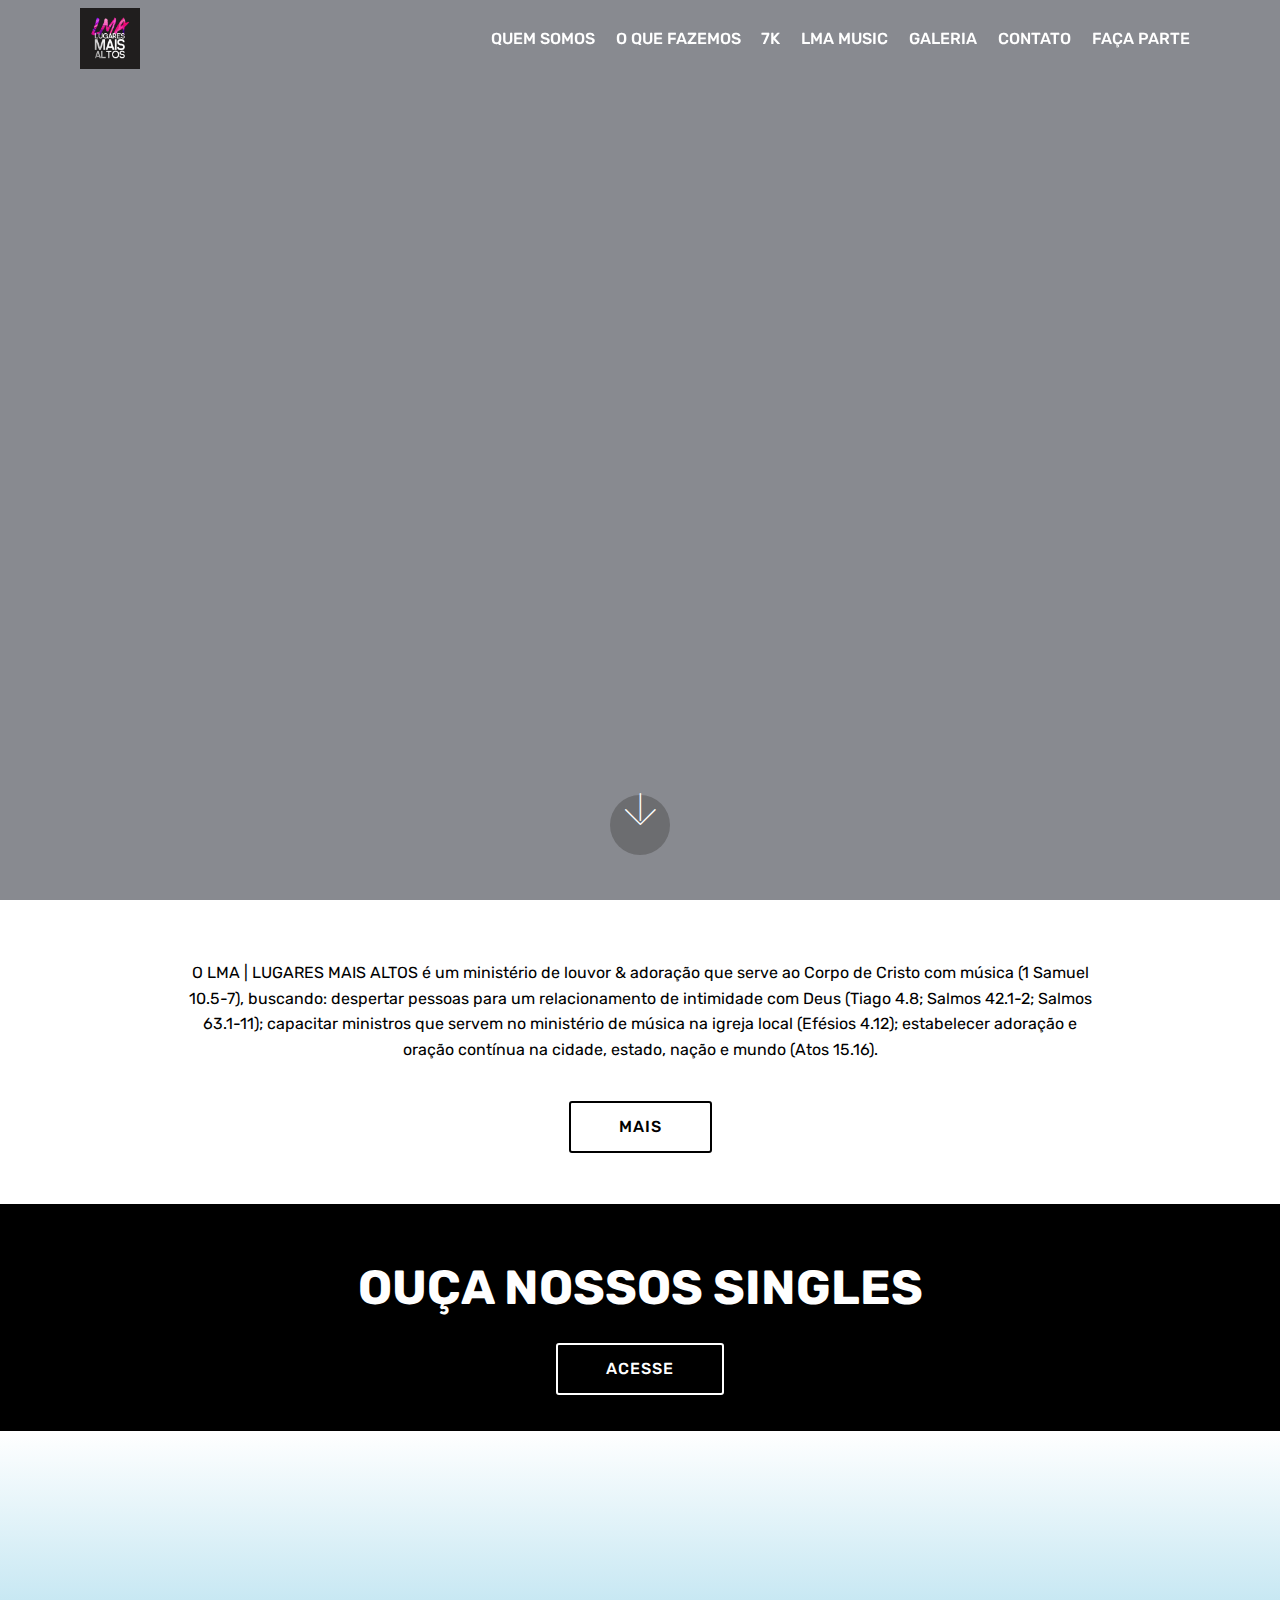
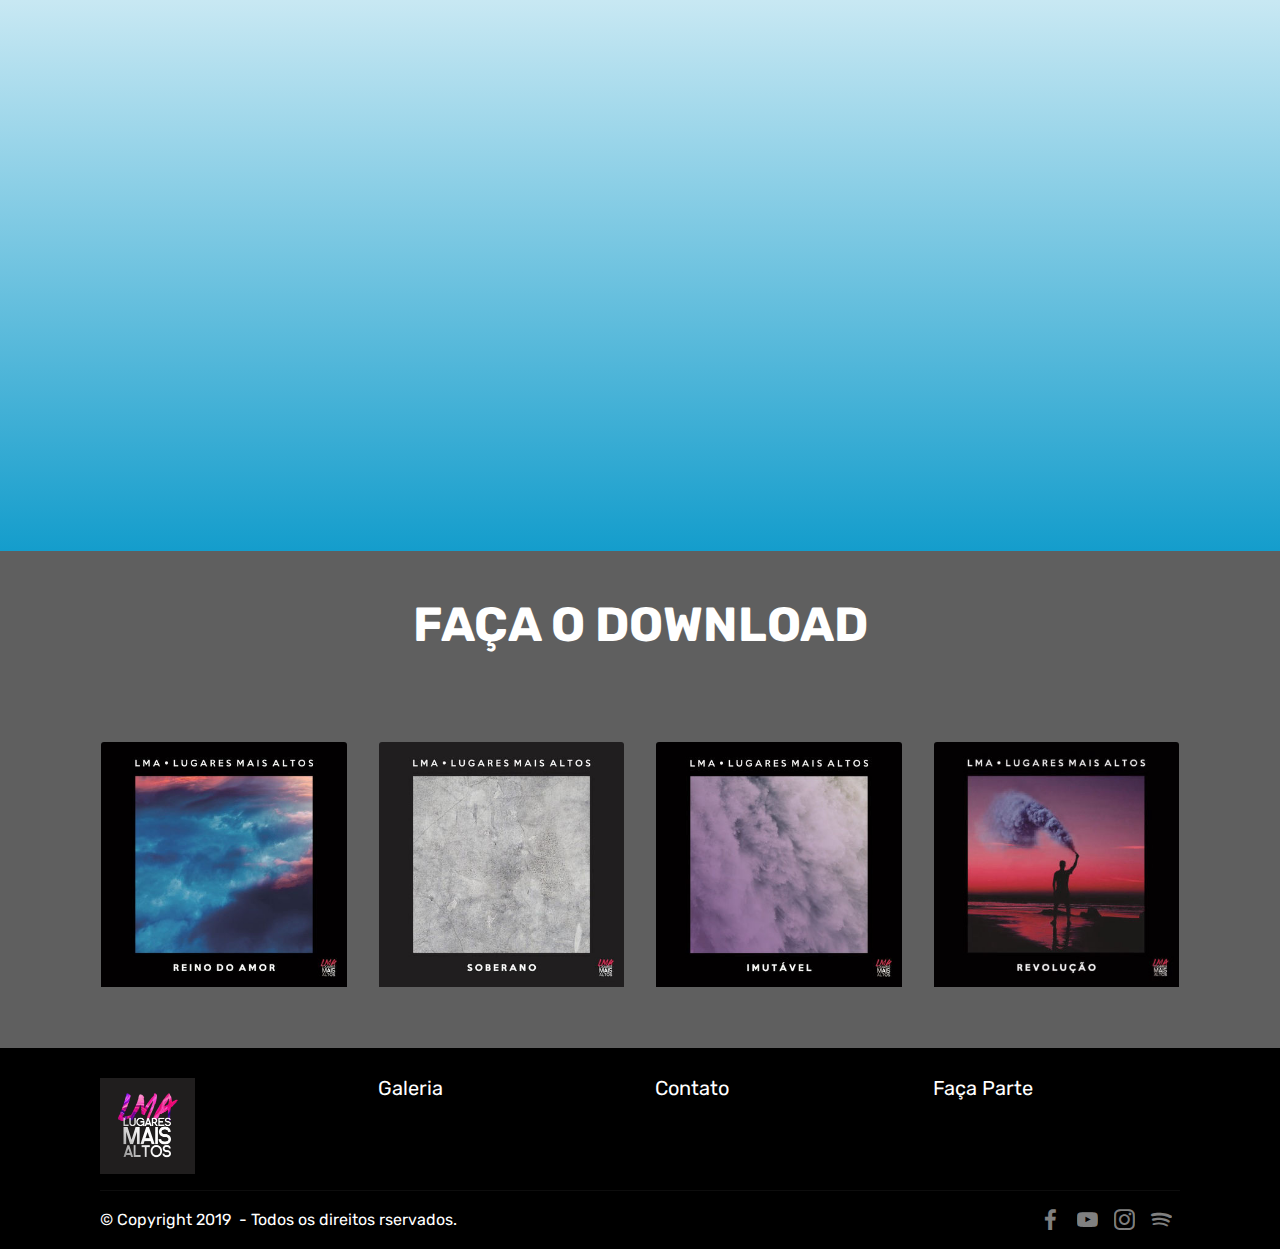
==== index.html @ 35eae483 "create github pages" ====
<!DOCTYPE html>
<html >
<head>
  <!-- Site made with Mobirise Website Builder v4.8.6, https://mobirise.com -->
  <meta charset="UTF-8">
  <meta http-equiv="X-UA-Compatible" content="IE=edge">
  <meta name="generator" content="Mobirise v4.8.6, mobirise.com">
  <meta name="viewport" content="width=device-width, initial-scale=1, minimum-scale=1">
  <link rel="shortcut icon" href="assets/images/lma-2016-logo-96x97.png" type="image/x-icon">
  <meta name="description" content="Página Inicial">
  <title>Início</title>
  <link rel="stylesheet" href="assets/web/assets/mobirise-icons/mobirise-icons.css">
  <link rel="stylesheet" href="assets/tether/tether.min.css">
  <link rel="stylesheet" href="assets/soundcloud-plugin/style.css">
  <link rel="stylesheet" href="assets/bootstrap/css/bootstrap.min.css">
  <link rel="stylesheet" href="assets/bootstrap/css/bootstrap-grid.min.css">
  <link rel="stylesheet" href="assets/bootstrap/css/bootstrap-reboot.min.css">
  <link rel="stylesheet" href="assets/socicon/css/styles.css">
  <link rel="stylesheet" href="assets/dropdown/css/style.css">
  <link rel="stylesheet" href="assets/theme/css/style.css">
  <link rel="stylesheet" href="assets/mobirise/css/mbr-additional.css" type="text/css">
  
  
  
</head>
<body>
  <section class="menu cid-qTkzRZLJNu" once="menu" id="menu1-0">

    

    <nav class="navbar navbar-expand beta-menu navbar-dropdown align-items-center navbar-fixed-top navbar-toggleable-sm bg-color transparent">
        <button class="navbar-toggler navbar-toggler-right" type="button" data-toggle="collapse" data-target="#navbarSupportedContent" aria-controls="navbarSupportedContent" aria-expanded="false" aria-label="Toggle navigation">
            <div class="hamburger">
                <span></span>
                <span></span>
                <span></span>
                <span></span>
            </div>
        </button>
        <div class="menu-logo">
            <div class="navbar-brand">
                <span class="navbar-logo">
                    <a href="index.html">
                         <img src="assets/images/lma-2016-logo-96x97.png" alt="Mobirise" title="" style="height: 3.8rem;">
                    </a>
                </span>
                
            </div>
        </div>
        <div class="collapse navbar-collapse" id="navbarSupportedContent">
            <ul class="navbar-nav nav-dropdown nav-right" data-app-modern-menu="true"><li class="nav-item">
                    <a class="nav-link link text-white display-4" href="page1.html">
                        
                        QUEM SOMOS</a>
                </li>
                <li class="nav-item">
                    <a class="nav-link link text-white display-4" href="page2.html">
                        
                        O QUE FAZEMOS<br></a>
                </li><li class="nav-item"><a class="nav-link link text-white display-4" href="page8.html">7K</a></li><li class="nav-item"><a class="nav-link link text-white display-4" href="page3.html">
                        
                        LMA MUSIC</a></li><li class="nav-item"><a class="nav-link link text-white display-4" href="page4.html">
                        
                        GALERIA</a></li><li class="nav-item"><a class="nav-link link text-white display-4" href="page6.html">
                        
                        CONTATO</a></li><li class="nav-item"><a class="nav-link link text-white display-4" href="page7.html">
                        
                        FAÇA PARTE</a></li></ul>
            
        </div>
    </nav>
</section>

<section class="engine"><a href="https://mobirise.info/b">how to create your own site for free</a></section><section class="cid-qTkA127IK8 mbr-fullscreen" data-bg-video="https://www.youtube.com/watch?v=4GvKTBRTqME&amp;feature=youtu.be" id="header2-1">

    

    <div class="mbr-overlay" style="opacity: 0.5; background-color: rgb(33, 37, 49);"></div>

    <div class="container align-center">
        <div class="row justify-content-md-center">
            <div class="mbr-white col-md-10">
                
                
                
                
            </div>
        </div>
    </div>
    <div class="mbr-arrow hidden-sm-down" aria-hidden="true">
        <a href="#next">
            <i class="mbri-down mbr-iconfont"></i>
        </a>
    </div>
</section>

<section class="header1 cid-rsJAoOtQws" id="header16-2t">

    

    

    <div class="container">
        <div class="row justify-content-md-center">
            <div class="col-md-10 align-center">
                
                
                <p class="mbr-text pb-3 mbr-fonts-style display-5">
                    O LMA | LUGARES MAIS ALTOS é um ministério de louvor &amp; adoração que serve ao Corpo de Cristo com música (1 Samuel 10.5-7), buscando: despertar pessoas para um relacionamento de intimidade com Deus (Tiago 4.8; Salmos 42.1-2; Salmos 63.1-11); capacitar ministros que servem no ministério de música na igreja local (Efésios 4.12); estabelecer adoração e oração contínua na cidade, estado, nação e mundo (Atos 15.16).
                </p>
                <div class="mbr-section-btn"><a class="btn btn-md btn-black-outline display-4" href="https://mobirise.co">MAIS</a></div>
            </div>
        </div>
    </div>

</section>

<section class="mbr-section content5 cid-rsIJt8bteF" id="content5-2c">

    

    

    <div class="container">
        <div class="media-container-row">
            <div class="title col-12 col-md-8">
                <h2 class="align-center mbr-bold mbr-white pb-3 mbr-fonts-style display-2">OUÇA NOSSOS SINGLES</h2>
                
                
                <div class="mbr-section-btn align-center"><a class="btn btn-white-outline display-4" href="https://www.youtube.com/channel/UCrJoLCJeQw2ZOof-l8lA-vQ" target="_blank">ACESSE</a></div>
            </div>
        </div>
    </div>
</section>

<section class="cid-rsJyzVpB35" id="video3-2r">

    
    
    <figure class="mbr-figure align-center">
        <div class="video-block" style="width: 80%;">
            <div><iframe class="mbr-embedded-video" src="https://www.youtube.com/embed/Ai8r0D8HJNg?rel=0&amp;amp;showinfo=0&amp;autoplay=0&amp;loop=0" width="1280" height="720" frameborder="0" allowfullscreen></iframe></div>
        </div>
    </figure>
</section>

<section class="features18 popup-btn-cards cid-rsJyCt2bXz mbr-parallax-background" id="features18-2s">

    

    <div class="mbr-overlay" style="opacity: 0.6; background-color: rgb(0, 0, 0);">
    </div>
    <div class="container">
        <h2 class="mbr-section-title pb-3 align-center mbr-fonts-style display-2"><strong>FAÇA O DOWNLOAD</strong></h2>
        
        <div class="media-container-row pt-5 ">
            <div class="card p-3 col-12 col-md-6 col-lg-3">
                <div class="card-wrapper ">
                    <div class="card-img">
                        <div class="mbr-overlay"></div>
                        <div class="mbr-section-btn text-center"><a href="https://soup.onerpm.com/direct/album_free?download_number=5661447325226" class="btn btn-primary-outline display-4" target="_blank">BAIXAR</a></div>
                        <a href="https://soup.onerpm.com/direct/album_free?download_number=5661447325226" target="_blank"><img src="assets/images/reino-1-400x400.jpg" alt="Mobirise" title=""></a>
                    </div>
                    
                </div>
            </div>
            <div class="card p-3 col-12 col-md-6 col-lg-3">
                <div class="card-wrapper">
                    <div class="card-img">
                        <div class="mbr-overlay"></div>
                        <div class="mbr-section-btn text-center"><a href="https://soup.onerpm.com/direct/album_free?download_number=4660933609583" class="btn btn-primary-outline display-7" target="_blank">BAIXAR</a></div>
                        <img src="assets/images/soberano-400x400.jpg" alt="Mobirise" title="">
                    </div>
                    
                </div>
            </div>

            <div class="card p-3 col-12 col-md-6 col-lg-3">
                <div class="card-wrapper">
                    <div class="card-img">
                        <div class="mbr-overlay"></div>
                        <div class="mbr-section-btn text-center"><a href="https://soup.onerpm.com/direct/album_free?download_number=1095668072969" class="btn btn-primary-outline display-4" target="_blank">BAIXAR</a></div>
                        <img src="assets/images/imutvel-400x400.jpg" alt="Mobirise" title="">
                    </div>
                    
                </div>
            </div>

            <div class="card p-3 col-12 col-md-6 col-lg-3">
                <div class="card-wrapper">
                    <div class="card-img">
                        <div class="mbr-overlay"></div>
                        <div class="mbr-section-btn text-center"><a href="https://soup.onerpm.com/direct/album_free?download_number=7901630334846" class="btn btn-primary-outline display-7">BAIXAR</a></div>
                        <img src="assets/images/22089046-1500330423339702-6349645020967444205-n-402x402.jpg" alt="Mobirise" title="">
                    </div>
                    
                </div>
            </div>
        </div>
    </div>
</section>

<section class="cid-qTkAaeaxX5" id="footer1-2">

    

    

    <div class="container">
        <div class="media-container-row content text-white">
            <div class="col-12 col-md-3">
                <div class="media-wrap">
                    <a href="#top">
                        <img src="assets/images/lma-2016-logo-190x191.png" alt="Mobirise" title="">
                    </a>
                </div>
            </div>
            <div class="col-12 col-md-3 mbr-fonts-style display-7">
                <h5 class="pb-3"><a href="page4.html" class="text-white">Galeria</a></h5>
                <p class="mbr-text"></p>
            </div>
            <div class="col-12 col-md-3 mbr-fonts-style display-7">
                <h5 class="pb-3"><a href="page6.html" class="text-white">Contato</a></h5>
                <p class="mbr-text"></p>
            </div>
            <div class="col-12 col-md-3 mbr-fonts-style display-7">
                <h5 class="pb-3"><a href="page7.html" class="text-white">
                    Faça Parte</a></h5>
                <p class="mbr-text"></p>
            </div>
        </div>
        <div class="footer-lower">
            <div class="media-container-row">
                <div class="col-sm-12">
                    <hr>
                </div>
            </div>
            <div class="media-container-row mbr-white">
                <div class="col-sm-6 copyright">
                    <p class="mbr-text mbr-fonts-style display-7">
                        © Copyright 2019 &nbsp;- Todos os direitos rservados.</p>
                </div>
                <div class="col-md-6">
                    <div class="social-list align-right">
                        <div class="soc-item">
                            <a href="https://www.facebook.com/lugaresmaisaltos" target="_blank">
                                <span class="mbr-iconfont mbr-iconfont-social socicon-facebook socicon"></span>
                            </a>
                        </div>
                        <div class="soc-item">
                            <a href="https://www.youtube.com/channel/UCrJoLCJeQw2ZOof-l8lA-vQ" target="_blank">
                                <span class="mbr-iconfont mbr-iconfont-social socicon-youtube socicon"></span>
                            </a>
                        </div>
                        <div class="soc-item">
                            <a href="https://www.instagram.com/lugaresmaisaltos/" target="_blank">
                                <span class="mbr-iconfont mbr-iconfont-social socicon-instagram socicon"></span>
                            </a>
                        </div>
                        <div class="soc-item">
                            <a href="https://open.spotify.com/album/7Lgj5XxE2x2XbTmu85QAVK" target="_blank">
                                <span class="mbr-iconfont mbr-iconfont-social socicon-spotify socicon"></span>
                            </a>
                        </div>
                        
                        
                    </div>
                </div>
            </div>
        </div>
    </div>
</section>


  <script src="assets/web/assets/jquery/jquery.min.js"></script>
  <script src="assets/popper/popper.min.js"></script>
  <script src="assets/tether/tether.min.js"></script>
  <script src="assets/bootstrap/js/bootstrap.min.js"></script>
  <script src="assets/smoothscroll/smooth-scroll.js"></script>
  <script src="assets/touchswipe/jquery.touch-swipe.min.js"></script>
  <script src="assets/ytplayer/jquery.mb.ytplayer.min.js"></script>
  <script src="assets/vimeoplayer/jquery.mb.vimeo_player.js"></script>
  <script src="assets/mbr-popup-btns/mbr-popup-btns.js"></script>
  <script src="assets/parallax/jarallax.min.js"></script>
  <script src="assets/dropdown/js/script.min.js"></script>
  <script src="assets/theme/js/script.js"></script>
  
  
 <div id="scrollToTop" class="scrollToTop mbr-arrow-up"><a style="text-align: center;"><i></i></a></div>
  </body>
</html>
---- assets/web/assets/mobirise-icons/mobirise-icons.css ----
@font-face {
  font-family: 'MobiriseIcons';
  src:  url('mobirise-icons.eot?spat4u');
  src:  url('mobirise-icons.eot?spat4u#iefix') format('embedded-opentype'),
    url('mobirise-icons.ttf?spat4u') format('truetype'),
    url('mobirise-icons.woff?spat4u') format('woff'),
    url('mobirise-icons.svg?spat4u#MobiriseIcons') format('svg');
  font-weight: normal;
  font-style: normal;
}

[class^="mbri-"], [class*=" mbri-"] {
  /* use !important to prevent issues with browser extensions that change fonts */
  font-family: MobiriseIcons !important;
  speak: none;
  font-style: normal;
  font-weight: normal;
  font-variant: normal;
  text-transform: none;
  line-height: 1;

  /* Better Font Rendering =========== */
  -webkit-font-smoothing: antialiased;
  -moz-osx-font-smoothing: grayscale;
}

.mbri-add-submenu:before {
  content: "\e900";
}
.mbri-alert:before {
  content: "\e901";
}
.mbri-align-center:before {
  content: "\e902";
}
.mbri-align-justify:before {
  content: "\e903";
}
.mbri-align-left:before {
  content: "\e904";
}
.mbri-align-right:before {
  content: "\e905";
}
.mbri-android:before {
  content: "\e906";
}
.mbri-apple:before {
  content: "\e907";
}
.mbri-arrow-down:before {
  content: "\e908";
}
.mbri-arrow-next:before {
  content: "\e909";
}
.mbri-arrow-prev:before {
  content: "\e90a";
}
.mbri-arrow-up:before {
  content: "\e90b";
}
.mbri-bold:before {
  content: "\e90c";
}
.mbri-bookmark:before {
  content: "\e90d";
}
.mbri-bootstrap:before {
  content: "\e90e";
}
.mbri-briefcase:before {
  content: "\e90f";
}
.mbri-browse:before {
  content: "\e910";
}
.mbri-bulleted-list:before {
  content: "\e911";
}
.mbri-calendar:before {
  content: "\e912";
}
.mbri-camera:before {
  content: "\e913";
}
.mbri-cart-add:before {
  content: "\e914";
}
.mbri-cart-full:before {
  content: "\e915";
}
.mbri-cash:before {
  content: "\e916";
}
.mbri-change-style:before {
  content: "\e917";
}
.mbri-chat:before {
  content: "\e918";
}
.mbri-clock:before {
  content: "\e919";
}
.mbri-close:before {
  content: "\e91a";
}
.mbri-cloud:before {
  content: "\e91b";
}
.mbri-code:before {
  content: "\e91c";
}
.mbri-contact-form:before {
  content: "\e91d";
}
.mbri-credit-card:before {
  content: "\e91e";
}
.mbri-cursor-click:before {
  content: "\e91f";
}
.mbri-cust-feedback:before {
  content: "\e920";
}
.mbri-database:before {
  content: "\e921";
}
.mbri-delivery:before {
  content: "\e922";
}
.mbri-desktop:before {
  content: "\e923";
}
.mbri-devices:before {
  content: "\e924";
}
.mbri-down:before {
  content: "\e925";
}
.mbri-download:before {
  content: "\e989";
}
.mbri-drag-n-drop:before {
  content: "\e927";
}
.mbri-drag-n-drop2:before {
  content: "\e928";
}
.mbri-edit:before {
  content: "\e929";
}
.mbri-edit2:before {
  content: "\e92a";
}
.mbri-error:before {
  content: "\e92b";
}
.mbri-extension:before {
  content: "\e92c";
}
.mbri-features:before {
  content: "\e92d";
}
.mbri-file:before {
  content: "\e92e";
}
.mbri-flag:before {
  content: "\e92f";
}
.mbri-folder:before {
  content: "\e930";
}
.mbri-gift:before {
  content: "\e931";
}
.mbri-github:before {
  content: "\e932";
}
.mbri-globe:before {
  content: "\e933";
}
.mbri-globe-2:before {
  content: "\e934";
}
.mbri-growing-chart:before {
  content: "\e935";
}
.mbri-hearth:before {
  content: "\e936";
}
.mbri-help:before {
  content: "\e937";
}
.mbri-home:before {
  content: "\e938";
}
.mbri-hot-cup:before {
  content: "\e939";
}
.mbri-idea:before {
  content: "\e93a";
}
.mbri-image-gallery:before {
  content: "\e93b";
}
.mbri-image-slider:before {
  content: "\e93c";
}
.mbri-info:before {
  content: "\e93d";
}
.mbri-italic:before {
  content: "\e93e";
}
.mbri-key:before {
  content: "\e93f";
}
.mbri-laptop:before {
  content: "\e940";
}
.mbri-layers:before {
  content: "\e941";
}
.mbri-left-right:before {
  content: "\e942";
}
.mbri-left:before {
  content: "\e943";
}
.mbri-letter:before {
  content: "\e944";
}
.mbri-like:before {
  content: "\e945";
}
.mbri-link:before {
  content: "\e946";
}
.mbri-lock:before {
  content: "\e947";
}
.mbri-login:before {
  content: "\e948";
}
.mbri-logout:before {
  content: "\e949";
}
.mbri-magic-stick:before {
  content: "\e94a";
}
.mbri-map-pin:before {
  content: "\e94b";
}
.mbri-menu:before {
  content: "\e94c";
}
.mbri-mobile:before {
  content: "\e94d";
}
.mbri-mobile2:before {
  content: "\e94e";
}
.mbri-mobirise:before {
  content: "\e94f";
}
.mbri-more-horizontal:before {
  content: "\e950";
}
.mbri-more-vertical:before {
  content: "\e951";
}
.mbri-music:before {
  content: "\e952";
}
.mbri-new-file:before {
  content: "\e953";
}
.mbri-numbered-list:before {
  content: "\e954";
}
.mbri-opened-folder:before {
  content: "\e955";
}
.mbri-pages:before {
  content: "\e956";
}
.mbri-paper-plane:before {
  content: "\e957";
}
.mbri-paperclip:before {
  content: "\e958";
}
.mbri-photo:before {
  content: "\e959";
}
.mbri-photos:before {
  content: "\e95a";
}
.mbri-pin:before {
  content: "\e95b";
}
.mbri-play:before {
  content: "\e95c";
}
.mbri-plus:before {
  content: "\e95d";
}
.mbri-preview:before {
  content: "\e95e";
}
.mbri-print:before {
  content: "\e95f";
}
.mbri-protect:before {
  content: "\e960";
}
.mbri-question:before {
  content: "\e961";
}
.mbri-quote-left:before {
  content: "\e962";
}
.mbri-quote-right:before {
  content: "\e963";
}
.mbri-refresh:before {
  content: "\e964";
}
.mbri-responsive:before {
  content: "\e965";
}
.mbri-right:before {
  content: "\e966";
}
.mbri-rocket:before {
  content: "\e967";
}
.mbri-sad-face:before {
  content: "\e968";
}
.mbri-sale:before {
  content: "\e969";
}
.mbri-save:before {
  content: "\e96a";
}
.mbri-search:before {
  content: "\e96b";
}
.mbri-setting:before {
  content: "\e96c";
}
.mbri-setting2:before {
  content: "\e96d";
}
.mbri-setting3:before {
  content: "\e96e";
}
.mbri-share:before {
  content: "\e96f";
}
.mbri-shopping-bag:before {
  content: "\e970";
}
.mbri-shopping-basket:before {
  content: "\e971";
}
.mbri-shopping-cart:before {
  content: "\e972";
}
.mbri-sites:before {
  content: "\e973";
}
.mbri-smile-face:before {
  content: "\e974";
}
.mbri-speed:before {
  content: "\e975";
}
.mbri-star:before {
  content: "\e976";
}
.mbri-success:before {
  content: "\e977";
}
.mbri-sun:before {
  content: "\e978";
}
.mbri-sun2:before {
  content: "\e979";
}
.mbri-tablet:before {
  content: "\e97a";
}
.mbri-tablet-vertical:before {
  content: "\e97b";
}
.mbri-target:before {
  content: "\e97c";
}
.mbri-timer:before {
  content: "\e97d";
}
.mbri-to-ftp:before {
  content: "\e97e";
}
.mbri-to-local-drive:before {
  content: "\e97f";
}
.mbri-touch-swipe:before {
  content: "\e980";
}
.mbri-touch:before {
  content: "\e981";
}
.mbri-trash:before {
  content: "\e982";
}
.mbri-underline:before {
  content: "\e983";
}
.mbri-unlink:before {
  content: "\e984";
}
.mbri-unlock:before {
  content: "\e985";
}
.mbri-up-down:before {
  content: "\e986";
}
.mbri-up:before {
  content: "\e987";
}
.mbri-update:before {
  content: "\e988";
}
.mbri-upload:before {
 content: "\e926"; 
}
.mbri-user:before {
  content: "\e98a";
}
.mbri-user2:before {
  content: "\e98b";
}
.mbri-users:before {
  content: "\e98c";
}
.mbri-video:before {
  content: "\e98d";
}
.mbri-video-play:before {
  content: "\e98e";
}
.mbri-watch:before {
  content: "\e98f";
}
.mbri-website-theme:before {
  content: "\e990";
}
.mbri-wifi:before {
  content: "\e991";
}
.mbri-windows:before {
  content: "\e992";
}
.mbri-zoom-out:before {
  content: "\e993";
}
.mbri-redo:before {
  content: "\e994";
}
.mbri-undo:before {
  content: "\e995";
}
---- assets/soundcloud-plugin/style.css ----
.addons-container {
  position: relative;
  margin-left: auto;
  margin-right: auto;
  padding-right: 15px;
  padding-left: 15px; }
  @media (min-width: 576px) {
    .addons-container {
      padding-right: 15px;
      padding-left: 15px; } }
  @media (min-width: 768px) {
    .addons-container {
      padding-right: 15px;
      padding-left: 15px; } }
  @media (min-width: 992px) {
    .addons-container {
      padding-right: 15px;
      padding-left: 15px; } }
  @media (min-width: 1200px) {
    .addons-container {
      padding-right: 15px;
      padding-left: 15px; } }
  @media (min-width: 576px) {
    .addons-container {
      width: 540px;
      max-width: 100%; } }
  @media (min-width: 768px) {
    .addons-container {
      width: 720px;
      max-width: 100%; } }
  @media (min-width: 992px) {
    .addons-container {
      width: 960px;
      max-width: 100%; } }
  @media (min-width: 1200px) {
    .addons-container {
      width: 1140px;
      max-width: 100%; } }

.addons-container-inner{
    position: relative;
    width: 100%;
    min-height: 1px;
    padding-right: 15px;
    padding-left: 15px;
}
@media (min-width: 567px) {
    .addons-container-inner{
        -ms-flex: 0 0 66.666667%;
        flex: 0 0 66.666667%;
        max-width: 66.666667%;
    }
}
.addons-row{
    display: flex;
    justify-content:center;
}
---- assets/socicon/css/styles.css ----
@charset "UTF-8";

@font-face {
  font-family: "socicon";
  src:url("../fonts/socicon.eot");
  src:url("../fonts/socicon.eot?#iefix") format("embedded-opentype"),
    url("../fonts/socicon.woff") format("woff"),
    url("../fonts/socicon.ttf") format("truetype"),
    url("../fonts/socicon.svg#socicon") format("svg");
  font-weight: normal;
  font-style: normal;

}

[data-icon]:before {
  font-family: "socicon" !important;
  content: attr(data-icon);
  font-style: normal !important;
  font-weight: normal !important;
  font-variant: normal !important;
  text-transform: none !important;
  speak: none;
  line-height: 1;
  -webkit-font-smoothing: antialiased;
  -moz-osx-font-smoothing: grayscale;
}

[class^="socicon-"]:before,
[class*=" socicon-"]:before {
  font-family: "socicon" !important;
  font-style: normal !important;
  font-weight: normal !important;
  font-variant: normal !important;
  text-transform: none !important;
  speak: none;
  line-height: 1;
  -webkit-font-smoothing: antialiased;
  -moz-osx-font-smoothing: grayscale;
}

.socicon-modelmayhem:before {
  content: "\e000";
}
.socicon-mixcloud:before {
  content: "\e001";
}
.socicon-drupal:before {
  content: "\e002";
}
.socicon-swarm:before {
  content: "\e003";
}
.socicon-istock:before {
  content: "\e004";
}
.socicon-yammer:before {
  content: "\e005";
}
.socicon-ello:before {
  content: "\e006";
}
.socicon-stackoverflow:before {
  content: "\e007";
}
.socicon-persona:before {
  content: "\e008";
}
.socicon-triplej:before {
  content: "\e009";
}
.socicon-houzz:before {
  content: "\e00a";
}
.socicon-rss:before {
  content: "\e00b";
}
.socicon-paypal:before {
  content: "\e00c";
}
.socicon-odnoklassniki:before {
  content: "\e00d";
}
.socicon-airbnb:before {
  content: "\e00e";
}
.socicon-periscope:before {
  content: "\e00f";
}
.socicon-outlook:before {
  content: "\e010";
}
.socicon-coderwall:before {
  content: "\e011";
}
.socicon-tripadvisor:before {
  content: "\e012";
}
.socicon-appnet:before {
  content: "\e013";
}
.socicon-goodreads:before {
  content: "\e014";
}
.socicon-tripit:before {
  content: "\e015";
}
.socicon-lanyrd:before {
  content: "\e016";
}
.socicon-slideshare:before {
  content: "\e017";
}
.socicon-buffer:before {
  content: "\e018";
}
.socicon-disqus:before {
  content: "\e019";
}
.socicon-vkontakte:before {
  content: "\e01a";
}
.socicon-whatsapp:before {
  content: "\e01b";
}
.socicon-patreon:before {
  content: "\e01c";
}
.socicon-storehouse:before {
  content: "\e01d";
}
.socicon-pocket:before {
  content: "\e01e";
}
.socicon-mail:before {
  content: "\e01f";
}
.socicon-blogger:before {
  content: "\e020";
}
.socicon-technorati:before {
  content: "\e021";
}
.socicon-reddit:before {
  content: "\e022";
}
.socicon-dribbble:before {
  content: "\e023";
}
.socicon-stumbleupon:before {
  content: "\e024";
}
.socicon-digg:before {
  content: "\e025";
}
.socicon-envato:before {
  content: "\e026";
}
.socicon-behance:before {
  content: "\e027";
}
.socicon-delicious:before {
  content: "\e028";
}
.socicon-deviantart:before {
  content: "\e029";
}
.socicon-forrst:before {
  content: "\e02a";
}
.socicon-play:before {
  content: "\e02b";
}
.socicon-zerply:before {
  content: "\e02c";
}
.socicon-wikipedia:before {
  content: "\e02d";
}
.socicon-apple:before {
  content: "\e02e";
}
.socicon-flattr:before {
  content: "\e02f";
}
.socicon-github:before {
  content: "\e030";
}
.socicon-renren:before {
  content: "\e031";
}
.socicon-friendfeed:before {
  content: "\e032";
}
.socicon-newsvine:before {
  content: "\e033";
}
.socicon-identica:before {
  content: "\e034";
}
.socicon-bebo:before {
  content: "\e035";
}
.socicon-zynga:before {
  content: "\e036";
}
.socicon-steam:before {
  content: "\e037";
}
.socicon-xbox:before {
  content: "\e038";
}
.socicon-windows:before {
  content: "\e039";
}
.socicon-qq:before {
  content: "\e03a";
}
.socicon-douban:before {
  content: "\e03b";
}
.socicon-meetup:before {
  content: "\e03c";
}
.socicon-playstation:before {
  content: "\e03d";
}
.socicon-android:before {
  content: "\e03e";
}
.socicon-snapchat:before {
  content: "\e03f";
}
.socicon-twitter:before {
  content: "\e040";
}
.socicon-facebook:before {
  content: "\e041";
}
.socicon-googleplus:before {
  content: "\e042";
}
.socicon-pinterest:before {
  content: "\e043";
}
.socicon-foursquare:before {
  content: "\e044";
}
.socicon-yahoo:before {
  content: "\e045";
}
.socicon-skype:before {
  content: "\e046";
}
.socicon-yelp:before {
  content: "\e047";
}
.socicon-feedburner:before {
  content: "\e048";
}
.socicon-linkedin:before {
  content: "\e049";
}
.socicon-viadeo:before {
  content: "\e04a";
}
.socicon-xing:before {
  content: "\e04b";
}
.socicon-myspace:before {
  content: "\e04c";
}
.socicon-soundcloud:before {
  content: "\e04d";
}
.socicon-spotify:before {
  content: "\e04e";
}
.socicon-grooveshark:before {
  content: "\e04f";
}
.socicon-lastfm:before {
  content: "\e050";
}
.socicon-youtube:before {
  content: "\e051";
}
.socicon-vimeo:before {
  content: "\e052";
}
.socicon-dailymotion:before {
  content: "\e053";
}
.socicon-vine:before {
  content: "\e054";
}
.socicon-flickr:before {
  content: "\e055";
}
.socicon-500px:before {
  content: "\e056";
}
.socicon-wordpress:before {
  content: "\e058";
}
.socicon-tumblr:before {
  content: "\e059";
}
.socicon-twitch:before {
  content: "\e05a";
}
.socicon-8tracks:before {
  content: "\e05b";
}
.socicon-amazon:before {
  content: "\e05c";
}
.socicon-icq:before {
  content: "\e05d";
}
.socicon-smugmug:before {
  content: "\e05e";
}
.socicon-ravelry:before {
  content: "\e05f";
}
.socicon-weibo:before {
  content: "\e060";
}
.socicon-baidu:before {
  content: "\e061";
}
.socicon-angellist:before {
  content: "\e062";
}
.socicon-ebay:before {
  content: "\e063";
}
.socicon-imdb:before {
  content: "\e064";
}
.socicon-stayfriends:before {
  content: "\e065";
}
.socicon-residentadvisor:before {
  content: "\e066";
}
.socicon-google:before {
  content: "\e067";
}
.socicon-yandex:before {
  content: "\e068";
}
.socicon-sharethis:before {
  content: "\e069";
}
.socicon-bandcamp:before {
  content: "\e06a";
}
.socicon-itunes:before {
  content: "\e06b";
}
.socicon-deezer:before {
  content: "\e06c";
}
.socicon-telegram:before {
  content: "\e06e";
}
.socicon-openid:before {
  content: "\e06f";
}
.socicon-amplement:before {
  content: "\e070";
}
.socicon-viber:before {
  content: "\e071";
}
.socicon-zomato:before {
  content: "\e072";
}
.socicon-draugiem:before {
  content: "\e074";
}
.socicon-endomodo:before {
  content: "\e075";
}
.socicon-filmweb:before {
  content: "\e076";
}
.socicon-stackexchange:before {
  content: "\e077";
}
.socicon-wykop:before {
  content: "\e078";
}
.socicon-teamspeak:before {
  content: "\e079";
}
.socicon-teamviewer:before {
  content: "\e07a";
}
.socicon-ventrilo:before {
  content: "\e07b";
}
.socicon-younow:before {
  content: "\e07c";
}
.socicon-raidcall:before {
  content: "\e07d";
}
.socicon-mumble:before {
  content: "\e07e";
}
.socicon-medium:before {
  content: "\e06d";
}
.socicon-bebee:before {
  content: "\e07f";
}
.socicon-hitbox:before {
  content: "\e080";
}
.socicon-reverbnation:before {
  content: "\e081";
}
.socicon-formulr:before {
  content: "\e082";
}
.socicon-instagram:before {
  content: "\e057";
}
.socicon-battlenet:before {
  content: "\e083";
}
.socicon-chrome:before {
  content: "\e084";
}
.socicon-discord:before {
  content: "\e086";
}
.socicon-issuu:before {
  content: "\e087";
}
.socicon-macos:before {
  content: "\e088";
}
.socicon-firefox:before {
  content: "\e089";
}
.socicon-opera:before {
  content: "\e08d";
}
.socicon-keybase:before {
  content: "\e090";
}
.socicon-alliance:before {
  content: "\e091";
}
.socicon-livejournal:before {
  content: "\e092";
}
.socicon-googlephotos:before {
  content: "\e093";
}
.socicon-horde:before {
  content: "\e094";
}
.socicon-etsy:before {
  content: "\e095";
}
.socicon-zapier:before {
  content: "\e096";
}
.socicon-google-scholar:before {
  content: "\e097";
}
.socicon-researchgate:before {
  content: "\e098";
}
.socicon-wechat:before {
  content: "\e099";
}
.socicon-strava:before {
  content: "\e09a";
}
.socicon-line:before {
  content: "\e09b";
}
.socicon-lyft:before {
  content: "\e09c";
}
.socicon-uber:before {
  content: "\e09d";
}
.socicon-songkick:before {
  content: "\e09e";
}
.socicon-viewbug:before {
  content: "\e09f";
}
.socicon-googlegroups:before {
  content: "\e0a0";
}
.socicon-quora:before {
  content: "\e073";
}
.socicon-diablo:before {
  content: "\e085";
}
.socicon-blizzard:before {
  content: "\e0a1";
}
.socicon-hearthstone:before {
  content: "\e08b";
}
.socicon-heroes:before {
  content: "\e08a";
}
.socicon-overwatch:before {
  content: "\e08c";
}
.socicon-warcraft:before {
  content: "\e08e";
}
.socicon-starcraft:before {
  content: "\e08f";
}
.socicon-beam:before {
  content: "\e0a2";
}
.socicon-curse:before {
  content: "\e0a3";
}
.socicon-player:before {
  content: "\e0a4";
}
.socicon-streamjar:before {
  content: "\e0a5";
}
.socicon-nintendo:before {
  content: "\e0a6";
}
.socicon-hellocoton:before {
  content: "\e0a7";
}
---- assets/dropdown/css/style.css ----
.navbar-dropdown {
  left: 0;
  padding: 0;
  position: absolute;
  right: 0;
  top: 0;
  transition: all 0.45s ease;
  z-index: 1030;
  background: #282828; }
  .navbar-dropdown .navbar-logo {
    margin-right: 0.8rem;
    transition: margin 0.3s ease-in-out;
    vertical-align: middle; }
    .navbar-dropdown .navbar-logo img {
      height: 3.125rem;
      transition: all 0.3s ease-in-out; }
    .navbar-dropdown .navbar-logo.mbr-iconfont {
      font-size: 3.125rem;
      line-height: 3.125rem; }
  .navbar-dropdown .navbar-caption {
    font-weight: 700;
    white-space: normal;
    vertical-align: -4px;
    line-height: 3.125rem !important; }
    .navbar-dropdown .navbar-caption, .navbar-dropdown .navbar-caption:hover {
      color: inherit;
      text-decoration: none; }
  .navbar-dropdown .mbr-iconfont + .navbar-caption {
    vertical-align: -1px; }
  .navbar-dropdown.navbar-fixed-top {
    position: fixed; }
  .navbar-dropdown .navbar-brand span {
    vertical-align: -4px; }
  .navbar-dropdown.bg-color.transparent {
    background: none; }
  .navbar-dropdown.navbar-short .navbar-brand {
    padding: 0.625rem 0; }
    .navbar-dropdown.navbar-short .navbar-brand span {
      vertical-align: -1px; }
  .navbar-dropdown.navbar-short .navbar-caption {
    line-height: 2.375rem !important;
    vertical-align: -2px; }
  .navbar-dropdown.navbar-short .navbar-logo {
    margin-right: 0.5rem; }
    .navbar-dropdown.navbar-short .navbar-logo img {
      height: 2.375rem; }
    .navbar-dropdown.navbar-short .navbar-logo.mbr-iconfont {
      font-size: 2.375rem;
      line-height: 2.375rem; }
  .navbar-dropdown.navbar-short .mbr-table-cell {
    height: 3.625rem; }
  .navbar-dropdown .navbar-close {
    left: 0.6875rem;
    position: fixed;
    top: 0.75rem;
    z-index: 1000; }
  .navbar-dropdown .hamburger-icon {
    content: "";
    display: inline-block;
    vertical-align: middle;
    width: 16px;
    -webkit-box-shadow: 0 -6px 0 1px #282828,0 0 0 1px #282828,0 6px 0 1px #282828;
    -moz-box-shadow: 0 -6px 0 1px #282828,0 0 0 1px #282828,0 6px 0 1px #282828;
    box-shadow: 0 -6px 0 1px #282828,0 0 0 1px #282828,0 6px 0 1px #282828; }

.dropdown-menu .dropdown-toggle[data-toggle="dropdown-submenu"]::after {
  border-bottom: 0.35em solid transparent;
  border-left: 0.35em solid;
  border-right: 0;
  border-top: 0.35em solid transparent;
  margin-left: 0.3rem; }

.dropdown-menu .dropdown-item:focus {
  outline: 0; }

.nav-dropdown {
  font-size: 0.75rem;
  font-weight: 500;
  height: auto !important; }
  .nav-dropdown .nav-btn {
    padding-left: 1rem; }
  .nav-dropdown .link {
    margin: .667em 1.667em;
    font-weight: 500;
    padding: 0;
    transition: color .2s ease-in-out; }
    .nav-dropdown .link.dropdown-toggle {
      margin-right: 2.583em; }
      .nav-dropdown .link.dropdown-toggle::after {
        margin-left: .25rem;
        border-top: 0.35em solid;
        border-right: 0.35em solid transparent;
        border-left: 0.35em solid transparent;
        border-bottom: 0; }
      .nav-dropdown .link.dropdown-toggle[aria-expanded="true"] {
        margin: 0;
        padding: 0.667em 3.263em  0.667em 1.667em; }
  .nav-dropdown .link::after,
  .nav-dropdown .dropdown-item::after {
    color: inherit; }
  .nav-dropdown .btn {
    font-size: 0.75rem;
    font-weight: 700;
    letter-spacing: 0;
    margin-bottom: 0;
    padding-left: 1.25rem;
    padding-right: 1.25rem; }
  .nav-dropdown .dropdown-menu {
    border-radius: 0;
    border: 0;
    left: 0;
    margin: 0;
    padding-bottom: 1.25rem;
    padding-top: 1.25rem;
    position: relative; }
  .nav-dropdown .dropdown-submenu {
    margin-left: 0.125rem;
    top: 0; }
  .nav-dropdown .dropdown-item {
    font-weight: 500;
    line-height: 2;
    padding: 0.3846em 4.615em 0.3846em 1.5385em;
    position: relative;
    transition: color .2s ease-in-out, background-color .2s ease-in-out; }
    .nav-dropdown .dropdown-item::after {
      margin-top: -0.3077em;
      position: absolute;
      right: 1.1538em;
      top: 50%; }
    .nav-dropdown .dropdown-item:focus, .nav-dropdown .dropdown-item:hover {
      background: none; }

@media (max-width: 767px) {
  .nav-dropdown.navbar-toggleable-sm {
    bottom: 0;
    display: none;
    left: 0;
    overflow-x: hidden;
    position: fixed;
    top: 0;
    transform: translateX(-100%);
    -ms-transform: translateX(-100%);
    -webkit-transform: translateX(-100%);
    width: 18.75rem;
    z-index: 999; } }
.nav-dropdown.navbar-toggleable-xl {
  bottom: 0;
  display: none;
  left: 0;
  overflow-x: hidden;
  position: fixed;
  top: 0;
  transform: translateX(-100%);
  -ms-transform: translateX(-100%);
  -webkit-transform: translateX(-100%);
  width: 18.75rem;
  z-index: 999; }

.nav-dropdown-sm {
  display: block !important;
  overflow-x: hidden;
  overflow: auto;
  padding-top: 3.875rem; }
  .nav-dropdown-sm::after {
    content: "";
    display: block;
    height: 3rem;
    width: 100%; }
  .nav-dropdown-sm.collapse.in ~ .navbar-close {
    display: block !important; }
  .nav-dropdown-sm.collapsing, .nav-dropdown-sm.collapse.in {
    transform: translateX(0);
    -ms-transform: translateX(0);
    -webkit-transform: translateX(0);
    transition: all 0.25s ease-out;
    -webkit-transition: all 0.25s ease-out;
    background: #282828; }
  .nav-dropdown-sm.collapsing[aria-expanded="false"] {
    transform: translateX(-100%);
    -ms-transform: translateX(-100%);
    -webkit-transform: translateX(-100%); }
  .nav-dropdown-sm .nav-item {
    display: block;
    margin-left: 0 !important;
    padding-left: 0; }
  .nav-dropdown-sm .link,
  .nav-dropdown-sm .dropdown-item {
    border-top: 1px dotted rgba(255, 255, 255, 0.1);
    font-size: 0.8125rem;
    line-height: 1.6;
    margin: 0 !important;
    padding: 0.875rem 2.4rem 0.875rem 1.5625rem !important;
    position: relative;
    white-space: normal; }
    .nav-dropdown-sm .link:focus, .nav-dropdown-sm .link:hover,
    .nav-dropdown-sm .dropdown-item:focus,
    .nav-dropdown-sm .dropdown-item:hover {
      background: rgba(0, 0, 0, 0.2) !important;
      color: #c0a375; }
  .nav-dropdown-sm .nav-btn {
    position: relative;
    padding: 1.5625rem 1.5625rem 0 1.5625rem; }
    .nav-dropdown-sm .nav-btn::before {
      border-top: 1px dotted rgba(255, 255, 255, 0.1);
      content: "";
      left: 0;
      position: absolute;
      top: 0;
      width: 100%; }
    .nav-dropdown-sm .nav-btn + .nav-btn {
      padding-top: 0.625rem; }
      .nav-dropdown-sm .nav-btn + .nav-btn::before {
        display: none; }
  .nav-dropdown-sm .btn {
    padding: 0.625rem 0; }
  .nav-dropdown-sm .dropdown-toggle[data-toggle="dropdown-submenu"]::after {
    margin-left: .25rem;
    border-top: 0.35em solid;
    border-right: 0.35em solid transparent;
    border-left: 0.35em solid transparent;
    border-bottom: 0; }
  .nav-dropdown-sm .dropdown-toggle[data-toggle="dropdown-submenu"][aria-expanded="true"]::after {
    border-top: 0;
    border-right: 0.35em solid transparent;
    border-left: 0.35em solid transparent;
    border-bottom: 0.35em solid; }
  .nav-dropdown-sm .dropdown-menu {
    margin: 0;
    padding: 0;
    position: relative;
    top: 0;
    left: 0;
    width: 100%;
    border: 0;
    float: none;
    border-radius: 0;
    background: none; }
  .nav-dropdown-sm .dropdown-submenu {
    left: 100%;
    margin-left: 0.125rem;
    margin-top: -1.25rem;
    top: 0; }

.navbar-toggleable-sm .nav-dropdown .dropdown-menu {
  position: absolute; }

.navbar-toggleable-sm .nav-dropdown .dropdown-submenu {
  left: 100%;
  margin-left: 0.125rem;
  margin-top: -1.25rem;
  top: 0; }

.navbar-toggleable-sm.opened .nav-dropdown .dropdown-menu {
  position: relative; }

.navbar-toggleable-sm.opened .nav-dropdown .dropdown-submenu {
  left: 0;
  margin-left: 00rem;
  margin-top: 0rem;
  top: 0; }

.is-builder .nav-dropdown.collapsing {
  transition: none !important; }

/*# sourceMappingURL=style.css.map */
---- assets/theme/css/style.css ----
/*!
 * Mobirise v4 theme (https://mobirise.com/)
 * Copyright 2017 Mobirise
 */section{background-color:#eeeeee}section,.container,.container-fluid{position:relative;word-wrap:break-word}a.mbr-iconfont:hover{text-decoration:none}.article .lead p,.article .lead ul,.article .lead ol,.article .lead pre,.article .lead blockquote{margin-bottom:0}a{font-style:normal;font-weight:400;cursor:pointer}a,a:hover{text-decoration:none}figure{margin-bottom:0}body{color:#232323}h1,h2,h3,h4,h5,h6,.h1,.h2,.h3,.h4,.h5,.h6,.display-1,.display-2,.display-3,.display-4{line-height:1;word-break:break-word;word-wrap:break-word}b,strong{font-weight:bold}blockquote{padding:10px 0 10px 20px;position:relative;border-left:2px solid;border-color:#ff3366}input:-webkit-autofill,input:-webkit-autofill:hover,input:-webkit-autofill:focus,input:-webkit-autofill:active{transition-delay:9999s;transition-property:background-color, color}textarea[type="hidden"]{display:none}body{position:relative}section{background-position:50% 50%;background-repeat:no-repeat;background-size:cover}section .mbr-background-video,section .mbr-background-video-preview{position:absolute;bottom:0;left:0;right:0;top:0}.hidden{visibility:hidden}.mbr-z-index20{z-index:20}/*! Base colors */.mbr-white{color:#ffffff}.mbr-black{color:#000000}.mbr-bg-white{background-color:#ffffff}.mbr-bg-black{background-color:#000000}/*! Text-aligns */.align-left{text-align:left}.align-center{text-align:center}.align-right{text-align:right}@media (max-width: 767px){.align-left,.align-center,.align-right,.mbr-section-btn,.mbr-section-title{text-align:center}}/*! Font-weight  */.mbr-light{font-weight:300}.mbr-regular{font-weight:400}.mbr-semibold{font-weight:500}.mbr-bold{font-weight:700}/*! Media  */.media-size-item{-webkit-flex:1 1 auto;-moz-flex:1 1 auto;-ms-flex:1 1 auto;-o-flex:1 1 auto;flex:1 1 auto}.media-content{-webkit-flex-basis:100%;flex-basis:100%}.media-container-row{display:-ms-flexbox;display:-webkit-flex;display:flex;-webkit-flex-direction:row;-ms-flex-direction:row;flex-direction:row;-webkit-flex-wrap:wrap;-ms-flex-wrap:wrap;flex-wrap:wrap;-webkit-justify-content:center;-ms-flex-pack:center;justify-content:center;-webkit-align-content:center;-ms-flex-line-pack:center;align-content:center;-webkit-align-items:start;-ms-flex-align:start;align-items:start}.media-container-row .media-size-item{width:400px}.media-container-column{display:-ms-flexbox;display:-webkit-flex;display:flex;-webkit-flex-direction:column;-ms-flex-direction:column;flex-direction:column;-webkit-flex-wrap:wrap;-ms-flex-wrap:wrap;flex-wrap:wrap;-webkit-justify-content:center;-ms-flex-pack:center;justify-content:center;-webkit-align-content:center;-ms-flex-line-pack:center;align-content:center;-webkit-align-items:stretch;-ms-flex-align:stretch;align-items:stretch}.media-container-column>*{width:100%}@media (min-width: 992px){.media-container-row{-webkit-flex-wrap:nowrap;-ms-flex-wrap:nowrap;flex-wrap:nowrap}}figure{overflow:hidden}figure[mbr-media-size]{transition:width 0.1s}.mbr-figure img,.mbr-figure iframe{display:block;width:100%}.card{background-color:transparent;border:none}.card-img{text-align:center;flex-shrink:0;-webkit-flex-shrink:0}.media{max-width:100%;margin:0 auto}.mbr-figure{-ms-flex-item-align:center;-ms-grid-row-align:center;-webkit-align-self:center;align-self:center}.media-container>div{max-width:100%}.mbr-figure img,.card-img img{width:100%}@media (max-width: 991px){.media-size-item{width:auto !important}.media{width:auto}.mbr-figure{width:100% !important}}/*! Buttons */.mbr-section-btn{margin-left:-.25rem;margin-right:-.25rem;font-size:0}nav .mbr-section-btn{margin-left:0rem;margin-right:0rem}/*! Btn icon margin */.btn .mbr-iconfont,.btn.btn-sm .mbr-iconfont{cursor:pointer;margin-right:0.5rem}.btn.btn-md .mbr-iconfont,.btn.btn-md .mbr-iconfont{margin-right:0.8rem}.mbr-regular{font-weight:400}.mbr-semibold{font-weight:500}.mbr-bold{font-weight:700}[type="submit"]{-webkit-appearance:none}/*! Full-screen */.mbr-fullscreen .mbr-overlay{min-height:100vh}.mbr-fullscreen{display:flex;display:-webkit-flex;display:-moz-flex;display:-ms-flex;display:-o-flex;align-items:center;-webkit-align-items:center;min-height:100vh;padding-top:3rem;padding-bottom:3rem}/*! Map */.map{height:25rem;position:relative}.map iframe{width:100%;height:100%}.form-asterisk{font-family:initial;position:absolute;top:-2px;font-weight:normal}/*! Scroll to top arrow */.mbr-arrow-up{bottom:25px;right:90px;position:fixed;text-align:right;z-index:5000;color:#ffffff;font-size:32px;transform:rotate(180deg);-webkit-transform:rotate(180deg)}.mbr-arrow-up a{background:rgba(0,0,0,0.2);border-radius:3px;color:#fff;display:inline-block;height:60px;width:60px;outline-style:none !important;position:relative;text-decoration:none;transition:all .3s ease-in-out;cursor:pointer;text-align:center}.mbr-arrow-up a:hover{background-color:rgba(0,0,0,0.4)}.mbr-arrow-up a i{line-height:60px}.mbr-arrow-up-icon{display:block;color:#fff}.mbr-arrow-up-icon::before{content:"\203a";display:inline-block;font-family:serif;font-size:32px;line-height:1;font-style:normal;position:relative;top:6px;left:-4px;-webkit-transform:rotate(-90deg);transform:rotate(-90deg)}/*! Arrow Down */.mbr-arrow{position:absolute;bottom:45px;left:50%;width:60px;height:60px;cursor:pointer;background-color:rgba(80,80,80,0.5);border-radius:50%;-webkit-transform:translateX(-50%);transform:translateX(-50%)}.mbr-arrow>a{display:inline-block;text-decoration:none;outline-style:none;-webkit-animation:arrowdown 1.7s ease-in-out infinite;animation:arrowdown 1.7s ease-in-out infinite}.mbr-arrow>a>i{position:absolute;top:-2px;left:15px;font-size:2rem}@keyframes arrowdown{0%{transform:translateY(0px);-webkit-transform:translateY(0px)}50%{transform:translateY(-5px);-webkit-transform:translateY(-5px)}100%{transform:translateY(0px);-webkit-transform:translateY(0px)}}@-webkit-keyframes arrowdown{0%{transform:translateY(0px);-webkit-transform:translateY(0px)}50%{transform:translateY(-5px);-webkit-transform:translateY(-5px)}100%{transform:translateY(0px);-webkit-transform:translateY(0px)}}@media (max-width: 500px){.mbr-arrow-up{left:50%;right:auto;transform:translateX(-50%) rotate(180deg);-webkit-transform:translateX(-50%) rotate(180deg)}}@keyframes gradient-animation{from{background-position:0% 100%;animation-timing-function:ease-in-out}to{background-position:100% 0%;animation-timing-function:ease-in-out}}@-webkit-keyframes gradient-animation{from{background-position:0% 100%;animation-timing-function:ease-in-out}to{background-position:100% 0%;animation-timing-function:ease-in-out}}.bg-gradient{background-size:200% 200%;animation:gradient-animation 5s infinite alternate;-webkit-animation:gradient-animation 5s infinite alternate}.menu .navbar-brand{display:-webkit-flex}.menu .navbar-brand span{display:flex;display:-webkit-flex}.menu .navbar-brand .navbar-caption-wrap{display:-webkit-flex}.menu .navbar-brand .navbar-logo img{display:-webkit-flex}@media (min-width: 768px) and (max-width: 991px){.menu .navbar-toggleable-sm .navbar-nav{display:-webkit-box;display:-webkit-flex;display:-ms-flexbox}}@media (min-width: 992px){.menu .navbar-nav.nav-dropdown{display:-webkit-flex}.menu .navbar-toggleable-sm .navbar-collapse{display:-webkit-flex !important}}.navbar{display:-webkit-flex;-webkit-flex-wrap:wrap;-webkit-align-items:center;-webkit-justify-content:space-between}.navbar-collapse{-webkit-flex-basis:100%;-webkit-flex-grow:1;-webkit-align-items:center}.nav-dropdown .link{padding:.667em 1.667em !important;margin:0 !important}.nav{display:-webkit-flex;-webkit-flex-wrap:wrap}.row{display:-webkit-flex;-webkit-flex-wrap:wrap}.justify-content-center{-webkit-justify-content:center}.form-inline{display:-webkit-flex;-webkit-flex-flow:row wrap;-webkit-align-items:center}.card-wrapper{flex:1;-webkit-flex:1}.carousel-control{display:-webkit-flex;-webkit-align-items:center;-webkit-justify-content:center}.carousel-controls{display:-webkit-flex}.media{display:-webkit-flex}
/*# sourceMappingURL=style.css.map */
.engine {
	position: absolute;
	text-indent: -2400px;
	text-align: center;
	padding: 0;
	top: 0;
	left: -2400px;
}
---- assets/mobirise/css/mbr-additional.css ----
@import url(https://fonts.googleapis.com/css?family=Rubik:300,300i,400,400i,500,500i,700,700i,900,900i);





body {
  font-style: normal;
  line-height: 1.5;
}
.mbr-section-title {
  font-style: normal;
  line-height: 1.2;
}
.mbr-section-subtitle {
  line-height: 1.3;
}
.mbr-text {
  font-style: normal;
  line-height: 1.6;
}
.display-1 {
  font-family: 'Rubik', sans-serif;
  font-size: 4.25rem;
}
.display-1 > .mbr-iconfont {
  font-size: 6.8rem;
}
.display-2 {
  font-family: 'Rubik', sans-serif;
  font-size: 3rem;
}
.display-2 > .mbr-iconfont {
  font-size: 4.8rem;
}
.display-4 {
  font-family: 'Rubik', sans-serif;
  font-size: 1rem;
}
.display-4 > .mbr-iconfont {
  font-size: 1.6rem;
}
.display-5 {
  font-family: 'Rubik', sans-serif;
  font-size: 1rem;
}
.display-5 > .mbr-iconfont {
  font-size: 1.6rem;
}
.display-7 {
  font-family: 'Rubik', sans-serif;
  font-size: 1rem;
}
.display-7 > .mbr-iconfont {
  font-size: 1.6rem;
}
/* ---- Fluid typography for mobile devices ---- */
/* 1.4 - font scale ratio ( bootstrap == 1.42857 ) */
/* 100vw - current viewport width */
/* (48 - 20)  48 == 48rem == 768px, 20 == 20rem == 320px(minimal supported viewport) */
/* 0.65 - min scale variable, may vary */
@media (max-width: 768px) {
  .display-1 {
    font-size: 3.4rem;
    font-size: calc( 2.1374999999999997rem + (4.25 - 2.1374999999999997) * ((100vw - 20rem) / (48 - 20)));
    line-height: calc( 1.4 * (2.1374999999999997rem + (4.25 - 2.1374999999999997) * ((100vw - 20rem) / (48 - 20))));
  }
  .display-2 {
    font-size: 2.4rem;
    font-size: calc( 1.7rem + (3 - 1.7) * ((100vw - 20rem) / (48 - 20)));
    line-height: calc( 1.4 * (1.7rem + (3 - 1.7) * ((100vw - 20rem) / (48 - 20))));
  }
  .display-4 {
    font-size: 0.8rem;
    font-size: calc( 1rem + (1 - 1) * ((100vw - 20rem) / (48 - 20)));
    line-height: calc( 1.4 * (1rem + (1 - 1) * ((100vw - 20rem) / (48 - 20))));
  }
  .display-5 {
    font-size: 0.8rem;
    font-size: calc( 1rem + (1 - 1) * ((100vw - 20rem) / (48 - 20)));
    line-height: calc( 1.4 * (1rem + (1 - 1) * ((100vw - 20rem) / (48 - 20))));
  }
}
/* Buttons */
.btn {
  font-weight: 500;
  border-width: 2px;
  font-style: normal;
  letter-spacing: 1px;
  margin: .4rem .8rem;
  white-space: normal;
  -webkit-transition: all 0.3s ease-in-out;
  -moz-transition: all 0.3s ease-in-out;
  transition: all 0.3s ease-in-out;
  display: inline-flex;
  align-items: center;
  justify-content: center;
  word-break: break-word;
  -webkit-align-items: center;
  -webkit-justify-content: center;
  display: -webkit-inline-flex;
  padding: 1rem 3rem;
  border-radius: 3px;
}
.btn-sm {
  font-weight: 500;
  letter-spacing: 1px;
  -webkit-transition: all 0.3s ease-in-out;
  -moz-transition: all 0.3s ease-in-out;
  transition: all 0.3s ease-in-out;
  padding: 0.6rem 1.5rem;
  border-radius: 3px;
}
.btn-md {
  font-weight: 500;
  letter-spacing: 1px;
  margin: .4rem .8rem !important;
  -webkit-transition: all 0.3s ease-in-out;
  -moz-transition: all 0.3s ease-in-out;
  transition: all 0.3s ease-in-out;
  padding: 1rem 3rem;
  border-radius: 3px;
}
.btn-lg {
  font-weight: 500;
  letter-spacing: 1px;
  margin: .4rem .8rem !important;
  -webkit-transition: all 0.3s ease-in-out;
  -moz-transition: all 0.3s ease-in-out;
  transition: all 0.3s ease-in-out;
  padding: 1.2rem 3.2rem;
  border-radius: 3px;
}
.bg-primary {
  background-color: #149dcc !important;
}
.bg-success {
  background-color: #f7ed4a !important;
}
.bg-info {
  background-color: #82786e !important;
}
.bg-warning {
  background-color: #879a9f !important;
}
.bg-danger {
  background-color: #b1a374 !important;
}
.btn-primary,
.btn-primary:active {
  background-color: #149dcc !important;
  border-color: #149dcc !important;
  color: #ffffff !important;
}
.btn-primary:hover,
.btn-primary:focus,
.btn-primary.focus,
.btn-primary.active {
  color: #ffffff !important;
  background-color: #0d6786 !important;
  border-color: #0d6786 !important;
}
.btn-primary.disabled,
.btn-primary:disabled {
  color: #ffffff !important;
  background-color: #0d6786 !important;
  border-color: #0d6786 !important;
}
.btn-secondary,
.btn-secondary:active {
  background-color: #ff3366 !important;
  border-color: #ff3366 !important;
  color: #ffffff !important;
}
.btn-secondary:hover,
.btn-secondary:focus,
.btn-secondary.focus,
.btn-secondary.active {
  color: #ffffff !important;
  background-color: #e50039 !important;
  border-color: #e50039 !important;
}
.btn-secondary.disabled,
.btn-secondary:disabled {
  color: #ffffff !important;
  background-color: #e50039 !important;
  border-color: #e50039 !important;
}
.btn-info,
.btn-info:active {
  background-color: #82786e !important;
  border-color: #82786e !important;
  color: #ffffff !important;
}
.btn-info:hover,
.btn-info:focus,
.btn-info.focus,
.btn-info.active {
  color: #ffffff !important;
  background-color: #59524b !important;
  border-color: #59524b !important;
}
.btn-info.disabled,
.btn-info:disabled {
  color: #ffffff !important;
  background-color: #59524b !important;
  border-color: #59524b !important;
}
.btn-success,
.btn-success:active {
  background-color: #f7ed4a !important;
  border-color: #f7ed4a !important;
  color: #3f3c03 !important;
}
.btn-success:hover,
.btn-success:focus,
.btn-success.focus,
.btn-success.active {
  color: #3f3c03 !important;
  background-color: #eadd0a !important;
  border-color: #eadd0a !important;
}
.btn-success.disabled,
.btn-success:disabled {
  color: #3f3c03 !important;
  background-color: #eadd0a !important;
  border-color: #eadd0a !important;
}
.btn-warning,
.btn-warning:active {
  background-color: #879a9f !important;
  border-color: #879a9f !important;
  color: #ffffff !important;
}
.btn-warning:hover,
.btn-warning:focus,
.btn-warning.focus,
.btn-warning.active {
  color: #ffffff !important;
  background-color: #617479 !important;
  border-color: #617479 !important;
}
.btn-warning.disabled,
.btn-warning:disabled {
  color: #ffffff !important;
  background-color: #617479 !important;
  border-color: #617479 !important;
}
.btn-danger,
.btn-danger:active {
  background-color: #b1a374 !important;
  border-color: #b1a374 !important;
  color: #ffffff !important;
}
.btn-danger:hover,
.btn-danger:focus,
.btn-danger.focus,
.btn-danger.active {
  color: #ffffff !important;
  background-color: #8b7d4e !important;
  border-color: #8b7d4e !important;
}
.btn-danger.disabled,
.btn-danger:disabled {
  color: #ffffff !important;
  background-color: #8b7d4e !important;
  border-color: #8b7d4e !important;
}
.btn-white {
  color: #333333 !important;
}
.btn-white,
.btn-white:active {
  background-color: #ffffff !important;
  border-color: #ffffff !important;
  color: #808080 !important;
}
.btn-white:hover,
.btn-white:focus,
.btn-white.focus,
.btn-white.active {
  color: #808080 !important;
  background-color: #d9d9d9 !important;
  border-color: #d9d9d9 !important;
}
.btn-white.disabled,
.btn-white:disabled {
  color: #808080 !important;
  background-color: #d9d9d9 !important;
  border-color: #d9d9d9 !important;
}
.btn-black,
.btn-black:active {
  background-color: #333333 !important;
  border-color: #333333 !important;
  color: #ffffff !important;
}
.btn-black:hover,
.btn-black:focus,
.btn-black.focus,
.btn-black.active {
  color: #ffffff !important;
  background-color: #0d0d0d !important;
  border-color: #0d0d0d !important;
}
.btn-black.disabled,
.btn-black:disabled {
  color: #ffffff !important;
  background-color: #0d0d0d !important;
  border-color: #0d0d0d !important;
}
.btn-primary-outline,
.btn-primary-outline:active {
  background: none;
  border-color: #0b566f;
  color: #0b566f;
}
.btn-primary-outline:hover,
.btn-primary-outline:focus,
.btn-primary-outline.focus,
.btn-primary-outline.active {
  color: #ffffff;
  background-color: #149dcc;
  border-color: #149dcc;
}
.btn-primary-outline.disabled,
.btn-primary-outline:disabled {
  color: #ffffff !important;
  background-color: #149dcc !important;
  border-color: #149dcc !important;
}
.btn-secondary-outline,
.btn-secondary-outline:active {
  background: none;
  border-color: #cc0033;
  color: #cc0033;
}
.btn-secondary-outline:hover,
.btn-secondary-outline:focus,
.btn-secondary-outline.focus,
.btn-secondary-outline.active {
  color: #ffffff;
  background-color: #ff3366;
  border-color: #ff3366;
}
.btn-secondary-outline.disabled,
.btn-secondary-outline:disabled {
  color: #ffffff !important;
  background-color: #ff3366 !important;
  border-color: #ff3366 !important;
}
.btn-info-outline,
.btn-info-outline:active {
  background: none;
  border-color: #4b453f;
  color: #4b453f;
}
.btn-info-outline:hover,
.btn-info-outline:focus,
.btn-info-outline.focus,
.btn-info-outline.active {
  color: #ffffff;
  background-color: #82786e;
  border-color: #82786e;
}
.btn-info-outline.disabled,
.btn-info-outline:disabled {
  color: #ffffff !important;
  background-color: #82786e !important;
  border-color: #82786e !important;
}
.btn-success-outline,
.btn-success-outline:active {
  background: none;
  border-color: #d2c609;
  color: #d2c609;
}
.btn-success-outline:hover,
.btn-success-outline:focus,
.btn-success-outline.focus,
.btn-success-outline.active {
  color: #3f3c03;
  background-color: #f7ed4a;
  border-color: #f7ed4a;
}
.btn-success-outline.disabled,
.btn-success-outline:disabled {
  color: #3f3c03 !important;
  background-color: #f7ed4a !important;
  border-color: #f7ed4a !important;
}
.btn-warning-outline,
.btn-warning-outline:active {
  background: none;
  border-color: #55666b;
  color: #55666b;
}
.btn-warning-outline:hover,
.btn-warning-outline:focus,
.btn-warning-outline.focus,
.btn-warning-outline.active {
  color: #ffffff;
  background-color: #879a9f;
  border-color: #879a9f;
}
.btn-warning-outline.disabled,
.btn-warning-outline:disabled {
  color: #ffffff !important;
  background-color: #879a9f !important;
  border-color: #879a9f !important;
}
.btn-danger-outline,
.btn-danger-outline:active {
  background: none;
  border-color: #7a6e45;
  color: #7a6e45;
}
.btn-danger-outline:hover,
.btn-danger-outline:focus,
.btn-danger-outline.focus,
.btn-danger-outline.active {
  color: #ffffff;
  background-color: #b1a374;
  border-color: #b1a374;
}
.btn-danger-outline.disabled,
.btn-danger-outline:disabled {
  color: #ffffff !important;
  background-color: #b1a374 !important;
  border-color: #b1a374 !important;
}
.btn-black-outline,
.btn-black-outline:active {
  background: none;
  border-color: #000000;
  color: #000000;
}
.btn-black-outline:hover,
.btn-black-outline:focus,
.btn-black-outline.focus,
.btn-black-outline.active {
  color: #ffffff;
  background-color: #333333;
  border-color: #333333;
}
.btn-black-outline.disabled,
.btn-black-outline:disabled {
  color: #ffffff !important;
  background-color: #333333 !important;
  border-color: #333333 !important;
}
.btn-white-outline,
.btn-white-outline:active,
.btn-white-outline.active {
  background: none;
  border-color: #ffffff;
  color: #ffffff;
}
.btn-white-outline:hover,
.btn-white-outline:focus,
.btn-white-outline.focus {
  color: #333333;
  background-color: #ffffff;
  border-color: #ffffff;
}
.text-primary {
  color: #149dcc !important;
}
.text-secondary {
  color: #ff3366 !important;
}
.text-success {
  color: #f7ed4a !important;
}
.text-info {
  color: #82786e !important;
}
.text-warning {
  color: #879a9f !important;
}
.text-danger {
  color: #b1a374 !important;
}
.text-white {
  color: #ffffff !important;
}
.text-black {
  color: #000000 !important;
}
a.text-primary:hover,
a.text-primary:focus {
  color: #0b566f !important;
}
a.text-secondary:hover,
a.text-secondary:focus {
  color: #cc0033 !important;
}
a.text-success:hover,
a.text-success:focus {
  color: #d2c609 !important;
}
a.text-info:hover,
a.text-info:focus {
  color: #4b453f !important;
}
a.text-warning:hover,
a.text-warning:focus {
  color: #55666b !important;
}
a.text-danger:hover,
a.text-danger:focus {
  color: #7a6e45 !important;
}
a.text-white:hover,
a.text-white:focus {
  color: #b3b3b3 !important;
}
a.text-black:hover,
a.text-black:focus {
  color: #4d4d4d !important;
}
.alert-success {
  background-color: #70c770;
}
.alert-info {
  background-color: #82786e;
}
.alert-warning {
  background-color: #879a9f;
}
.alert-danger {
  background-color: #b1a374;
}
.mbr-section-btn a.btn:not(.btn-form):hover,
.mbr-section-btn a.btn:not(.btn-form):focus {
  box-shadow: none !important;
}
.mbr-gallery-filter li.active .btn {
  background-color: #149dcc;
  border-color: #149dcc;
  color: #ffffff;
}
.mbr-gallery-filter li.active .btn:focus {
  box-shadow: none;
}
.btn-form {
  border-radius: 0;
}
.btn-form:hover {
  cursor: pointer;
}
a,
a:hover {
  color: #149dcc;
}
.mbr-plan-header.bg-primary .mbr-plan-subtitle,
.mbr-plan-header.bg-primary .mbr-plan-price-desc {
  color: #b4e6f8;
}
.mbr-plan-header.bg-success .mbr-plan-subtitle,
.mbr-plan-header.bg-success .mbr-plan-price-desc {
  color: #ffffff;
}
.mbr-plan-header.bg-info .mbr-plan-subtitle,
.mbr-plan-header.bg-info .mbr-plan-price-desc {
  color: #beb8b2;
}
.mbr-plan-header.bg-warning .mbr-plan-subtitle,
.mbr-plan-header.bg-warning .mbr-plan-price-desc {
  color: #ced6d8;
}
.mbr-plan-header.bg-danger .mbr-plan-subtitle,
.mbr-plan-header.bg-danger .mbr-plan-price-desc {
  color: #dfd9c6;
}
/* Scroll to top button*/
#scrollToTop a i:before {
  content: '';
  position: absolute;
  height: 40%;
  top: 25%;
  background: #fff;
  width: 2px;
  left: calc(50% - 1px);
}
#scrollToTop a i:after {
  content: '';
  position: absolute;
  display: block;
  border-top: 2px solid #fff;
  border-right: 2px solid #fff;
  width: 40%;
  height: 40%;
  left: 30%;
  bottom: 30%;
  transform: rotate(135deg);
  -webkit-transform: rotate(135deg);
}
/* Others*/
.note-check a[data-value=Rubik] {
  font-style: normal;
}
.mbr-arrow a {
  color: #ffffff;
}
@media (max-width: 767px) {
  .mbr-arrow {
    display: none;
  }
}
.form-control-label {
  position: relative;
  cursor: pointer;
  margin-bottom: .357em;
  padding: 0;
}
.alert {
  color: #ffffff;
  border-radius: 0;
  border: 0;
  font-size: .875rem;
  line-height: 1.5;
  margin-bottom: 1.875rem;
  padding: 1.25rem;
  position: relative;
}
.alert.alert-form::after {
  background-color: inherit;
  bottom: -7px;
  content: "";
  display: block;
  height: 14px;
  left: 50%;
  margin-left: -7px;
  position: absolute;
  transform: rotate(45deg);
  width: 14px;
  -webkit-transform: rotate(45deg);
}
.form-control {
  background-color: #f5f5f5;
  box-shadow: none;
  color: #565656;
  font-family: 'Rubik', sans-serif;
  font-size: 1rem;
  line-height: 1.43;
  min-height: 3.5em;
  padding: 1.07em .5em;
}
.form-control > .mbr-iconfont {
  font-size: 1.6rem;
}
.form-control,
.form-control:focus {
  border: 1px solid #e8e8e8;
}
.form-active .form-control:invalid {
  border-color: red;
}
.mbr-overlay {
  background-color: #000;
  bottom: 0;
  left: 0;
  opacity: .5;
  position: absolute;
  right: 0;
  top: 0;
  z-index: 0;
}
blockquote {
  font-style: italic;
  padding: 10px 0 10px 20px;
  font-size: 1.09rem;
  position: relative;
  border-color: #149dcc;
  border-width: 3px;
}
ul,
ol,
pre,
blockquote {
  margin-bottom: 2.3125rem;
}
pre {
  background: #f4f4f4;
  padding: 10px 24px;
  white-space: pre-wrap;
}
.inactive {
  -webkit-user-select: none;
  -moz-user-select: none;
  -ms-user-select: none;
  user-select: none;
  pointer-events: none;
  -webkit-user-drag: none;
  user-drag: none;
}
.mbr-section__comments .row {
  justify-content: center;
  -webkit-justify-content: center;
}
/* Forms */
.mbr-form .btn {
  margin: .4rem 0;
}
@media (max-width: 767px) {
  .btn {
    font-size: .75rem !important;
  }
  .btn .mbr-iconfont {
    font-size: 1rem !important;
  }
}
/* Social block */
.btn-social {
  font-size: 20px;
  border-radius: 50%;
  padding: 0;
  width: 44px;
  height: 44px;
  line-height: 44px;
  text-align: center;
  position: relative;
  border: 2px solid #c0a375;
  border-color: #149dcc;
  color: #232323;
  cursor: pointer;
}
.btn-social i {
  top: 0;
  line-height: 44px;
  width: 44px;
}
.btn-social:hover {
  color: #fff;
  background: #149dcc;
}
.btn-social + .btn {
  margin-left: .1rem;
}
/* Footer */
.mbr-footer-content li::before,
.mbr-footer .mbr-contacts li::before {
  background: #149dcc;
}
.mbr-footer-content li a:hover,
.mbr-footer .mbr-contacts li a:hover {
  color: #149dcc;
}
/* Headers*/
.offset-1 {
  margin-left: 8.33333%;
}
.offset-2 {
  margin-left: 16.66667%;
}
.offset-3 {
  margin-left: 25%;
}
.offset-4 {
  margin-left: 33.33333%;
}
.offset-5 {
  margin-left: 41.66667%;
}
.offset-6 {
  margin-left: 50%;
}
.offset-7 {
  margin-left: 58.33333%;
}
.offset-8 {
  margin-left: 66.66667%;
}
.offset-9 {
  margin-left: 75%;
}
.offset-10 {
  margin-left: 83.33333%;
}
.offset-11 {
  margin-left: 91.66667%;
}
@media (min-width: 576px) {
  .offset-sm-0 {
    margin-left: 0%;
  }
  .offset-sm-1 {
    margin-left: 8.33333%;
  }
  .offset-sm-2 {
    margin-left: 16.66667%;
  }
  .offset-sm-3 {
    margin-left: 25%;
  }
  .offset-sm-4 {
    margin-left: 33.33333%;
  }
  .offset-sm-5 {
    margin-left: 41.66667%;
  }
  .offset-sm-6 {
    margin-left: 50%;
  }
  .offset-sm-7 {
    margin-left: 58.33333%;
  }
  .offset-sm-8 {
    margin-left: 66.66667%;
  }
  .offset-sm-9 {
    margin-left: 75%;
  }
  .offset-sm-10 {
    margin-left: 83.33333%;
  }
  .offset-sm-11 {
    margin-left: 91.66667%;
  }
}
@media (min-width: 768px) {
  .offset-md-0 {
    margin-left: 0%;
  }
  .offset-md-1 {
    margin-left: 8.33333%;
  }
  .offset-md-2 {
    margin-left: 16.66667%;
  }
  .offset-md-3 {
    margin-left: 25%;
  }
  .offset-md-4 {
    margin-left: 33.33333%;
  }
  .offset-md-5 {
    margin-left: 41.66667%;
  }
  .offset-md-6 {
    margin-left: 50%;
  }
  .offset-md-7 {
    margin-left: 58.33333%;
  }
  .offset-md-8 {
    margin-left: 66.66667%;
  }
  .offset-md-9 {
    margin-left: 75%;
  }
  .offset-md-10 {
    margin-left: 83.33333%;
  }
  .offset-md-11 {
    margin-left: 91.66667%;
  }
}
@media (min-width: 992px) {
  .offset-lg-0 {
    margin-left: 0%;
  }
  .offset-lg-1 {
    margin-left: 8.33333%;
  }
  .offset-lg-2 {
    margin-left: 16.66667%;
  }
  .offset-lg-3 {
    margin-left: 25%;
  }
  .offset-lg-4 {
    margin-left: 33.33333%;
  }
  .offset-lg-5 {
    margin-left: 41.66667%;
  }
  .offset-lg-6 {
    margin-left: 50%;
  }
  .offset-lg-7 {
    margin-left: 58.33333%;
  }
  .offset-lg-8 {
    margin-left: 66.66667%;
  }
  .offset-lg-9 {
    margin-left: 75%;
  }
  .offset-lg-10 {
    margin-left: 83.33333%;
  }
  .offset-lg-11 {
    margin-left: 91.66667%;
  }
}
@media (min-width: 1200px) {
  .offset-xl-0 {
    margin-left: 0%;
  }
  .offset-xl-1 {
    margin-left: 8.33333%;
  }
  .offset-xl-2 {
    margin-left: 16.66667%;
  }
  .offset-xl-3 {
    margin-left: 25%;
  }
  .offset-xl-4 {
    margin-left: 33.33333%;
  }
  .offset-xl-5 {
    margin-left: 41.66667%;
  }
  .offset-xl-6 {
    margin-left: 50%;
  }
  .offset-xl-7 {
    margin-left: 58.33333%;
  }
  .offset-xl-8 {
    margin-left: 66.66667%;
  }
  .offset-xl-9 {
    margin-left: 75%;
  }
  .offset-xl-10 {
    margin-left: 83.33333%;
  }
  .offset-xl-11 {
    margin-left: 91.66667%;
  }
}
.navbar-toggler {
  -webkit-align-self: flex-start;
  -ms-flex-item-align: start;
  align-self: flex-start;
  padding: 0.25rem 0.75rem;
  font-size: 1.25rem;
  line-height: 1;
  background: transparent;
  border: 1px solid transparent;
  -webkit-border-radius: 0.25rem;
  border-radius: 0.25rem;
}
.navbar-toggler:focus,
.navbar-toggler:hover {
  text-decoration: none;
}
.navbar-toggler-icon {
  display: inline-block;
  width: 1.5em;
  height: 1.5em;
  vertical-align: middle;
  content: "";
  background: no-repeat center center;
  -webkit-background-size: 100% 100%;
  -o-background-size: 100% 100%;
  background-size: 100% 100%;
}
.navbar-toggler-left {
  position: absolute;
  left: 1rem;
}
.navbar-toggler-right {
  position: absolute;
  right: 1rem;
}
@media (max-width: 575px) {
  .navbar-toggleable .navbar-nav .dropdown-menu {
    position: static;
    float: none;
  }
  .navbar-toggleable > .container {
    padding-right: 0;
    padding-left: 0;
  }
}
@media (min-width: 576px) {
  .navbar-toggleable {
    -webkit-box-orient: horizontal;
    -webkit-box-direction: normal;
    -webkit-flex-direction: row;
    -ms-flex-direction: row;
    flex-direction: row;
    -webkit-flex-wrap: nowrap;
    -ms-flex-wrap: nowrap;
    flex-wrap: nowrap;
    -webkit-box-align: center;
    -webkit-align-items: center;
    -ms-flex-align: center;
    align-items: center;
  }
  .navbar-toggleable .navbar-nav {
    -webkit-box-orient: horizontal;
    -webkit-box-direction: normal;
    -webkit-flex-direction: row;
    -ms-flex-direction: row;
    flex-direction: row;
  }
  .navbar-toggleable .navbar-nav .nav-link {
    padding-right: .5rem;
    padding-left: .5rem;
  }
  .navbar-toggleable > .container {
    display: -webkit-box;
    display: -webkit-flex;
    display: -ms-flexbox;
    display: flex;
    -webkit-flex-wrap: nowrap;
    -ms-flex-wrap: nowrap;
    flex-wrap: nowrap;
    -webkit-box-align: center;
    -webkit-align-items: center;
    -ms-flex-align: center;
    align-items: center;
  }
  .navbar-toggleable .navbar-collapse {
    display: -webkit-box !important;
    display: -webkit-flex !important;
    display: -ms-flexbox !important;
    display: flex !important;
    width: 100%;
  }
  .navbar-toggleable .navbar-toggler {
    display: none;
  }
}
@media (max-width: 767px) {
  .navbar-toggleable-sm .navbar-nav .dropdown-menu {
    position: static;
    float: none;
  }
  .navbar-toggleable-sm > .container {
    padding-right: 0;
    padding-left: 0;
  }
}
@media (min-width: 768px) {
  .navbar-toggleable-sm {
    -webkit-box-orient: horizontal;
    -webkit-box-direction: normal;
    -webkit-flex-direction: row;
    -ms-flex-direction: row;
    flex-direction: row;
    -webkit-flex-wrap: nowrap;
    -ms-flex-wrap: nowrap;
    flex-wrap: nowrap;
    -webkit-box-align: center;
    -webkit-align-items: center;
    -ms-flex-align: center;
    align-items: center;
  }
  .navbar-toggleable-sm .navbar-nav {
    -webkit-box-orient: horizontal;
    -webkit-box-direction: normal;
    -webkit-flex-direction: row;
    -ms-flex-direction: row;
    flex-direction: row;
  }
  .navbar-toggleable-sm .navbar-nav .nav-link {
    padding-right: .5rem;
    padding-left: .5rem;
  }
  .navbar-toggleable-sm > .container {
    display: -webkit-box;
    display: -webkit-flex;
    display: -ms-flexbox;
    display: flex;
    -webkit-flex-wrap: nowrap;
    -ms-flex-wrap: nowrap;
    flex-wrap: nowrap;
    -webkit-box-align: center;
    -webkit-align-items: center;
    -ms-flex-align: center;
    align-items: center;
  }
  .navbar-toggleable-sm .navbar-collapse {
    display: none;
    width: 100%;
  }
  .navbar-toggleable-sm .navbar-toggler {
    display: none;
  }
}
@media (max-width: 991px) {
  .navbar-toggleable-md .navbar-nav .dropdown-menu {
    position: static;
    float: none;
  }
  .navbar-toggleable-md > .container {
    padding-right: 0;
    padding-left: 0;
  }
}
@media (min-width: 992px) {
  .navbar-toggleable-md {
    -webkit-box-orient: horizontal;
    -webkit-box-direction: normal;
    -webkit-flex-direction: row;
    -ms-flex-direction: row;
    flex-direction: row;
    -webkit-flex-wrap: nowrap;
    -ms-flex-wrap: nowrap;
    flex-wrap: nowrap;
    -webkit-box-align: center;
    -webkit-align-items: center;
    -ms-flex-align: center;
    align-items: center;
  }
  .navbar-toggleable-md .navbar-nav {
    -webkit-box-orient: horizontal;
    -webkit-box-direction: normal;
    -webkit-flex-direction: row;
    -ms-flex-direction: row;
    flex-direction: row;
  }
  .navbar-toggleable-md .navbar-nav .nav-link {
    padding-right: .5rem;
    padding-left: .5rem;
  }
  .navbar-toggleable-md > .container {
    display: -webkit-box;
    display: -webkit-flex;
    display: -ms-flexbox;
    display: flex;
    -webkit-flex-wrap: nowrap;
    -ms-flex-wrap: nowrap;
    flex-wrap: nowrap;
    -webkit-box-align: center;
    -webkit-align-items: center;
    -ms-flex-align: center;
    align-items: center;
  }
  .navbar-toggleable-md .navbar-collapse {
    display: -webkit-box !important;
    display: -webkit-flex !important;
    display: -ms-flexbox !important;
    display: flex !important;
    width: 100%;
  }
  .navbar-toggleable-md .navbar-toggler {
    display: none;
  }
}
@media (max-width: 1199px) {
  .navbar-toggleable-lg .navbar-nav .dropdown-menu {
    position: static;
    float: none;
  }
  .navbar-toggleable-lg > .container {
    padding-right: 0;
    padding-left: 0;
  }
}
@media (min-width: 1200px) {
  .navbar-toggleable-lg {
    -webkit-box-orient: horizontal;
    -webkit-box-direction: normal;
    -webkit-flex-direction: row;
    -ms-flex-direction: row;
    flex-direction: row;
    -webkit-flex-wrap: nowrap;
    -ms-flex-wrap: nowrap;
    flex-wrap: nowrap;
    -webkit-box-align: center;
    -webkit-align-items: center;
    -ms-flex-align: center;
    align-items: center;
  }
  .navbar-toggleable-lg .navbar-nav {
    -webkit-box-orient: horizontal;
    -webkit-box-direction: normal;
    -webkit-flex-direction: row;
    -ms-flex-direction: row;
    flex-direction: row;
  }
  .navbar-toggleable-lg .navbar-nav .nav-link {
    padding-right: .5rem;
    padding-left: .5rem;
  }
  .navbar-toggleable-lg > .container {
    display: -webkit-box;
    display: -webkit-flex;
    display: -ms-flexbox;
    display: flex;
    -webkit-flex-wrap: nowrap;
    -ms-flex-wrap: nowrap;
    flex-wrap: nowrap;
    -webkit-box-align: center;
    -webkit-align-items: center;
    -ms-flex-align: center;
    align-items: center;
  }
  .navbar-toggleable-lg .navbar-collapse {
    display: -webkit-box !important;
    display: -webkit-flex !important;
    display: -ms-flexbox !important;
    display: flex !important;
    width: 100%;
  }
  .navbar-toggleable-lg .navbar-toggler {
    display: none;
  }
}
.navbar-toggleable-xl {
  -webkit-box-orient: horizontal;
  -webkit-box-direction: normal;
  -webkit-flex-direction: row;
  -ms-flex-direction: row;
  flex-direction: row;
  -webkit-flex-wrap: nowrap;
  -ms-flex-wrap: nowrap;
  flex-wrap: nowrap;
  -webkit-box-align: center;
  -webkit-align-items: center;
  -ms-flex-align: center;
  align-items: center;
}
.navbar-toggleable-xl .navbar-nav .dropdown-menu {
  position: static;
  float: none;
}
.navbar-toggleable-xl > .container {
  padding-right: 0;
  padding-left: 0;
}
.navbar-toggleable-xl .navbar-nav {
  -webkit-box-orient: horizontal;
  -webkit-box-direction: normal;
  -webkit-flex-direction: row;
  -ms-flex-direction: row;
  flex-direction: row;
}
.navbar-toggleable-xl .navbar-nav .nav-link {
  padding-right: .5rem;
  padding-left: .5rem;
}
.navbar-toggleable-xl > .container {
  display: -webkit-box;
  display: -webkit-flex;
  display: -ms-flexbox;
  display: flex;
  -webkit-flex-wrap: nowrap;
  -ms-flex-wrap: nowrap;
  flex-wrap: nowrap;
  -webkit-box-align: center;
  -webkit-align-items: center;
  -ms-flex-align: center;
  align-items: center;
}
.navbar-toggleable-xl .navbar-collapse {
  display: -webkit-box !important;
  display: -webkit-flex !important;
  display: -ms-flexbox !important;
  display: flex !important;
  width: 100%;
}
.navbar-toggleable-xl .navbar-toggler {
  display: none;
}
.card-img {
  width: auto;
}
.menu .navbar.collapsed:not(.beta-menu) {
  flex-direction: column;
  -webkit-flex-direction: column;
}
.carousel-item.active,
.carousel-item-next,
.carousel-item-prev {
  display: -webkit-box;
  display: -webkit-flex;
  display: -ms-flexbox;
  display: flex;
}
.note-air-layout .dropup .dropdown-menu,
.note-air-layout .navbar-fixed-bottom .dropdown .dropdown-menu {
  bottom: initial !important;
}
html,
body {
  height: auto;
  min-height: 100vh;
}
.dropup .dropdown-toggle::after {
  display: none;
}
.cid-qTkzRZLJNu .navbar {
  padding: .5rem 0;
  background: #333333;
  transition: none;
  min-height: 77px;
}
.cid-qTkzRZLJNu .navbar-dropdown.bg-color.transparent.opened {
  background: #333333;
}
.cid-qTkzRZLJNu a {
  font-style: normal;
}
.cid-qTkzRZLJNu .nav-item span {
  padding-right: 0.4em;
  line-height: 0.5em;
  vertical-align: text-bottom;
  position: relative;
  text-decoration: none;
}
.cid-qTkzRZLJNu .nav-item a {
  display: flex;
  align-items: center;
  justify-content: center;
  padding: 0.7rem 0 !important;
  margin: 0rem .65rem !important;
}
.cid-qTkzRZLJNu .nav-item:focus,
.cid-qTkzRZLJNu .nav-link:focus {
  outline: none;
}
.cid-qTkzRZLJNu .btn {
  padding: 0.4rem 1.5rem;
  display: inline-flex;
  align-items: center;
}
.cid-qTkzRZLJNu .btn .mbr-iconfont {
  font-size: 1.6rem;
}
.cid-qTkzRZLJNu .menu-logo {
  margin-right: auto;
}
.cid-qTkzRZLJNu .menu-logo .navbar-brand {
  display: flex;
  margin-left: 5rem;
  padding: 0;
  transition: padding .2s;
  min-height: 3.8rem;
  align-items: center;
}
.cid-qTkzRZLJNu .menu-logo .navbar-brand .navbar-caption-wrap {
  display: -webkit-flex;
  -webkit-align-items: center;
  align-items: center;
  word-break: break-word;
  min-width: 7rem;
  margin: .3rem 0;
}
.cid-qTkzRZLJNu .menu-logo .navbar-brand .navbar-caption-wrap .navbar-caption {
  line-height: 1.2rem !important;
  padding-right: 2rem;
}
.cid-qTkzRZLJNu .menu-logo .navbar-brand .navbar-logo {
  font-size: 4rem;
  transition: font-size 0.25s;
}
.cid-qTkzRZLJNu .menu-logo .navbar-brand .navbar-logo img {
  display: flex;
}
.cid-qTkzRZLJNu .menu-logo .navbar-brand .navbar-logo .mbr-iconfont {
  transition: font-size 0.25s;
}
.cid-qTkzRZLJNu .navbar-toggleable-sm .navbar-collapse {
  justify-content: flex-end;
  -webkit-justify-content: flex-end;
  padding-right: 5rem;
  width: auto;
}
.cid-qTkzRZLJNu .navbar-toggleable-sm .navbar-collapse .navbar-nav {
  flex-wrap: wrap;
  -webkit-flex-wrap: wrap;
  padding-left: 0;
}
.cid-qTkzRZLJNu .navbar-toggleable-sm .navbar-collapse .navbar-nav .nav-item {
  -webkit-align-self: center;
  align-self: center;
}
.cid-qTkzRZLJNu .navbar-toggleable-sm .navbar-collapse .navbar-buttons {
  padding-left: 0;
  padding-bottom: 0;
}
.cid-qTkzRZLJNu .dropdown .dropdown-menu {
  background: #333333;
  display: none;
  position: absolute;
  min-width: 5rem;
  padding-top: 1.4rem;
  padding-bottom: 1.4rem;
  text-align: left;
}
.cid-qTkzRZLJNu .dropdown .dropdown-menu .dropdown-item {
  width: auto;
  padding: 0.235em 1.5385em 0.235em 1.5385em !important;
}
.cid-qTkzRZLJNu .dropdown .dropdown-menu .dropdown-item::after {
  right: 0.5rem;
}
.cid-qTkzRZLJNu .dropdown .dropdown-menu .dropdown-submenu {
  margin: 0;
}
.cid-qTkzRZLJNu .dropdown.open > .dropdown-menu {
  display: block;
}
.cid-qTkzRZLJNu .navbar-toggleable-sm.opened:after {
  position: absolute;
  width: 100vw;
  height: 100vh;
  content: '';
  background-color: rgba(0, 0, 0, 0.1);
  left: 0;
  bottom: 0;
  transform: translateY(100%);
  -webkit-transform: translateY(100%);
  z-index: 1000;
}
.cid-qTkzRZLJNu .navbar.navbar-short {
  min-height: 60px;
  transition: all .2s;
}
.cid-qTkzRZLJNu .navbar.navbar-short .navbar-toggler-right {
  top: 20px;
}
.cid-qTkzRZLJNu .navbar.navbar-short .navbar-logo a {
  font-size: 2.5rem !important;
  line-height: 2.5rem;
  transition: font-size 0.25s;
}
.cid-qTkzRZLJNu .navbar.navbar-short .navbar-logo a .mbr-iconfont {
  font-size: 2.5rem !important;
}
.cid-qTkzRZLJNu .navbar.navbar-short .navbar-logo a img {
  height: 3rem !important;
}
.cid-qTkzRZLJNu .navbar.navbar-short .navbar-brand {
  min-height: 3rem;
}
.cid-qTkzRZLJNu button.navbar-toggler {
  width: 31px;
  height: 18px;
  cursor: pointer;
  transition: all .2s;
  top: 1.5rem;
  right: 1rem;
}
.cid-qTkzRZLJNu button.navbar-toggler:focus {
  outline: none;
}
.cid-qTkzRZLJNu button.navbar-toggler .hamburger span {
  position: absolute;
  right: 0;
  width: 30px;
  height: 2px;
  border-right: 5px;
  background-color: #ffffff;
}
.cid-qTkzRZLJNu button.navbar-toggler .hamburger span:nth-child(1) {
  top: 0;
  transition: all .2s;
}
.cid-qTkzRZLJNu button.navbar-toggler .hamburger span:nth-child(2) {
  top: 8px;
  transition: all .15s;
}
.cid-qTkzRZLJNu button.navbar-toggler .hamburger span:nth-child(3) {
  top: 8px;
  transition: all .15s;
}
.cid-qTkzRZLJNu button.navbar-toggler .hamburger span:nth-child(4) {
  top: 16px;
  transition: all .2s;
}
.cid-qTkzRZLJNu nav.opened .hamburger span:nth-child(1) {
  top: 8px;
  width: 0;
  opacity: 0;
  right: 50%;
  transition: all .2s;
}
.cid-qTkzRZLJNu nav.opened .hamburger span:nth-child(2) {
  -webkit-transform: rotate(45deg);
  transform: rotate(45deg);
  transition: all .25s;
}
.cid-qTkzRZLJNu nav.opened .hamburger span:nth-child(3) {
  -webkit-transform: rotate(-45deg);
  transform: rotate(-45deg);
  transition: all .25s;
}
.cid-qTkzRZLJNu nav.opened .hamburger span:nth-child(4) {
  top: 8px;
  width: 0;
  opacity: 0;
  right: 50%;
  transition: all .2s;
}
.cid-qTkzRZLJNu .collapsed.navbar-expand {
  flex-direction: column;
}
.cid-qTkzRZLJNu .collapsed .btn {
  display: flex;
}
.cid-qTkzRZLJNu .collapsed .navbar-collapse {
  display: none !important;
  padding-right: 0 !important;
}
.cid-qTkzRZLJNu .collapsed .navbar-collapse.collapsing,
.cid-qTkzRZLJNu .collapsed .navbar-collapse.show {
  display: block !important;
}
.cid-qTkzRZLJNu .collapsed .navbar-collapse.collapsing .navbar-nav,
.cid-qTkzRZLJNu .collapsed .navbar-collapse.show .navbar-nav {
  display: block;
  text-align: center;
}
.cid-qTkzRZLJNu .collapsed .navbar-collapse.collapsing .navbar-nav .nav-item,
.cid-qTkzRZLJNu .collapsed .navbar-collapse.show .navbar-nav .nav-item {
  clear: both;
}
.cid-qTkzRZLJNu .collapsed .navbar-collapse.collapsing .navbar-nav .nav-item:last-child,
.cid-qTkzRZLJNu .collapsed .navbar-collapse.show .navbar-nav .nav-item:last-child {
  margin-bottom: 1rem;
}
.cid-qTkzRZLJNu .collapsed .navbar-collapse.collapsing .navbar-buttons,
.cid-qTkzRZLJNu .collapsed .navbar-collapse.show .navbar-buttons {
  text-align: center;
}
.cid-qTkzRZLJNu .collapsed .navbar-collapse.collapsing .navbar-buttons:last-child,
.cid-qTkzRZLJNu .collapsed .navbar-collapse.show .navbar-buttons:last-child {
  margin-bottom: 1rem;
}
.cid-qTkzRZLJNu .collapsed button.navbar-toggler {
  display: block;
}
.cid-qTkzRZLJNu .collapsed .navbar-brand {
  margin-left: 1rem !important;
}
.cid-qTkzRZLJNu .collapsed .navbar-toggleable-sm {
  flex-direction: column;
  -webkit-flex-direction: column;
}
.cid-qTkzRZLJNu .collapsed .dropdown .dropdown-menu {
  width: 100%;
  text-align: center;
  position: relative;
  opacity: 0;
  display: block;
  height: 0;
  visibility: hidden;
  padding: 0;
  transition-duration: .5s;
  transition-property: opacity,padding,height;
}
.cid-qTkzRZLJNu .collapsed .dropdown.open > .dropdown-menu {
  position: relative;
  opacity: 1;
  height: auto;
  padding: 1.4rem 0;
  visibility: visible;
}
.cid-qTkzRZLJNu .collapsed .dropdown .dropdown-submenu {
  left: 0;
  text-align: center;
  width: 100%;
}
.cid-qTkzRZLJNu .collapsed .dropdown .dropdown-toggle[data-toggle="dropdown-submenu"]::after {
  margin-top: 0;
  position: inherit;
  right: 0;
  top: 50%;
  display: inline-block;
  width: 0;
  height: 0;
  margin-left: .3em;
  vertical-align: middle;
  content: "";
  border-top: .30em solid;
  border-right: .30em solid transparent;
  border-left: .30em solid transparent;
}
@media (max-width: 991px) {
  .cid-qTkzRZLJNu .navbar-expand {
    flex-direction: column;
  }
  .cid-qTkzRZLJNu img {
    height: 3.8rem !important;
  }
  .cid-qTkzRZLJNu .btn {
    display: flex;
  }
  .cid-qTkzRZLJNu button.navbar-toggler {
    display: block;
  }
  .cid-qTkzRZLJNu .navbar-brand {
    margin-left: 1rem !important;
  }
  .cid-qTkzRZLJNu .navbar-toggleable-sm {
    flex-direction: column;
    -webkit-flex-direction: column;
  }
  .cid-qTkzRZLJNu .navbar-collapse {
    display: none !important;
    padding-right: 0 !important;
  }
  .cid-qTkzRZLJNu .navbar-collapse.collapsing,
  .cid-qTkzRZLJNu .navbar-collapse.show {
    display: block !important;
  }
  .cid-qTkzRZLJNu .navbar-collapse.collapsing .navbar-nav,
  .cid-qTkzRZLJNu .navbar-collapse.show .navbar-nav {
    display: block;
    text-align: center;
  }
  .cid-qTkzRZLJNu .navbar-collapse.collapsing .navbar-nav .nav-item,
  .cid-qTkzRZLJNu .navbar-collapse.show .navbar-nav .nav-item {
    clear: both;
  }
  .cid-qTkzRZLJNu .navbar-collapse.collapsing .navbar-nav .nav-item:last-child,
  .cid-qTkzRZLJNu .navbar-collapse.show .navbar-nav .nav-item:last-child {
    margin-bottom: 1rem;
  }
  .cid-qTkzRZLJNu .navbar-collapse.collapsing .navbar-buttons,
  .cid-qTkzRZLJNu .navbar-collapse.show .navbar-buttons {
    text-align: center;
  }
  .cid-qTkzRZLJNu .navbar-collapse.collapsing .navbar-buttons:last-child,
  .cid-qTkzRZLJNu .navbar-collapse.show .navbar-buttons:last-child {
    margin-bottom: 1rem;
  }
  .cid-qTkzRZLJNu .dropdown .dropdown-menu {
    width: 100%;
    text-align: center;
    position: relative;
    opacity: 0;
    display: block;
    height: 0;
    visibility: hidden;
    padding: 0;
    transition-duration: .5s;
    transition-property: opacity,padding,height;
  }
  .cid-qTkzRZLJNu .dropdown.open > .dropdown-menu {
    position: relative;
    opacity: 1;
    height: auto;
    padding: 1.4rem 0;
    visibility: visible;
  }
  .cid-qTkzRZLJNu .dropdown .dropdown-submenu {
    left: 0;
    text-align: center;
    width: 100%;
  }
  .cid-qTkzRZLJNu .dropdown .dropdown-toggle[data-toggle="dropdown-submenu"]::after {
    margin-top: 0;
    position: inherit;
    right: 0;
    top: 50%;
    display: inline-block;
    width: 0;
    height: 0;
    margin-left: .3em;
    vertical-align: middle;
    content: "";
    border-top: .30em solid;
    border-right: .30em solid transparent;
    border-left: .30em solid transparent;
  }
}
@media (min-width: 767px) {
  .cid-qTkzRZLJNu .menu-logo {
    flex-shrink: 0;
  }
}
.cid-qTkzRZLJNu .navbar-collapse {
  flex-basis: auto;
}
.cid-qTkzRZLJNu .nav-link:hover,
.cid-qTkzRZLJNu .dropdown-item:hover {
  color: #c1c1c1 !important;
}
.cid-rsJAoOtQws {
  padding-top: 60px;
  padding-bottom: 45px;
  background-color: #ffffff;
}
.cid-rsJAoOtQws P {
  color: #767676;
}
.cid-rsJAoOtQws .mbr-text,
.cid-rsJAoOtQws .mbr-section-btn {
  color: #000000;
}
.cid-rsIJt8bteF {
  padding-top: 60px;
  padding-bottom: 30px;
  background-color: #000000;
}
.cid-rsIJt8bteF H2 {
  color: #ffffff;
}
.cid-rsJyzVpB35 {
  background: #149dcc;
  background: linear-gradient(0deg, #149dcc, #ffffff);
}
.cid-rsJyzVpB35 .video-block {
  margin: auto;
  width: 100% !important;
}
@media (max-width: 768px) {
  .cid-rsJyzVpB35 .video-block {
    width: 100% !important;
  }
}
.cid-rsJyCt2bXz {
  padding-top: 45px;
  padding-bottom: 45px;
  background-image: url("../../../assets/images/axf1655-2000x1335.jpg");
}
.cid-rsJyCt2bXz .mbr-section-subtitle {
  color: #767676;
}
.cid-rsJyCt2bXz .mbr-text {
  color: #767676;
}
.cid-rsJyCt2bXz .card {
  display: -webkit-flex;
  position: relative;
  justify-content: center;
  -webkit-justify-content: center;
}
.cid-rsJyCt2bXz .card-wrapper {
  height: 100%;
  box-shadow: 0px 0px 0px 0px rgba(0, 0, 0, 0);
  transition: box-shadow 0.3s;
}
.cid-rsJyCt2bXz .card-wrapper .card-img {
  display: -webkit-flex;
  flex-direction: column;
  align-items: center;
  justify-content: center;
  position: relative;
  overflow: hidden;
  border-bottom-right-radius: 0;
  border-bottom-left-radius: 0;
  -webkit-flex-direction: column;
  -webkit-align-items: center;
  -webkit-justify-content: center;
}
.cid-rsJyCt2bXz .card-wrapper .card-img .mbr-overlay {
  background-color: #efefef;
  display: none;
  transition: opacity .3s;
}
.cid-rsJyCt2bXz .card-wrapper .card-img .mbr-section-btn {
  display: -webkit-flex;
  position: absolute;
  transition: opacity .3s;
  width: 100%;
  margin: auto;
  left: 0;
  justify-content: center;
  align-items: center;
  -webkit-justify-content: center;
  -webkit-align-items: center;
}
.cid-rsJyCt2bXz .card-wrapper .card-img img {
  width: 100%;
}
.cid-rsJyCt2bXz .card-wrapper .card-box {
  background-color: #232323;
  padding: 0 2rem 2rem 2rem;
  border-bottom-left-radius: 0;
  border-bottom-right-radius: 0;
}
.cid-rsJyCt2bXz .card-wrapper .card-box h4 {
  font-weight: 500;
  margin-bottom: 0;
  padding-top: 2rem;
}
.cid-rsJyCt2bXz .card-wrapper .card-box p {
  margin-bottom: 0;
  padding-top: 1.5rem;
  padding-top: 2rem;
}
.cid-rsJyCt2bXz .card-wrapper:hover {
  box-shadow: 0px 0px 30px 0px rgba(0, 0, 0, 0.05);
  transition: box-shadow 0.3s;
}
.cid-rsJyCt2bXz .popup-btn .mbr-overlay {
  display: block !important;
  opacity: 0;
}
.cid-rsJyCt2bXz .popup-btn .mbr-section-btn {
  height: 100%;
  display: -webkit-flex !important;
  opacity: 0;
}
.cid-rsJyCt2bXz .popup-btn:hover .mbr-overlay {
  opacity: .5;
}
.cid-rsJyCt2bXz .popup-btn:hover .mbr-section-btn {
  opacity: 1;
}
.cid-rsJyCt2bXz .mbr-section-title {
  color: #ffffff;
}
.cid-qTkAaeaxX5 {
  padding-top: 30px;
  padding-bottom: 0px;
  background-color: #000000;
}
@media (max-width: 767px) {
  .cid-qTkAaeaxX5 .content {
    text-align: center;
  }
  .cid-qTkAaeaxX5 .content > div:not(:last-child) {
    margin-bottom: 2rem;
  }
}
@media (max-width: 767px) {
  .cid-qTkAaeaxX5 .media-wrap {
    margin-bottom: 1rem;
  }
}
.cid-qTkAaeaxX5 .media-wrap .mbr-iconfont-logo {
  font-size: 7.5rem;
  color: #f36;
}
.cid-qTkAaeaxX5 .media-wrap img {
  height: 6rem;
}
@media (max-width: 767px) {
  .cid-qTkAaeaxX5 .footer-lower .copyright {
    margin-bottom: 1rem;
    text-align: center;
  }
}
.cid-qTkAaeaxX5 .footer-lower hr {
  margin: 1rem 0;
  border-color: #fff;
  opacity: .05;
}
.cid-qTkAaeaxX5 .footer-lower .social-list {
  padding-left: 0;
  margin-bottom: 0;
  list-style: none;
  display: flex;
  flex-wrap: wrap;
  justify-content: flex-end;
  -webkit-justify-content: flex-end;
}
.cid-qTkAaeaxX5 .footer-lower .social-list .mbr-iconfont-social {
  font-size: 1.3rem;
  color: #fff;
}
.cid-qTkAaeaxX5 .footer-lower .social-list .soc-item {
  margin: 0 .5rem;
}
.cid-qTkAaeaxX5 .footer-lower .social-list a {
  margin: 0;
  opacity: .5;
  -webkit-transition: .2s linear;
  transition: .2s linear;
}
.cid-qTkAaeaxX5 .footer-lower .social-list a:hover {
  opacity: 1;
}
@media (max-width: 767px) {
  .cid-qTkAaeaxX5 .footer-lower .social-list {
    justify-content: center;
    -webkit-justify-content: center;
  }
}
.cid-rlL7C9WPtw .navbar {
  padding: .5rem 0;
  background: #333333;
  transition: none;
  min-height: 77px;
}
.cid-rlL7C9WPtw .navbar-dropdown.bg-color.transparent.opened {
  background: #333333;
}
.cid-rlL7C9WPtw a {
  font-style: normal;
}
.cid-rlL7C9WPtw .nav-item span {
  padding-right: 0.4em;
  line-height: 0.5em;
  vertical-align: text-bottom;
  position: relative;
  text-decoration: none;
}
.cid-rlL7C9WPtw .nav-item a {
  display: flex;
  align-items: center;
  justify-content: center;
  padding: 0.7rem 0 !important;
  margin: 0rem .65rem !important;
}
.cid-rlL7C9WPtw .nav-item:focus,
.cid-rlL7C9WPtw .nav-link:focus {
  outline: none;
}
.cid-rlL7C9WPtw .btn {
  padding: 0.4rem 1.5rem;
  display: inline-flex;
  align-items: center;
}
.cid-rlL7C9WPtw .btn .mbr-iconfont {
  font-size: 1.6rem;
}
.cid-rlL7C9WPtw .menu-logo {
  margin-right: auto;
}
.cid-rlL7C9WPtw .menu-logo .navbar-brand {
  display: flex;
  margin-left: 5rem;
  padding: 0;
  transition: padding .2s;
  min-height: 3.8rem;
  align-items: center;
}
.cid-rlL7C9WPtw .menu-logo .navbar-brand .navbar-caption-wrap {
  display: -webkit-flex;
  -webkit-align-items: center;
  align-items: center;
  word-break: break-word;
  min-width: 7rem;
  margin: .3rem 0;
}
.cid-rlL7C9WPtw .menu-logo .navbar-brand .navbar-caption-wrap .navbar-caption {
  line-height: 1.2rem !important;
  padding-right: 2rem;
}
.cid-rlL7C9WPtw .menu-logo .navbar-brand .navbar-logo {
  font-size: 4rem;
  transition: font-size 0.25s;
}
.cid-rlL7C9WPtw .menu-logo .navbar-brand .navbar-logo img {
  display: flex;
}
.cid-rlL7C9WPtw .menu-logo .navbar-brand .navbar-logo .mbr-iconfont {
  transition: font-size 0.25s;
}
.cid-rlL7C9WPtw .navbar-toggleable-sm .navbar-collapse {
  justify-content: flex-end;
  -webkit-justify-content: flex-end;
  padding-right: 5rem;
  width: auto;
}
.cid-rlL7C9WPtw .navbar-toggleable-sm .navbar-collapse .navbar-nav {
  flex-wrap: wrap;
  -webkit-flex-wrap: wrap;
  padding-left: 0;
}
.cid-rlL7C9WPtw .navbar-toggleable-sm .navbar-collapse .navbar-nav .nav-item {
  -webkit-align-self: center;
  align-self: center;
}
.cid-rlL7C9WPtw .navbar-toggleable-sm .navbar-collapse .navbar-buttons {
  padding-left: 0;
  padding-bottom: 0;
}
.cid-rlL7C9WPtw .dropdown .dropdown-menu {
  background: #333333;
  display: none;
  position: absolute;
  min-width: 5rem;
  padding-top: 1.4rem;
  padding-bottom: 1.4rem;
  text-align: left;
}
.cid-rlL7C9WPtw .dropdown .dropdown-menu .dropdown-item {
  width: auto;
  padding: 0.235em 1.5385em 0.235em 1.5385em !important;
}
.cid-rlL7C9WPtw .dropdown .dropdown-menu .dropdown-item::after {
  right: 0.5rem;
}
.cid-rlL7C9WPtw .dropdown .dropdown-menu .dropdown-submenu {
  margin: 0;
}
.cid-rlL7C9WPtw .dropdown.open > .dropdown-menu {
  display: block;
}
.cid-rlL7C9WPtw .navbar-toggleable-sm.opened:after {
  position: absolute;
  width: 100vw;
  height: 100vh;
  content: '';
  background-color: rgba(0, 0, 0, 0.1);
  left: 0;
  bottom: 0;
  transform: translateY(100%);
  -webkit-transform: translateY(100%);
  z-index: 1000;
}
.cid-rlL7C9WPtw .navbar.navbar-short {
  min-height: 60px;
  transition: all .2s;
}
.cid-rlL7C9WPtw .navbar.navbar-short .navbar-toggler-right {
  top: 20px;
}
.cid-rlL7C9WPtw .navbar.navbar-short .navbar-logo a {
  font-size: 2.5rem !important;
  line-height: 2.5rem;
  transition: font-size 0.25s;
}
.cid-rlL7C9WPtw .navbar.navbar-short .navbar-logo a .mbr-iconfont {
  font-size: 2.5rem !important;
}
.cid-rlL7C9WPtw .navbar.navbar-short .navbar-logo a img {
  height: 3rem !important;
}
.cid-rlL7C9WPtw .navbar.navbar-short .navbar-brand {
  min-height: 3rem;
}
.cid-rlL7C9WPtw button.navbar-toggler {
  width: 31px;
  height: 18px;
  cursor: pointer;
  transition: all .2s;
  top: 1.5rem;
  right: 1rem;
}
.cid-rlL7C9WPtw button.navbar-toggler:focus {
  outline: none;
}
.cid-rlL7C9WPtw button.navbar-toggler .hamburger span {
  position: absolute;
  right: 0;
  width: 30px;
  height: 2px;
  border-right: 5px;
  background-color: #ffffff;
}
.cid-rlL7C9WPtw button.navbar-toggler .hamburger span:nth-child(1) {
  top: 0;
  transition: all .2s;
}
.cid-rlL7C9WPtw button.navbar-toggler .hamburger span:nth-child(2) {
  top: 8px;
  transition: all .15s;
}
.cid-rlL7C9WPtw button.navbar-toggler .hamburger span:nth-child(3) {
  top: 8px;
  transition: all .15s;
}
.cid-rlL7C9WPtw button.navbar-toggler .hamburger span:nth-child(4) {
  top: 16px;
  transition: all .2s;
}
.cid-rlL7C9WPtw nav.opened .hamburger span:nth-child(1) {
  top: 8px;
  width: 0;
  opacity: 0;
  right: 50%;
  transition: all .2s;
}
.cid-rlL7C9WPtw nav.opened .hamburger span:nth-child(2) {
  -webkit-transform: rotate(45deg);
  transform: rotate(45deg);
  transition: all .25s;
}
.cid-rlL7C9WPtw nav.opened .hamburger span:nth-child(3) {
  -webkit-transform: rotate(-45deg);
  transform: rotate(-45deg);
  transition: all .25s;
}
.cid-rlL7C9WPtw nav.opened .hamburger span:nth-child(4) {
  top: 8px;
  width: 0;
  opacity: 0;
  right: 50%;
  transition: all .2s;
}
.cid-rlL7C9WPtw .collapsed.navbar-expand {
  flex-direction: column;
}
.cid-rlL7C9WPtw .collapsed .btn {
  display: flex;
}
.cid-rlL7C9WPtw .collapsed .navbar-collapse {
  display: none !important;
  padding-right: 0 !important;
}
.cid-rlL7C9WPtw .collapsed .navbar-collapse.collapsing,
.cid-rlL7C9WPtw .collapsed .navbar-collapse.show {
  display: block !important;
}
.cid-rlL7C9WPtw .collapsed .navbar-collapse.collapsing .navbar-nav,
.cid-rlL7C9WPtw .collapsed .navbar-collapse.show .navbar-nav {
  display: block;
  text-align: center;
}
.cid-rlL7C9WPtw .collapsed .navbar-collapse.collapsing .navbar-nav .nav-item,
.cid-rlL7C9WPtw .collapsed .navbar-collapse.show .navbar-nav .nav-item {
  clear: both;
}
.cid-rlL7C9WPtw .collapsed .navbar-collapse.collapsing .navbar-nav .nav-item:last-child,
.cid-rlL7C9WPtw .collapsed .navbar-collapse.show .navbar-nav .nav-item:last-child {
  margin-bottom: 1rem;
}
.cid-rlL7C9WPtw .collapsed .navbar-collapse.collapsing .navbar-buttons,
.cid-rlL7C9WPtw .collapsed .navbar-collapse.show .navbar-buttons {
  text-align: center;
}
.cid-rlL7C9WPtw .collapsed .navbar-collapse.collapsing .navbar-buttons:last-child,
.cid-rlL7C9WPtw .collapsed .navbar-collapse.show .navbar-buttons:last-child {
  margin-bottom: 1rem;
}
.cid-rlL7C9WPtw .collapsed button.navbar-toggler {
  display: block;
}
.cid-rlL7C9WPtw .collapsed .navbar-brand {
  margin-left: 1rem !important;
}
.cid-rlL7C9WPtw .collapsed .navbar-toggleable-sm {
  flex-direction: column;
  -webkit-flex-direction: column;
}
.cid-rlL7C9WPtw .collapsed .dropdown .dropdown-menu {
  width: 100%;
  text-align: center;
  position: relative;
  opacity: 0;
  display: block;
  height: 0;
  visibility: hidden;
  padding: 0;
  transition-duration: .5s;
  transition-property: opacity,padding,height;
}
.cid-rlL7C9WPtw .collapsed .dropdown.open > .dropdown-menu {
  position: relative;
  opacity: 1;
  height: auto;
  padding: 1.4rem 0;
  visibility: visible;
}
.cid-rlL7C9WPtw .collapsed .dropdown .dropdown-submenu {
  left: 0;
  text-align: center;
  width: 100%;
}
.cid-rlL7C9WPtw .collapsed .dropdown .dropdown-toggle[data-toggle="dropdown-submenu"]::after {
  margin-top: 0;
  position: inherit;
  right: 0;
  top: 50%;
  display: inline-block;
  width: 0;
  height: 0;
  margin-left: .3em;
  vertical-align: middle;
  content: "";
  border-top: .30em solid;
  border-right: .30em solid transparent;
  border-left: .30em solid transparent;
}
@media (max-width: 991px) {
  .cid-rlL7C9WPtw .navbar-expand {
    flex-direction: column;
  }
  .cid-rlL7C9WPtw img {
    height: 3.8rem !important;
  }
  .cid-rlL7C9WPtw .btn {
    display: flex;
  }
  .cid-rlL7C9WPtw button.navbar-toggler {
    display: block;
  }
  .cid-rlL7C9WPtw .navbar-brand {
    margin-left: 1rem !important;
  }
  .cid-rlL7C9WPtw .navbar-toggleable-sm {
    flex-direction: column;
    -webkit-flex-direction: column;
  }
  .cid-rlL7C9WPtw .navbar-collapse {
    display: none !important;
    padding-right: 0 !important;
  }
  .cid-rlL7C9WPtw .navbar-collapse.collapsing,
  .cid-rlL7C9WPtw .navbar-collapse.show {
    display: block !important;
  }
  .cid-rlL7C9WPtw .navbar-collapse.collapsing .navbar-nav,
  .cid-rlL7C9WPtw .navbar-collapse.show .navbar-nav {
    display: block;
    text-align: center;
  }
  .cid-rlL7C9WPtw .navbar-collapse.collapsing .navbar-nav .nav-item,
  .cid-rlL7C9WPtw .navbar-collapse.show .navbar-nav .nav-item {
    clear: both;
  }
  .cid-rlL7C9WPtw .navbar-collapse.collapsing .navbar-nav .nav-item:last-child,
  .cid-rlL7C9WPtw .navbar-collapse.show .navbar-nav .nav-item:last-child {
    margin-bottom: 1rem;
  }
  .cid-rlL7C9WPtw .navbar-collapse.collapsing .navbar-buttons,
  .cid-rlL7C9WPtw .navbar-collapse.show .navbar-buttons {
    text-align: center;
  }
  .cid-rlL7C9WPtw .navbar-collapse.collapsing .navbar-buttons:last-child,
  .cid-rlL7C9WPtw .navbar-collapse.show .navbar-buttons:last-child {
    margin-bottom: 1rem;
  }
  .cid-rlL7C9WPtw .dropdown .dropdown-menu {
    width: 100%;
    text-align: center;
    position: relative;
    opacity: 0;
    display: block;
    height: 0;
    visibility: hidden;
    padding: 0;
    transition-duration: .5s;
    transition-property: opacity,padding,height;
  }
  .cid-rlL7C9WPtw .dropdown.open > .dropdown-menu {
    position: relative;
    opacity: 1;
    height: auto;
    padding: 1.4rem 0;
    visibility: visible;
  }
  .cid-rlL7C9WPtw .dropdown .dropdown-submenu {
    left: 0;
    text-align: center;
    width: 100%;
  }
  .cid-rlL7C9WPtw .dropdown .dropdown-toggle[data-toggle="dropdown-submenu"]::after {
    margin-top: 0;
    position: inherit;
    right: 0;
    top: 50%;
    display: inline-block;
    width: 0;
    height: 0;
    margin-left: .3em;
    vertical-align: middle;
    content: "";
    border-top: .30em solid;
    border-right: .30em solid transparent;
    border-left: .30em solid transparent;
  }
}
@media (min-width: 767px) {
  .cid-rlL7C9WPtw .menu-logo {
    flex-shrink: 0;
  }
}
.cid-rlL7C9WPtw .navbar-collapse {
  flex-basis: auto;
}
.cid-rlL7C9WPtw .nav-link:hover,
.cid-rlL7C9WPtw .dropdown-item:hover {
  color: #c1c1c1 !important;
}
.cid-rlL8clQP1W {
  background-image: url("../../../assets/images/axf1610-2000x13350.jpg");
}
.cid-rsIRTrzYFs {
  padding-top: 75px;
  padding-bottom: 60px;
  background-color: #ffffff;
}
.cid-rsIRTrzYFs P {
  color: #767676;
}
.cid-rsIRTrzYFs H1 {
  color: #000000;
}
.cid-rlQyrSdmOv {
  padding-top: 60px;
  padding-bottom: 60px;
  background-image: url("../../../assets/images/2019-02-12-23.01.02-2000x1376.jpg");
}
.cid-rlQyrSdmOv h1 {
  color: #616161;
}
.cid-rlQyrSdmOv h2,
.cid-rlQyrSdmOv h3,
.cid-rlQyrSdmOv p {
  color: #767676;
}
.cid-rlQyrSdmOv .mbr-section-subtitle {
  font-style: italic;
}
.cid-rlQyrSdmOv P {
  color: #ffffff;
}
.cid-rlQyrSdmOv H1 {
  color: #ffffff;
}
.cid-rsISDkRSPp {
  padding-top: 75px;
  padding-bottom: 60px;
  background-color: #ffffff;
}
.cid-rsISDkRSPp P {
  color: #767676;
}
.cid-rsISDkRSPp H1 {
  color: #000000;
}
.cid-rsITzGrJyi {
  padding-top: 60px;
  padding-bottom: 60px;
  background-image: url("../../../assets/images/2018-10-23-12.30.35-1334x890.jpg");
}
.cid-rsITzGrJyi h1 {
  color: #616161;
}
.cid-rsITzGrJyi h2,
.cid-rsITzGrJyi h3,
.cid-rsITzGrJyi p {
  color: #767676;
}
.cid-rsITzGrJyi .mbr-section-subtitle {
  font-style: italic;
}
.cid-rsITzGrJyi P {
  color: #ffffff;
}
.cid-rsITzGrJyi H1 {
  color: #ffffff;
}
.cid-rsITAOKcMz {
  padding-top: 75px;
  padding-bottom: 60px;
  background-color: #ffffff;
}
.cid-rsITAOKcMz P {
  color: #767676;
}
.cid-rsITAOKcMz H1 {
  color: #000000;
}
.cid-rlL7FS3324 {
  padding-top: 30px;
  padding-bottom: 45px;
  background-color: #242222;
}
@media (max-width: 767px) {
  .cid-rlL7FS3324 .content {
    text-align: center;
  }
  .cid-rlL7FS3324 .content > div:not(:last-child) {
    margin-bottom: 2rem;
  }
}
@media (max-width: 767px) {
  .cid-rlL7FS3324 .media-wrap {
    margin-bottom: 1rem;
  }
}
.cid-rlL7FS3324 .media-wrap .mbr-iconfont-logo {
  font-size: 7.5rem;
  color: #f36;
}
.cid-rlL7FS3324 .media-wrap img {
  height: 6rem;
}
@media (max-width: 767px) {
  .cid-rlL7FS3324 .footer-lower .copyright {
    margin-bottom: 1rem;
    text-align: center;
  }
}
.cid-rlL7FS3324 .footer-lower hr {
  margin: 1rem 0;
  border-color: #fff;
  opacity: .05;
}
.cid-rlL7FS3324 .footer-lower .social-list {
  padding-left: 0;
  margin-bottom: 0;
  list-style: none;
  display: flex;
  flex-wrap: wrap;
  justify-content: flex-end;
  -webkit-justify-content: flex-end;
}
.cid-rlL7FS3324 .footer-lower .social-list .mbr-iconfont-social {
  font-size: 1.3rem;
  color: #fff;
}
.cid-rlL7FS3324 .footer-lower .social-list .soc-item {
  margin: 0 .5rem;
}
.cid-rlL7FS3324 .footer-lower .social-list a {
  margin: 0;
  opacity: .5;
  -webkit-transition: .2s linear;
  transition: .2s linear;
}
.cid-rlL7FS3324 .footer-lower .social-list a:hover {
  opacity: 1;
}
@media (max-width: 767px) {
  .cid-rlL7FS3324 .footer-lower .social-list {
    justify-content: center;
    -webkit-justify-content: center;
  }
}
.cid-rlQCru3ZbL .navbar {
  padding: .5rem 0;
  background: #333333;
  transition: none;
  min-height: 77px;
}
.cid-rlQCru3ZbL .navbar-dropdown.bg-color.transparent.opened {
  background: #333333;
}
.cid-rlQCru3ZbL a {
  font-style: normal;
}
.cid-rlQCru3ZbL .nav-item span {
  padding-right: 0.4em;
  line-height: 0.5em;
  vertical-align: text-bottom;
  position: relative;
  text-decoration: none;
}
.cid-rlQCru3ZbL .nav-item a {
  display: flex;
  align-items: center;
  justify-content: center;
  padding: 0.7rem 0 !important;
  margin: 0rem .65rem !important;
}
.cid-rlQCru3ZbL .nav-item:focus,
.cid-rlQCru3ZbL .nav-link:focus {
  outline: none;
}
.cid-rlQCru3ZbL .btn {
  padding: 0.4rem 1.5rem;
  display: inline-flex;
  align-items: center;
}
.cid-rlQCru3ZbL .btn .mbr-iconfont {
  font-size: 1.6rem;
}
.cid-rlQCru3ZbL .menu-logo {
  margin-right: auto;
}
.cid-rlQCru3ZbL .menu-logo .navbar-brand {
  display: flex;
  margin-left: 5rem;
  padding: 0;
  transition: padding .2s;
  min-height: 3.8rem;
  align-items: center;
}
.cid-rlQCru3ZbL .menu-logo .navbar-brand .navbar-caption-wrap {
  display: -webkit-flex;
  -webkit-align-items: center;
  align-items: center;
  word-break: break-word;
  min-width: 7rem;
  margin: .3rem 0;
}
.cid-rlQCru3ZbL .menu-logo .navbar-brand .navbar-caption-wrap .navbar-caption {
  line-height: 1.2rem !important;
  padding-right: 2rem;
}
.cid-rlQCru3ZbL .menu-logo .navbar-brand .navbar-logo {
  font-size: 4rem;
  transition: font-size 0.25s;
}
.cid-rlQCru3ZbL .menu-logo .navbar-brand .navbar-logo img {
  display: flex;
}
.cid-rlQCru3ZbL .menu-logo .navbar-brand .navbar-logo .mbr-iconfont {
  transition: font-size 0.25s;
}
.cid-rlQCru3ZbL .navbar-toggleable-sm .navbar-collapse {
  justify-content: flex-end;
  -webkit-justify-content: flex-end;
  padding-right: 5rem;
  width: auto;
}
.cid-rlQCru3ZbL .navbar-toggleable-sm .navbar-collapse .navbar-nav {
  flex-wrap: wrap;
  -webkit-flex-wrap: wrap;
  padding-left: 0;
}
.cid-rlQCru3ZbL .navbar-toggleable-sm .navbar-collapse .navbar-nav .nav-item {
  -webkit-align-self: center;
  align-self: center;
}
.cid-rlQCru3ZbL .navbar-toggleable-sm .navbar-collapse .navbar-buttons {
  padding-left: 0;
  padding-bottom: 0;
}
.cid-rlQCru3ZbL .dropdown .dropdown-menu {
  background: #333333;
  display: none;
  position: absolute;
  min-width: 5rem;
  padding-top: 1.4rem;
  padding-bottom: 1.4rem;
  text-align: left;
}
.cid-rlQCru3ZbL .dropdown .dropdown-menu .dropdown-item {
  width: auto;
  padding: 0.235em 1.5385em 0.235em 1.5385em !important;
}
.cid-rlQCru3ZbL .dropdown .dropdown-menu .dropdown-item::after {
  right: 0.5rem;
}
.cid-rlQCru3ZbL .dropdown .dropdown-menu .dropdown-submenu {
  margin: 0;
}
.cid-rlQCru3ZbL .dropdown.open > .dropdown-menu {
  display: block;
}
.cid-rlQCru3ZbL .navbar-toggleable-sm.opened:after {
  position: absolute;
  width: 100vw;
  height: 100vh;
  content: '';
  background-color: rgba(0, 0, 0, 0.1);
  left: 0;
  bottom: 0;
  transform: translateY(100%);
  -webkit-transform: translateY(100%);
  z-index: 1000;
}
.cid-rlQCru3ZbL .navbar.navbar-short {
  min-height: 60px;
  transition: all .2s;
}
.cid-rlQCru3ZbL .navbar.navbar-short .navbar-toggler-right {
  top: 20px;
}
.cid-rlQCru3ZbL .navbar.navbar-short .navbar-logo a {
  font-size: 2.5rem !important;
  line-height: 2.5rem;
  transition: font-size 0.25s;
}
.cid-rlQCru3ZbL .navbar.navbar-short .navbar-logo a .mbr-iconfont {
  font-size: 2.5rem !important;
}
.cid-rlQCru3ZbL .navbar.navbar-short .navbar-logo a img {
  height: 3rem !important;
}
.cid-rlQCru3ZbL .navbar.navbar-short .navbar-brand {
  min-height: 3rem;
}
.cid-rlQCru3ZbL button.navbar-toggler {
  width: 31px;
  height: 18px;
  cursor: pointer;
  transition: all .2s;
  top: 1.5rem;
  right: 1rem;
}
.cid-rlQCru3ZbL button.navbar-toggler:focus {
  outline: none;
}
.cid-rlQCru3ZbL button.navbar-toggler .hamburger span {
  position: absolute;
  right: 0;
  width: 30px;
  height: 2px;
  border-right: 5px;
  background-color: #ffffff;
}
.cid-rlQCru3ZbL button.navbar-toggler .hamburger span:nth-child(1) {
  top: 0;
  transition: all .2s;
}
.cid-rlQCru3ZbL button.navbar-toggler .hamburger span:nth-child(2) {
  top: 8px;
  transition: all .15s;
}
.cid-rlQCru3ZbL button.navbar-toggler .hamburger span:nth-child(3) {
  top: 8px;
  transition: all .15s;
}
.cid-rlQCru3ZbL button.navbar-toggler .hamburger span:nth-child(4) {
  top: 16px;
  transition: all .2s;
}
.cid-rlQCru3ZbL nav.opened .hamburger span:nth-child(1) {
  top: 8px;
  width: 0;
  opacity: 0;
  right: 50%;
  transition: all .2s;
}
.cid-rlQCru3ZbL nav.opened .hamburger span:nth-child(2) {
  -webkit-transform: rotate(45deg);
  transform: rotate(45deg);
  transition: all .25s;
}
.cid-rlQCru3ZbL nav.opened .hamburger span:nth-child(3) {
  -webkit-transform: rotate(-45deg);
  transform: rotate(-45deg);
  transition: all .25s;
}
.cid-rlQCru3ZbL nav.opened .hamburger span:nth-child(4) {
  top: 8px;
  width: 0;
  opacity: 0;
  right: 50%;
  transition: all .2s;
}
.cid-rlQCru3ZbL .collapsed.navbar-expand {
  flex-direction: column;
}
.cid-rlQCru3ZbL .collapsed .btn {
  display: flex;
}
.cid-rlQCru3ZbL .collapsed .navbar-collapse {
  display: none !important;
  padding-right: 0 !important;
}
.cid-rlQCru3ZbL .collapsed .navbar-collapse.collapsing,
.cid-rlQCru3ZbL .collapsed .navbar-collapse.show {
  display: block !important;
}
.cid-rlQCru3ZbL .collapsed .navbar-collapse.collapsing .navbar-nav,
.cid-rlQCru3ZbL .collapsed .navbar-collapse.show .navbar-nav {
  display: block;
  text-align: center;
}
.cid-rlQCru3ZbL .collapsed .navbar-collapse.collapsing .navbar-nav .nav-item,
.cid-rlQCru3ZbL .collapsed .navbar-collapse.show .navbar-nav .nav-item {
  clear: both;
}
.cid-rlQCru3ZbL .collapsed .navbar-collapse.collapsing .navbar-nav .nav-item:last-child,
.cid-rlQCru3ZbL .collapsed .navbar-collapse.show .navbar-nav .nav-item:last-child {
  margin-bottom: 1rem;
}
.cid-rlQCru3ZbL .collapsed .navbar-collapse.collapsing .navbar-buttons,
.cid-rlQCru3ZbL .collapsed .navbar-collapse.show .navbar-buttons {
  text-align: center;
}
.cid-rlQCru3ZbL .collapsed .navbar-collapse.collapsing .navbar-buttons:last-child,
.cid-rlQCru3ZbL .collapsed .navbar-collapse.show .navbar-buttons:last-child {
  margin-bottom: 1rem;
}
.cid-rlQCru3ZbL .collapsed button.navbar-toggler {
  display: block;
}
.cid-rlQCru3ZbL .collapsed .navbar-brand {
  margin-left: 1rem !important;
}
.cid-rlQCru3ZbL .collapsed .navbar-toggleable-sm {
  flex-direction: column;
  -webkit-flex-direction: column;
}
.cid-rlQCru3ZbL .collapsed .dropdown .dropdown-menu {
  width: 100%;
  text-align: center;
  position: relative;
  opacity: 0;
  display: block;
  height: 0;
  visibility: hidden;
  padding: 0;
  transition-duration: .5s;
  transition-property: opacity,padding,height;
}
.cid-rlQCru3ZbL .collapsed .dropdown.open > .dropdown-menu {
  position: relative;
  opacity: 1;
  height: auto;
  padding: 1.4rem 0;
  visibility: visible;
}
.cid-rlQCru3ZbL .collapsed .dropdown .dropdown-submenu {
  left: 0;
  text-align: center;
  width: 100%;
}
.cid-rlQCru3ZbL .collapsed .dropdown .dropdown-toggle[data-toggle="dropdown-submenu"]::after {
  margin-top: 0;
  position: inherit;
  right: 0;
  top: 50%;
  display: inline-block;
  width: 0;
  height: 0;
  margin-left: .3em;
  vertical-align: middle;
  content: "";
  border-top: .30em solid;
  border-right: .30em solid transparent;
  border-left: .30em solid transparent;
}
@media (max-width: 991px) {
  .cid-rlQCru3ZbL .navbar-expand {
    flex-direction: column;
  }
  .cid-rlQCru3ZbL img {
    height: 3.8rem !important;
  }
  .cid-rlQCru3ZbL .btn {
    display: flex;
  }
  .cid-rlQCru3ZbL button.navbar-toggler {
    display: block;
  }
  .cid-rlQCru3ZbL .navbar-brand {
    margin-left: 1rem !important;
  }
  .cid-rlQCru3ZbL .navbar-toggleable-sm {
    flex-direction: column;
    -webkit-flex-direction: column;
  }
  .cid-rlQCru3ZbL .navbar-collapse {
    display: none !important;
    padding-right: 0 !important;
  }
  .cid-rlQCru3ZbL .navbar-collapse.collapsing,
  .cid-rlQCru3ZbL .navbar-collapse.show {
    display: block !important;
  }
  .cid-rlQCru3ZbL .navbar-collapse.collapsing .navbar-nav,
  .cid-rlQCru3ZbL .navbar-collapse.show .navbar-nav {
    display: block;
    text-align: center;
  }
  .cid-rlQCru3ZbL .navbar-collapse.collapsing .navbar-nav .nav-item,
  .cid-rlQCru3ZbL .navbar-collapse.show .navbar-nav .nav-item {
    clear: both;
  }
  .cid-rlQCru3ZbL .navbar-collapse.collapsing .navbar-nav .nav-item:last-child,
  .cid-rlQCru3ZbL .navbar-collapse.show .navbar-nav .nav-item:last-child {
    margin-bottom: 1rem;
  }
  .cid-rlQCru3ZbL .navbar-collapse.collapsing .navbar-buttons,
  .cid-rlQCru3ZbL .navbar-collapse.show .navbar-buttons {
    text-align: center;
  }
  .cid-rlQCru3ZbL .navbar-collapse.collapsing .navbar-buttons:last-child,
  .cid-rlQCru3ZbL .navbar-collapse.show .navbar-buttons:last-child {
    margin-bottom: 1rem;
  }
  .cid-rlQCru3ZbL .dropdown .dropdown-menu {
    width: 100%;
    text-align: center;
    position: relative;
    opacity: 0;
    display: block;
    height: 0;
    visibility: hidden;
    padding: 0;
    transition-duration: .5s;
    transition-property: opacity,padding,height;
  }
  .cid-rlQCru3ZbL .dropdown.open > .dropdown-menu {
    position: relative;
    opacity: 1;
    height: auto;
    padding: 1.4rem 0;
    visibility: visible;
  }
  .cid-rlQCru3ZbL .dropdown .dropdown-submenu {
    left: 0;
    text-align: center;
    width: 100%;
  }
  .cid-rlQCru3ZbL .dropdown .dropdown-toggle[data-toggle="dropdown-submenu"]::after {
    margin-top: 0;
    position: inherit;
    right: 0;
    top: 50%;
    display: inline-block;
    width: 0;
    height: 0;
    margin-left: .3em;
    vertical-align: middle;
    content: "";
    border-top: .30em solid;
    border-right: .30em solid transparent;
    border-left: .30em solid transparent;
  }
}
@media (min-width: 767px) {
  .cid-rlQCru3ZbL .menu-logo {
    flex-shrink: 0;
  }
}
.cid-rlQCru3ZbL .navbar-collapse {
  flex-basis: auto;
}
.cid-rlQCru3ZbL .nav-link:hover,
.cid-rlQCru3ZbL .dropdown-item:hover {
  color: #c1c1c1 !important;
}
.cid-rlQNfkQNvh {
  background-image: url("../../../assets/images/2019-02-12-23.00.48-2000x138911.jpg");
}
.cid-rsJrdO9PIB {
  padding-top: 75px;
  padding-bottom: 60px;
  background-color: #ffffff;
}
.cid-rsJrdO9PIB P {
  color: #767676;
}
.cid-rsJrdO9PIB H1 {
  color: #000000;
}
.cid-rsJrYhwQdn {
  padding-top: 75px;
  padding-bottom: 75px;
  background-image: url("../../../assets/images/2016-06-08-12.16.39-640x640.jpg");
}
.cid-rsJrYhwQdn h1 {
  color: #616161;
}
.cid-rsJrYhwQdn h2,
.cid-rsJrYhwQdn h3,
.cid-rsJrYhwQdn p {
  color: #767676;
}
.cid-rsJrYhwQdn .mbr-section-subtitle {
  font-style: italic;
}
.cid-rsJrYhwQdn P {
  color: #ffffff;
}
.cid-rsJrYhwQdn H1 {
  color: #ffffff;
}
.cid-rsJreGTFt2 {
  padding-top: 75px;
  padding-bottom: 60px;
  background-color: #ffffff;
}
.cid-rsJreGTFt2 P {
  color: #767676;
}
.cid-rsJreGTFt2 H1 {
  color: #000000;
}
.cid-rlQNkByway {
  padding-top: 90px;
  padding-bottom: 90px;
  background-color: #262222;
}
@media (min-width: 992px) {
  .cid-rlQNkByway .mbr-figure {
    padding-right: 4rem;
  }
}
@media (max-width: 991px) {
  .cid-rlQNkByway .mbr-figure {
    padding-bottom: 3rem;
  }
}
@media (max-width: 767px) {
  .cid-rlQNkByway .mbr-text {
    text-align: center;
  }
}
.cid-rlQNj4NvJe {
  padding-top: 90px;
  padding-bottom: 90px;
  background-color: #262222;
}
.cid-rlQNj4NvJe .media-container-row {
  flex-direction: row-reverse;
  -webkit-flex-direction: row-reverse;
}
@media (min-width: 992px) {
  .cid-rlQNj4NvJe .mbr-figure {
    padding-right: 4rem;
    padding-right: 0;
    padding-left: 4rem;
  }
}
@media (max-width: 991px) {
  .cid-rlQNj4NvJe .mbr-figure {
    padding-bottom: 3rem;
  }
}
@media (max-width: 767px) {
  .cid-rlQNj4NvJe .mbr-text {
    text-align: center;
  }
}
.cid-rsJrfuBxMH {
  padding-top: 75px;
  padding-bottom: 60px;
  background-color: #ffffff;
}
.cid-rsJrfuBxMH P {
  color: #767676;
}
.cid-rsJrfuBxMH H1 {
  color: #000000;
}
.cid-rlQXVFgIPX {
  padding-top: 90px;
  padding-bottom: 90px;
  background-color: #262222;
}
.cid-rlQXVFgIPX .media-container-row {
  flex-direction: row-reverse;
  -webkit-flex-direction: row-reverse;
}
@media (min-width: 992px) {
  .cid-rlQXVFgIPX .mbr-figure {
    padding-right: 4rem;
    padding-right: 0;
    padding-left: 4rem;
  }
}
@media (max-width: 991px) {
  .cid-rlQXVFgIPX .mbr-figure {
    padding-bottom: 3rem;
  }
}
@media (max-width: 767px) {
  .cid-rlQXVFgIPX .mbr-text {
    text-align: center;
  }
}
.cid-rsIX7D0Q6j {
  padding-top: 60px;
  padding-bottom: 60px;
  background-color: #000000;
}
@media (max-width: 767px) {
  .cid-rsIX7D0Q6j .content {
    text-align: center;
  }
  .cid-rsIX7D0Q6j .content > div:not(:last-child) {
    margin-bottom: 2rem;
  }
}
@media (max-width: 767px) {
  .cid-rsIX7D0Q6j .media-wrap {
    margin-bottom: 1rem;
  }
}
.cid-rsIX7D0Q6j .media-wrap .mbr-iconfont-logo {
  font-size: 7.5rem;
  color: #f36;
}
.cid-rsIX7D0Q6j .media-wrap img {
  height: 6rem;
}
@media (max-width: 767px) {
  .cid-rsIX7D0Q6j .footer-lower .copyright {
    margin-bottom: 1rem;
    text-align: center;
  }
}
.cid-rsIX7D0Q6j .footer-lower hr {
  margin: 1rem 0;
  border-color: #fff;
  opacity: .05;
}
.cid-rsIX7D0Q6j .footer-lower .social-list {
  padding-left: 0;
  margin-bottom: 0;
  list-style: none;
  display: flex;
  -webkit-flex-wrap: wrap;
  flex-wrap: wrap;
  -webkit-justify-content: flex-end;
  justify-content: flex-end;
}
.cid-rsIX7D0Q6j .footer-lower .social-list .mbr-iconfont-social {
  font-size: 1.3rem;
  color: #fff;
}
.cid-rsIX7D0Q6j .footer-lower .social-list .soc-item {
  margin: 0 .5rem;
}
.cid-rsIX7D0Q6j .footer-lower .social-list a {
  margin: 0;
  opacity: .5;
  -webkit-transition: .2s linear;
  transition: .2s linear;
}
.cid-rsIX7D0Q6j .footer-lower .social-list a:hover {
  opacity: 1;
}
@media (max-width: 767px) {
  .cid-rsIX7D0Q6j .footer-lower .social-list {
    -webkit-justify-content: center;
    justify-content: center;
  }
}
.cid-rlLgAjOTc4 .navbar {
  padding: .5rem 0;
  background: #333333;
  transition: none;
  min-height: 77px;
}
.cid-rlLgAjOTc4 .navbar-dropdown.bg-color.transparent.opened {
  background: #333333;
}
.cid-rlLgAjOTc4 a {
  font-style: normal;
}
.cid-rlLgAjOTc4 .nav-item span {
  padding-right: 0.4em;
  line-height: 0.5em;
  vertical-align: text-bottom;
  position: relative;
  text-decoration: none;
}
.cid-rlLgAjOTc4 .nav-item a {
  display: flex;
  align-items: center;
  justify-content: center;
  padding: 0.7rem 0 !important;
  margin: 0rem .65rem !important;
}
.cid-rlLgAjOTc4 .nav-item:focus,
.cid-rlLgAjOTc4 .nav-link:focus {
  outline: none;
}
.cid-rlLgAjOTc4 .btn {
  padding: 0.4rem 1.5rem;
  display: inline-flex;
  align-items: center;
}
.cid-rlLgAjOTc4 .btn .mbr-iconfont {
  font-size: 1.6rem;
}
.cid-rlLgAjOTc4 .menu-logo {
  margin-right: auto;
}
.cid-rlLgAjOTc4 .menu-logo .navbar-brand {
  display: flex;
  margin-left: 5rem;
  padding: 0;
  transition: padding .2s;
  min-height: 3.8rem;
  align-items: center;
}
.cid-rlLgAjOTc4 .menu-logo .navbar-brand .navbar-caption-wrap {
  display: -webkit-flex;
  -webkit-align-items: center;
  align-items: center;
  word-break: break-word;
  min-width: 7rem;
  margin: .3rem 0;
}
.cid-rlLgAjOTc4 .menu-logo .navbar-brand .navbar-caption-wrap .navbar-caption {
  line-height: 1.2rem !important;
  padding-right: 2rem;
}
.cid-rlLgAjOTc4 .menu-logo .navbar-brand .navbar-logo {
  font-size: 4rem;
  transition: font-size 0.25s;
}
.cid-rlLgAjOTc4 .menu-logo .navbar-brand .navbar-logo img {
  display: flex;
}
.cid-rlLgAjOTc4 .menu-logo .navbar-brand .navbar-logo .mbr-iconfont {
  transition: font-size 0.25s;
}
.cid-rlLgAjOTc4 .navbar-toggleable-sm .navbar-collapse {
  justify-content: flex-end;
  -webkit-justify-content: flex-end;
  padding-right: 5rem;
  width: auto;
}
.cid-rlLgAjOTc4 .navbar-toggleable-sm .navbar-collapse .navbar-nav {
  flex-wrap: wrap;
  -webkit-flex-wrap: wrap;
  padding-left: 0;
}
.cid-rlLgAjOTc4 .navbar-toggleable-sm .navbar-collapse .navbar-nav .nav-item {
  -webkit-align-self: center;
  align-self: center;
}
.cid-rlLgAjOTc4 .navbar-toggleable-sm .navbar-collapse .navbar-buttons {
  padding-left: 0;
  padding-bottom: 0;
}
.cid-rlLgAjOTc4 .dropdown .dropdown-menu {
  background: #333333;
  display: none;
  position: absolute;
  min-width: 5rem;
  padding-top: 1.4rem;
  padding-bottom: 1.4rem;
  text-align: left;
}
.cid-rlLgAjOTc4 .dropdown .dropdown-menu .dropdown-item {
  width: auto;
  padding: 0.235em 1.5385em 0.235em 1.5385em !important;
}
.cid-rlLgAjOTc4 .dropdown .dropdown-menu .dropdown-item::after {
  right: 0.5rem;
}
.cid-rlLgAjOTc4 .dropdown .dropdown-menu .dropdown-submenu {
  margin: 0;
}
.cid-rlLgAjOTc4 .dropdown.open > .dropdown-menu {
  display: block;
}
.cid-rlLgAjOTc4 .navbar-toggleable-sm.opened:after {
  position: absolute;
  width: 100vw;
  height: 100vh;
  content: '';
  background-color: rgba(0, 0, 0, 0.1);
  left: 0;
  bottom: 0;
  transform: translateY(100%);
  -webkit-transform: translateY(100%);
  z-index: 1000;
}
.cid-rlLgAjOTc4 .navbar.navbar-short {
  min-height: 60px;
  transition: all .2s;
}
.cid-rlLgAjOTc4 .navbar.navbar-short .navbar-toggler-right {
  top: 20px;
}
.cid-rlLgAjOTc4 .navbar.navbar-short .navbar-logo a {
  font-size: 2.5rem !important;
  line-height: 2.5rem;
  transition: font-size 0.25s;
}
.cid-rlLgAjOTc4 .navbar.navbar-short .navbar-logo a .mbr-iconfont {
  font-size: 2.5rem !important;
}
.cid-rlLgAjOTc4 .navbar.navbar-short .navbar-logo a img {
  height: 3rem !important;
}
.cid-rlLgAjOTc4 .navbar.navbar-short .navbar-brand {
  min-height: 3rem;
}
.cid-rlLgAjOTc4 button.navbar-toggler {
  width: 31px;
  height: 18px;
  cursor: pointer;
  transition: all .2s;
  top: 1.5rem;
  right: 1rem;
}
.cid-rlLgAjOTc4 button.navbar-toggler:focus {
  outline: none;
}
.cid-rlLgAjOTc4 button.navbar-toggler .hamburger span {
  position: absolute;
  right: 0;
  width: 30px;
  height: 2px;
  border-right: 5px;
  background-color: #ffffff;
}
.cid-rlLgAjOTc4 button.navbar-toggler .hamburger span:nth-child(1) {
  top: 0;
  transition: all .2s;
}
.cid-rlLgAjOTc4 button.navbar-toggler .hamburger span:nth-child(2) {
  top: 8px;
  transition: all .15s;
}
.cid-rlLgAjOTc4 button.navbar-toggler .hamburger span:nth-child(3) {
  top: 8px;
  transition: all .15s;
}
.cid-rlLgAjOTc4 button.navbar-toggler .hamburger span:nth-child(4) {
  top: 16px;
  transition: all .2s;
}
.cid-rlLgAjOTc4 nav.opened .hamburger span:nth-child(1) {
  top: 8px;
  width: 0;
  opacity: 0;
  right: 50%;
  transition: all .2s;
}
.cid-rlLgAjOTc4 nav.opened .hamburger span:nth-child(2) {
  -webkit-transform: rotate(45deg);
  transform: rotate(45deg);
  transition: all .25s;
}
.cid-rlLgAjOTc4 nav.opened .hamburger span:nth-child(3) {
  -webkit-transform: rotate(-45deg);
  transform: rotate(-45deg);
  transition: all .25s;
}
.cid-rlLgAjOTc4 nav.opened .hamburger span:nth-child(4) {
  top: 8px;
  width: 0;
  opacity: 0;
  right: 50%;
  transition: all .2s;
}
.cid-rlLgAjOTc4 .collapsed.navbar-expand {
  flex-direction: column;
}
.cid-rlLgAjOTc4 .collapsed .btn {
  display: flex;
}
.cid-rlLgAjOTc4 .collapsed .navbar-collapse {
  display: none !important;
  padding-right: 0 !important;
}
.cid-rlLgAjOTc4 .collapsed .navbar-collapse.collapsing,
.cid-rlLgAjOTc4 .collapsed .navbar-collapse.show {
  display: block !important;
}
.cid-rlLgAjOTc4 .collapsed .navbar-collapse.collapsing .navbar-nav,
.cid-rlLgAjOTc4 .collapsed .navbar-collapse.show .navbar-nav {
  display: block;
  text-align: center;
}
.cid-rlLgAjOTc4 .collapsed .navbar-collapse.collapsing .navbar-nav .nav-item,
.cid-rlLgAjOTc4 .collapsed .navbar-collapse.show .navbar-nav .nav-item {
  clear: both;
}
.cid-rlLgAjOTc4 .collapsed .navbar-collapse.collapsing .navbar-nav .nav-item:last-child,
.cid-rlLgAjOTc4 .collapsed .navbar-collapse.show .navbar-nav .nav-item:last-child {
  margin-bottom: 1rem;
}
.cid-rlLgAjOTc4 .collapsed .navbar-collapse.collapsing .navbar-buttons,
.cid-rlLgAjOTc4 .collapsed .navbar-collapse.show .navbar-buttons {
  text-align: center;
}
.cid-rlLgAjOTc4 .collapsed .navbar-collapse.collapsing .navbar-buttons:last-child,
.cid-rlLgAjOTc4 .collapsed .navbar-collapse.show .navbar-buttons:last-child {
  margin-bottom: 1rem;
}
.cid-rlLgAjOTc4 .collapsed button.navbar-toggler {
  display: block;
}
.cid-rlLgAjOTc4 .collapsed .navbar-brand {
  margin-left: 1rem !important;
}
.cid-rlLgAjOTc4 .collapsed .navbar-toggleable-sm {
  flex-direction: column;
  -webkit-flex-direction: column;
}
.cid-rlLgAjOTc4 .collapsed .dropdown .dropdown-menu {
  width: 100%;
  text-align: center;
  position: relative;
  opacity: 0;
  display: block;
  height: 0;
  visibility: hidden;
  padding: 0;
  transition-duration: .5s;
  transition-property: opacity,padding,height;
}
.cid-rlLgAjOTc4 .collapsed .dropdown.open > .dropdown-menu {
  position: relative;
  opacity: 1;
  height: auto;
  padding: 1.4rem 0;
  visibility: visible;
}
.cid-rlLgAjOTc4 .collapsed .dropdown .dropdown-submenu {
  left: 0;
  text-align: center;
  width: 100%;
}
.cid-rlLgAjOTc4 .collapsed .dropdown .dropdown-toggle[data-toggle="dropdown-submenu"]::after {
  margin-top: 0;
  position: inherit;
  right: 0;
  top: 50%;
  display: inline-block;
  width: 0;
  height: 0;
  margin-left: .3em;
  vertical-align: middle;
  content: "";
  border-top: .30em solid;
  border-right: .30em solid transparent;
  border-left: .30em solid transparent;
}
@media (max-width: 991px) {
  .cid-rlLgAjOTc4 .navbar-expand {
    flex-direction: column;
  }
  .cid-rlLgAjOTc4 img {
    height: 3.8rem !important;
  }
  .cid-rlLgAjOTc4 .btn {
    display: flex;
  }
  .cid-rlLgAjOTc4 button.navbar-toggler {
    display: block;
  }
  .cid-rlLgAjOTc4 .navbar-brand {
    margin-left: 1rem !important;
  }
  .cid-rlLgAjOTc4 .navbar-toggleable-sm {
    flex-direction: column;
    -webkit-flex-direction: column;
  }
  .cid-rlLgAjOTc4 .navbar-collapse {
    display: none !important;
    padding-right: 0 !important;
  }
  .cid-rlLgAjOTc4 .navbar-collapse.collapsing,
  .cid-rlLgAjOTc4 .navbar-collapse.show {
    display: block !important;
  }
  .cid-rlLgAjOTc4 .navbar-collapse.collapsing .navbar-nav,
  .cid-rlLgAjOTc4 .navbar-collapse.show .navbar-nav {
    display: block;
    text-align: center;
  }
  .cid-rlLgAjOTc4 .navbar-collapse.collapsing .navbar-nav .nav-item,
  .cid-rlLgAjOTc4 .navbar-collapse.show .navbar-nav .nav-item {
    clear: both;
  }
  .cid-rlLgAjOTc4 .navbar-collapse.collapsing .navbar-nav .nav-item:last-child,
  .cid-rlLgAjOTc4 .navbar-collapse.show .navbar-nav .nav-item:last-child {
    margin-bottom: 1rem;
  }
  .cid-rlLgAjOTc4 .navbar-collapse.collapsing .navbar-buttons,
  .cid-rlLgAjOTc4 .navbar-collapse.show .navbar-buttons {
    text-align: center;
  }
  .cid-rlLgAjOTc4 .navbar-collapse.collapsing .navbar-buttons:last-child,
  .cid-rlLgAjOTc4 .navbar-collapse.show .navbar-buttons:last-child {
    margin-bottom: 1rem;
  }
  .cid-rlLgAjOTc4 .dropdown .dropdown-menu {
    width: 100%;
    text-align: center;
    position: relative;
    opacity: 0;
    display: block;
    height: 0;
    visibility: hidden;
    padding: 0;
    transition-duration: .5s;
    transition-property: opacity,padding,height;
  }
  .cid-rlLgAjOTc4 .dropdown.open > .dropdown-menu {
    position: relative;
    opacity: 1;
    height: auto;
    padding: 1.4rem 0;
    visibility: visible;
  }
  .cid-rlLgAjOTc4 .dropdown .dropdown-submenu {
    left: 0;
    text-align: center;
    width: 100%;
  }
  .cid-rlLgAjOTc4 .dropdown .dropdown-toggle[data-toggle="dropdown-submenu"]::after {
    margin-top: 0;
    position: inherit;
    right: 0;
    top: 50%;
    display: inline-block;
    width: 0;
    height: 0;
    margin-left: .3em;
    vertical-align: middle;
    content: "";
    border-top: .30em solid;
    border-right: .30em solid transparent;
    border-left: .30em solid transparent;
  }
}
@media (min-width: 767px) {
  .cid-rlLgAjOTc4 .menu-logo {
    flex-shrink: 0;
  }
}
.cid-rlLgAjOTc4 .navbar-collapse {
  flex-basis: auto;
}
.cid-rlLgAjOTc4 .nav-link:hover,
.cid-rlLgAjOTc4 .dropdown-item:hover {
  color: #c1c1c1 !important;
}
.cid-rlR1q091Ts .modal-body .close {
  background: #1b1b1b;
}
.cid-rlR1q091Ts .modal-body .close span {
  font-style: normal;
}
.cid-rlR1q091Ts .carousel-inner > .active,
.cid-rlR1q091Ts .carousel-inner > .next,
.cid-rlR1q091Ts .carousel-inner > .prev {
  display: table;
}
.cid-rlR1q091Ts .carousel-control .icon-next,
.cid-rlR1q091Ts .carousel-control .icon-prev {
  margin-top: -18px;
  font-size: 40px;
  line-height: 27px;
}
.cid-rlR1q091Ts .carousel-control:hover {
  background: #1b1b1b;
  color: #fff;
  opacity: 1;
}
@media (max-width: 767px) {
  .cid-rlR1q091Ts .container .carousel-control {
    margin-bottom: 0;
  }
}
.cid-rlR1q091Ts .boxed-slider {
  position: relative;
  padding: 93px 0;
}
.cid-rlR1q091Ts .boxed-slider > div {
  position: relative;
}
.cid-rlR1q091Ts .container img {
  width: 100%;
}
.cid-rlR1q091Ts .container img + .row {
  position: absolute;
  top: 50%;
  left: 0;
  right: 0;
  -webkit-transform: translateY(-50%);
  -moz-transform: translateY(-50%);
  transform: translateY(-50%);
  z-index: 2;
}
.cid-rlR1q091Ts .mbr-section {
  padding: 0;
  background-attachment: scroll;
}
.cid-rlR1q091Ts .mbr-table-cell {
  padding: 0;
}
.cid-rlR1q091Ts .container .carousel-indicators {
  margin-bottom: 3px;
}
.cid-rlR1q091Ts .carousel-caption {
  top: 50%;
  right: 0;
  bottom: auto;
  left: 0;
  display: -webkit-flex;
  align-items: center;
  -webkit-transform: translateY(-50%);
  transform: translateY(-50%);
  -webkit-align-items: center;
}
.cid-rlR1q091Ts .mbr-overlay {
  z-index: 1;
}
.cid-rlR1q091Ts .container-slide.container {
  min-width: 100%;
  min-height: 100vh;
  padding: 0;
}
.cid-rlR1q091Ts .carousel-item {
  background-position: 50% 50%;
  background-repeat: no-repeat;
  background-size: cover;
  -o-transition: -o-transform 0.6s ease-in-out;
  -webkit-transition: -webkit-transform 0.6s ease-in-out;
  transition: transform 0.6s ease-in-out, -webkit-transform 0.6s ease-in-out, -o-transform 0.6s ease-in-out;
  -webkit-backface-visibility: hidden;
  backface-visibility: hidden;
  -webkit-perspective: 1000px;
  perspective: 1000px;
}
@media (max-width: 576px) {
  .cid-rlR1q091Ts .carousel-item .container {
    width: 100%;
  }
}
.cid-rlR1q091Ts .carousel-item-next.carousel-item-left,
.cid-rlR1q091Ts .carousel-item-prev.carousel-item-right {
  -webkit-transform: translate3d(0, 0, 0);
  transform: translate3d(0, 0, 0);
}
.cid-rlR1q091Ts .active.carousel-item-right,
.cid-rlR1q091Ts .carousel-item-next {
  -webkit-transform: translate3d(100%, 0, 0);
  transform: translate3d(100%, 0, 0);
}
.cid-rlR1q091Ts .active.carousel-item-left,
.cid-rlR1q091Ts .carousel-item-prev {
  -webkit-transform: translate3d(-100%, 0, 0);
  transform: translate3d(-100%, 0, 0);
}
.cid-rlR1q091Ts .mbr-slider .carousel-control {
  top: 50%;
  width: 70px;
  height: 70px;
  margin-top: -1.5rem;
  font-size: 35px;
  background-color: rgba(0, 0, 0, 0.5);
  border: 2px solid #fff;
  border-radius: 50%;
  transition: all .3s;
}
.cid-rlR1q091Ts .mbr-slider .carousel-control.carousel-control-prev {
  left: 0;
  margin-left: 2.5rem;
}
.cid-rlR1q091Ts .mbr-slider .carousel-control.carousel-control-next {
  right: 0;
  margin-right: 2.5rem;
}
.cid-rlR1q091Ts .mbr-slider .carousel-control .mbr-iconfont {
  font-size: 2rem;
}
@media (max-width: 767px) {
  .cid-rlR1q091Ts .mbr-slider .carousel-control {
    top: auto;
    bottom: 1rem;
  }
}
.cid-rlR1q091Ts .mbr-slider .carousel-indicators {
  position: absolute;
  bottom: 0;
  margin-bottom: 1.5rem !important;
}
.cid-rlR1q091Ts .mbr-slider .carousel-indicators li {
  max-width: 20px;
  width: 20px;
  height: 20px;
  max-height: 20px;
  margin: 3px;
  background-color: rgba(0, 0, 0, 0.5);
  border: 2px solid #fff;
  border-radius: 50%;
  opacity: .5;
  transition: all .3s;
}
.cid-rlR1q091Ts .mbr-slider .carousel-indicators li.active,
.cid-rlR1q091Ts .mbr-slider .carousel-indicators li:hover {
  opacity: .9;
}
.cid-rlR1q091Ts .mbr-slider .carousel-indicators li::after,
.cid-rlR1q091Ts .mbr-slider .carousel-indicators li::before {
  content: none;
}
.cid-rlR1q091Ts .mbr-slider .carousel-indicators.ie-fix {
  left: 50%;
  display: block;
  width: 60%;
  margin-left: -30%;
  text-align: center;
}
@media (max-width: 576px) {
  .cid-rlR1q091Ts .mbr-slider .carousel-indicators {
    display: none !important;
  }
}
.cid-rlR1q091Ts .mbr-slider > .container img {
  width: 100%;
}
.cid-rlR1q091Ts .mbr-slider > .container img + .row {
  position: absolute;
  top: 50%;
  right: 0;
  left: 0;
  z-index: 2;
  -moz-transform: translateY(-50%);
  -webkit-transform: translateY(-50%);
  transform: translateY(-50%);
}
.cid-rlR1q091Ts .mbr-slider > .container .carousel-indicators {
  margin-bottom: 3px;
}
@media (max-width: 576px) {
  .cid-rlR1q091Ts .mbr-slider > .container .carousel-control {
    margin-bottom: 0;
  }
}
.cid-rlR1q091Ts .mbr-slider .mbr-section {
  padding: 0;
  background-attachment: scroll;
}
.cid-rlR1q091Ts .mbr-slider .mbr-table-cell {
  padding: 0;
}
.cid-rlR1q091Ts .carousel-item .container.container-slide {
  position: initial;
  width: auto;
  min-height: 0;
}
.cid-rlR1q091Ts .full-screen .slider-fullscreen-image {
  min-height: 100vh;
  background-repeat: no-repeat;
  background-position: 50% 50%;
  background-size: cover;
}
.cid-rlR1q091Ts .full-screen .slider-fullscreen-image.active {
  display: -o-flex;
}
.cid-rlR1q091Ts .full-screen .container {
  width: auto;
  padding-right: 0;
  padding-left: 0;
}
.cid-rlR1q091Ts .full-screen .carousel-item .container.container-slide {
  width: 100%;
  min-height: 100vh;
  padding: 0;
}
.cid-rlR1q091Ts .full-screen .carousel-item .container.container-slide img {
  display: none;
}
.cid-rlR1q091Ts .mbr-background-video-preview {
  position: absolute;
  top: 0;
  right: 0;
  bottom: 0;
  left: 0;
}
.cid-rlR1q091Ts .mbr-overlay ~ .container-slide {
  z-index: auto;
}
.cid-rsJUhfqYRl {
  padding-top: 90px;
  padding-bottom: 90px;
  background-color: #ffffff;
}
.cid-rsJUhfqYRl h4 {
  font-weight: 500;
  margin-bottom: 0;
  text-align: left;
  padding-top: 2rem;
}
.cid-rsJUhfqYRl p {
  margin-bottom: 0;
  text-align: left;
  padding-top: 1.5rem;
}
.cid-rsJUhfqYRl .mbr-section-btn {
  padding-top: 2.5rem;
}
.cid-rsJUhfqYRl .mbr-section-btn a {
  margin: 0;
}
.cid-rsJUhfqYRl .mbr-text {
  color: #767676;
}
.cid-rsJUhfqYRl .card-wrapper {
  height: 100%;
}
@media (max-width: 767px) {
  .cid-rsJUhfqYRl .card:not(.last-child) {
    padding-bottom: 2rem;
  }
}
.cid-rsJUhfqYRl H2 {
  text-align: center;
}
.cid-rsJUhfqYRl .mbr-section-subtitle {
  text-align: center;
}
.cid-rsJYc7O8Jw {
  padding-top: 45px;
  padding-bottom: 45px;
  background-color: #2e2e2e;
}
@media (max-width: 767px) {
  .cid-rsJYc7O8Jw .content {
    text-align: center;
  }
  .cid-rsJYc7O8Jw .content > div:not(:last-child) {
    margin-bottom: 2rem;
  }
}
.cid-rsJYc7O8Jw .img-logo img {
  height: 6rem;
}
.cid-rsJYc7O8Jw .form-group,
.cid-rsJYc7O8Jw .input-group-btn {
  padding: 0;
}
.cid-rsJYc7O8Jw .form-control {
  font-size: .75rem;
  text-align: center;
  min-width: 150px;
}
.cid-rsJYc7O8Jw .input-group-btn .btn {
  padding: .75rem 1.5625rem !important;
  margin-left: .625rem;
  text-transform: none;
  color: #fff;
  text-align: center;
}
.cid-rsJYc7O8Jw .social-list {
  padding-left: 0;
  margin-bottom: 0;
  list-style: none;
  display: flex;
  -webkit-flex-wrap: wrap;
  flex-wrap: wrap;
}
.cid-rsJYc7O8Jw .social-list .mbr-iconfont-social {
  font-size: 1.3rem;
  color: #fff;
}
.cid-rsJYc7O8Jw .social-list .soc-item {
  margin: 0 .5rem;
}
.cid-rsJYc7O8Jw .social-list a {
  margin: 0;
  opacity: .5;
  -webkit-transition: .2s linear;
  transition: .2s linear;
}
.cid-rsJYc7O8Jw .social-list a:hover {
  opacity: 1;
}
@media (max-width: 767px) {
  .cid-rsJYc7O8Jw .social-list {
    -webkit-justify-content: center;
    justify-content: center;
  }
}
@media (max-width: 767px) {
  .cid-rsJYc7O8Jw .footer-lower .copyright {
    margin-bottom: 1rem;
    text-align: center;
  }
}
.cid-rsJYc7O8Jw .footer-lower hr {
  margin: 1rem 0;
  border-color: #fff;
  opacity: .05;
}
.cid-rsJYc7O8Jw .form-group {
  margin: 0;
}
@media (max-width: 767px) {
  .cid-rsJYc7O8Jw .foot-logo {
    text-align: center !important;
  }
  .cid-rsJYc7O8Jw .foot-title {
    text-align: center !important;
  }
  .cid-rsJYc7O8Jw .mbr-text {
    text-align: center !important;
  }
  .cid-rsJYc7O8Jw .form-group {
    margin: 0;
  }
}
.cid-rlRcHbQtvB .navbar {
  padding: .5rem 0;
  background: #333333;
  transition: none;
  min-height: 77px;
}
.cid-rlRcHbQtvB .navbar-dropdown.bg-color.transparent.opened {
  background: #333333;
}
.cid-rlRcHbQtvB a {
  font-style: normal;
}
.cid-rlRcHbQtvB .nav-item span {
  padding-right: 0.4em;
  line-height: 0.5em;
  vertical-align: text-bottom;
  position: relative;
  text-decoration: none;
}
.cid-rlRcHbQtvB .nav-item a {
  display: flex;
  align-items: center;
  justify-content: center;
  padding: 0.7rem 0 !important;
  margin: 0rem .65rem !important;
}
.cid-rlRcHbQtvB .nav-item:focus,
.cid-rlRcHbQtvB .nav-link:focus {
  outline: none;
}
.cid-rlRcHbQtvB .btn {
  padding: 0.4rem 1.5rem;
  display: inline-flex;
  align-items: center;
}
.cid-rlRcHbQtvB .btn .mbr-iconfont {
  font-size: 1.6rem;
}
.cid-rlRcHbQtvB .menu-logo {
  margin-right: auto;
}
.cid-rlRcHbQtvB .menu-logo .navbar-brand {
  display: flex;
  margin-left: 5rem;
  padding: 0;
  transition: padding .2s;
  min-height: 3.8rem;
  align-items: center;
}
.cid-rlRcHbQtvB .menu-logo .navbar-brand .navbar-caption-wrap {
  display: -webkit-flex;
  -webkit-align-items: center;
  align-items: center;
  word-break: break-word;
  min-width: 7rem;
  margin: .3rem 0;
}
.cid-rlRcHbQtvB .menu-logo .navbar-brand .navbar-caption-wrap .navbar-caption {
  line-height: 1.2rem !important;
  padding-right: 2rem;
}
.cid-rlRcHbQtvB .menu-logo .navbar-brand .navbar-logo {
  font-size: 4rem;
  transition: font-size 0.25s;
}
.cid-rlRcHbQtvB .menu-logo .navbar-brand .navbar-logo img {
  display: flex;
}
.cid-rlRcHbQtvB .menu-logo .navbar-brand .navbar-logo .mbr-iconfont {
  transition: font-size 0.25s;
}
.cid-rlRcHbQtvB .navbar-toggleable-sm .navbar-collapse {
  justify-content: flex-end;
  -webkit-justify-content: flex-end;
  padding-right: 5rem;
  width: auto;
}
.cid-rlRcHbQtvB .navbar-toggleable-sm .navbar-collapse .navbar-nav {
  flex-wrap: wrap;
  -webkit-flex-wrap: wrap;
  padding-left: 0;
}
.cid-rlRcHbQtvB .navbar-toggleable-sm .navbar-collapse .navbar-nav .nav-item {
  -webkit-align-self: center;
  align-self: center;
}
.cid-rlRcHbQtvB .navbar-toggleable-sm .navbar-collapse .navbar-buttons {
  padding-left: 0;
  padding-bottom: 0;
}
.cid-rlRcHbQtvB .dropdown .dropdown-menu {
  background: #333333;
  display: none;
  position: absolute;
  min-width: 5rem;
  padding-top: 1.4rem;
  padding-bottom: 1.4rem;
  text-align: left;
}
.cid-rlRcHbQtvB .dropdown .dropdown-menu .dropdown-item {
  width: auto;
  padding: 0.235em 1.5385em 0.235em 1.5385em !important;
}
.cid-rlRcHbQtvB .dropdown .dropdown-menu .dropdown-item::after {
  right: 0.5rem;
}
.cid-rlRcHbQtvB .dropdown .dropdown-menu .dropdown-submenu {
  margin: 0;
}
.cid-rlRcHbQtvB .dropdown.open > .dropdown-menu {
  display: block;
}
.cid-rlRcHbQtvB .navbar-toggleable-sm.opened:after {
  position: absolute;
  width: 100vw;
  height: 100vh;
  content: '';
  background-color: rgba(0, 0, 0, 0.1);
  left: 0;
  bottom: 0;
  transform: translateY(100%);
  -webkit-transform: translateY(100%);
  z-index: 1000;
}
.cid-rlRcHbQtvB .navbar.navbar-short {
  min-height: 60px;
  transition: all .2s;
}
.cid-rlRcHbQtvB .navbar.navbar-short .navbar-toggler-right {
  top: 20px;
}
.cid-rlRcHbQtvB .navbar.navbar-short .navbar-logo a {
  font-size: 2.5rem !important;
  line-height: 2.5rem;
  transition: font-size 0.25s;
}
.cid-rlRcHbQtvB .navbar.navbar-short .navbar-logo a .mbr-iconfont {
  font-size: 2.5rem !important;
}
.cid-rlRcHbQtvB .navbar.navbar-short .navbar-logo a img {
  height: 3rem !important;
}
.cid-rlRcHbQtvB .navbar.navbar-short .navbar-brand {
  min-height: 3rem;
}
.cid-rlRcHbQtvB button.navbar-toggler {
  width: 31px;
  height: 18px;
  cursor: pointer;
  transition: all .2s;
  top: 1.5rem;
  right: 1rem;
}
.cid-rlRcHbQtvB button.navbar-toggler:focus {
  outline: none;
}
.cid-rlRcHbQtvB button.navbar-toggler .hamburger span {
  position: absolute;
  right: 0;
  width: 30px;
  height: 2px;
  border-right: 5px;
  background-color: #ffffff;
}
.cid-rlRcHbQtvB button.navbar-toggler .hamburger span:nth-child(1) {
  top: 0;
  transition: all .2s;
}
.cid-rlRcHbQtvB button.navbar-toggler .hamburger span:nth-child(2) {
  top: 8px;
  transition: all .15s;
}
.cid-rlRcHbQtvB button.navbar-toggler .hamburger span:nth-child(3) {
  top: 8px;
  transition: all .15s;
}
.cid-rlRcHbQtvB button.navbar-toggler .hamburger span:nth-child(4) {
  top: 16px;
  transition: all .2s;
}
.cid-rlRcHbQtvB nav.opened .hamburger span:nth-child(1) {
  top: 8px;
  width: 0;
  opacity: 0;
  right: 50%;
  transition: all .2s;
}
.cid-rlRcHbQtvB nav.opened .hamburger span:nth-child(2) {
  -webkit-transform: rotate(45deg);
  transform: rotate(45deg);
  transition: all .25s;
}
.cid-rlRcHbQtvB nav.opened .hamburger span:nth-child(3) {
  -webkit-transform: rotate(-45deg);
  transform: rotate(-45deg);
  transition: all .25s;
}
.cid-rlRcHbQtvB nav.opened .hamburger span:nth-child(4) {
  top: 8px;
  width: 0;
  opacity: 0;
  right: 50%;
  transition: all .2s;
}
.cid-rlRcHbQtvB .collapsed.navbar-expand {
  flex-direction: column;
}
.cid-rlRcHbQtvB .collapsed .btn {
  display: flex;
}
.cid-rlRcHbQtvB .collapsed .navbar-collapse {
  display: none !important;
  padding-right: 0 !important;
}
.cid-rlRcHbQtvB .collapsed .navbar-collapse.collapsing,
.cid-rlRcHbQtvB .collapsed .navbar-collapse.show {
  display: block !important;
}
.cid-rlRcHbQtvB .collapsed .navbar-collapse.collapsing .navbar-nav,
.cid-rlRcHbQtvB .collapsed .navbar-collapse.show .navbar-nav {
  display: block;
  text-align: center;
}
.cid-rlRcHbQtvB .collapsed .navbar-collapse.collapsing .navbar-nav .nav-item,
.cid-rlRcHbQtvB .collapsed .navbar-collapse.show .navbar-nav .nav-item {
  clear: both;
}
.cid-rlRcHbQtvB .collapsed .navbar-collapse.collapsing .navbar-nav .nav-item:last-child,
.cid-rlRcHbQtvB .collapsed .navbar-collapse.show .navbar-nav .nav-item:last-child {
  margin-bottom: 1rem;
}
.cid-rlRcHbQtvB .collapsed .navbar-collapse.collapsing .navbar-buttons,
.cid-rlRcHbQtvB .collapsed .navbar-collapse.show .navbar-buttons {
  text-align: center;
}
.cid-rlRcHbQtvB .collapsed .navbar-collapse.collapsing .navbar-buttons:last-child,
.cid-rlRcHbQtvB .collapsed .navbar-collapse.show .navbar-buttons:last-child {
  margin-bottom: 1rem;
}
.cid-rlRcHbQtvB .collapsed button.navbar-toggler {
  display: block;
}
.cid-rlRcHbQtvB .collapsed .navbar-brand {
  margin-left: 1rem !important;
}
.cid-rlRcHbQtvB .collapsed .navbar-toggleable-sm {
  flex-direction: column;
  -webkit-flex-direction: column;
}
.cid-rlRcHbQtvB .collapsed .dropdown .dropdown-menu {
  width: 100%;
  text-align: center;
  position: relative;
  opacity: 0;
  display: block;
  height: 0;
  visibility: hidden;
  padding: 0;
  transition-duration: .5s;
  transition-property: opacity,padding,height;
}
.cid-rlRcHbQtvB .collapsed .dropdown.open > .dropdown-menu {
  position: relative;
  opacity: 1;
  height: auto;
  padding: 1.4rem 0;
  visibility: visible;
}
.cid-rlRcHbQtvB .collapsed .dropdown .dropdown-submenu {
  left: 0;
  text-align: center;
  width: 100%;
}
.cid-rlRcHbQtvB .collapsed .dropdown .dropdown-toggle[data-toggle="dropdown-submenu"]::after {
  margin-top: 0;
  position: inherit;
  right: 0;
  top: 50%;
  display: inline-block;
  width: 0;
  height: 0;
  margin-left: .3em;
  vertical-align: middle;
  content: "";
  border-top: .30em solid;
  border-right: .30em solid transparent;
  border-left: .30em solid transparent;
}
@media (max-width: 991px) {
  .cid-rlRcHbQtvB .navbar-expand {
    flex-direction: column;
  }
  .cid-rlRcHbQtvB img {
    height: 3.8rem !important;
  }
  .cid-rlRcHbQtvB .btn {
    display: flex;
  }
  .cid-rlRcHbQtvB button.navbar-toggler {
    display: block;
  }
  .cid-rlRcHbQtvB .navbar-brand {
    margin-left: 1rem !important;
  }
  .cid-rlRcHbQtvB .navbar-toggleable-sm {
    flex-direction: column;
    -webkit-flex-direction: column;
  }
  .cid-rlRcHbQtvB .navbar-collapse {
    display: none !important;
    padding-right: 0 !important;
  }
  .cid-rlRcHbQtvB .navbar-collapse.collapsing,
  .cid-rlRcHbQtvB .navbar-collapse.show {
    display: block !important;
  }
  .cid-rlRcHbQtvB .navbar-collapse.collapsing .navbar-nav,
  .cid-rlRcHbQtvB .navbar-collapse.show .navbar-nav {
    display: block;
    text-align: center;
  }
  .cid-rlRcHbQtvB .navbar-collapse.collapsing .navbar-nav .nav-item,
  .cid-rlRcHbQtvB .navbar-collapse.show .navbar-nav .nav-item {
    clear: both;
  }
  .cid-rlRcHbQtvB .navbar-collapse.collapsing .navbar-nav .nav-item:last-child,
  .cid-rlRcHbQtvB .navbar-collapse.show .navbar-nav .nav-item:last-child {
    margin-bottom: 1rem;
  }
  .cid-rlRcHbQtvB .navbar-collapse.collapsing .navbar-buttons,
  .cid-rlRcHbQtvB .navbar-collapse.show .navbar-buttons {
    text-align: center;
  }
  .cid-rlRcHbQtvB .navbar-collapse.collapsing .navbar-buttons:last-child,
  .cid-rlRcHbQtvB .navbar-collapse.show .navbar-buttons:last-child {
    margin-bottom: 1rem;
  }
  .cid-rlRcHbQtvB .dropdown .dropdown-menu {
    width: 100%;
    text-align: center;
    position: relative;
    opacity: 0;
    display: block;
    height: 0;
    visibility: hidden;
    padding: 0;
    transition-duration: .5s;
    transition-property: opacity,padding,height;
  }
  .cid-rlRcHbQtvB .dropdown.open > .dropdown-menu {
    position: relative;
    opacity: 1;
    height: auto;
    padding: 1.4rem 0;
    visibility: visible;
  }
  .cid-rlRcHbQtvB .dropdown .dropdown-submenu {
    left: 0;
    text-align: center;
    width: 100%;
  }
  .cid-rlRcHbQtvB .dropdown .dropdown-toggle[data-toggle="dropdown-submenu"]::after {
    margin-top: 0;
    position: inherit;
    right: 0;
    top: 50%;
    display: inline-block;
    width: 0;
    height: 0;
    margin-left: .3em;
    vertical-align: middle;
    content: "";
    border-top: .30em solid;
    border-right: .30em solid transparent;
    border-left: .30em solid transparent;
  }
}
@media (min-width: 767px) {
  .cid-rlRcHbQtvB .menu-logo {
    flex-shrink: 0;
  }
}
.cid-rlRcHbQtvB .navbar-collapse {
  flex-basis: auto;
}
.cid-rlRcHbQtvB .nav-link:hover,
.cid-rlRcHbQtvB .dropdown-item:hover {
  color: #c1c1c1 !important;
}
.cid-rlLhl58ZqL {
  background-image: url("../../../assets/images/axf1631-2000x1335.jpg");
}
.cid-rlLhwf3yCN {
  padding-top: 90px;
  padding-bottom: 90px;
  background-color: #000000;
}
.cid-rlLhwf3yCN .mbr-slider .carousel-control {
  background: #1b1b1b;
}
.cid-rlLhwf3yCN .mbr-slider .carousel-control-prev {
  left: 0;
  margin-left: 2.5rem;
}
.cid-rlLhwf3yCN .mbr-slider .carousel-control-next {
  right: 0;
  margin-right: 2.5rem;
}
.cid-rlLhwf3yCN .mbr-slider .modal-body .close {
  background: #1b1b1b;
}
.cid-rlLhwf3yCN .mbr-gallery-item > div::before {
  content: '';
  position: absolute;
  left: 0;
  top: 0;
  width: 100%;
  height: 100%;
  background: #615858;
  opacity: 0;
  -webkit-transition: 0.2s opacity ease-in-out;
  transition: 0.2s opacity ease-in-out;
  background: linear-gradient(to left, #615858, #000000) !important;
}
.cid-rlLhwf3yCN .mbr-gallery-item > div:hover .mbr-gallery-title::before {
  background: transparent !important;
}
.cid-rlLhwf3yCN .mbr-gallery-item > div:hover:before {
  opacity: 0.4 !important;
}
.cid-rlLhwf3yCN .mbr-gallery-title {
  font-size: .9em;
  position: absolute;
  display: block;
  width: 100%;
  bottom: 0;
  padding: 1rem;
  color: #fff;
  z-index: 2;
}
.cid-rlLhwf3yCN .mbr-gallery-title:before {
  content: " ";
  width: 100%;
  height: 100%;
  top: 0;
  left: 0;
  z-index: -1;
  position: absolute;
  background: #615858 !important;
  opacity: 0.4;
  -webkit-transition: 0.2s background ease-in-out;
  transition: 0.2s background ease-in-out;
  background: linear-gradient(to left, #615858, #000000) !important;
}
.cid-rlLhyAlqnS {
  padding-top: 30px;
  padding-bottom: 0px;
  background-color: #2e2e2e;
}
@media (max-width: 767px) {
  .cid-rlLhyAlqnS .content {
    text-align: center;
  }
  .cid-rlLhyAlqnS .content > div:not(:last-child) {
    margin-bottom: 2rem;
  }
}
@media (max-width: 767px) {
  .cid-rlLhyAlqnS .media-wrap {
    margin-bottom: 1rem;
  }
}
.cid-rlLhyAlqnS .media-wrap .mbr-iconfont-logo {
  font-size: 7.5rem;
  color: #f36;
}
.cid-rlLhyAlqnS .media-wrap img {
  height: 6rem;
}
@media (max-width: 767px) {
  .cid-rlLhyAlqnS .footer-lower .copyright {
    margin-bottom: 1rem;
    text-align: center;
  }
}
.cid-rlLhyAlqnS .footer-lower hr {
  margin: 1rem 0;
  border-color: #fff;
  opacity: .05;
}
.cid-rlLhyAlqnS .footer-lower .social-list {
  padding-left: 0;
  margin-bottom: 0;
  list-style: none;
  display: flex;
  flex-wrap: wrap;
  justify-content: flex-end;
  -webkit-justify-content: flex-end;
}
.cid-rlLhyAlqnS .footer-lower .social-list .mbr-iconfont-social {
  font-size: 1.3rem;
  color: #fff;
}
.cid-rlLhyAlqnS .footer-lower .social-list .soc-item {
  margin: 0 .5rem;
}
.cid-rlLhyAlqnS .footer-lower .social-list a {
  margin: 0;
  opacity: .5;
  -webkit-transition: .2s linear;
  transition: .2s linear;
}
.cid-rlLhyAlqnS .footer-lower .social-list a:hover {
  opacity: 1;
}
@media (max-width: 767px) {
  .cid-rlLhyAlqnS .footer-lower .social-list {
    justify-content: center;
    -webkit-justify-content: center;
  }
}
.cid-qTkzRZLJNu .navbar {
  padding: .5rem 0;
  background: #333333;
  transition: none;
  min-height: 77px;
}
.cid-qTkzRZLJNu .navbar-dropdown.bg-color.transparent.opened {
  background: #333333;
}
.cid-qTkzRZLJNu a {
  font-style: normal;
}
.cid-qTkzRZLJNu .nav-item span {
  padding-right: 0.4em;
  line-height: 0.5em;
  vertical-align: text-bottom;
  position: relative;
  text-decoration: none;
}
.cid-qTkzRZLJNu .nav-item a {
  display: flex;
  align-items: center;
  justify-content: center;
  padding: 0.7rem 0 !important;
  margin: 0rem .65rem !important;
}
.cid-qTkzRZLJNu .nav-item:focus,
.cid-qTkzRZLJNu .nav-link:focus {
  outline: none;
}
.cid-qTkzRZLJNu .btn {
  padding: 0.4rem 1.5rem;
  display: inline-flex;
  align-items: center;
}
.cid-qTkzRZLJNu .btn .mbr-iconfont {
  font-size: 1.6rem;
}
.cid-qTkzRZLJNu .menu-logo {
  margin-right: auto;
}
.cid-qTkzRZLJNu .menu-logo .navbar-brand {
  display: flex;
  margin-left: 5rem;
  padding: 0;
  transition: padding .2s;
  min-height: 3.8rem;
  align-items: center;
}
.cid-qTkzRZLJNu .menu-logo .navbar-brand .navbar-caption-wrap {
  display: -webkit-flex;
  -webkit-align-items: center;
  align-items: center;
  word-break: break-word;
  min-width: 7rem;
  margin: .3rem 0;
}
.cid-qTkzRZLJNu .menu-logo .navbar-brand .navbar-caption-wrap .navbar-caption {
  line-height: 1.2rem !important;
  padding-right: 2rem;
}
.cid-qTkzRZLJNu .menu-logo .navbar-brand .navbar-logo {
  font-size: 4rem;
  transition: font-size 0.25s;
}
.cid-qTkzRZLJNu .menu-logo .navbar-brand .navbar-logo img {
  display: flex;
}
.cid-qTkzRZLJNu .menu-logo .navbar-brand .navbar-logo .mbr-iconfont {
  transition: font-size 0.25s;
}
.cid-qTkzRZLJNu .navbar-toggleable-sm .navbar-collapse {
  justify-content: flex-end;
  -webkit-justify-content: flex-end;
  padding-right: 5rem;
  width: auto;
}
.cid-qTkzRZLJNu .navbar-toggleable-sm .navbar-collapse .navbar-nav {
  flex-wrap: wrap;
  -webkit-flex-wrap: wrap;
  padding-left: 0;
}
.cid-qTkzRZLJNu .navbar-toggleable-sm .navbar-collapse .navbar-nav .nav-item {
  -webkit-align-self: center;
  align-self: center;
}
.cid-qTkzRZLJNu .navbar-toggleable-sm .navbar-collapse .navbar-buttons {
  padding-left: 0;
  padding-bottom: 0;
}
.cid-qTkzRZLJNu .dropdown .dropdown-menu {
  background: #333333;
  display: none;
  position: absolute;
  min-width: 5rem;
  padding-top: 1.4rem;
  padding-bottom: 1.4rem;
  text-align: left;
}
.cid-qTkzRZLJNu .dropdown .dropdown-menu .dropdown-item {
  width: auto;
  padding: 0.235em 1.5385em 0.235em 1.5385em !important;
}
.cid-qTkzRZLJNu .dropdown .dropdown-menu .dropdown-item::after {
  right: 0.5rem;
}
.cid-qTkzRZLJNu .dropdown .dropdown-menu .dropdown-submenu {
  margin: 0;
}
.cid-qTkzRZLJNu .dropdown.open > .dropdown-menu {
  display: block;
}
.cid-qTkzRZLJNu .navbar-toggleable-sm.opened:after {
  position: absolute;
  width: 100vw;
  height: 100vh;
  content: '';
  background-color: rgba(0, 0, 0, 0.1);
  left: 0;
  bottom: 0;
  transform: translateY(100%);
  -webkit-transform: translateY(100%);
  z-index: 1000;
}
.cid-qTkzRZLJNu .navbar.navbar-short {
  min-height: 60px;
  transition: all .2s;
}
.cid-qTkzRZLJNu .navbar.navbar-short .navbar-toggler-right {
  top: 20px;
}
.cid-qTkzRZLJNu .navbar.navbar-short .navbar-logo a {
  font-size: 2.5rem !important;
  line-height: 2.5rem;
  transition: font-size 0.25s;
}
.cid-qTkzRZLJNu .navbar.navbar-short .navbar-logo a .mbr-iconfont {
  font-size: 2.5rem !important;
}
.cid-qTkzRZLJNu .navbar.navbar-short .navbar-logo a img {
  height: 3rem !important;
}
.cid-qTkzRZLJNu .navbar.navbar-short .navbar-brand {
  min-height: 3rem;
}
.cid-qTkzRZLJNu button.navbar-toggler {
  width: 31px;
  height: 18px;
  cursor: pointer;
  transition: all .2s;
  top: 1.5rem;
  right: 1rem;
}
.cid-qTkzRZLJNu button.navbar-toggler:focus {
  outline: none;
}
.cid-qTkzRZLJNu button.navbar-toggler .hamburger span {
  position: absolute;
  right: 0;
  width: 30px;
  height: 2px;
  border-right: 5px;
  background-color: #ffffff;
}
.cid-qTkzRZLJNu button.navbar-toggler .hamburger span:nth-child(1) {
  top: 0;
  transition: all .2s;
}
.cid-qTkzRZLJNu button.navbar-toggler .hamburger span:nth-child(2) {
  top: 8px;
  transition: all .15s;
}
.cid-qTkzRZLJNu button.navbar-toggler .hamburger span:nth-child(3) {
  top: 8px;
  transition: all .15s;
}
.cid-qTkzRZLJNu button.navbar-toggler .hamburger span:nth-child(4) {
  top: 16px;
  transition: all .2s;
}
.cid-qTkzRZLJNu nav.opened .hamburger span:nth-child(1) {
  top: 8px;
  width: 0;
  opacity: 0;
  right: 50%;
  transition: all .2s;
}
.cid-qTkzRZLJNu nav.opened .hamburger span:nth-child(2) {
  -webkit-transform: rotate(45deg);
  transform: rotate(45deg);
  transition: all .25s;
}
.cid-qTkzRZLJNu nav.opened .hamburger span:nth-child(3) {
  -webkit-transform: rotate(-45deg);
  transform: rotate(-45deg);
  transition: all .25s;
}
.cid-qTkzRZLJNu nav.opened .hamburger span:nth-child(4) {
  top: 8px;
  width: 0;
  opacity: 0;
  right: 50%;
  transition: all .2s;
}
.cid-qTkzRZLJNu .collapsed.navbar-expand {
  flex-direction: column;
}
.cid-qTkzRZLJNu .collapsed .btn {
  display: flex;
}
.cid-qTkzRZLJNu .collapsed .navbar-collapse {
  display: none !important;
  padding-right: 0 !important;
}
.cid-qTkzRZLJNu .collapsed .navbar-collapse.collapsing,
.cid-qTkzRZLJNu .collapsed .navbar-collapse.show {
  display: block !important;
}
.cid-qTkzRZLJNu .collapsed .navbar-collapse.collapsing .navbar-nav,
.cid-qTkzRZLJNu .collapsed .navbar-collapse.show .navbar-nav {
  display: block;
  text-align: center;
}
.cid-qTkzRZLJNu .collapsed .navbar-collapse.collapsing .navbar-nav .nav-item,
.cid-qTkzRZLJNu .collapsed .navbar-collapse.show .navbar-nav .nav-item {
  clear: both;
}
.cid-qTkzRZLJNu .collapsed .navbar-collapse.collapsing .navbar-nav .nav-item:last-child,
.cid-qTkzRZLJNu .collapsed .navbar-collapse.show .navbar-nav .nav-item:last-child {
  margin-bottom: 1rem;
}
.cid-qTkzRZLJNu .collapsed .navbar-collapse.collapsing .navbar-buttons,
.cid-qTkzRZLJNu .collapsed .navbar-collapse.show .navbar-buttons {
  text-align: center;
}
.cid-qTkzRZLJNu .collapsed .navbar-collapse.collapsing .navbar-buttons:last-child,
.cid-qTkzRZLJNu .collapsed .navbar-collapse.show .navbar-buttons:last-child {
  margin-bottom: 1rem;
}
.cid-qTkzRZLJNu .collapsed button.navbar-toggler {
  display: block;
}
.cid-qTkzRZLJNu .collapsed .navbar-brand {
  margin-left: 1rem !important;
}
.cid-qTkzRZLJNu .collapsed .navbar-toggleable-sm {
  flex-direction: column;
  -webkit-flex-direction: column;
}
.cid-qTkzRZLJNu .collapsed .dropdown .dropdown-menu {
  width: 100%;
  text-align: center;
  position: relative;
  opacity: 0;
  display: block;
  height: 0;
  visibility: hidden;
  padding: 0;
  transition-duration: .5s;
  transition-property: opacity,padding,height;
}
.cid-qTkzRZLJNu .collapsed .dropdown.open > .dropdown-menu {
  position: relative;
  opacity: 1;
  height: auto;
  padding: 1.4rem 0;
  visibility: visible;
}
.cid-qTkzRZLJNu .collapsed .dropdown .dropdown-submenu {
  left: 0;
  text-align: center;
  width: 100%;
}
.cid-qTkzRZLJNu .collapsed .dropdown .dropdown-toggle[data-toggle="dropdown-submenu"]::after {
  margin-top: 0;
  position: inherit;
  right: 0;
  top: 50%;
  display: inline-block;
  width: 0;
  height: 0;
  margin-left: .3em;
  vertical-align: middle;
  content: "";
  border-top: .30em solid;
  border-right: .30em solid transparent;
  border-left: .30em solid transparent;
}
@media (max-width: 991px) {
  .cid-qTkzRZLJNu .navbar-expand {
    flex-direction: column;
  }
  .cid-qTkzRZLJNu img {
    height: 3.8rem !important;
  }
  .cid-qTkzRZLJNu .btn {
    display: flex;
  }
  .cid-qTkzRZLJNu button.navbar-toggler {
    display: block;
  }
  .cid-qTkzRZLJNu .navbar-brand {
    margin-left: 1rem !important;
  }
  .cid-qTkzRZLJNu .navbar-toggleable-sm {
    flex-direction: column;
    -webkit-flex-direction: column;
  }
  .cid-qTkzRZLJNu .navbar-collapse {
    display: none !important;
    padding-right: 0 !important;
  }
  .cid-qTkzRZLJNu .navbar-collapse.collapsing,
  .cid-qTkzRZLJNu .navbar-collapse.show {
    display: block !important;
  }
  .cid-qTkzRZLJNu .navbar-collapse.collapsing .navbar-nav,
  .cid-qTkzRZLJNu .navbar-collapse.show .navbar-nav {
    display: block;
    text-align: center;
  }
  .cid-qTkzRZLJNu .navbar-collapse.collapsing .navbar-nav .nav-item,
  .cid-qTkzRZLJNu .navbar-collapse.show .navbar-nav .nav-item {
    clear: both;
  }
  .cid-qTkzRZLJNu .navbar-collapse.collapsing .navbar-nav .nav-item:last-child,
  .cid-qTkzRZLJNu .navbar-collapse.show .navbar-nav .nav-item:last-child {
    margin-bottom: 1rem;
  }
  .cid-qTkzRZLJNu .navbar-collapse.collapsing .navbar-buttons,
  .cid-qTkzRZLJNu .navbar-collapse.show .navbar-buttons {
    text-align: center;
  }
  .cid-qTkzRZLJNu .navbar-collapse.collapsing .navbar-buttons:last-child,
  .cid-qTkzRZLJNu .navbar-collapse.show .navbar-buttons:last-child {
    margin-bottom: 1rem;
  }
  .cid-qTkzRZLJNu .dropdown .dropdown-menu {
    width: 100%;
    text-align: center;
    position: relative;
    opacity: 0;
    display: block;
    height: 0;
    visibility: hidden;
    padding: 0;
    transition-duration: .5s;
    transition-property: opacity,padding,height;
  }
  .cid-qTkzRZLJNu .dropdown.open > .dropdown-menu {
    position: relative;
    opacity: 1;
    height: auto;
    padding: 1.4rem 0;
    visibility: visible;
  }
  .cid-qTkzRZLJNu .dropdown .dropdown-submenu {
    left: 0;
    text-align: center;
    width: 100%;
  }
  .cid-qTkzRZLJNu .dropdown .dropdown-toggle[data-toggle="dropdown-submenu"]::after {
    margin-top: 0;
    position: inherit;
    right: 0;
    top: 50%;
    display: inline-block;
    width: 0;
    height: 0;
    margin-left: .3em;
    vertical-align: middle;
    content: "";
    border-top: .30em solid;
    border-right: .30em solid transparent;
    border-left: .30em solid transparent;
  }
}
@media (min-width: 767px) {
  .cid-qTkzRZLJNu .menu-logo {
    flex-shrink: 0;
  }
}
.cid-qTkzRZLJNu .navbar-collapse {
  flex-basis: auto;
}
.cid-qTkzRZLJNu .nav-link:hover,
.cid-qTkzRZLJNu .dropdown-item:hover {
  color: #c1c1c1 !important;
}
.cid-rlRoIc0dNv {
  background-image: url("../../../assets/images/img-2534-2000x1333.jpg");
}
.cid-rsK0TC8bqg {
  padding-top: 90px;
  padding-bottom: 90px;
  background-color: #ffffff;
}
.cid-rsK0TC8bqg .title {
  margin-bottom: 2rem;
}
.cid-rsK0TC8bqg .mbr-section-subtitle {
  color: #767676;
}
.cid-rsK0TC8bqg a:not([href]):not([tabindex]) {
  color: #fff;
  border-radius: 3px;
}
.cid-rsK0TC8bqg a.btn-white:not([href]):not([tabindex]) {
  color: #333;
}
.cid-rsK0TC8bqg textarea.form-control {
  min-height: 188px;
}
.cid-rlRqOErZ35 {
  padding-top: 30px;
  padding-bottom: 45px;
  background-color: #242222;
}
@media (max-width: 767px) {
  .cid-rlRqOErZ35 .content {
    text-align: center;
  }
  .cid-rlRqOErZ35 .content > div:not(:last-child) {
    margin-bottom: 2rem;
  }
}
@media (max-width: 767px) {
  .cid-rlRqOErZ35 .media-wrap {
    margin-bottom: 1rem;
  }
}
.cid-rlRqOErZ35 .media-wrap .mbr-iconfont-logo {
  font-size: 7.5rem;
  color: #f36;
}
.cid-rlRqOErZ35 .media-wrap img {
  height: 6rem;
}
@media (max-width: 767px) {
  .cid-rlRqOErZ35 .footer-lower .copyright {
    margin-bottom: 1rem;
    text-align: center;
  }
}
.cid-rlRqOErZ35 .footer-lower hr {
  margin: 1rem 0;
  border-color: #fff;
  opacity: .05;
}
.cid-rlRqOErZ35 .footer-lower .social-list {
  padding-left: 0;
  margin-bottom: 0;
  list-style: none;
  display: flex;
  flex-wrap: wrap;
  justify-content: flex-end;
  -webkit-justify-content: flex-end;
}
.cid-rlRqOErZ35 .footer-lower .social-list .mbr-iconfont-social {
  font-size: 1.3rem;
  color: #fff;
}
.cid-rlRqOErZ35 .footer-lower .social-list .soc-item {
  margin: 0 .5rem;
}
.cid-rlRqOErZ35 .footer-lower .social-list a {
  margin: 0;
  opacity: .5;
  -webkit-transition: .2s linear;
  transition: .2s linear;
}
.cid-rlRqOErZ35 .footer-lower .social-list a:hover {
  opacity: 1;
}
@media (max-width: 767px) {
  .cid-rlRqOErZ35 .footer-lower .social-list {
    justify-content: center;
    -webkit-justify-content: center;
  }
}
.cid-rlRrPa6UGP .navbar {
  padding: .5rem 0;
  background: #333333;
  transition: none;
  min-height: 77px;
}
.cid-rlRrPa6UGP .navbar-dropdown.bg-color.transparent.opened {
  background: #333333;
}
.cid-rlRrPa6UGP a {
  font-style: normal;
}
.cid-rlRrPa6UGP .nav-item span {
  padding-right: 0.4em;
  line-height: 0.5em;
  vertical-align: text-bottom;
  position: relative;
  text-decoration: none;
}
.cid-rlRrPa6UGP .nav-item a {
  display: flex;
  align-items: center;
  justify-content: center;
  padding: 0.7rem 0 !important;
  margin: 0rem .65rem !important;
}
.cid-rlRrPa6UGP .nav-item:focus,
.cid-rlRrPa6UGP .nav-link:focus {
  outline: none;
}
.cid-rlRrPa6UGP .btn {
  padding: 0.4rem 1.5rem;
  display: inline-flex;
  align-items: center;
}
.cid-rlRrPa6UGP .btn .mbr-iconfont {
  font-size: 1.6rem;
}
.cid-rlRrPa6UGP .menu-logo {
  margin-right: auto;
}
.cid-rlRrPa6UGP .menu-logo .navbar-brand {
  display: flex;
  margin-left: 5rem;
  padding: 0;
  transition: padding .2s;
  min-height: 3.8rem;
  align-items: center;
}
.cid-rlRrPa6UGP .menu-logo .navbar-brand .navbar-caption-wrap {
  display: -webkit-flex;
  -webkit-align-items: center;
  align-items: center;
  word-break: break-word;
  min-width: 7rem;
  margin: .3rem 0;
}
.cid-rlRrPa6UGP .menu-logo .navbar-brand .navbar-caption-wrap .navbar-caption {
  line-height: 1.2rem !important;
  padding-right: 2rem;
}
.cid-rlRrPa6UGP .menu-logo .navbar-brand .navbar-logo {
  font-size: 4rem;
  transition: font-size 0.25s;
}
.cid-rlRrPa6UGP .menu-logo .navbar-brand .navbar-logo img {
  display: flex;
}
.cid-rlRrPa6UGP .menu-logo .navbar-brand .navbar-logo .mbr-iconfont {
  transition: font-size 0.25s;
}
.cid-rlRrPa6UGP .navbar-toggleable-sm .navbar-collapse {
  justify-content: flex-end;
  -webkit-justify-content: flex-end;
  padding-right: 5rem;
  width: auto;
}
.cid-rlRrPa6UGP .navbar-toggleable-sm .navbar-collapse .navbar-nav {
  flex-wrap: wrap;
  -webkit-flex-wrap: wrap;
  padding-left: 0;
}
.cid-rlRrPa6UGP .navbar-toggleable-sm .navbar-collapse .navbar-nav .nav-item {
  -webkit-align-self: center;
  align-self: center;
}
.cid-rlRrPa6UGP .navbar-toggleable-sm .navbar-collapse .navbar-buttons {
  padding-left: 0;
  padding-bottom: 0;
}
.cid-rlRrPa6UGP .dropdown .dropdown-menu {
  background: #333333;
  display: none;
  position: absolute;
  min-width: 5rem;
  padding-top: 1.4rem;
  padding-bottom: 1.4rem;
  text-align: left;
}
.cid-rlRrPa6UGP .dropdown .dropdown-menu .dropdown-item {
  width: auto;
  padding: 0.235em 1.5385em 0.235em 1.5385em !important;
}
.cid-rlRrPa6UGP .dropdown .dropdown-menu .dropdown-item::after {
  right: 0.5rem;
}
.cid-rlRrPa6UGP .dropdown .dropdown-menu .dropdown-submenu {
  margin: 0;
}
.cid-rlRrPa6UGP .dropdown.open > .dropdown-menu {
  display: block;
}
.cid-rlRrPa6UGP .navbar-toggleable-sm.opened:after {
  position: absolute;
  width: 100vw;
  height: 100vh;
  content: '';
  background-color: rgba(0, 0, 0, 0.1);
  left: 0;
  bottom: 0;
  transform: translateY(100%);
  -webkit-transform: translateY(100%);
  z-index: 1000;
}
.cid-rlRrPa6UGP .navbar.navbar-short {
  min-height: 60px;
  transition: all .2s;
}
.cid-rlRrPa6UGP .navbar.navbar-short .navbar-toggler-right {
  top: 20px;
}
.cid-rlRrPa6UGP .navbar.navbar-short .navbar-logo a {
  font-size: 2.5rem !important;
  line-height: 2.5rem;
  transition: font-size 0.25s;
}
.cid-rlRrPa6UGP .navbar.navbar-short .navbar-logo a .mbr-iconfont {
  font-size: 2.5rem !important;
}
.cid-rlRrPa6UGP .navbar.navbar-short .navbar-logo a img {
  height: 3rem !important;
}
.cid-rlRrPa6UGP .navbar.navbar-short .navbar-brand {
  min-height: 3rem;
}
.cid-rlRrPa6UGP button.navbar-toggler {
  width: 31px;
  height: 18px;
  cursor: pointer;
  transition: all .2s;
  top: 1.5rem;
  right: 1rem;
}
.cid-rlRrPa6UGP button.navbar-toggler:focus {
  outline: none;
}
.cid-rlRrPa6UGP button.navbar-toggler .hamburger span {
  position: absolute;
  right: 0;
  width: 30px;
  height: 2px;
  border-right: 5px;
  background-color: #ffffff;
}
.cid-rlRrPa6UGP button.navbar-toggler .hamburger span:nth-child(1) {
  top: 0;
  transition: all .2s;
}
.cid-rlRrPa6UGP button.navbar-toggler .hamburger span:nth-child(2) {
  top: 8px;
  transition: all .15s;
}
.cid-rlRrPa6UGP button.navbar-toggler .hamburger span:nth-child(3) {
  top: 8px;
  transition: all .15s;
}
.cid-rlRrPa6UGP button.navbar-toggler .hamburger span:nth-child(4) {
  top: 16px;
  transition: all .2s;
}
.cid-rlRrPa6UGP nav.opened .hamburger span:nth-child(1) {
  top: 8px;
  width: 0;
  opacity: 0;
  right: 50%;
  transition: all .2s;
}
.cid-rlRrPa6UGP nav.opened .hamburger span:nth-child(2) {
  -webkit-transform: rotate(45deg);
  transform: rotate(45deg);
  transition: all .25s;
}
.cid-rlRrPa6UGP nav.opened .hamburger span:nth-child(3) {
  -webkit-transform: rotate(-45deg);
  transform: rotate(-45deg);
  transition: all .25s;
}
.cid-rlRrPa6UGP nav.opened .hamburger span:nth-child(4) {
  top: 8px;
  width: 0;
  opacity: 0;
  right: 50%;
  transition: all .2s;
}
.cid-rlRrPa6UGP .collapsed.navbar-expand {
  flex-direction: column;
}
.cid-rlRrPa6UGP .collapsed .btn {
  display: flex;
}
.cid-rlRrPa6UGP .collapsed .navbar-collapse {
  display: none !important;
  padding-right: 0 !important;
}
.cid-rlRrPa6UGP .collapsed .navbar-collapse.collapsing,
.cid-rlRrPa6UGP .collapsed .navbar-collapse.show {
  display: block !important;
}
.cid-rlRrPa6UGP .collapsed .navbar-collapse.collapsing .navbar-nav,
.cid-rlRrPa6UGP .collapsed .navbar-collapse.show .navbar-nav {
  display: block;
  text-align: center;
}
.cid-rlRrPa6UGP .collapsed .navbar-collapse.collapsing .navbar-nav .nav-item,
.cid-rlRrPa6UGP .collapsed .navbar-collapse.show .navbar-nav .nav-item {
  clear: both;
}
.cid-rlRrPa6UGP .collapsed .navbar-collapse.collapsing .navbar-nav .nav-item:last-child,
.cid-rlRrPa6UGP .collapsed .navbar-collapse.show .navbar-nav .nav-item:last-child {
  margin-bottom: 1rem;
}
.cid-rlRrPa6UGP .collapsed .navbar-collapse.collapsing .navbar-buttons,
.cid-rlRrPa6UGP .collapsed .navbar-collapse.show .navbar-buttons {
  text-align: center;
}
.cid-rlRrPa6UGP .collapsed .navbar-collapse.collapsing .navbar-buttons:last-child,
.cid-rlRrPa6UGP .collapsed .navbar-collapse.show .navbar-buttons:last-child {
  margin-bottom: 1rem;
}
.cid-rlRrPa6UGP .collapsed button.navbar-toggler {
  display: block;
}
.cid-rlRrPa6UGP .collapsed .navbar-brand {
  margin-left: 1rem !important;
}
.cid-rlRrPa6UGP .collapsed .navbar-toggleable-sm {
  flex-direction: column;
  -webkit-flex-direction: column;
}
.cid-rlRrPa6UGP .collapsed .dropdown .dropdown-menu {
  width: 100%;
  text-align: center;
  position: relative;
  opacity: 0;
  display: block;
  height: 0;
  visibility: hidden;
  padding: 0;
  transition-duration: .5s;
  transition-property: opacity,padding,height;
}
.cid-rlRrPa6UGP .collapsed .dropdown.open > .dropdown-menu {
  position: relative;
  opacity: 1;
  height: auto;
  padding: 1.4rem 0;
  visibility: visible;
}
.cid-rlRrPa6UGP .collapsed .dropdown .dropdown-submenu {
  left: 0;
  text-align: center;
  width: 100%;
}
.cid-rlRrPa6UGP .collapsed .dropdown .dropdown-toggle[data-toggle="dropdown-submenu"]::after {
  margin-top: 0;
  position: inherit;
  right: 0;
  top: 50%;
  display: inline-block;
  width: 0;
  height: 0;
  margin-left: .3em;
  vertical-align: middle;
  content: "";
  border-top: .30em solid;
  border-right: .30em solid transparent;
  border-left: .30em solid transparent;
}
@media (max-width: 991px) {
  .cid-rlRrPa6UGP .navbar-expand {
    flex-direction: column;
  }
  .cid-rlRrPa6UGP img {
    height: 3.8rem !important;
  }
  .cid-rlRrPa6UGP .btn {
    display: flex;
  }
  .cid-rlRrPa6UGP button.navbar-toggler {
    display: block;
  }
  .cid-rlRrPa6UGP .navbar-brand {
    margin-left: 1rem !important;
  }
  .cid-rlRrPa6UGP .navbar-toggleable-sm {
    flex-direction: column;
    -webkit-flex-direction: column;
  }
  .cid-rlRrPa6UGP .navbar-collapse {
    display: none !important;
    padding-right: 0 !important;
  }
  .cid-rlRrPa6UGP .navbar-collapse.collapsing,
  .cid-rlRrPa6UGP .navbar-collapse.show {
    display: block !important;
  }
  .cid-rlRrPa6UGP .navbar-collapse.collapsing .navbar-nav,
  .cid-rlRrPa6UGP .navbar-collapse.show .navbar-nav {
    display: block;
    text-align: center;
  }
  .cid-rlRrPa6UGP .navbar-collapse.collapsing .navbar-nav .nav-item,
  .cid-rlRrPa6UGP .navbar-collapse.show .navbar-nav .nav-item {
    clear: both;
  }
  .cid-rlRrPa6UGP .navbar-collapse.collapsing .navbar-nav .nav-item:last-child,
  .cid-rlRrPa6UGP .navbar-collapse.show .navbar-nav .nav-item:last-child {
    margin-bottom: 1rem;
  }
  .cid-rlRrPa6UGP .navbar-collapse.collapsing .navbar-buttons,
  .cid-rlRrPa6UGP .navbar-collapse.show .navbar-buttons {
    text-align: center;
  }
  .cid-rlRrPa6UGP .navbar-collapse.collapsing .navbar-buttons:last-child,
  .cid-rlRrPa6UGP .navbar-collapse.show .navbar-buttons:last-child {
    margin-bottom: 1rem;
  }
  .cid-rlRrPa6UGP .dropdown .dropdown-menu {
    width: 100%;
    text-align: center;
    position: relative;
    opacity: 0;
    display: block;
    height: 0;
    visibility: hidden;
    padding: 0;
    transition-duration: .5s;
    transition-property: opacity,padding,height;
  }
  .cid-rlRrPa6UGP .dropdown.open > .dropdown-menu {
    position: relative;
    opacity: 1;
    height: auto;
    padding: 1.4rem 0;
    visibility: visible;
  }
  .cid-rlRrPa6UGP .dropdown .dropdown-submenu {
    left: 0;
    text-align: center;
    width: 100%;
  }
  .cid-rlRrPa6UGP .dropdown .dropdown-toggle[data-toggle="dropdown-submenu"]::after {
    margin-top: 0;
    position: inherit;
    right: 0;
    top: 50%;
    display: inline-block;
    width: 0;
    height: 0;
    margin-left: .3em;
    vertical-align: middle;
    content: "";
    border-top: .30em solid;
    border-right: .30em solid transparent;
    border-left: .30em solid transparent;
  }
}
@media (min-width: 767px) {
  .cid-rlRrPa6UGP .menu-logo {
    flex-shrink: 0;
  }
}
.cid-rlRrPa6UGP .navbar-collapse {
  flex-basis: auto;
}
.cid-rlRrPa6UGP .nav-link:hover,
.cid-rlRrPa6UGP .dropdown-item:hover {
  color: #c1c1c1 !important;
}
.cid-rlRrTbHyMz {
  background-image: url("../../../assets/images/2019-02-12-23.01.12-2000x1460.jpg");
}
.cid-rlRvz2xgA7 {
  padding-top: 90px;
  padding-bottom: 90px;
  background-image: url("../../../assets/images/2019-02-12-23.01.12-2000x1460.jpg");
}
.cid-rlRvz2xgA7 .mbr-text {
  color: #232323;
}
.cid-rlRvz2xgA7 h4 {
  text-align: center;
}
.cid-rlRvz2xgA7 p {
  text-align: center;
}
.cid-rlRvz2xgA7 .card-img span {
  font-size: 96px;
  color: #149dcc;
}
.cid-rlRrQQiNqd {
  padding-top: 30px;
  padding-bottom: 45px;
  background-color: #242222;
}
@media (max-width: 767px) {
  .cid-rlRrQQiNqd .content {
    text-align: center;
  }
  .cid-rlRrQQiNqd .content > div:not(:last-child) {
    margin-bottom: 2rem;
  }
}
@media (max-width: 767px) {
  .cid-rlRrQQiNqd .media-wrap {
    margin-bottom: 1rem;
  }
}
.cid-rlRrQQiNqd .media-wrap .mbr-iconfont-logo {
  font-size: 7.5rem;
  color: #f36;
}
.cid-rlRrQQiNqd .media-wrap img {
  height: 6rem;
}
@media (max-width: 767px) {
  .cid-rlRrQQiNqd .footer-lower .copyright {
    margin-bottom: 1rem;
    text-align: center;
  }
}
.cid-rlRrQQiNqd .footer-lower hr {
  margin: 1rem 0;
  border-color: #fff;
  opacity: .05;
}
.cid-rlRrQQiNqd .footer-lower .social-list {
  padding-left: 0;
  margin-bottom: 0;
  list-style: none;
  display: flex;
  flex-wrap: wrap;
  justify-content: flex-end;
  -webkit-justify-content: flex-end;
}
.cid-rlRrQQiNqd .footer-lower .social-list .mbr-iconfont-social {
  font-size: 1.3rem;
  color: #fff;
}
.cid-rlRrQQiNqd .footer-lower .social-list .soc-item {
  margin: 0 .5rem;
}
.cid-rlRrQQiNqd .footer-lower .social-list a {
  margin: 0;
  opacity: .5;
  -webkit-transition: .2s linear;
  transition: .2s linear;
}
.cid-rlRrQQiNqd .footer-lower .social-list a:hover {
  opacity: 1;
}
@media (max-width: 767px) {
  .cid-rlRrQQiNqd .footer-lower .social-list {
    justify-content: center;
    -webkit-justify-content: center;
  }
}
.cid-rlRjx7uJ1o .navbar {
  padding: .5rem 0;
  background: #333333;
  transition: none;
  min-height: 77px;
}
.cid-rlRjx7uJ1o .navbar-dropdown.bg-color.transparent.opened {
  background: #333333;
}
.cid-rlRjx7uJ1o a {
  font-style: normal;
}
.cid-rlRjx7uJ1o .nav-item span {
  padding-right: 0.4em;
  line-height: 0.5em;
  vertical-align: text-bottom;
  position: relative;
  text-decoration: none;
}
.cid-rlRjx7uJ1o .nav-item a {
  display: flex;
  align-items: center;
  justify-content: center;
  padding: 0.7rem 0 !important;
  margin: 0rem .65rem !important;
}
.cid-rlRjx7uJ1o .nav-item:focus,
.cid-rlRjx7uJ1o .nav-link:focus {
  outline: none;
}
.cid-rlRjx7uJ1o .btn {
  padding: 0.4rem 1.5rem;
  display: inline-flex;
  align-items: center;
}
.cid-rlRjx7uJ1o .btn .mbr-iconfont {
  font-size: 1.6rem;
}
.cid-rlRjx7uJ1o .menu-logo {
  margin-right: auto;
}
.cid-rlRjx7uJ1o .menu-logo .navbar-brand {
  display: flex;
  margin-left: 5rem;
  padding: 0;
  transition: padding .2s;
  min-height: 3.8rem;
  align-items: center;
}
.cid-rlRjx7uJ1o .menu-logo .navbar-brand .navbar-caption-wrap {
  display: -webkit-flex;
  -webkit-align-items: center;
  align-items: center;
  word-break: break-word;
  min-width: 7rem;
  margin: .3rem 0;
}
.cid-rlRjx7uJ1o .menu-logo .navbar-brand .navbar-caption-wrap .navbar-caption {
  line-height: 1.2rem !important;
  padding-right: 2rem;
}
.cid-rlRjx7uJ1o .menu-logo .navbar-brand .navbar-logo {
  font-size: 4rem;
  transition: font-size 0.25s;
}
.cid-rlRjx7uJ1o .menu-logo .navbar-brand .navbar-logo img {
  display: flex;
}
.cid-rlRjx7uJ1o .menu-logo .navbar-brand .navbar-logo .mbr-iconfont {
  transition: font-size 0.25s;
}
.cid-rlRjx7uJ1o .navbar-toggleable-sm .navbar-collapse {
  justify-content: flex-end;
  -webkit-justify-content: flex-end;
  padding-right: 5rem;
  width: auto;
}
.cid-rlRjx7uJ1o .navbar-toggleable-sm .navbar-collapse .navbar-nav {
  flex-wrap: wrap;
  -webkit-flex-wrap: wrap;
  padding-left: 0;
}
.cid-rlRjx7uJ1o .navbar-toggleable-sm .navbar-collapse .navbar-nav .nav-item {
  -webkit-align-self: center;
  align-self: center;
}
.cid-rlRjx7uJ1o .navbar-toggleable-sm .navbar-collapse .navbar-buttons {
  padding-left: 0;
  padding-bottom: 0;
}
.cid-rlRjx7uJ1o .dropdown .dropdown-menu {
  background: #333333;
  display: none;
  position: absolute;
  min-width: 5rem;
  padding-top: 1.4rem;
  padding-bottom: 1.4rem;
  text-align: left;
}
.cid-rlRjx7uJ1o .dropdown .dropdown-menu .dropdown-item {
  width: auto;
  padding: 0.235em 1.5385em 0.235em 1.5385em !important;
}
.cid-rlRjx7uJ1o .dropdown .dropdown-menu .dropdown-item::after {
  right: 0.5rem;
}
.cid-rlRjx7uJ1o .dropdown .dropdown-menu .dropdown-submenu {
  margin: 0;
}
.cid-rlRjx7uJ1o .dropdown.open > .dropdown-menu {
  display: block;
}
.cid-rlRjx7uJ1o .navbar-toggleable-sm.opened:after {
  position: absolute;
  width: 100vw;
  height: 100vh;
  content: '';
  background-color: rgba(0, 0, 0, 0.1);
  left: 0;
  bottom: 0;
  transform: translateY(100%);
  -webkit-transform: translateY(100%);
  z-index: 1000;
}
.cid-rlRjx7uJ1o .navbar.navbar-short {
  min-height: 60px;
  transition: all .2s;
}
.cid-rlRjx7uJ1o .navbar.navbar-short .navbar-toggler-right {
  top: 20px;
}
.cid-rlRjx7uJ1o .navbar.navbar-short .navbar-logo a {
  font-size: 2.5rem !important;
  line-height: 2.5rem;
  transition: font-size 0.25s;
}
.cid-rlRjx7uJ1o .navbar.navbar-short .navbar-logo a .mbr-iconfont {
  font-size: 2.5rem !important;
}
.cid-rlRjx7uJ1o .navbar.navbar-short .navbar-logo a img {
  height: 3rem !important;
}
.cid-rlRjx7uJ1o .navbar.navbar-short .navbar-brand {
  min-height: 3rem;
}
.cid-rlRjx7uJ1o button.navbar-toggler {
  width: 31px;
  height: 18px;
  cursor: pointer;
  transition: all .2s;
  top: 1.5rem;
  right: 1rem;
}
.cid-rlRjx7uJ1o button.navbar-toggler:focus {
  outline: none;
}
.cid-rlRjx7uJ1o button.navbar-toggler .hamburger span {
  position: absolute;
  right: 0;
  width: 30px;
  height: 2px;
  border-right: 5px;
  background-color: #ffffff;
}
.cid-rlRjx7uJ1o button.navbar-toggler .hamburger span:nth-child(1) {
  top: 0;
  transition: all .2s;
}
.cid-rlRjx7uJ1o button.navbar-toggler .hamburger span:nth-child(2) {
  top: 8px;
  transition: all .15s;
}
.cid-rlRjx7uJ1o button.navbar-toggler .hamburger span:nth-child(3) {
  top: 8px;
  transition: all .15s;
}
.cid-rlRjx7uJ1o button.navbar-toggler .hamburger span:nth-child(4) {
  top: 16px;
  transition: all .2s;
}
.cid-rlRjx7uJ1o nav.opened .hamburger span:nth-child(1) {
  top: 8px;
  width: 0;
  opacity: 0;
  right: 50%;
  transition: all .2s;
}
.cid-rlRjx7uJ1o nav.opened .hamburger span:nth-child(2) {
  -webkit-transform: rotate(45deg);
  transform: rotate(45deg);
  transition: all .25s;
}
.cid-rlRjx7uJ1o nav.opened .hamburger span:nth-child(3) {
  -webkit-transform: rotate(-45deg);
  transform: rotate(-45deg);
  transition: all .25s;
}
.cid-rlRjx7uJ1o nav.opened .hamburger span:nth-child(4) {
  top: 8px;
  width: 0;
  opacity: 0;
  right: 50%;
  transition: all .2s;
}
.cid-rlRjx7uJ1o .collapsed.navbar-expand {
  flex-direction: column;
}
.cid-rlRjx7uJ1o .collapsed .btn {
  display: flex;
}
.cid-rlRjx7uJ1o .collapsed .navbar-collapse {
  display: none !important;
  padding-right: 0 !important;
}
.cid-rlRjx7uJ1o .collapsed .navbar-collapse.collapsing,
.cid-rlRjx7uJ1o .collapsed .navbar-collapse.show {
  display: block !important;
}
.cid-rlRjx7uJ1o .collapsed .navbar-collapse.collapsing .navbar-nav,
.cid-rlRjx7uJ1o .collapsed .navbar-collapse.show .navbar-nav {
  display: block;
  text-align: center;
}
.cid-rlRjx7uJ1o .collapsed .navbar-collapse.collapsing .navbar-nav .nav-item,
.cid-rlRjx7uJ1o .collapsed .navbar-collapse.show .navbar-nav .nav-item {
  clear: both;
}
.cid-rlRjx7uJ1o .collapsed .navbar-collapse.collapsing .navbar-nav .nav-item:last-child,
.cid-rlRjx7uJ1o .collapsed .navbar-collapse.show .navbar-nav .nav-item:last-child {
  margin-bottom: 1rem;
}
.cid-rlRjx7uJ1o .collapsed .navbar-collapse.collapsing .navbar-buttons,
.cid-rlRjx7uJ1o .collapsed .navbar-collapse.show .navbar-buttons {
  text-align: center;
}
.cid-rlRjx7uJ1o .collapsed .navbar-collapse.collapsing .navbar-buttons:last-child,
.cid-rlRjx7uJ1o .collapsed .navbar-collapse.show .navbar-buttons:last-child {
  margin-bottom: 1rem;
}
.cid-rlRjx7uJ1o .collapsed button.navbar-toggler {
  display: block;
}
.cid-rlRjx7uJ1o .collapsed .navbar-brand {
  margin-left: 1rem !important;
}
.cid-rlRjx7uJ1o .collapsed .navbar-toggleable-sm {
  flex-direction: column;
  -webkit-flex-direction: column;
}
.cid-rlRjx7uJ1o .collapsed .dropdown .dropdown-menu {
  width: 100%;
  text-align: center;
  position: relative;
  opacity: 0;
  display: block;
  height: 0;
  visibility: hidden;
  padding: 0;
  transition-duration: .5s;
  transition-property: opacity,padding,height;
}
.cid-rlRjx7uJ1o .collapsed .dropdown.open > .dropdown-menu {
  position: relative;
  opacity: 1;
  height: auto;
  padding: 1.4rem 0;
  visibility: visible;
}
.cid-rlRjx7uJ1o .collapsed .dropdown .dropdown-submenu {
  left: 0;
  text-align: center;
  width: 100%;
}
.cid-rlRjx7uJ1o .collapsed .dropdown .dropdown-toggle[data-toggle="dropdown-submenu"]::after {
  margin-top: 0;
  position: inherit;
  right: 0;
  top: 50%;
  display: inline-block;
  width: 0;
  height: 0;
  margin-left: .3em;
  vertical-align: middle;
  content: "";
  border-top: .30em solid;
  border-right: .30em solid transparent;
  border-left: .30em solid transparent;
}
@media (max-width: 991px) {
  .cid-rlRjx7uJ1o .navbar-expand {
    flex-direction: column;
  }
  .cid-rlRjx7uJ1o img {
    height: 3.8rem !important;
  }
  .cid-rlRjx7uJ1o .btn {
    display: flex;
  }
  .cid-rlRjx7uJ1o button.navbar-toggler {
    display: block;
  }
  .cid-rlRjx7uJ1o .navbar-brand {
    margin-left: 1rem !important;
  }
  .cid-rlRjx7uJ1o .navbar-toggleable-sm {
    flex-direction: column;
    -webkit-flex-direction: column;
  }
  .cid-rlRjx7uJ1o .navbar-collapse {
    display: none !important;
    padding-right: 0 !important;
  }
  .cid-rlRjx7uJ1o .navbar-collapse.collapsing,
  .cid-rlRjx7uJ1o .navbar-collapse.show {
    display: block !important;
  }
  .cid-rlRjx7uJ1o .navbar-collapse.collapsing .navbar-nav,
  .cid-rlRjx7uJ1o .navbar-collapse.show .navbar-nav {
    display: block;
    text-align: center;
  }
  .cid-rlRjx7uJ1o .navbar-collapse.collapsing .navbar-nav .nav-item,
  .cid-rlRjx7uJ1o .navbar-collapse.show .navbar-nav .nav-item {
    clear: both;
  }
  .cid-rlRjx7uJ1o .navbar-collapse.collapsing .navbar-nav .nav-item:last-child,
  .cid-rlRjx7uJ1o .navbar-collapse.show .navbar-nav .nav-item:last-child {
    margin-bottom: 1rem;
  }
  .cid-rlRjx7uJ1o .navbar-collapse.collapsing .navbar-buttons,
  .cid-rlRjx7uJ1o .navbar-collapse.show .navbar-buttons {
    text-align: center;
  }
  .cid-rlRjx7uJ1o .navbar-collapse.collapsing .navbar-buttons:last-child,
  .cid-rlRjx7uJ1o .navbar-collapse.show .navbar-buttons:last-child {
    margin-bottom: 1rem;
  }
  .cid-rlRjx7uJ1o .dropdown .dropdown-menu {
    width: 100%;
    text-align: center;
    position: relative;
    opacity: 0;
    display: block;
    height: 0;
    visibility: hidden;
    padding: 0;
    transition-duration: .5s;
    transition-property: opacity,padding,height;
  }
  .cid-rlRjx7uJ1o .dropdown.open > .dropdown-menu {
    position: relative;
    opacity: 1;
    height: auto;
    padding: 1.4rem 0;
    visibility: visible;
  }
  .cid-rlRjx7uJ1o .dropdown .dropdown-submenu {
    left: 0;
    text-align: center;
    width: 100%;
  }
  .cid-rlRjx7uJ1o .dropdown .dropdown-toggle[data-toggle="dropdown-submenu"]::after {
    margin-top: 0;
    position: inherit;
    right: 0;
    top: 50%;
    display: inline-block;
    width: 0;
    height: 0;
    margin-left: .3em;
    vertical-align: middle;
    content: "";
    border-top: .30em solid;
    border-right: .30em solid transparent;
    border-left: .30em solid transparent;
  }
}
@media (min-width: 767px) {
  .cid-rlRjx7uJ1o .menu-logo {
    flex-shrink: 0;
  }
}
.cid-rlRjx7uJ1o .navbar-collapse {
  flex-basis: auto;
}
.cid-rlRjx7uJ1o .nav-link:hover,
.cid-rlRjx7uJ1o .dropdown-item:hover {
  color: #c1c1c1 !important;
}
.cid-rsJhzkSLjv {
  background-image: url("../../../assets/images/axf1667-3-2000x1335.jpg");
}
.cid-rsJkwMoHTK {
  padding-top: 90px;
  padding-bottom: 60px;
  background-color: #ffffff;
}
.cid-rsJkwMoHTK P {
  color: #767676;
}
.cid-rsJkwMoHTK H1 {
  color: #000000;
}
.cid-rlRiSOzc7W {
  padding-top: 120px;
  padding-bottom: 120px;
  background-image: url("../../../assets/images/2018-07-21-14.40.39-1280x8531.jpg");
}
.cid-rlRiSOzc7W .mbr-section-subtitle {
  letter-spacing: .2rem;
}
.cid-rlRiSOzc7W H1 {
  text-align: center;
}
.cid-rlRiSOzc7W .mbr-text,
.cid-rlRiSOzc7W .mbr-section-btn {
  text-align: right;
}
.cid-rlRlo22uAb {
  padding-top: 90px;
  padding-bottom: 90px;
  background-color: #ffffff;
}
.cid-rlRlo22uAb .card-box {
  background-color: #efefef;
  padding: 2rem;
}
.cid-rlRlo22uAb h4 {
  font-weight: 500;
  margin-bottom: 0;
  text-align: left;
}
.cid-rlRlo22uAb p {
  color: #767676;
  text-align: left;
}
.cid-rlRlo22uAb .card-wrapper {
  position: relative;
  box-shadow: 0px 0px 0px 0px rgba(0, 0, 0, 0);
  transition: box-shadow 0.3s;
}
.cid-rlRlo22uAb .card-wrapper:hover {
  box-shadow: 0px 0px 30px 0px rgba(0, 0, 0, 0.05);
  transition: box-shadow 0.3s;
}
.cid-rlRlo22uAb .card-img {
  position: absolute;
  top: 0;
  left: 0;
  width: 100%;
  overflow: hidden;
}
.cid-rlRlTLn54r {
  background: linear-gradient(45deg, #465052, #000000);
}
.cid-rlRlTLn54r .mbr-text,
.cid-rlRlTLn54r .mbr-section-btn {
  text-align: left;
}
.cid-rlRjKvnRY1 {
  padding-top: 30px;
  padding-bottom: 45px;
  background-color: #242222;
}
@media (max-width: 767px) {
  .cid-rlRjKvnRY1 .content {
    text-align: center;
  }
  .cid-rlRjKvnRY1 .content > div:not(:last-child) {
    margin-bottom: 2rem;
  }
}
@media (max-width: 767px) {
  .cid-rlRjKvnRY1 .media-wrap {
    margin-bottom: 1rem;
  }
}
.cid-rlRjKvnRY1 .media-wrap .mbr-iconfont-logo {
  font-size: 7.5rem;
  color: #f36;
}
.cid-rlRjKvnRY1 .media-wrap img {
  height: 6rem;
}
@media (max-width: 767px) {
  .cid-rlRjKvnRY1 .footer-lower .copyright {
    margin-bottom: 1rem;
    text-align: center;
  }
}
.cid-rlRjKvnRY1 .footer-lower hr {
  margin: 1rem 0;
  border-color: #fff;
  opacity: .05;
}
.cid-rlRjKvnRY1 .footer-lower .social-list {
  padding-left: 0;
  margin-bottom: 0;
  list-style: none;
  display: flex;
  flex-wrap: wrap;
  justify-content: flex-end;
  -webkit-justify-content: flex-end;
}
.cid-rlRjKvnRY1 .footer-lower .social-list .mbr-iconfont-social {
  font-size: 1.3rem;
  color: #fff;
}
.cid-rlRjKvnRY1 .footer-lower .social-list .soc-item {
  margin: 0 .5rem;
}
.cid-rlRjKvnRY1 .footer-lower .social-list a {
  margin: 0;
  opacity: .5;
  -webkit-transition: .2s linear;
  transition: .2s linear;
}
.cid-rlRjKvnRY1 .footer-lower .social-list a:hover {
  opacity: 1;
}
@media (max-width: 767px) {
  .cid-rlRjKvnRY1 .footer-lower .social-list {
    justify-content: center;
    -webkit-justify-content: center;
  }
}
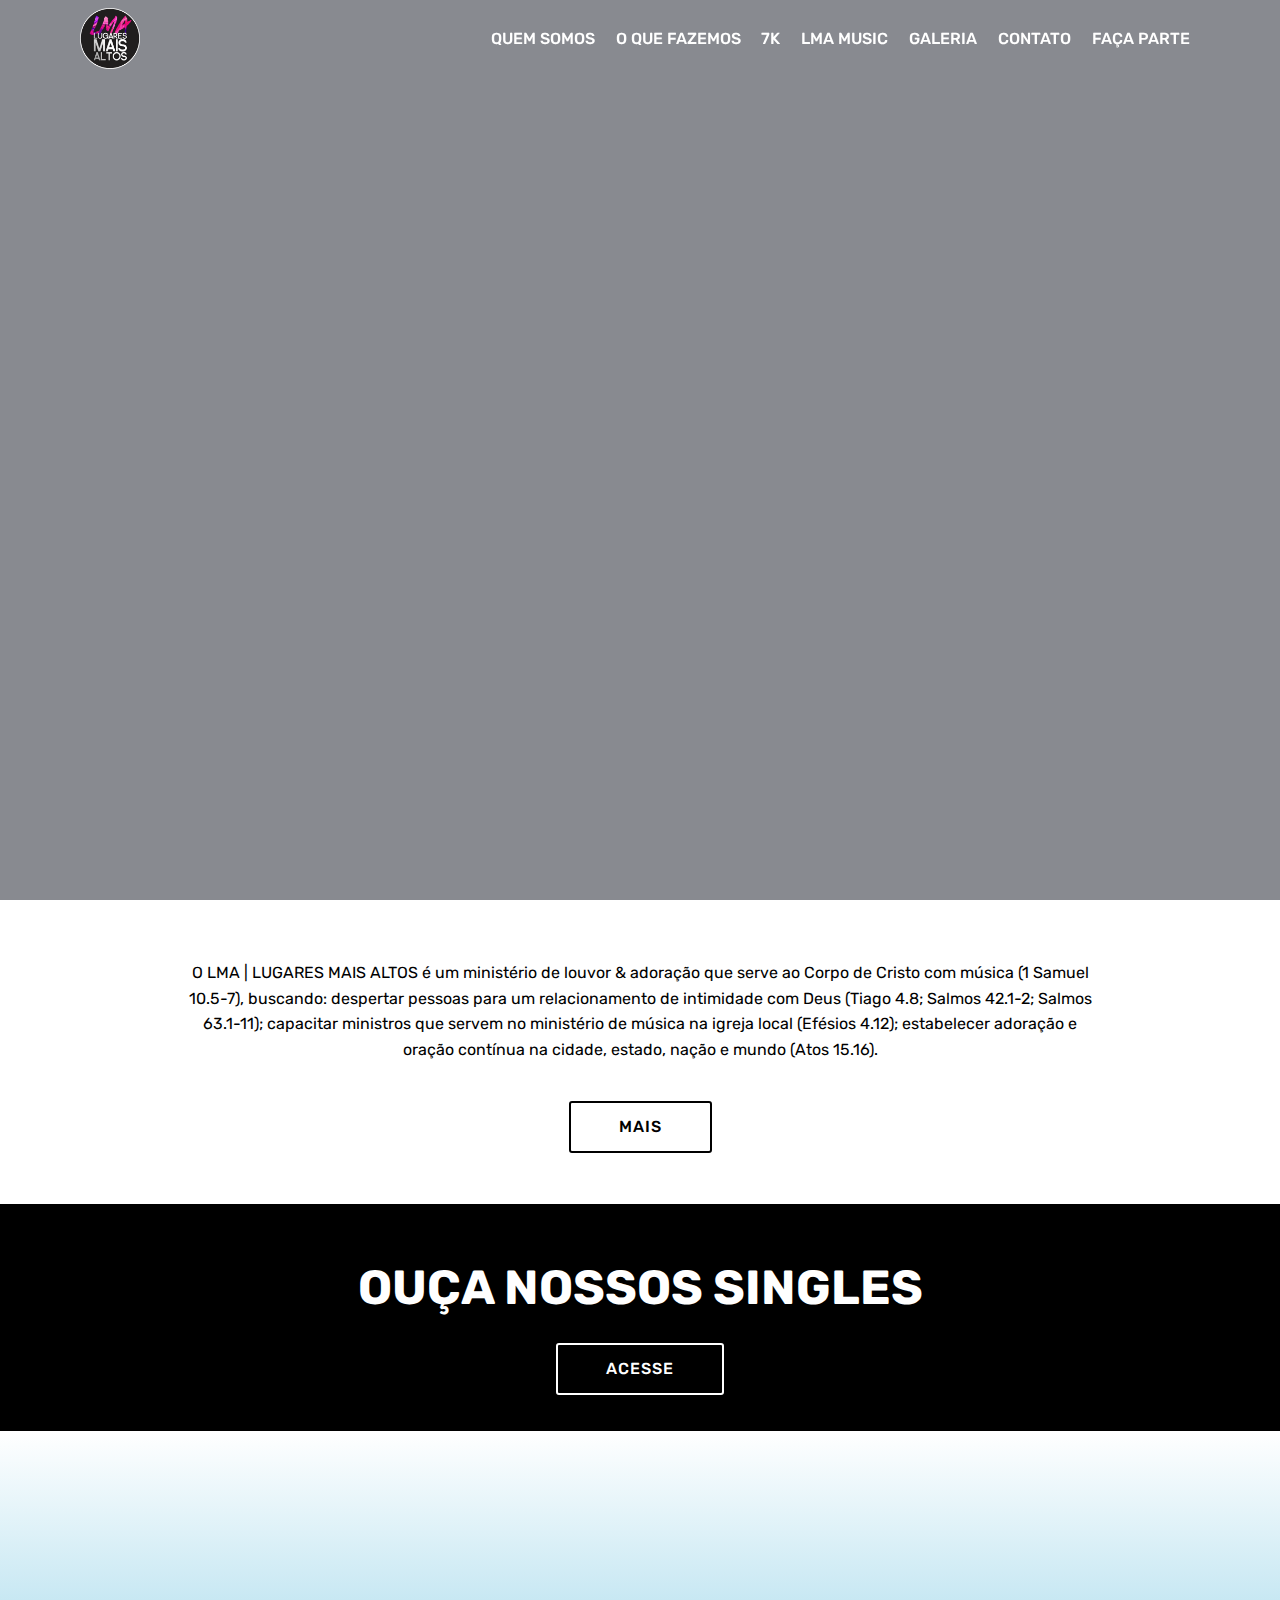
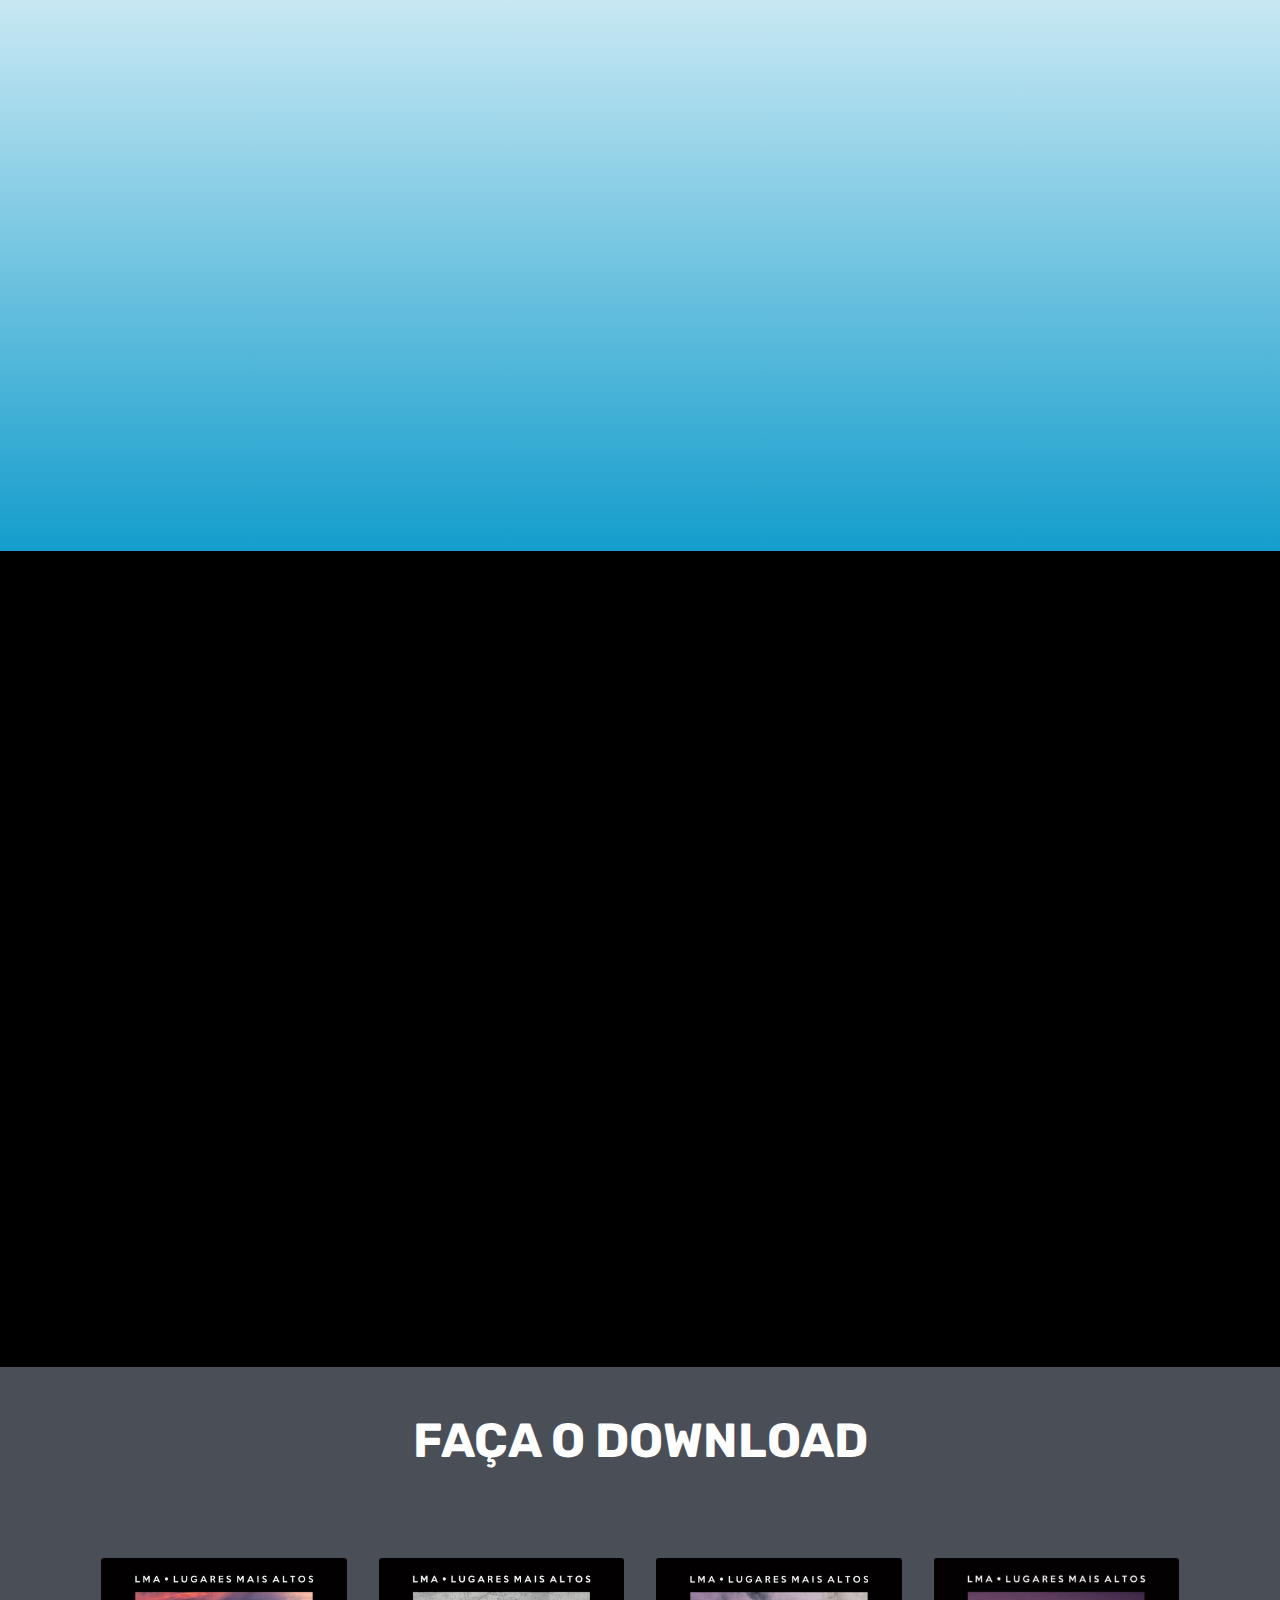
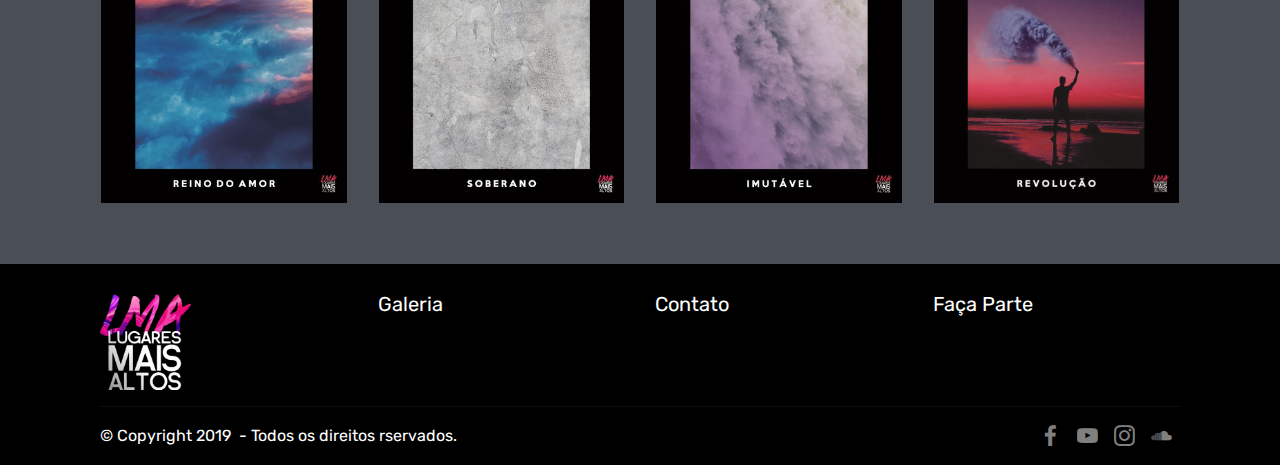
==== commit b8c3e239: "create github pages" ====
--- a/index.html
+++ b/index.html
@@ -6,7 +6,7 @@
   <meta http-equiv="X-UA-Compatible" content="IE=edge">
   <meta name="generator" content="Mobirise v4.8.6, mobirise.com">
   <meta name="viewport" content="width=device-width, initial-scale=1, minimum-scale=1">
-  <link rel="shortcut icon" href="assets/images/lma-2016-logo-96x97.png" type="image/x-icon">
+  <link rel="shortcut icon" href="assets/images/logo-114x115.png" type="image/x-icon">
   <meta name="description" content="Página Inicial">
   <title>Início</title>
   <link rel="stylesheet" href="assets/web/assets/mobirise-icons/mobirise-icons.css">
@@ -41,7 +41,7 @@
             <div class="navbar-brand">
                 <span class="navbar-logo">
                     <a href="index.html">
-                         <img src="assets/images/lma-2016-logo-96x97.png" alt="Mobirise" title="" style="height: 3.8rem;">
+                         <img src="assets/images/logo-114x115.png" alt="Mobirise" title="" style="height: 3.8rem;">
                     </a>
                 </span>
                 
@@ -71,7 +71,7 @@
     </nav>
 </section>
 
-<section class="engine"><a href="https://mobirise.info/b">how to create your own site for free</a></section><section class="cid-qTkA127IK8 mbr-fullscreen" data-bg-video="https://www.youtube.com/watch?v=4GvKTBRTqME&amp;feature=youtu.be" id="header2-1">
+<section class="engine"><a href="https://mobirise.info/e">make a site</a></section><section class="cid-qTkA127IK8 mbr-fullscreen" data-bg-video="https://www.youtube.com/watch?v=4GvKTBRTqME&amp;feature=youtu.be" id="header2-1">
 
     
 
@@ -87,11 +87,7 @@
             </div>
         </div>
     </div>
-    <div class="mbr-arrow hidden-sm-down" aria-hidden="true">
-        <a href="#next">
-            <i class="mbri-down mbr-iconfont"></i>
-        </a>
-    </div>
+    
 </section>
 
 <section class="header1 cid-rsJAoOtQws" id="header16-2t">
@@ -108,7 +104,7 @@
                 <p class="mbr-text pb-3 mbr-fonts-style display-5">
                     O LMA | LUGARES MAIS ALTOS é um ministério de louvor &amp; adoração que serve ao Corpo de Cristo com música (1 Samuel 10.5-7), buscando: despertar pessoas para um relacionamento de intimidade com Deus (Tiago 4.8; Salmos 42.1-2; Salmos 63.1-11); capacitar ministros que servem no ministério de música na igreja local (Efésios 4.12); estabelecer adoração e oração contínua na cidade, estado, nação e mundo (Atos 15.16).
                 </p>
-                <div class="mbr-section-btn"><a class="btn btn-md btn-black-outline display-4" href="https://mobirise.co">MAIS</a></div>
+                <div class="mbr-section-btn"><a class="btn btn-md btn-black-outline display-4" href="page1.html">MAIS</a></div>
             </div>
         </div>
     </div>
@@ -144,11 +140,23 @@
     </figure>
 </section>
 
+<section class="mbr-gallery mbr-section mbr-section--no-padding mbr-soundcloud-container" id="soundcloud2-30" data-rv-view="91" style="background-color: rgb(0, 0, 0); padding-top: 3rem; padding-bottom: 3rem;">
+    <!-- Gallery -->
+    <div class="mbr-section__container mbr-gallery-layout-article">
+            <div>
+                <figure class="mbr-figure mbr-figure--wysiwyg mbr-figure--full-width mbr-figure--caption-outside-bottom">
+                    <iframe class="mbr-embedded-video" frameborder="0" allowfullscreen="" src="https://w.soundcloud.com/player/?url=http%3A%2F%2Fapi.soundcloud.com%2Ftracks%2F635864112&amp;amp;auto_play=false&amp;amp;hide_related=false&amp;amp;show_comments=true&amp;amp;show_user=true&amp;amp;show_reposts=false&amp;amp;visual=true"></iframe>
+                </figure>
+            </div>
+        <div class="clearfix"></div>
+    </div>
+</section>
+
 <section class="features18 popup-btn-cards cid-rsJyCt2bXz mbr-parallax-background" id="features18-2s">
 
     
 
-    <div class="mbr-overlay" style="opacity: 0.6; background-color: rgb(0, 0, 0);">
+    <div class="mbr-overlay" style="opacity: 0.8; background-color: rgb(33, 37, 49);">
     </div>
     <div class="container">
         <h2 class="mbr-section-title pb-3 align-center mbr-fonts-style display-2"><strong>FAÇA O DOWNLOAD</strong></h2>
@@ -158,7 +166,7 @@
                 <div class="card-wrapper ">
                     <div class="card-img">
                         <div class="mbr-overlay"></div>
-                        <div class="mbr-section-btn text-center"><a href="https://soup.onerpm.com/direct/album_free?download_number=5661447325226" class="btn btn-primary-outline display-4" target="_blank">BAIXAR</a></div>
+                        <div class="mbr-section-btn text-center"><a href="https://api.soundcloud.com/tracks/635863815/download?client_id=LBCcHmRB8XSStWL6wKH2HPACspQlXg2P" class="btn btn-primary-outline display-4">BAIXAR</a></div>
                         <a href="https://soup.onerpm.com/direct/album_free?download_number=5661447325226" target="_blank"><img src="assets/images/reino-1-400x400.jpg" alt="Mobirise" title=""></a>
                     </div>
                     
@@ -168,8 +176,8 @@
                 <div class="card-wrapper">
                     <div class="card-img">
                         <div class="mbr-overlay"></div>
-                        <div class="mbr-section-btn text-center"><a href="https://soup.onerpm.com/direct/album_free?download_number=4660933609583" class="btn btn-primary-outline display-7" target="_blank">BAIXAR</a></div>
-                        <img src="assets/images/soberano-400x400.jpg" alt="Mobirise" title="">
+                        <div class="mbr-section-btn text-center"><a href="https://api.soundcloud.com/tracks/635864520/download?client_id=LBCcHmRB8XSStWL6wKH2HPACspQlXg2P" class="btn btn-primary-outline display-7">BAIXAR</a></div>
+                        <img src="assets/images/soberano-1-400x400.jpg" alt="Mobirise" title="">
                     </div>
                     
                 </div>
@@ -179,7 +187,7 @@
                 <div class="card-wrapper">
                     <div class="card-img">
                         <div class="mbr-overlay"></div>
-                        <div class="mbr-section-btn text-center"><a href="https://soup.onerpm.com/direct/album_free?download_number=1095668072969" class="btn btn-primary-outline display-4" target="_blank">BAIXAR</a></div>
+                        <div class="mbr-section-btn text-center"><a href="https://api.soundcloud.com/tracks/635863374/download?client_id=LBCcHmRB8XSStWL6wKH2HPACspQlXg2P" class="btn btn-primary-outline display-4">BAIXAR</a></div>
                         <img src="assets/images/imutvel-400x400.jpg" alt="Mobirise" title="">
                     </div>
                     
@@ -190,7 +198,7 @@
                 <div class="card-wrapper">
                     <div class="card-img">
                         <div class="mbr-overlay"></div>
-                        <div class="mbr-section-btn text-center"><a href="https://soup.onerpm.com/direct/album_free?download_number=7901630334846" class="btn btn-primary-outline display-7">BAIXAR</a></div>
+                        <div class="mbr-section-btn text-center"><a href="https://api.soundcloud.com/tracks/635864112/download?client_id=LBCcHmRB8XSStWL6wKH2HPACspQlXg2P" class="btn btn-primary-outline display-7">BAIXAR</a></div>
                         <img src="assets/images/22089046-1500330423339702-6349645020967444205-n-402x402.jpg" alt="Mobirise" title="">
                     </div>
                     
@@ -211,7 +219,7 @@
             <div class="col-12 col-md-3">
                 <div class="media-wrap">
                     <a href="#top">
-                        <img src="assets/images/lma-2016-logo-190x191.png" alt="Mobirise" title="">
+                        <img src="assets/images/lma-logo-132x140.png" alt="Mobirise" title="">
                     </a>
                 </div>
             </div>
@@ -258,8 +266,8 @@
                             </a>
                         </div>
                         <div class="soc-item">
-                            <a href="https://open.spotify.com/album/7Lgj5XxE2x2XbTmu85QAVK" target="_blank">
-                                <span class="mbr-iconfont mbr-iconfont-social socicon-spotify socicon"></span>
+                            <a href="https://soundcloud.com/lma-lugaresmaisaltos" target="_blank">
+                                <span class="mbr-iconfont mbr-iconfont-social socicon-soundcloud socicon"></span>
                             </a>
                         </div>
                         
--- a/assets/mobirise/css/mbr-additional.css
+++ b/assets/mobirise/css/mbr-additional.css
@@ -1290,12 +1290,12 @@
 }
 .cid-qTkzRZLJNu .navbar {
   padding: .5rem 0;
-  background: #333333;
+  background: #000000;
   transition: none;
   min-height: 77px;
 }
 .cid-qTkzRZLJNu .navbar-dropdown.bg-color.transparent.opened {
-  background: #333333;
+  background: #000000;
 }
 .cid-qTkzRZLJNu a {
   font-style: normal;
@@ -1379,7 +1379,7 @@
   padding-bottom: 0;
 }
 .cid-qTkzRZLJNu .dropdown .dropdown-menu {
-  background: #333333;
+  background: #000000;
   display: none;
   position: absolute;
   min-width: 5rem;
@@ -1766,7 +1766,7 @@
   width: 100%;
 }
 .cid-rsJyCt2bXz .card-wrapper .card-box {
-  background-color: #232323;
+  background-color: #212531;
   padding: 0 2rem 2rem 2rem;
   border-bottom-left-radius: 0;
   border-bottom-right-radius: 0;
@@ -1870,48 +1870,48 @@
     -webkit-justify-content: center;
   }
 }
-.cid-rlL7C9WPtw .navbar {
+.cid-rtgp7wep13 .navbar {
   padding: .5rem 0;
-  background: #333333;
+  background: #000000;
   transition: none;
   min-height: 77px;
 }
-.cid-rlL7C9WPtw .navbar-dropdown.bg-color.transparent.opened {
-  background: #333333;
-}
-.cid-rlL7C9WPtw a {
+.cid-rtgp7wep13 .navbar-dropdown.bg-color.transparent.opened {
+  background: #000000;
+}
+.cid-rtgp7wep13 a {
   font-style: normal;
 }
-.cid-rlL7C9WPtw .nav-item span {
+.cid-rtgp7wep13 .nav-item span {
   padding-right: 0.4em;
   line-height: 0.5em;
   vertical-align: text-bottom;
   position: relative;
   text-decoration: none;
 }
-.cid-rlL7C9WPtw .nav-item a {
+.cid-rtgp7wep13 .nav-item a {
   display: flex;
   align-items: center;
   justify-content: center;
   padding: 0.7rem 0 !important;
   margin: 0rem .65rem !important;
 }
-.cid-rlL7C9WPtw .nav-item:focus,
-.cid-rlL7C9WPtw .nav-link:focus {
+.cid-rtgp7wep13 .nav-item:focus,
+.cid-rtgp7wep13 .nav-link:focus {
   outline: none;
 }
-.cid-rlL7C9WPtw .btn {
+.cid-rtgp7wep13 .btn {
   padding: 0.4rem 1.5rem;
   display: inline-flex;
   align-items: center;
 }
-.cid-rlL7C9WPtw .btn .mbr-iconfont {
+.cid-rtgp7wep13 .btn .mbr-iconfont {
   font-size: 1.6rem;
 }
-.cid-rlL7C9WPtw .menu-logo {
+.cid-rtgp7wep13 .menu-logo {
   margin-right: auto;
 }
-.cid-rlL7C9WPtw .menu-logo .navbar-brand {
+.cid-rtgp7wep13 .menu-logo .navbar-brand {
   display: flex;
   margin-left: 5rem;
   padding: 0;
@@ -1919,7 +1919,7 @@
   min-height: 3.8rem;
   align-items: center;
 }
-.cid-rlL7C9WPtw .menu-logo .navbar-brand .navbar-caption-wrap {
+.cid-rtgp7wep13 .menu-logo .navbar-brand .navbar-caption-wrap {
   display: -webkit-flex;
   -webkit-align-items: center;
   align-items: center;
@@ -1927,41 +1927,41 @@
   min-width: 7rem;
   margin: .3rem 0;
 }
-.cid-rlL7C9WPtw .menu-logo .navbar-brand .navbar-caption-wrap .navbar-caption {
+.cid-rtgp7wep13 .menu-logo .navbar-brand .navbar-caption-wrap .navbar-caption {
   line-height: 1.2rem !important;
   padding-right: 2rem;
 }
-.cid-rlL7C9WPtw .menu-logo .navbar-brand .navbar-logo {
+.cid-rtgp7wep13 .menu-logo .navbar-brand .navbar-logo {
   font-size: 4rem;
   transition: font-size 0.25s;
 }
-.cid-rlL7C9WPtw .menu-logo .navbar-brand .navbar-logo img {
+.cid-rtgp7wep13 .menu-logo .navbar-brand .navbar-logo img {
   display: flex;
 }
-.cid-rlL7C9WPtw .menu-logo .navbar-brand .navbar-logo .mbr-iconfont {
+.cid-rtgp7wep13 .menu-logo .navbar-brand .navbar-logo .mbr-iconfont {
   transition: font-size 0.25s;
 }
-.cid-rlL7C9WPtw .navbar-toggleable-sm .navbar-collapse {
+.cid-rtgp7wep13 .navbar-toggleable-sm .navbar-collapse {
   justify-content: flex-end;
   -webkit-justify-content: flex-end;
   padding-right: 5rem;
   width: auto;
 }
-.cid-rlL7C9WPtw .navbar-toggleable-sm .navbar-collapse .navbar-nav {
+.cid-rtgp7wep13 .navbar-toggleable-sm .navbar-collapse .navbar-nav {
   flex-wrap: wrap;
   -webkit-flex-wrap: wrap;
   padding-left: 0;
 }
-.cid-rlL7C9WPtw .navbar-toggleable-sm .navbar-collapse .navbar-nav .nav-item {
+.cid-rtgp7wep13 .navbar-toggleable-sm .navbar-collapse .navbar-nav .nav-item {
   -webkit-align-self: center;
   align-self: center;
 }
-.cid-rlL7C9WPtw .navbar-toggleable-sm .navbar-collapse .navbar-buttons {
+.cid-rtgp7wep13 .navbar-toggleable-sm .navbar-collapse .navbar-buttons {
   padding-left: 0;
   padding-bottom: 0;
 }
-.cid-rlL7C9WPtw .dropdown .dropdown-menu {
-  background: #333333;
+.cid-rtgp7wep13 .dropdown .dropdown-menu {
+  background: #000000;
   display: none;
   position: absolute;
   min-width: 5rem;
@@ -1969,20 +1969,20 @@
   padding-bottom: 1.4rem;
   text-align: left;
 }
-.cid-rlL7C9WPtw .dropdown .dropdown-menu .dropdown-item {
+.cid-rtgp7wep13 .dropdown .dropdown-menu .dropdown-item {
   width: auto;
   padding: 0.235em 1.5385em 0.235em 1.5385em !important;
 }
-.cid-rlL7C9WPtw .dropdown .dropdown-menu .dropdown-item::after {
+.cid-rtgp7wep13 .dropdown .dropdown-menu .dropdown-item::after {
   right: 0.5rem;
 }
-.cid-rlL7C9WPtw .dropdown .dropdown-menu .dropdown-submenu {
+.cid-rtgp7wep13 .dropdown .dropdown-menu .dropdown-submenu {
   margin: 0;
 }
-.cid-rlL7C9WPtw .dropdown.open > .dropdown-menu {
+.cid-rtgp7wep13 .dropdown.open > .dropdown-menu {
   display: block;
 }
-.cid-rlL7C9WPtw .navbar-toggleable-sm.opened:after {
+.cid-rtgp7wep13 .navbar-toggleable-sm.opened:after {
   position: absolute;
   width: 100vw;
   height: 100vh;
@@ -1994,28 +1994,28 @@
   -webkit-transform: translateY(100%);
   z-index: 1000;
 }
-.cid-rlL7C9WPtw .navbar.navbar-short {
+.cid-rtgp7wep13 .navbar.navbar-short {
   min-height: 60px;
   transition: all .2s;
 }
-.cid-rlL7C9WPtw .navbar.navbar-short .navbar-toggler-right {
+.cid-rtgp7wep13 .navbar.navbar-short .navbar-toggler-right {
   top: 20px;
 }
-.cid-rlL7C9WPtw .navbar.navbar-short .navbar-logo a {
+.cid-rtgp7wep13 .navbar.navbar-short .navbar-logo a {
   font-size: 2.5rem !important;
   line-height: 2.5rem;
   transition: font-size 0.25s;
 }
-.cid-rlL7C9WPtw .navbar.navbar-short .navbar-logo a .mbr-iconfont {
+.cid-rtgp7wep13 .navbar.navbar-short .navbar-logo a .mbr-iconfont {
   font-size: 2.5rem !important;
 }
-.cid-rlL7C9WPtw .navbar.navbar-short .navbar-logo a img {
+.cid-rtgp7wep13 .navbar.navbar-short .navbar-logo a img {
   height: 3rem !important;
 }
-.cid-rlL7C9WPtw .navbar.navbar-short .navbar-brand {
+.cid-rtgp7wep13 .navbar.navbar-short .navbar-brand {
   min-height: 3rem;
 }
-.cid-rlL7C9WPtw button.navbar-toggler {
+.cid-rtgp7wep13 button.navbar-toggler {
   width: 31px;
   height: 18px;
   cursor: pointer;
@@ -2023,10 +2023,10 @@
   top: 1.5rem;
   right: 1rem;
 }
-.cid-rlL7C9WPtw button.navbar-toggler:focus {
+.cid-rtgp7wep13 button.navbar-toggler:focus {
   outline: none;
 }
-.cid-rlL7C9WPtw button.navbar-toggler .hamburger span {
+.cid-rtgp7wep13 button.navbar-toggler .hamburger span {
   position: absolute;
   right: 0;
   width: 30px;
@@ -2034,92 +2034,92 @@
   border-right: 5px;
   background-color: #ffffff;
 }
-.cid-rlL7C9WPtw button.navbar-toggler .hamburger span:nth-child(1) {
+.cid-rtgp7wep13 button.navbar-toggler .hamburger span:nth-child(1) {
   top: 0;
   transition: all .2s;
 }
-.cid-rlL7C9WPtw button.navbar-toggler .hamburger span:nth-child(2) {
+.cid-rtgp7wep13 button.navbar-toggler .hamburger span:nth-child(2) {
   top: 8px;
   transition: all .15s;
 }
-.cid-rlL7C9WPtw button.navbar-toggler .hamburger span:nth-child(3) {
+.cid-rtgp7wep13 button.navbar-toggler .hamburger span:nth-child(3) {
   top: 8px;
   transition: all .15s;
 }
-.cid-rlL7C9WPtw button.navbar-toggler .hamburger span:nth-child(4) {
+.cid-rtgp7wep13 button.navbar-toggler .hamburger span:nth-child(4) {
   top: 16px;
   transition: all .2s;
 }
-.cid-rlL7C9WPtw nav.opened .hamburger span:nth-child(1) {
+.cid-rtgp7wep13 nav.opened .hamburger span:nth-child(1) {
   top: 8px;
   width: 0;
   opacity: 0;
   right: 50%;
   transition: all .2s;
 }
-.cid-rlL7C9WPtw nav.opened .hamburger span:nth-child(2) {
+.cid-rtgp7wep13 nav.opened .hamburger span:nth-child(2) {
   -webkit-transform: rotate(45deg);
   transform: rotate(45deg);
   transition: all .25s;
 }
-.cid-rlL7C9WPtw nav.opened .hamburger span:nth-child(3) {
+.cid-rtgp7wep13 nav.opened .hamburger span:nth-child(3) {
   -webkit-transform: rotate(-45deg);
   transform: rotate(-45deg);
   transition: all .25s;
 }
-.cid-rlL7C9WPtw nav.opened .hamburger span:nth-child(4) {
+.cid-rtgp7wep13 nav.opened .hamburger span:nth-child(4) {
   top: 8px;
   width: 0;
   opacity: 0;
   right: 50%;
   transition: all .2s;
 }
-.cid-rlL7C9WPtw .collapsed.navbar-expand {
+.cid-rtgp7wep13 .collapsed.navbar-expand {
   flex-direction: column;
 }
-.cid-rlL7C9WPtw .collapsed .btn {
+.cid-rtgp7wep13 .collapsed .btn {
   display: flex;
 }
-.cid-rlL7C9WPtw .collapsed .navbar-collapse {
+.cid-rtgp7wep13 .collapsed .navbar-collapse {
   display: none !important;
   padding-right: 0 !important;
 }
-.cid-rlL7C9WPtw .collapsed .navbar-collapse.collapsing,
-.cid-rlL7C9WPtw .collapsed .navbar-collapse.show {
+.cid-rtgp7wep13 .collapsed .navbar-collapse.collapsing,
+.cid-rtgp7wep13 .collapsed .navbar-collapse.show {
   display: block !important;
 }
-.cid-rlL7C9WPtw .collapsed .navbar-collapse.collapsing .navbar-nav,
-.cid-rlL7C9WPtw .collapsed .navbar-collapse.show .navbar-nav {
+.cid-rtgp7wep13 .collapsed .navbar-collapse.collapsing .navbar-nav,
+.cid-rtgp7wep13 .collapsed .navbar-collapse.show .navbar-nav {
   display: block;
   text-align: center;
 }
-.cid-rlL7C9WPtw .collapsed .navbar-collapse.collapsing .navbar-nav .nav-item,
-.cid-rlL7C9WPtw .collapsed .navbar-collapse.show .navbar-nav .nav-item {
+.cid-rtgp7wep13 .collapsed .navbar-collapse.collapsing .navbar-nav .nav-item,
+.cid-rtgp7wep13 .collapsed .navbar-collapse.show .navbar-nav .nav-item {
   clear: both;
 }
-.cid-rlL7C9WPtw .collapsed .navbar-collapse.collapsing .navbar-nav .nav-item:last-child,
-.cid-rlL7C9WPtw .collapsed .navbar-collapse.show .navbar-nav .nav-item:last-child {
+.cid-rtgp7wep13 .collapsed .navbar-collapse.collapsing .navbar-nav .nav-item:last-child,
+.cid-rtgp7wep13 .collapsed .navbar-collapse.show .navbar-nav .nav-item:last-child {
   margin-bottom: 1rem;
 }
-.cid-rlL7C9WPtw .collapsed .navbar-collapse.collapsing .navbar-buttons,
-.cid-rlL7C9WPtw .collapsed .navbar-collapse.show .navbar-buttons {
+.cid-rtgp7wep13 .collapsed .navbar-collapse.collapsing .navbar-buttons,
+.cid-rtgp7wep13 .collapsed .navbar-collapse.show .navbar-buttons {
   text-align: center;
 }
-.cid-rlL7C9WPtw .collapsed .navbar-collapse.collapsing .navbar-buttons:last-child,
-.cid-rlL7C9WPtw .collapsed .navbar-collapse.show .navbar-buttons:last-child {
+.cid-rtgp7wep13 .collapsed .navbar-collapse.collapsing .navbar-buttons:last-child,
+.cid-rtgp7wep13 .collapsed .navbar-collapse.show .navbar-buttons:last-child {
   margin-bottom: 1rem;
 }
-.cid-rlL7C9WPtw .collapsed button.navbar-toggler {
+.cid-rtgp7wep13 .collapsed button.navbar-toggler {
   display: block;
 }
-.cid-rlL7C9WPtw .collapsed .navbar-brand {
+.cid-rtgp7wep13 .collapsed .navbar-brand {
   margin-left: 1rem !important;
 }
-.cid-rlL7C9WPtw .collapsed .navbar-toggleable-sm {
+.cid-rtgp7wep13 .collapsed .navbar-toggleable-sm {
   flex-direction: column;
   -webkit-flex-direction: column;
 }
-.cid-rlL7C9WPtw .collapsed .dropdown .dropdown-menu {
+.cid-rtgp7wep13 .collapsed .dropdown .dropdown-menu {
   width: 100%;
   text-align: center;
   position: relative;
@@ -2131,19 +2131,19 @@
   transition-duration: .5s;
   transition-property: opacity,padding,height;
 }
-.cid-rlL7C9WPtw .collapsed .dropdown.open > .dropdown-menu {
+.cid-rtgp7wep13 .collapsed .dropdown.open > .dropdown-menu {
   position: relative;
   opacity: 1;
   height: auto;
   padding: 1.4rem 0;
   visibility: visible;
 }
-.cid-rlL7C9WPtw .collapsed .dropdown .dropdown-submenu {
+.cid-rtgp7wep13 .collapsed .dropdown .dropdown-submenu {
   left: 0;
   text-align: center;
   width: 100%;
 }
-.cid-rlL7C9WPtw .collapsed .dropdown .dropdown-toggle[data-toggle="dropdown-submenu"]::after {
+.cid-rtgp7wep13 .collapsed .dropdown .dropdown-toggle[data-toggle="dropdown-submenu"]::after {
   margin-top: 0;
   position: inherit;
   right: 0;
@@ -2159,55 +2159,55 @@
   border-left: .30em solid transparent;
 }
 @media (max-width: 991px) {
-  .cid-rlL7C9WPtw .navbar-expand {
+  .cid-rtgp7wep13 .navbar-expand {
     flex-direction: column;
   }
-  .cid-rlL7C9WPtw img {
+  .cid-rtgp7wep13 img {
     height: 3.8rem !important;
   }
-  .cid-rlL7C9WPtw .btn {
+  .cid-rtgp7wep13 .btn {
     display: flex;
   }
-  .cid-rlL7C9WPtw button.navbar-toggler {
+  .cid-rtgp7wep13 button.navbar-toggler {
     display: block;
   }
-  .cid-rlL7C9WPtw .navbar-brand {
+  .cid-rtgp7wep13 .navbar-brand {
     margin-left: 1rem !important;
   }
-  .cid-rlL7C9WPtw .navbar-toggleable-sm {
+  .cid-rtgp7wep13 .navbar-toggleable-sm {
     flex-direction: column;
     -webkit-flex-direction: column;
   }
-  .cid-rlL7C9WPtw .navbar-collapse {
+  .cid-rtgp7wep13 .navbar-collapse {
     display: none !important;
     padding-right: 0 !important;
   }
-  .cid-rlL7C9WPtw .navbar-collapse.collapsing,
-  .cid-rlL7C9WPtw .navbar-collapse.show {
+  .cid-rtgp7wep13 .navbar-collapse.collapsing,
+  .cid-rtgp7wep13 .navbar-collapse.show {
     display: block !important;
   }
-  .cid-rlL7C9WPtw .navbar-collapse.collapsing .navbar-nav,
-  .cid-rlL7C9WPtw .navbar-collapse.show .navbar-nav {
+  .cid-rtgp7wep13 .navbar-collapse.collapsing .navbar-nav,
+  .cid-rtgp7wep13 .navbar-collapse.show .navbar-nav {
     display: block;
     text-align: center;
   }
-  .cid-rlL7C9WPtw .navbar-collapse.collapsing .navbar-nav .nav-item,
-  .cid-rlL7C9WPtw .navbar-collapse.show .navbar-nav .nav-item {
+  .cid-rtgp7wep13 .navbar-collapse.collapsing .navbar-nav .nav-item,
+  .cid-rtgp7wep13 .navbar-collapse.show .navbar-nav .nav-item {
     clear: both;
   }
-  .cid-rlL7C9WPtw .navbar-collapse.collapsing .navbar-nav .nav-item:last-child,
-  .cid-rlL7C9WPtw .navbar-collapse.show .navbar-nav .nav-item:last-child {
+  .cid-rtgp7wep13 .navbar-collapse.collapsing .navbar-nav .nav-item:last-child,
+  .cid-rtgp7wep13 .navbar-collapse.show .navbar-nav .nav-item:last-child {
     margin-bottom: 1rem;
   }
-  .cid-rlL7C9WPtw .navbar-collapse.collapsing .navbar-buttons,
-  .cid-rlL7C9WPtw .navbar-collapse.show .navbar-buttons {
+  .cid-rtgp7wep13 .navbar-collapse.collapsing .navbar-buttons,
+  .cid-rtgp7wep13 .navbar-collapse.show .navbar-buttons {
     text-align: center;
   }
-  .cid-rlL7C9WPtw .navbar-collapse.collapsing .navbar-buttons:last-child,
-  .cid-rlL7C9WPtw .navbar-collapse.show .navbar-buttons:last-child {
+  .cid-rtgp7wep13 .navbar-collapse.collapsing .navbar-buttons:last-child,
+  .cid-rtgp7wep13 .navbar-collapse.show .navbar-buttons:last-child {
     margin-bottom: 1rem;
   }
-  .cid-rlL7C9WPtw .dropdown .dropdown-menu {
+  .cid-rtgp7wep13 .dropdown .dropdown-menu {
     width: 100%;
     text-align: center;
     position: relative;
@@ -2219,19 +2219,19 @@
     transition-duration: .5s;
     transition-property: opacity,padding,height;
   }
-  .cid-rlL7C9WPtw .dropdown.open > .dropdown-menu {
+  .cid-rtgp7wep13 .dropdown.open > .dropdown-menu {
     position: relative;
     opacity: 1;
     height: auto;
     padding: 1.4rem 0;
     visibility: visible;
   }
-  .cid-rlL7C9WPtw .dropdown .dropdown-submenu {
+  .cid-rtgp7wep13 .dropdown .dropdown-submenu {
     left: 0;
     text-align: center;
     width: 100%;
   }
-  .cid-rlL7C9WPtw .dropdown .dropdown-toggle[data-toggle="dropdown-submenu"]::after {
+  .cid-rtgp7wep13 .dropdown .dropdown-toggle[data-toggle="dropdown-submenu"]::after {
     margin-top: 0;
     position: inherit;
     right: 0;
@@ -2248,134 +2248,184 @@
   }
 }
 @media (min-width: 767px) {
-  .cid-rlL7C9WPtw .menu-logo {
+  .cid-rtgp7wep13 .menu-logo {
     flex-shrink: 0;
   }
 }
-.cid-rlL7C9WPtw .navbar-collapse {
+.cid-rtgp7wep13 .navbar-collapse {
   flex-basis: auto;
 }
-.cid-rlL7C9WPtw .nav-link:hover,
-.cid-rlL7C9WPtw .dropdown-item:hover {
+.cid-rtgp7wep13 .nav-link:hover,
+.cid-rtgp7wep13 .dropdown-item:hover {
   color: #c1c1c1 !important;
 }
-.cid-rlL8clQP1W {
-  background-image: url("../../../assets/images/axf1610-2000x13350.jpg");
-}
-.cid-rsIRTrzYFs {
+.cid-rlQNfkQNvh {
+  background-image: url("../../../assets/images/2019-02-12-23.00.48-2000x138911.jpg");
+}
+.cid-rsJrdO9PIB {
   padding-top: 75px;
   padding-bottom: 60px;
   background-color: #ffffff;
 }
-.cid-rsIRTrzYFs P {
+.cid-rsJrdO9PIB P {
   color: #767676;
 }
-.cid-rsIRTrzYFs H1 {
+.cid-rsJrdO9PIB H1 {
   color: #000000;
 }
-.cid-rlQyrSdmOv {
-  padding-top: 60px;
-  padding-bottom: 60px;
-  background-image: url("../../../assets/images/2019-02-12-23.01.02-2000x1376.jpg");
-}
-.cid-rlQyrSdmOv h1 {
+.cid-rsJrYhwQdn {
+  padding-top: 75px;
+  padding-bottom: 75px;
+  background-image: url("../../../assets/images/2016-06-08-12.16.39-640x640.jpg");
+}
+.cid-rsJrYhwQdn h1 {
   color: #616161;
 }
-.cid-rlQyrSdmOv h2,
-.cid-rlQyrSdmOv h3,
-.cid-rlQyrSdmOv p {
+.cid-rsJrYhwQdn h2,
+.cid-rsJrYhwQdn h3,
+.cid-rsJrYhwQdn p {
   color: #767676;
 }
-.cid-rlQyrSdmOv .mbr-section-subtitle {
+.cid-rsJrYhwQdn .mbr-section-subtitle {
   font-style: italic;
 }
-.cid-rlQyrSdmOv P {
+.cid-rsJrYhwQdn P {
   color: #ffffff;
 }
-.cid-rlQyrSdmOv H1 {
+.cid-rsJrYhwQdn H1 {
   color: #ffffff;
 }
-.cid-rsISDkRSPp {
+.cid-rsJreGTFt2 {
   padding-top: 75px;
   padding-bottom: 60px;
   background-color: #ffffff;
 }
-.cid-rsISDkRSPp P {
+.cid-rsJreGTFt2 P {
   color: #767676;
 }
-.cid-rsISDkRSPp H1 {
+.cid-rsJreGTFt2 H1 {
   color: #000000;
 }
-.cid-rsITzGrJyi {
-  padding-top: 60px;
-  padding-bottom: 60px;
-  background-image: url("../../../assets/images/2018-10-23-12.30.35-1334x890.jpg");
-}
-.cid-rsITzGrJyi h1 {
-  color: #616161;
-}
-.cid-rsITzGrJyi h2,
-.cid-rsITzGrJyi h3,
-.cid-rsITzGrJyi p {
-  color: #767676;
-}
-.cid-rsITzGrJyi .mbr-section-subtitle {
-  font-style: italic;
-}
-.cid-rsITzGrJyi P {
-  color: #ffffff;
-}
-.cid-rsITzGrJyi H1 {
-  color: #ffffff;
-}
-.cid-rsITAOKcMz {
+.cid-rlQNkByway {
+  padding-top: 90px;
+  padding-bottom: 90px;
+  background-color: #262222;
+}
+@media (min-width: 992px) {
+  .cid-rlQNkByway .mbr-figure {
+    padding-right: 4rem;
+  }
+}
+@media (max-width: 991px) {
+  .cid-rlQNkByway .mbr-figure {
+    padding-bottom: 3rem;
+  }
+}
+@media (max-width: 767px) {
+  .cid-rlQNkByway .mbr-text {
+    text-align: center;
+  }
+}
+.cid-rlQNj4NvJe {
+  padding-top: 90px;
+  padding-bottom: 90px;
+  background-color: #262222;
+}
+.cid-rlQNj4NvJe .media-container-row {
+  flex-direction: row-reverse;
+  -webkit-flex-direction: row-reverse;
+}
+@media (min-width: 992px) {
+  .cid-rlQNj4NvJe .mbr-figure {
+    padding-right: 4rem;
+    padding-right: 0;
+    padding-left: 4rem;
+  }
+}
+@media (max-width: 991px) {
+  .cid-rlQNj4NvJe .mbr-figure {
+    padding-bottom: 3rem;
+  }
+}
+@media (max-width: 767px) {
+  .cid-rlQNj4NvJe .mbr-text {
+    text-align: center;
+  }
+}
+.cid-rsJrfuBxMH {
   padding-top: 75px;
   padding-bottom: 60px;
   background-color: #ffffff;
 }
-.cid-rsITAOKcMz P {
+.cid-rsJrfuBxMH P {
   color: #767676;
 }
-.cid-rsITAOKcMz H1 {
+.cid-rsJrfuBxMH H1 {
   color: #000000;
 }
-.cid-rlL7FS3324 {
+.cid-rlQXVFgIPX {
+  padding-top: 90px;
+  padding-bottom: 90px;
+  background-color: #262222;
+}
+.cid-rlQXVFgIPX .media-container-row {
+  flex-direction: row-reverse;
+  -webkit-flex-direction: row-reverse;
+}
+@media (min-width: 992px) {
+  .cid-rlQXVFgIPX .mbr-figure {
+    padding-right: 4rem;
+    padding-right: 0;
+    padding-left: 4rem;
+  }
+}
+@media (max-width: 991px) {
+  .cid-rlQXVFgIPX .mbr-figure {
+    padding-bottom: 3rem;
+  }
+}
+@media (max-width: 767px) {
+  .cid-rlQXVFgIPX .mbr-text {
+    text-align: center;
+  }
+}
+.cid-rtgpaSoGpB {
   padding-top: 30px;
-  padding-bottom: 45px;
-  background-color: #242222;
+  padding-bottom: 0px;
+  background-color: #000000;
 }
 @media (max-width: 767px) {
-  .cid-rlL7FS3324 .content {
+  .cid-rtgpaSoGpB .content {
     text-align: center;
   }
-  .cid-rlL7FS3324 .content > div:not(:last-child) {
+  .cid-rtgpaSoGpB .content > div:not(:last-child) {
     margin-bottom: 2rem;
   }
 }
 @media (max-width: 767px) {
-  .cid-rlL7FS3324 .media-wrap {
+  .cid-rtgpaSoGpB .media-wrap {
     margin-bottom: 1rem;
   }
 }
-.cid-rlL7FS3324 .media-wrap .mbr-iconfont-logo {
+.cid-rtgpaSoGpB .media-wrap .mbr-iconfont-logo {
   font-size: 7.5rem;
   color: #f36;
 }
-.cid-rlL7FS3324 .media-wrap img {
+.cid-rtgpaSoGpB .media-wrap img {
   height: 6rem;
 }
 @media (max-width: 767px) {
-  .cid-rlL7FS3324 .footer-lower .copyright {
+  .cid-rtgpaSoGpB .footer-lower .copyright {
     margin-bottom: 1rem;
     text-align: center;
   }
 }
-.cid-rlL7FS3324 .footer-lower hr {
+.cid-rtgpaSoGpB .footer-lower hr {
   margin: 1rem 0;
   border-color: #fff;
   opacity: .05;
 }
-.cid-rlL7FS3324 .footer-lower .social-list {
+.cid-rtgpaSoGpB .footer-lower .social-list {
   padding-left: 0;
   margin-bottom: 0;
   list-style: none;
@@ -2384,623 +2434,36 @@
   justify-content: flex-end;
   -webkit-justify-content: flex-end;
 }
-.cid-rlL7FS3324 .footer-lower .social-list .mbr-iconfont-social {
+.cid-rtgpaSoGpB .footer-lower .social-list .mbr-iconfont-social {
   font-size: 1.3rem;
   color: #fff;
 }
-.cid-rlL7FS3324 .footer-lower .social-list .soc-item {
+.cid-rtgpaSoGpB .footer-lower .social-list .soc-item {
   margin: 0 .5rem;
 }
-.cid-rlL7FS3324 .footer-lower .social-list a {
+.cid-rtgpaSoGpB .footer-lower .social-list a {
   margin: 0;
   opacity: .5;
   -webkit-transition: .2s linear;
   transition: .2s linear;
 }
-.cid-rlL7FS3324 .footer-lower .social-list a:hover {
+.cid-rtgpaSoGpB .footer-lower .social-list a:hover {
   opacity: 1;
 }
 @media (max-width: 767px) {
-  .cid-rlL7FS3324 .footer-lower .social-list {
+  .cid-rtgpaSoGpB .footer-lower .social-list {
     justify-content: center;
     -webkit-justify-content: center;
   }
 }
-.cid-rlQCru3ZbL .navbar {
+.cid-rlLgAjOTc4 .navbar {
   padding: .5rem 0;
-  background: #333333;
+  background: #000000;
   transition: none;
   min-height: 77px;
 }
-.cid-rlQCru3ZbL .navbar-dropdown.bg-color.transparent.opened {
-  background: #333333;
-}
-.cid-rlQCru3ZbL a {
-  font-style: normal;
-}
-.cid-rlQCru3ZbL .nav-item span {
-  padding-right: 0.4em;
-  line-height: 0.5em;
-  vertical-align: text-bottom;
-  position: relative;
-  text-decoration: none;
-}
-.cid-rlQCru3ZbL .nav-item a {
-  display: flex;
-  align-items: center;
-  justify-content: center;
-  padding: 0.7rem 0 !important;
-  margin: 0rem .65rem !important;
-}
-.cid-rlQCru3ZbL .nav-item:focus,
-.cid-rlQCru3ZbL .nav-link:focus {
-  outline: none;
-}
-.cid-rlQCru3ZbL .btn {
-  padding: 0.4rem 1.5rem;
-  display: inline-flex;
-  align-items: center;
-}
-.cid-rlQCru3ZbL .btn .mbr-iconfont {
-  font-size: 1.6rem;
-}
-.cid-rlQCru3ZbL .menu-logo {
-  margin-right: auto;
-}
-.cid-rlQCru3ZbL .menu-logo .navbar-brand {
-  display: flex;
-  margin-left: 5rem;
-  padding: 0;
-  transition: padding .2s;
-  min-height: 3.8rem;
-  align-items: center;
-}
-.cid-rlQCru3ZbL .menu-logo .navbar-brand .navbar-caption-wrap {
-  display: -webkit-flex;
-  -webkit-align-items: center;
-  align-items: center;
-  word-break: break-word;
-  min-width: 7rem;
-  margin: .3rem 0;
-}
-.cid-rlQCru3ZbL .menu-logo .navbar-brand .navbar-caption-wrap .navbar-caption {
-  line-height: 1.2rem !important;
-  padding-right: 2rem;
-}
-.cid-rlQCru3ZbL .menu-logo .navbar-brand .navbar-logo {
-  font-size: 4rem;
-  transition: font-size 0.25s;
-}
-.cid-rlQCru3ZbL .menu-logo .navbar-brand .navbar-logo img {
-  display: flex;
-}
-.cid-rlQCru3ZbL .menu-logo .navbar-brand .navbar-logo .mbr-iconfont {
-  transition: font-size 0.25s;
-}
-.cid-rlQCru3ZbL .navbar-toggleable-sm .navbar-collapse {
-  justify-content: flex-end;
-  -webkit-justify-content: flex-end;
-  padding-right: 5rem;
-  width: auto;
-}
-.cid-rlQCru3ZbL .navbar-toggleable-sm .navbar-collapse .navbar-nav {
-  flex-wrap: wrap;
-  -webkit-flex-wrap: wrap;
-  padding-left: 0;
-}
-.cid-rlQCru3ZbL .navbar-toggleable-sm .navbar-collapse .navbar-nav .nav-item {
-  -webkit-align-self: center;
-  align-self: center;
-}
-.cid-rlQCru3ZbL .navbar-toggleable-sm .navbar-collapse .navbar-buttons {
-  padding-left: 0;
-  padding-bottom: 0;
-}
-.cid-rlQCru3ZbL .dropdown .dropdown-menu {
-  background: #333333;
-  display: none;
-  position: absolute;
-  min-width: 5rem;
-  padding-top: 1.4rem;
-  padding-bottom: 1.4rem;
-  text-align: left;
-}
-.cid-rlQCru3ZbL .dropdown .dropdown-menu .dropdown-item {
-  width: auto;
-  padding: 0.235em 1.5385em 0.235em 1.5385em !important;
-}
-.cid-rlQCru3ZbL .dropdown .dropdown-menu .dropdown-item::after {
-  right: 0.5rem;
-}
-.cid-rlQCru3ZbL .dropdown .dropdown-menu .dropdown-submenu {
-  margin: 0;
-}
-.cid-rlQCru3ZbL .dropdown.open > .dropdown-menu {
-  display: block;
-}
-.cid-rlQCru3ZbL .navbar-toggleable-sm.opened:after {
-  position: absolute;
-  width: 100vw;
-  height: 100vh;
-  content: '';
-  background-color: rgba(0, 0, 0, 0.1);
-  left: 0;
-  bottom: 0;
-  transform: translateY(100%);
-  -webkit-transform: translateY(100%);
-  z-index: 1000;
-}
-.cid-rlQCru3ZbL .navbar.navbar-short {
-  min-height: 60px;
-  transition: all .2s;
-}
-.cid-rlQCru3ZbL .navbar.navbar-short .navbar-toggler-right {
-  top: 20px;
-}
-.cid-rlQCru3ZbL .navbar.navbar-short .navbar-logo a {
-  font-size: 2.5rem !important;
-  line-height: 2.5rem;
-  transition: font-size 0.25s;
-}
-.cid-rlQCru3ZbL .navbar.navbar-short .navbar-logo a .mbr-iconfont {
-  font-size: 2.5rem !important;
-}
-.cid-rlQCru3ZbL .navbar.navbar-short .navbar-logo a img {
-  height: 3rem !important;
-}
-.cid-rlQCru3ZbL .navbar.navbar-short .navbar-brand {
-  min-height: 3rem;
-}
-.cid-rlQCru3ZbL button.navbar-toggler {
-  width: 31px;
-  height: 18px;
-  cursor: pointer;
-  transition: all .2s;
-  top: 1.5rem;
-  right: 1rem;
-}
-.cid-rlQCru3ZbL button.navbar-toggler:focus {
-  outline: none;
-}
-.cid-rlQCru3ZbL button.navbar-toggler .hamburger span {
-  position: absolute;
-  right: 0;
-  width: 30px;
-  height: 2px;
-  border-right: 5px;
-  background-color: #ffffff;
-}
-.cid-rlQCru3ZbL button.navbar-toggler .hamburger span:nth-child(1) {
-  top: 0;
-  transition: all .2s;
-}
-.cid-rlQCru3ZbL button.navbar-toggler .hamburger span:nth-child(2) {
-  top: 8px;
-  transition: all .15s;
-}
-.cid-rlQCru3ZbL button.navbar-toggler .hamburger span:nth-child(3) {
-  top: 8px;
-  transition: all .15s;
-}
-.cid-rlQCru3ZbL button.navbar-toggler .hamburger span:nth-child(4) {
-  top: 16px;
-  transition: all .2s;
-}
-.cid-rlQCru3ZbL nav.opened .hamburger span:nth-child(1) {
-  top: 8px;
-  width: 0;
-  opacity: 0;
-  right: 50%;
-  transition: all .2s;
-}
-.cid-rlQCru3ZbL nav.opened .hamburger span:nth-child(2) {
-  -webkit-transform: rotate(45deg);
-  transform: rotate(45deg);
-  transition: all .25s;
-}
-.cid-rlQCru3ZbL nav.opened .hamburger span:nth-child(3) {
-  -webkit-transform: rotate(-45deg);
-  transform: rotate(-45deg);
-  transition: all .25s;
-}
-.cid-rlQCru3ZbL nav.opened .hamburger span:nth-child(4) {
-  top: 8px;
-  width: 0;
-  opacity: 0;
-  right: 50%;
-  transition: all .2s;
-}
-.cid-rlQCru3ZbL .collapsed.navbar-expand {
-  flex-direction: column;
-}
-.cid-rlQCru3ZbL .collapsed .btn {
-  display: flex;
-}
-.cid-rlQCru3ZbL .collapsed .navbar-collapse {
-  display: none !important;
-  padding-right: 0 !important;
-}
-.cid-rlQCru3ZbL .collapsed .navbar-collapse.collapsing,
-.cid-rlQCru3ZbL .collapsed .navbar-collapse.show {
-  display: block !important;
-}
-.cid-rlQCru3ZbL .collapsed .navbar-collapse.collapsing .navbar-nav,
-.cid-rlQCru3ZbL .collapsed .navbar-collapse.show .navbar-nav {
-  display: block;
-  text-align: center;
-}
-.cid-rlQCru3ZbL .collapsed .navbar-collapse.collapsing .navbar-nav .nav-item,
-.cid-rlQCru3ZbL .collapsed .navbar-collapse.show .navbar-nav .nav-item {
-  clear: both;
-}
-.cid-rlQCru3ZbL .collapsed .navbar-collapse.collapsing .navbar-nav .nav-item:last-child,
-.cid-rlQCru3ZbL .collapsed .navbar-collapse.show .navbar-nav .nav-item:last-child {
-  margin-bottom: 1rem;
-}
-.cid-rlQCru3ZbL .collapsed .navbar-collapse.collapsing .navbar-buttons,
-.cid-rlQCru3ZbL .collapsed .navbar-collapse.show .navbar-buttons {
-  text-align: center;
-}
-.cid-rlQCru3ZbL .collapsed .navbar-collapse.collapsing .navbar-buttons:last-child,
-.cid-rlQCru3ZbL .collapsed .navbar-collapse.show .navbar-buttons:last-child {
-  margin-bottom: 1rem;
-}
-.cid-rlQCru3ZbL .collapsed button.navbar-toggler {
-  display: block;
-}
-.cid-rlQCru3ZbL .collapsed .navbar-brand {
-  margin-left: 1rem !important;
-}
-.cid-rlQCru3ZbL .collapsed .navbar-toggleable-sm {
-  flex-direction: column;
-  -webkit-flex-direction: column;
-}
-.cid-rlQCru3ZbL .collapsed .dropdown .dropdown-menu {
-  width: 100%;
-  text-align: center;
-  position: relative;
-  opacity: 0;
-  display: block;
-  height: 0;
-  visibility: hidden;
-  padding: 0;
-  transition-duration: .5s;
-  transition-property: opacity,padding,height;
-}
-.cid-rlQCru3ZbL .collapsed .dropdown.open > .dropdown-menu {
-  position: relative;
-  opacity: 1;
-  height: auto;
-  padding: 1.4rem 0;
-  visibility: visible;
-}
-.cid-rlQCru3ZbL .collapsed .dropdown .dropdown-submenu {
-  left: 0;
-  text-align: center;
-  width: 100%;
-}
-.cid-rlQCru3ZbL .collapsed .dropdown .dropdown-toggle[data-toggle="dropdown-submenu"]::after {
-  margin-top: 0;
-  position: inherit;
-  right: 0;
-  top: 50%;
-  display: inline-block;
-  width: 0;
-  height: 0;
-  margin-left: .3em;
-  vertical-align: middle;
-  content: "";
-  border-top: .30em solid;
-  border-right: .30em solid transparent;
-  border-left: .30em solid transparent;
-}
-@media (max-width: 991px) {
-  .cid-rlQCru3ZbL .navbar-expand {
-    flex-direction: column;
-  }
-  .cid-rlQCru3ZbL img {
-    height: 3.8rem !important;
-  }
-  .cid-rlQCru3ZbL .btn {
-    display: flex;
-  }
-  .cid-rlQCru3ZbL button.navbar-toggler {
-    display: block;
-  }
-  .cid-rlQCru3ZbL .navbar-brand {
-    margin-left: 1rem !important;
-  }
-  .cid-rlQCru3ZbL .navbar-toggleable-sm {
-    flex-direction: column;
-    -webkit-flex-direction: column;
-  }
-  .cid-rlQCru3ZbL .navbar-collapse {
-    display: none !important;
-    padding-right: 0 !important;
-  }
-  .cid-rlQCru3ZbL .navbar-collapse.collapsing,
-  .cid-rlQCru3ZbL .navbar-collapse.show {
-    display: block !important;
-  }
-  .cid-rlQCru3ZbL .navbar-collapse.collapsing .navbar-nav,
-  .cid-rlQCru3ZbL .navbar-collapse.show .navbar-nav {
-    display: block;
-    text-align: center;
-  }
-  .cid-rlQCru3ZbL .navbar-collapse.collapsing .navbar-nav .nav-item,
-  .cid-rlQCru3ZbL .navbar-collapse.show .navbar-nav .nav-item {
-    clear: both;
-  }
-  .cid-rlQCru3ZbL .navbar-collapse.collapsing .navbar-nav .nav-item:last-child,
-  .cid-rlQCru3ZbL .navbar-collapse.show .navbar-nav .nav-item:last-child {
-    margin-bottom: 1rem;
-  }
-  .cid-rlQCru3ZbL .navbar-collapse.collapsing .navbar-buttons,
-  .cid-rlQCru3ZbL .navbar-collapse.show .navbar-buttons {
-    text-align: center;
-  }
-  .cid-rlQCru3ZbL .navbar-collapse.collapsing .navbar-buttons:last-child,
-  .cid-rlQCru3ZbL .navbar-collapse.show .navbar-buttons:last-child {
-    margin-bottom: 1rem;
-  }
-  .cid-rlQCru3ZbL .dropdown .dropdown-menu {
-    width: 100%;
-    text-align: center;
-    position: relative;
-    opacity: 0;
-    display: block;
-    height: 0;
-    visibility: hidden;
-    padding: 0;
-    transition-duration: .5s;
-    transition-property: opacity,padding,height;
-  }
-  .cid-rlQCru3ZbL .dropdown.open > .dropdown-menu {
-    position: relative;
-    opacity: 1;
-    height: auto;
-    padding: 1.4rem 0;
-    visibility: visible;
-  }
-  .cid-rlQCru3ZbL .dropdown .dropdown-submenu {
-    left: 0;
-    text-align: center;
-    width: 100%;
-  }
-  .cid-rlQCru3ZbL .dropdown .dropdown-toggle[data-toggle="dropdown-submenu"]::after {
-    margin-top: 0;
-    position: inherit;
-    right: 0;
-    top: 50%;
-    display: inline-block;
-    width: 0;
-    height: 0;
-    margin-left: .3em;
-    vertical-align: middle;
-    content: "";
-    border-top: .30em solid;
-    border-right: .30em solid transparent;
-    border-left: .30em solid transparent;
-  }
-}
-@media (min-width: 767px) {
-  .cid-rlQCru3ZbL .menu-logo {
-    flex-shrink: 0;
-  }
-}
-.cid-rlQCru3ZbL .navbar-collapse {
-  flex-basis: auto;
-}
-.cid-rlQCru3ZbL .nav-link:hover,
-.cid-rlQCru3ZbL .dropdown-item:hover {
-  color: #c1c1c1 !important;
-}
-.cid-rlQNfkQNvh {
-  background-image: url("../../../assets/images/2019-02-12-23.00.48-2000x138911.jpg");
-}
-.cid-rsJrdO9PIB {
-  padding-top: 75px;
-  padding-bottom: 60px;
-  background-color: #ffffff;
-}
-.cid-rsJrdO9PIB P {
-  color: #767676;
-}
-.cid-rsJrdO9PIB H1 {
-  color: #000000;
-}
-.cid-rsJrYhwQdn {
-  padding-top: 75px;
-  padding-bottom: 75px;
-  background-image: url("../../../assets/images/2016-06-08-12.16.39-640x640.jpg");
-}
-.cid-rsJrYhwQdn h1 {
-  color: #616161;
-}
-.cid-rsJrYhwQdn h2,
-.cid-rsJrYhwQdn h3,
-.cid-rsJrYhwQdn p {
-  color: #767676;
-}
-.cid-rsJrYhwQdn .mbr-section-subtitle {
-  font-style: italic;
-}
-.cid-rsJrYhwQdn P {
-  color: #ffffff;
-}
-.cid-rsJrYhwQdn H1 {
-  color: #ffffff;
-}
-.cid-rsJreGTFt2 {
-  padding-top: 75px;
-  padding-bottom: 60px;
-  background-color: #ffffff;
-}
-.cid-rsJreGTFt2 P {
-  color: #767676;
-}
-.cid-rsJreGTFt2 H1 {
-  color: #000000;
-}
-.cid-rlQNkByway {
-  padding-top: 90px;
-  padding-bottom: 90px;
-  background-color: #262222;
-}
-@media (min-width: 992px) {
-  .cid-rlQNkByway .mbr-figure {
-    padding-right: 4rem;
-  }
-}
-@media (max-width: 991px) {
-  .cid-rlQNkByway .mbr-figure {
-    padding-bottom: 3rem;
-  }
-}
-@media (max-width: 767px) {
-  .cid-rlQNkByway .mbr-text {
-    text-align: center;
-  }
-}
-.cid-rlQNj4NvJe {
-  padding-top: 90px;
-  padding-bottom: 90px;
-  background-color: #262222;
-}
-.cid-rlQNj4NvJe .media-container-row {
-  flex-direction: row-reverse;
-  -webkit-flex-direction: row-reverse;
-}
-@media (min-width: 992px) {
-  .cid-rlQNj4NvJe .mbr-figure {
-    padding-right: 4rem;
-    padding-right: 0;
-    padding-left: 4rem;
-  }
-}
-@media (max-width: 991px) {
-  .cid-rlQNj4NvJe .mbr-figure {
-    padding-bottom: 3rem;
-  }
-}
-@media (max-width: 767px) {
-  .cid-rlQNj4NvJe .mbr-text {
-    text-align: center;
-  }
-}
-.cid-rsJrfuBxMH {
-  padding-top: 75px;
-  padding-bottom: 60px;
-  background-color: #ffffff;
-}
-.cid-rsJrfuBxMH P {
-  color: #767676;
-}
-.cid-rsJrfuBxMH H1 {
-  color: #000000;
-}
-.cid-rlQXVFgIPX {
-  padding-top: 90px;
-  padding-bottom: 90px;
-  background-color: #262222;
-}
-.cid-rlQXVFgIPX .media-container-row {
-  flex-direction: row-reverse;
-  -webkit-flex-direction: row-reverse;
-}
-@media (min-width: 992px) {
-  .cid-rlQXVFgIPX .mbr-figure {
-    padding-right: 4rem;
-    padding-right: 0;
-    padding-left: 4rem;
-  }
-}
-@media (max-width: 991px) {
-  .cid-rlQXVFgIPX .mbr-figure {
-    padding-bottom: 3rem;
-  }
-}
-@media (max-width: 767px) {
-  .cid-rlQXVFgIPX .mbr-text {
-    text-align: center;
-  }
-}
-.cid-rsIX7D0Q6j {
-  padding-top: 60px;
-  padding-bottom: 60px;
-  background-color: #000000;
-}
-@media (max-width: 767px) {
-  .cid-rsIX7D0Q6j .content {
-    text-align: center;
-  }
-  .cid-rsIX7D0Q6j .content > div:not(:last-child) {
-    margin-bottom: 2rem;
-  }
-}
-@media (max-width: 767px) {
-  .cid-rsIX7D0Q6j .media-wrap {
-    margin-bottom: 1rem;
-  }
-}
-.cid-rsIX7D0Q6j .media-wrap .mbr-iconfont-logo {
-  font-size: 7.5rem;
-  color: #f36;
-}
-.cid-rsIX7D0Q6j .media-wrap img {
-  height: 6rem;
-}
-@media (max-width: 767px) {
-  .cid-rsIX7D0Q6j .footer-lower .copyright {
-    margin-bottom: 1rem;
-    text-align: center;
-  }
-}
-.cid-rsIX7D0Q6j .footer-lower hr {
-  margin: 1rem 0;
-  border-color: #fff;
-  opacity: .05;
-}
-.cid-rsIX7D0Q6j .footer-lower .social-list {
-  padding-left: 0;
-  margin-bottom: 0;
-  list-style: none;
-  display: flex;
-  -webkit-flex-wrap: wrap;
-  flex-wrap: wrap;
-  -webkit-justify-content: flex-end;
-  justify-content: flex-end;
-}
-.cid-rsIX7D0Q6j .footer-lower .social-list .mbr-iconfont-social {
-  font-size: 1.3rem;
-  color: #fff;
-}
-.cid-rsIX7D0Q6j .footer-lower .social-list .soc-item {
-  margin: 0 .5rem;
-}
-.cid-rsIX7D0Q6j .footer-lower .social-list a {
-  margin: 0;
-  opacity: .5;
-  -webkit-transition: .2s linear;
-  transition: .2s linear;
-}
-.cid-rsIX7D0Q6j .footer-lower .social-list a:hover {
-  opacity: 1;
-}
-@media (max-width: 767px) {
-  .cid-rsIX7D0Q6j .footer-lower .social-list {
-    -webkit-justify-content: center;
-    justify-content: center;
-  }
-}
-.cid-rlLgAjOTc4 .navbar {
-  padding: .5rem 0;
-  background: #333333;
-  transition: none;
-  min-height: 77px;
-}
 .cid-rlLgAjOTc4 .navbar-dropdown.bg-color.transparent.opened {
-  background: #333333;
+  background: #000000;
 }
 .cid-rlLgAjOTc4 a {
   font-style: normal;
@@ -3084,7 +2547,7 @@
   padding-bottom: 0;
 }
 .cid-rlLgAjOTc4 .dropdown .dropdown-menu {
-  background: #333333;
+  background: #000000;
   display: none;
   position: absolute;
   min-width: 5rem;
@@ -3659,138 +3122,115 @@
 .cid-rsJUhfqYRl .mbr-section-subtitle {
   text-align: center;
 }
-.cid-rsJYc7O8Jw {
-  padding-top: 45px;
-  padding-bottom: 45px;
-  background-color: #2e2e2e;
+.cid-rtfRHCK0QW {
+  padding-top: 30px;
+  padding-bottom: 0px;
+  background-color: #000000;
 }
 @media (max-width: 767px) {
-  .cid-rsJYc7O8Jw .content {
+  .cid-rtfRHCK0QW .content {
     text-align: center;
   }
-  .cid-rsJYc7O8Jw .content > div:not(:last-child) {
+  .cid-rtfRHCK0QW .content > div:not(:last-child) {
     margin-bottom: 2rem;
   }
 }
-.cid-rsJYc7O8Jw .img-logo img {
+@media (max-width: 767px) {
+  .cid-rtfRHCK0QW .media-wrap {
+    margin-bottom: 1rem;
+  }
+}
+.cid-rtfRHCK0QW .media-wrap .mbr-iconfont-logo {
+  font-size: 7.5rem;
+  color: #f36;
+}
+.cid-rtfRHCK0QW .media-wrap img {
   height: 6rem;
 }
-.cid-rsJYc7O8Jw .form-group,
-.cid-rsJYc7O8Jw .input-group-btn {
-  padding: 0;
-}
-.cid-rsJYc7O8Jw .form-control {
-  font-size: .75rem;
-  text-align: center;
-  min-width: 150px;
-}
-.cid-rsJYc7O8Jw .input-group-btn .btn {
-  padding: .75rem 1.5625rem !important;
-  margin-left: .625rem;
-  text-transform: none;
-  color: #fff;
-  text-align: center;
-}
-.cid-rsJYc7O8Jw .social-list {
+@media (max-width: 767px) {
+  .cid-rtfRHCK0QW .footer-lower .copyright {
+    margin-bottom: 1rem;
+    text-align: center;
+  }
+}
+.cid-rtfRHCK0QW .footer-lower hr {
+  margin: 1rem 0;
+  border-color: #fff;
+  opacity: .05;
+}
+.cid-rtfRHCK0QW .footer-lower .social-list {
   padding-left: 0;
   margin-bottom: 0;
   list-style: none;
   display: flex;
-  -webkit-flex-wrap: wrap;
   flex-wrap: wrap;
-}
-.cid-rsJYc7O8Jw .social-list .mbr-iconfont-social {
+  justify-content: flex-end;
+  -webkit-justify-content: flex-end;
+}
+.cid-rtfRHCK0QW .footer-lower .social-list .mbr-iconfont-social {
   font-size: 1.3rem;
   color: #fff;
 }
-.cid-rsJYc7O8Jw .social-list .soc-item {
+.cid-rtfRHCK0QW .footer-lower .social-list .soc-item {
   margin: 0 .5rem;
 }
-.cid-rsJYc7O8Jw .social-list a {
+.cid-rtfRHCK0QW .footer-lower .social-list a {
   margin: 0;
   opacity: .5;
   -webkit-transition: .2s linear;
   transition: .2s linear;
 }
-.cid-rsJYc7O8Jw .social-list a:hover {
+.cid-rtfRHCK0QW .footer-lower .social-list a:hover {
   opacity: 1;
 }
 @media (max-width: 767px) {
-  .cid-rsJYc7O8Jw .social-list {
+  .cid-rtfRHCK0QW .footer-lower .social-list {
+    justify-content: center;
     -webkit-justify-content: center;
-    justify-content: center;
-  }
-}
-@media (max-width: 767px) {
-  .cid-rsJYc7O8Jw .footer-lower .copyright {
-    margin-bottom: 1rem;
-    text-align: center;
-  }
-}
-.cid-rsJYc7O8Jw .footer-lower hr {
-  margin: 1rem 0;
-  border-color: #fff;
-  opacity: .05;
-}
-.cid-rsJYc7O8Jw .form-group {
-  margin: 0;
-}
-@media (max-width: 767px) {
-  .cid-rsJYc7O8Jw .foot-logo {
-    text-align: center !important;
-  }
-  .cid-rsJYc7O8Jw .foot-title {
-    text-align: center !important;
-  }
-  .cid-rsJYc7O8Jw .mbr-text {
-    text-align: center !important;
-  }
-  .cid-rsJYc7O8Jw .form-group {
-    margin: 0;
-  }
-}
-.cid-rlRcHbQtvB .navbar {
+  }
+}
+.cid-rtgpKV0ilm .navbar {
   padding: .5rem 0;
-  background: #333333;
+  background: #000000;
   transition: none;
   min-height: 77px;
 }
-.cid-rlRcHbQtvB .navbar-dropdown.bg-color.transparent.opened {
-  background: #333333;
-}
-.cid-rlRcHbQtvB a {
+.cid-rtgpKV0ilm .navbar-dropdown.bg-color.transparent.opened {
+  background: #000000;
+}
+.cid-rtgpKV0ilm a {
   font-style: normal;
 }
-.cid-rlRcHbQtvB .nav-item span {
+.cid-rtgpKV0ilm .nav-item span {
   padding-right: 0.4em;
   line-height: 0.5em;
   vertical-align: text-bottom;
   position: relative;
   text-decoration: none;
 }
-.cid-rlRcHbQtvB .nav-item a {
+.cid-rtgpKV0ilm .nav-item a {
   display: flex;
   align-items: center;
   justify-content: center;
   padding: 0.7rem 0 !important;
   margin: 0rem .65rem !important;
 }
-.cid-rlRcHbQtvB .nav-item:focus,
-.cid-rlRcHbQtvB .nav-link:focus {
+.cid-rtgpKV0ilm .nav-item:focus,
+.cid-rtgpKV0ilm .nav-link:focus {
   outline: none;
 }
-.cid-rlRcHbQtvB .btn {
+.cid-rtgpKV0ilm .btn {
   padding: 0.4rem 1.5rem;
   display: inline-flex;
   align-items: center;
 }
-.cid-rlRcHbQtvB .btn .mbr-iconfont {
+.cid-rtgpKV0ilm .btn .mbr-iconfont {
   font-size: 1.6rem;
 }
-.cid-rlRcHbQtvB .menu-logo {
+.cid-rtgpKV0ilm .menu-logo {
   margin-right: auto;
 }
-.cid-rlRcHbQtvB .menu-logo .navbar-brand {
+.cid-rtgpKV0ilm .menu-logo .navbar-brand {
   display: flex;
   margin-left: 5rem;
   padding: 0;
@@ -3798,7 +3238,7 @@
   min-height: 3.8rem;
   align-items: center;
 }
-.cid-rlRcHbQtvB .menu-logo .navbar-brand .navbar-caption-wrap {
+.cid-rtgpKV0ilm .menu-logo .navbar-brand .navbar-caption-wrap {
   display: -webkit-flex;
   -webkit-align-items: center;
   align-items: center;
@@ -3806,41 +3246,41 @@
   min-width: 7rem;
   margin: .3rem 0;
 }
-.cid-rlRcHbQtvB .menu-logo .navbar-brand .navbar-caption-wrap .navbar-caption {
+.cid-rtgpKV0ilm .menu-logo .navbar-brand .navbar-caption-wrap .navbar-caption {
   line-height: 1.2rem !important;
   padding-right: 2rem;
 }
-.cid-rlRcHbQtvB .menu-logo .navbar-brand .navbar-logo {
+.cid-rtgpKV0ilm .menu-logo .navbar-brand .navbar-logo {
   font-size: 4rem;
   transition: font-size 0.25s;
 }
-.cid-rlRcHbQtvB .menu-logo .navbar-brand .navbar-logo img {
+.cid-rtgpKV0ilm .menu-logo .navbar-brand .navbar-logo img {
   display: flex;
 }
-.cid-rlRcHbQtvB .menu-logo .navbar-brand .navbar-logo .mbr-iconfont {
+.cid-rtgpKV0ilm .menu-logo .navbar-brand .navbar-logo .mbr-iconfont {
   transition: font-size 0.25s;
 }
-.cid-rlRcHbQtvB .navbar-toggleable-sm .navbar-collapse {
+.cid-rtgpKV0ilm .navbar-toggleable-sm .navbar-collapse {
   justify-content: flex-end;
   -webkit-justify-content: flex-end;
   padding-right: 5rem;
   width: auto;
 }
-.cid-rlRcHbQtvB .navbar-toggleable-sm .navbar-collapse .navbar-nav {
+.cid-rtgpKV0ilm .navbar-toggleable-sm .navbar-collapse .navbar-nav {
   flex-wrap: wrap;
   -webkit-flex-wrap: wrap;
   padding-left: 0;
 }
-.cid-rlRcHbQtvB .navbar-toggleable-sm .navbar-collapse .navbar-nav .nav-item {
+.cid-rtgpKV0ilm .navbar-toggleable-sm .navbar-collapse .navbar-nav .nav-item {
   -webkit-align-self: center;
   align-self: center;
 }
-.cid-rlRcHbQtvB .navbar-toggleable-sm .navbar-collapse .navbar-buttons {
+.cid-rtgpKV0ilm .navbar-toggleable-sm .navbar-collapse .navbar-buttons {
   padding-left: 0;
   padding-bottom: 0;
 }
-.cid-rlRcHbQtvB .dropdown .dropdown-menu {
-  background: #333333;
+.cid-rtgpKV0ilm .dropdown .dropdown-menu {
+  background: #000000;
   display: none;
   position: absolute;
   min-width: 5rem;
@@ -3848,20 +3288,20 @@
   padding-bottom: 1.4rem;
   text-align: left;
 }
-.cid-rlRcHbQtvB .dropdown .dropdown-menu .dropdown-item {
+.cid-rtgpKV0ilm .dropdown .dropdown-menu .dropdown-item {
   width: auto;
   padding: 0.235em 1.5385em 0.235em 1.5385em !important;
 }
-.cid-rlRcHbQtvB .dropdown .dropdown-menu .dropdown-item::after {
+.cid-rtgpKV0ilm .dropdown .dropdown-menu .dropdown-item::after {
   right: 0.5rem;
 }
-.cid-rlRcHbQtvB .dropdown .dropdown-menu .dropdown-submenu {
+.cid-rtgpKV0ilm .dropdown .dropdown-menu .dropdown-submenu {
   margin: 0;
 }
-.cid-rlRcHbQtvB .dropdown.open > .dropdown-menu {
+.cid-rtgpKV0ilm .dropdown.open > .dropdown-menu {
   display: block;
 }
-.cid-rlRcHbQtvB .navbar-toggleable-sm.opened:after {
+.cid-rtgpKV0ilm .navbar-toggleable-sm.opened:after {
   position: absolute;
   width: 100vw;
   height: 100vh;
@@ -3873,28 +3313,28 @@
   -webkit-transform: translateY(100%);
   z-index: 1000;
 }
-.cid-rlRcHbQtvB .navbar.navbar-short {
+.cid-rtgpKV0ilm .navbar.navbar-short {
   min-height: 60px;
   transition: all .2s;
 }
-.cid-rlRcHbQtvB .navbar.navbar-short .navbar-toggler-right {
+.cid-rtgpKV0ilm .navbar.navbar-short .navbar-toggler-right {
   top: 20px;
 }
-.cid-rlRcHbQtvB .navbar.navbar-short .navbar-logo a {
+.cid-rtgpKV0ilm .navbar.navbar-short .navbar-logo a {
   font-size: 2.5rem !important;
   line-height: 2.5rem;
   transition: font-size 0.25s;
 }
-.cid-rlRcHbQtvB .navbar.navbar-short .navbar-logo a .mbr-iconfont {
+.cid-rtgpKV0ilm .navbar.navbar-short .navbar-logo a .mbr-iconfont {
   font-size: 2.5rem !important;
 }
-.cid-rlRcHbQtvB .navbar.navbar-short .navbar-logo a img {
+.cid-rtgpKV0ilm .navbar.navbar-short .navbar-logo a img {
   height: 3rem !important;
 }
-.cid-rlRcHbQtvB .navbar.navbar-short .navbar-brand {
+.cid-rtgpKV0ilm .navbar.navbar-short .navbar-brand {
   min-height: 3rem;
 }
-.cid-rlRcHbQtvB button.navbar-toggler {
+.cid-rtgpKV0ilm button.navbar-toggler {
   width: 31px;
   height: 18px;
   cursor: pointer;
@@ -3902,10 +3342,10 @@
   top: 1.5rem;
   right: 1rem;
 }
-.cid-rlRcHbQtvB button.navbar-toggler:focus {
+.cid-rtgpKV0ilm button.navbar-toggler:focus {
   outline: none;
 }
-.cid-rlRcHbQtvB button.navbar-toggler .hamburger span {
+.cid-rtgpKV0ilm button.navbar-toggler .hamburger span {
   position: absolute;
   right: 0;
   width: 30px;
@@ -3913,92 +3353,92 @@
   border-right: 5px;
   background-color: #ffffff;
 }
-.cid-rlRcHbQtvB button.navbar-toggler .hamburger span:nth-child(1) {
+.cid-rtgpKV0ilm button.navbar-toggler .hamburger span:nth-child(1) {
   top: 0;
   transition: all .2s;
 }
-.cid-rlRcHbQtvB button.navbar-toggler .hamburger span:nth-child(2) {
+.cid-rtgpKV0ilm button.navbar-toggler .hamburger span:nth-child(2) {
   top: 8px;
   transition: all .15s;
 }
-.cid-rlRcHbQtvB button.navbar-toggler .hamburger span:nth-child(3) {
+.cid-rtgpKV0ilm button.navbar-toggler .hamburger span:nth-child(3) {
   top: 8px;
   transition: all .15s;
 }
-.cid-rlRcHbQtvB button.navbar-toggler .hamburger span:nth-child(4) {
+.cid-rtgpKV0ilm button.navbar-toggler .hamburger span:nth-child(4) {
   top: 16px;
   transition: all .2s;
 }
-.cid-rlRcHbQtvB nav.opened .hamburger span:nth-child(1) {
+.cid-rtgpKV0ilm nav.opened .hamburger span:nth-child(1) {
   top: 8px;
   width: 0;
   opacity: 0;
   right: 50%;
   transition: all .2s;
 }
-.cid-rlRcHbQtvB nav.opened .hamburger span:nth-child(2) {
+.cid-rtgpKV0ilm nav.opened .hamburger span:nth-child(2) {
   -webkit-transform: rotate(45deg);
   transform: rotate(45deg);
   transition: all .25s;
 }
-.cid-rlRcHbQtvB nav.opened .hamburger span:nth-child(3) {
+.cid-rtgpKV0ilm nav.opened .hamburger span:nth-child(3) {
   -webkit-transform: rotate(-45deg);
   transform: rotate(-45deg);
   transition: all .25s;
 }
-.cid-rlRcHbQtvB nav.opened .hamburger span:nth-child(4) {
+.cid-rtgpKV0ilm nav.opened .hamburger span:nth-child(4) {
   top: 8px;
   width: 0;
   opacity: 0;
   right: 50%;
   transition: all .2s;
 }
-.cid-rlRcHbQtvB .collapsed.navbar-expand {
+.cid-rtgpKV0ilm .collapsed.navbar-expand {
   flex-direction: column;
 }
-.cid-rlRcHbQtvB .collapsed .btn {
+.cid-rtgpKV0ilm .collapsed .btn {
   display: flex;
 }
-.cid-rlRcHbQtvB .collapsed .navbar-collapse {
+.cid-rtgpKV0ilm .collapsed .navbar-collapse {
   display: none !important;
   padding-right: 0 !important;
 }
-.cid-rlRcHbQtvB .collapsed .navbar-collapse.collapsing,
-.cid-rlRcHbQtvB .collapsed .navbar-collapse.show {
+.cid-rtgpKV0ilm .collapsed .navbar-collapse.collapsing,
+.cid-rtgpKV0ilm .collapsed .navbar-collapse.show {
   display: block !important;
 }
-.cid-rlRcHbQtvB .collapsed .navbar-collapse.collapsing .navbar-nav,
-.cid-rlRcHbQtvB .collapsed .navbar-collapse.show .navbar-nav {
+.cid-rtgpKV0ilm .collapsed .navbar-collapse.collapsing .navbar-nav,
+.cid-rtgpKV0ilm .collapsed .navbar-collapse.show .navbar-nav {
   display: block;
   text-align: center;
 }
-.cid-rlRcHbQtvB .collapsed .navbar-collapse.collapsing .navbar-nav .nav-item,
-.cid-rlRcHbQtvB .collapsed .navbar-collapse.show .navbar-nav .nav-item {
+.cid-rtgpKV0ilm .collapsed .navbar-collapse.collapsing .navbar-nav .nav-item,
+.cid-rtgpKV0ilm .collapsed .navbar-collapse.show .navbar-nav .nav-item {
   clear: both;
 }
-.cid-rlRcHbQtvB .collapsed .navbar-collapse.collapsing .navbar-nav .nav-item:last-child,
-.cid-rlRcHbQtvB .collapsed .navbar-collapse.show .navbar-nav .nav-item:last-child {
+.cid-rtgpKV0ilm .collapsed .navbar-collapse.collapsing .navbar-nav .nav-item:last-child,
+.cid-rtgpKV0ilm .collapsed .navbar-collapse.show .navbar-nav .nav-item:last-child {
   margin-bottom: 1rem;
 }
-.cid-rlRcHbQtvB .collapsed .navbar-collapse.collapsing .navbar-buttons,
-.cid-rlRcHbQtvB .collapsed .navbar-collapse.show .navbar-buttons {
+.cid-rtgpKV0ilm .collapsed .navbar-collapse.collapsing .navbar-buttons,
+.cid-rtgpKV0ilm .collapsed .navbar-collapse.show .navbar-buttons {
   text-align: center;
 }
-.cid-rlRcHbQtvB .collapsed .navbar-collapse.collapsing .navbar-buttons:last-child,
-.cid-rlRcHbQtvB .collapsed .navbar-collapse.show .navbar-buttons:last-child {
+.cid-rtgpKV0ilm .collapsed .navbar-collapse.collapsing .navbar-buttons:last-child,
+.cid-rtgpKV0ilm .collapsed .navbar-collapse.show .navbar-buttons:last-child {
   margin-bottom: 1rem;
 }
-.cid-rlRcHbQtvB .collapsed button.navbar-toggler {
+.cid-rtgpKV0ilm .collapsed button.navbar-toggler {
   display: block;
 }
-.cid-rlRcHbQtvB .collapsed .navbar-brand {
+.cid-rtgpKV0ilm .collapsed .navbar-brand {
   margin-left: 1rem !important;
 }
-.cid-rlRcHbQtvB .collapsed .navbar-toggleable-sm {
+.cid-rtgpKV0ilm .collapsed .navbar-toggleable-sm {
   flex-direction: column;
   -webkit-flex-direction: column;
 }
-.cid-rlRcHbQtvB .collapsed .dropdown .dropdown-menu {
+.cid-rtgpKV0ilm .collapsed .dropdown .dropdown-menu {
   width: 100%;
   text-align: center;
   position: relative;
@@ -4010,19 +3450,19 @@
   transition-duration: .5s;
   transition-property: opacity,padding,height;
 }
-.cid-rlRcHbQtvB .collapsed .dropdown.open > .dropdown-menu {
+.cid-rtgpKV0ilm .collapsed .dropdown.open > .dropdown-menu {
   position: relative;
   opacity: 1;
   height: auto;
   padding: 1.4rem 0;
   visibility: visible;
 }
-.cid-rlRcHbQtvB .collapsed .dropdown .dropdown-submenu {
+.cid-rtgpKV0ilm .collapsed .dropdown .dropdown-submenu {
   left: 0;
   text-align: center;
   width: 100%;
 }
-.cid-rlRcHbQtvB .collapsed .dropdown .dropdown-toggle[data-toggle="dropdown-submenu"]::after {
+.cid-rtgpKV0ilm .collapsed .dropdown .dropdown-toggle[data-toggle="dropdown-submenu"]::after {
   margin-top: 0;
   position: inherit;
   right: 0;
@@ -4038,55 +3478,55 @@
   border-left: .30em solid transparent;
 }
 @media (max-width: 991px) {
-  .cid-rlRcHbQtvB .navbar-expand {
+  .cid-rtgpKV0ilm .navbar-expand {
     flex-direction: column;
   }
-  .cid-rlRcHbQtvB img {
+  .cid-rtgpKV0ilm img {
     height: 3.8rem !important;
   }
-  .cid-rlRcHbQtvB .btn {
+  .cid-rtgpKV0ilm .btn {
     display: flex;
   }
-  .cid-rlRcHbQtvB button.navbar-toggler {
+  .cid-rtgpKV0ilm button.navbar-toggler {
     display: block;
   }
-  .cid-rlRcHbQtvB .navbar-brand {
+  .cid-rtgpKV0ilm .navbar-brand {
     margin-left: 1rem !important;
   }
-  .cid-rlRcHbQtvB .navbar-toggleable-sm {
+  .cid-rtgpKV0ilm .navbar-toggleable-sm {
     flex-direction: column;
     -webkit-flex-direction: column;
   }
-  .cid-rlRcHbQtvB .navbar-collapse {
+  .cid-rtgpKV0ilm .navbar-collapse {
     display: none !important;
     padding-right: 0 !important;
   }
-  .cid-rlRcHbQtvB .navbar-collapse.collapsing,
-  .cid-rlRcHbQtvB .navbar-collapse.show {
+  .cid-rtgpKV0ilm .navbar-collapse.collapsing,
+  .cid-rtgpKV0ilm .navbar-collapse.show {
     display: block !important;
   }
-  .cid-rlRcHbQtvB .navbar-collapse.collapsing .navbar-nav,
-  .cid-rlRcHbQtvB .navbar-collapse.show .navbar-nav {
+  .cid-rtgpKV0ilm .navbar-collapse.collapsing .navbar-nav,
+  .cid-rtgpKV0ilm .navbar-collapse.show .navbar-nav {
     display: block;
     text-align: center;
   }
-  .cid-rlRcHbQtvB .navbar-collapse.collapsing .navbar-nav .nav-item,
-  .cid-rlRcHbQtvB .navbar-collapse.show .navbar-nav .nav-item {
+  .cid-rtgpKV0ilm .navbar-collapse.collapsing .navbar-nav .nav-item,
+  .cid-rtgpKV0ilm .navbar-collapse.show .navbar-nav .nav-item {
     clear: both;
   }
-  .cid-rlRcHbQtvB .navbar-collapse.collapsing .navbar-nav .nav-item:last-child,
-  .cid-rlRcHbQtvB .navbar-collapse.show .navbar-nav .nav-item:last-child {
+  .cid-rtgpKV0ilm .navbar-collapse.collapsing .navbar-nav .nav-item:last-child,
+  .cid-rtgpKV0ilm .navbar-collapse.show .navbar-nav .nav-item:last-child {
     margin-bottom: 1rem;
   }
-  .cid-rlRcHbQtvB .navbar-collapse.collapsing .navbar-buttons,
-  .cid-rlRcHbQtvB .navbar-collapse.show .navbar-buttons {
+  .cid-rtgpKV0ilm .navbar-collapse.collapsing .navbar-buttons,
+  .cid-rtgpKV0ilm .navbar-collapse.show .navbar-buttons {
     text-align: center;
   }
-  .cid-rlRcHbQtvB .navbar-collapse.collapsing .navbar-buttons:last-child,
-  .cid-rlRcHbQtvB .navbar-collapse.show .navbar-buttons:last-child {
+  .cid-rtgpKV0ilm .navbar-collapse.collapsing .navbar-buttons:last-child,
+  .cid-rtgpKV0ilm .navbar-collapse.show .navbar-buttons:last-child {
     margin-bottom: 1rem;
   }
-  .cid-rlRcHbQtvB .dropdown .dropdown-menu {
+  .cid-rtgpKV0ilm .dropdown .dropdown-menu {
     width: 100%;
     text-align: center;
     position: relative;
@@ -4098,19 +3538,19 @@
     transition-duration: .5s;
     transition-property: opacity,padding,height;
   }
-  .cid-rlRcHbQtvB .dropdown.open > .dropdown-menu {
+  .cid-rtgpKV0ilm .dropdown.open > .dropdown-menu {
     position: relative;
     opacity: 1;
     height: auto;
     padding: 1.4rem 0;
     visibility: visible;
   }
-  .cid-rlRcHbQtvB .dropdown .dropdown-submenu {
+  .cid-rtgpKV0ilm .dropdown .dropdown-submenu {
     left: 0;
     text-align: center;
     width: 100%;
   }
-  .cid-rlRcHbQtvB .dropdown .dropdown-toggle[data-toggle="dropdown-submenu"]::after {
+  .cid-rtgpKV0ilm .dropdown .dropdown-toggle[data-toggle="dropdown-submenu"]::after {
     margin-top: 0;
     position: inherit;
     right: 0;
@@ -4127,15 +3567,15 @@
   }
 }
 @media (min-width: 767px) {
-  .cid-rlRcHbQtvB .menu-logo {
+  .cid-rtgpKV0ilm .menu-logo {
     flex-shrink: 0;
   }
 }
-.cid-rlRcHbQtvB .navbar-collapse {
+.cid-rtgpKV0ilm .navbar-collapse {
   flex-basis: auto;
 }
-.cid-rlRcHbQtvB .nav-link:hover,
-.cid-rlRcHbQtvB .dropdown-item:hover {
+.cid-rtgpKV0ilm .nav-link:hover,
+.cid-rtgpKV0ilm .dropdown-item:hover {
   color: #c1c1c1 !important;
 }
 .cid-rlLhl58ZqL {
@@ -4203,43 +3643,43 @@
   transition: 0.2s background ease-in-out;
   background: linear-gradient(to left, #615858, #000000) !important;
 }
-.cid-rlLhyAlqnS {
+.cid-rtgpHz7Rak {
   padding-top: 30px;
   padding-bottom: 0px;
-  background-color: #2e2e2e;
+  background-color: #000000;
 }
 @media (max-width: 767px) {
-  .cid-rlLhyAlqnS .content {
+  .cid-rtgpHz7Rak .content {
     text-align: center;
   }
-  .cid-rlLhyAlqnS .content > div:not(:last-child) {
+  .cid-rtgpHz7Rak .content > div:not(:last-child) {
     margin-bottom: 2rem;
   }
 }
 @media (max-width: 767px) {
-  .cid-rlLhyAlqnS .media-wrap {
+  .cid-rtgpHz7Rak .media-wrap {
     margin-bottom: 1rem;
   }
 }
-.cid-rlLhyAlqnS .media-wrap .mbr-iconfont-logo {
+.cid-rtgpHz7Rak .media-wrap .mbr-iconfont-logo {
   font-size: 7.5rem;
   color: #f36;
 }
-.cid-rlLhyAlqnS .media-wrap img {
+.cid-rtgpHz7Rak .media-wrap img {
   height: 6rem;
 }
 @media (max-width: 767px) {
-  .cid-rlLhyAlqnS .footer-lower .copyright {
+  .cid-rtgpHz7Rak .footer-lower .copyright {
     margin-bottom: 1rem;
     text-align: center;
   }
 }
-.cid-rlLhyAlqnS .footer-lower hr {
+.cid-rtgpHz7Rak .footer-lower hr {
   margin: 1rem 0;
   border-color: #fff;
   opacity: .05;
 }
-.cid-rlLhyAlqnS .footer-lower .social-list {
+.cid-rtgpHz7Rak .footer-lower .social-list {
   padding-left: 0;
   margin-bottom: 0;
   list-style: none;
@@ -4248,70 +3688,70 @@
   justify-content: flex-end;
   -webkit-justify-content: flex-end;
 }
-.cid-rlLhyAlqnS .footer-lower .social-list .mbr-iconfont-social {
+.cid-rtgpHz7Rak .footer-lower .social-list .mbr-iconfont-social {
   font-size: 1.3rem;
   color: #fff;
 }
-.cid-rlLhyAlqnS .footer-lower .social-list .soc-item {
+.cid-rtgpHz7Rak .footer-lower .social-list .soc-item {
   margin: 0 .5rem;
 }
-.cid-rlLhyAlqnS .footer-lower .social-list a {
+.cid-rtgpHz7Rak .footer-lower .social-list a {
   margin: 0;
   opacity: .5;
   -webkit-transition: .2s linear;
   transition: .2s linear;
 }
-.cid-rlLhyAlqnS .footer-lower .social-list a:hover {
+.cid-rtgpHz7Rak .footer-lower .social-list a:hover {
   opacity: 1;
 }
 @media (max-width: 767px) {
-  .cid-rlLhyAlqnS .footer-lower .social-list {
+  .cid-rtgpHz7Rak .footer-lower .social-list {
     justify-content: center;
     -webkit-justify-content: center;
   }
 }
-.cid-qTkzRZLJNu .navbar {
+.cid-rtgq7GMt6H .navbar {
   padding: .5rem 0;
-  background: #333333;
+  background: #000000;
   transition: none;
   min-height: 77px;
 }
-.cid-qTkzRZLJNu .navbar-dropdown.bg-color.transparent.opened {
-  background: #333333;
-}
-.cid-qTkzRZLJNu a {
+.cid-rtgq7GMt6H .navbar-dropdown.bg-color.transparent.opened {
+  background: #000000;
+}
+.cid-rtgq7GMt6H a {
   font-style: normal;
 }
-.cid-qTkzRZLJNu .nav-item span {
+.cid-rtgq7GMt6H .nav-item span {
   padding-right: 0.4em;
   line-height: 0.5em;
   vertical-align: text-bottom;
   position: relative;
   text-decoration: none;
 }
-.cid-qTkzRZLJNu .nav-item a {
+.cid-rtgq7GMt6H .nav-item a {
   display: flex;
   align-items: center;
   justify-content: center;
   padding: 0.7rem 0 !important;
   margin: 0rem .65rem !important;
 }
-.cid-qTkzRZLJNu .nav-item:focus,
-.cid-qTkzRZLJNu .nav-link:focus {
+.cid-rtgq7GMt6H .nav-item:focus,
+.cid-rtgq7GMt6H .nav-link:focus {
   outline: none;
 }
-.cid-qTkzRZLJNu .btn {
+.cid-rtgq7GMt6H .btn {
   padding: 0.4rem 1.5rem;
   display: inline-flex;
   align-items: center;
 }
-.cid-qTkzRZLJNu .btn .mbr-iconfont {
+.cid-rtgq7GMt6H .btn .mbr-iconfont {
   font-size: 1.6rem;
 }
-.cid-qTkzRZLJNu .menu-logo {
+.cid-rtgq7GMt6H .menu-logo {
   margin-right: auto;
 }
-.cid-qTkzRZLJNu .menu-logo .navbar-brand {
+.cid-rtgq7GMt6H .menu-logo .navbar-brand {
   display: flex;
   margin-left: 5rem;
   padding: 0;
@@ -4319,7 +3759,7 @@
   min-height: 3.8rem;
   align-items: center;
 }
-.cid-qTkzRZLJNu .menu-logo .navbar-brand .navbar-caption-wrap {
+.cid-rtgq7GMt6H .menu-logo .navbar-brand .navbar-caption-wrap {
   display: -webkit-flex;
   -webkit-align-items: center;
   align-items: center;
@@ -4327,41 +3767,41 @@
   min-width: 7rem;
   margin: .3rem 0;
 }
-.cid-qTkzRZLJNu .menu-logo .navbar-brand .navbar-caption-wrap .navbar-caption {
+.cid-rtgq7GMt6H .menu-logo .navbar-brand .navbar-caption-wrap .navbar-caption {
   line-height: 1.2rem !important;
   padding-right: 2rem;
 }
-.cid-qTkzRZLJNu .menu-logo .navbar-brand .navbar-logo {
+.cid-rtgq7GMt6H .menu-logo .navbar-brand .navbar-logo {
   font-size: 4rem;
   transition: font-size 0.25s;
 }
-.cid-qTkzRZLJNu .menu-logo .navbar-brand .navbar-logo img {
+.cid-rtgq7GMt6H .menu-logo .navbar-brand .navbar-logo img {
   display: flex;
 }
-.cid-qTkzRZLJNu .menu-logo .navbar-brand .navbar-logo .mbr-iconfont {
+.cid-rtgq7GMt6H .menu-logo .navbar-brand .navbar-logo .mbr-iconfont {
   transition: font-size 0.25s;
 }
-.cid-qTkzRZLJNu .navbar-toggleable-sm .navbar-collapse {
+.cid-rtgq7GMt6H .navbar-toggleable-sm .navbar-collapse {
   justify-content: flex-end;
   -webkit-justify-content: flex-end;
   padding-right: 5rem;
   width: auto;
 }
-.cid-qTkzRZLJNu .navbar-toggleable-sm .navbar-collapse .navbar-nav {
+.cid-rtgq7GMt6H .navbar-toggleable-sm .navbar-collapse .navbar-nav {
   flex-wrap: wrap;
   -webkit-flex-wrap: wrap;
   padding-left: 0;
 }
-.cid-qTkzRZLJNu .navbar-toggleable-sm .navbar-collapse .navbar-nav .nav-item {
+.cid-rtgq7GMt6H .navbar-toggleable-sm .navbar-collapse .navbar-nav .nav-item {
   -webkit-align-self: center;
   align-self: center;
 }
-.cid-qTkzRZLJNu .navbar-toggleable-sm .navbar-collapse .navbar-buttons {
+.cid-rtgq7GMt6H .navbar-toggleable-sm .navbar-collapse .navbar-buttons {
   padding-left: 0;
   padding-bottom: 0;
 }
-.cid-qTkzRZLJNu .dropdown .dropdown-menu {
-  background: #333333;
+.cid-rtgq7GMt6H .dropdown .dropdown-menu {
+  background: #000000;
   display: none;
   position: absolute;
   min-width: 5rem;
@@ -4369,20 +3809,20 @@
   padding-bottom: 1.4rem;
   text-align: left;
 }
-.cid-qTkzRZLJNu .dropdown .dropdown-menu .dropdown-item {
+.cid-rtgq7GMt6H .dropdown .dropdown-menu .dropdown-item {
   width: auto;
   padding: 0.235em 1.5385em 0.235em 1.5385em !important;
 }
-.cid-qTkzRZLJNu .dropdown .dropdown-menu .dropdown-item::after {
+.cid-rtgq7GMt6H .dropdown .dropdown-menu .dropdown-item::after {
   right: 0.5rem;
 }
-.cid-qTkzRZLJNu .dropdown .dropdown-menu .dropdown-submenu {
+.cid-rtgq7GMt6H .dropdown .dropdown-menu .dropdown-submenu {
   margin: 0;
 }
-.cid-qTkzRZLJNu .dropdown.open > .dropdown-menu {
+.cid-rtgq7GMt6H .dropdown.open > .dropdown-menu {
   display: block;
 }
-.cid-qTkzRZLJNu .navbar-toggleable-sm.opened:after {
+.cid-rtgq7GMt6H .navbar-toggleable-sm.opened:after {
   position: absolute;
   width: 100vw;
   height: 100vh;
@@ -4394,28 +3834,28 @@
   -webkit-transform: translateY(100%);
   z-index: 1000;
 }
-.cid-qTkzRZLJNu .navbar.navbar-short {
+.cid-rtgq7GMt6H .navbar.navbar-short {
   min-height: 60px;
   transition: all .2s;
 }
-.cid-qTkzRZLJNu .navbar.navbar-short .navbar-toggler-right {
+.cid-rtgq7GMt6H .navbar.navbar-short .navbar-toggler-right {
   top: 20px;
 }
-.cid-qTkzRZLJNu .navbar.navbar-short .navbar-logo a {
+.cid-rtgq7GMt6H .navbar.navbar-short .navbar-logo a {
   font-size: 2.5rem !important;
   line-height: 2.5rem;
   transition: font-size 0.25s;
 }
-.cid-qTkzRZLJNu .navbar.navbar-short .navbar-logo a .mbr-iconfont {
+.cid-rtgq7GMt6H .navbar.navbar-short .navbar-logo a .mbr-iconfont {
   font-size: 2.5rem !important;
 }
-.cid-qTkzRZLJNu .navbar.navbar-short .navbar-logo a img {
+.cid-rtgq7GMt6H .navbar.navbar-short .navbar-logo a img {
   height: 3rem !important;
 }
-.cid-qTkzRZLJNu .navbar.navbar-short .navbar-brand {
+.cid-rtgq7GMt6H .navbar.navbar-short .navbar-brand {
   min-height: 3rem;
 }
-.cid-qTkzRZLJNu button.navbar-toggler {
+.cid-rtgq7GMt6H button.navbar-toggler {
   width: 31px;
   height: 18px;
   cursor: pointer;
@@ -4423,10 +3863,10 @@
   top: 1.5rem;
   right: 1rem;
 }
-.cid-qTkzRZLJNu button.navbar-toggler:focus {
+.cid-rtgq7GMt6H button.navbar-toggler:focus {
   outline: none;
 }
-.cid-qTkzRZLJNu button.navbar-toggler .hamburger span {
+.cid-rtgq7GMt6H button.navbar-toggler .hamburger span {
   position: absolute;
   right: 0;
   width: 30px;
@@ -4434,92 +3874,92 @@
   border-right: 5px;
   background-color: #ffffff;
 }
-.cid-qTkzRZLJNu button.navbar-toggler .hamburger span:nth-child(1) {
+.cid-rtgq7GMt6H button.navbar-toggler .hamburger span:nth-child(1) {
   top: 0;
   transition: all .2s;
 }
-.cid-qTkzRZLJNu button.navbar-toggler .hamburger span:nth-child(2) {
+.cid-rtgq7GMt6H button.navbar-toggler .hamburger span:nth-child(2) {
   top: 8px;
   transition: all .15s;
 }
-.cid-qTkzRZLJNu button.navbar-toggler .hamburger span:nth-child(3) {
+.cid-rtgq7GMt6H button.navbar-toggler .hamburger span:nth-child(3) {
   top: 8px;
   transition: all .15s;
 }
-.cid-qTkzRZLJNu button.navbar-toggler .hamburger span:nth-child(4) {
+.cid-rtgq7GMt6H button.navbar-toggler .hamburger span:nth-child(4) {
   top: 16px;
   transition: all .2s;
 }
-.cid-qTkzRZLJNu nav.opened .hamburger span:nth-child(1) {
+.cid-rtgq7GMt6H nav.opened .hamburger span:nth-child(1) {
   top: 8px;
   width: 0;
   opacity: 0;
   right: 50%;
   transition: all .2s;
 }
-.cid-qTkzRZLJNu nav.opened .hamburger span:nth-child(2) {
+.cid-rtgq7GMt6H nav.opened .hamburger span:nth-child(2) {
   -webkit-transform: rotate(45deg);
   transform: rotate(45deg);
   transition: all .25s;
 }
-.cid-qTkzRZLJNu nav.opened .hamburger span:nth-child(3) {
+.cid-rtgq7GMt6H nav.opened .hamburger span:nth-child(3) {
   -webkit-transform: rotate(-45deg);
   transform: rotate(-45deg);
   transition: all .25s;
 }
-.cid-qTkzRZLJNu nav.opened .hamburger span:nth-child(4) {
+.cid-rtgq7GMt6H nav.opened .hamburger span:nth-child(4) {
   top: 8px;
   width: 0;
   opacity: 0;
   right: 50%;
   transition: all .2s;
 }
-.cid-qTkzRZLJNu .collapsed.navbar-expand {
+.cid-rtgq7GMt6H .collapsed.navbar-expand {
   flex-direction: column;
 }
-.cid-qTkzRZLJNu .collapsed .btn {
+.cid-rtgq7GMt6H .collapsed .btn {
   display: flex;
 }
-.cid-qTkzRZLJNu .collapsed .navbar-collapse {
+.cid-rtgq7GMt6H .collapsed .navbar-collapse {
   display: none !important;
   padding-right: 0 !important;
 }
-.cid-qTkzRZLJNu .collapsed .navbar-collapse.collapsing,
-.cid-qTkzRZLJNu .collapsed .navbar-collapse.show {
+.cid-rtgq7GMt6H .collapsed .navbar-collapse.collapsing,
+.cid-rtgq7GMt6H .collapsed .navbar-collapse.show {
   display: block !important;
 }
-.cid-qTkzRZLJNu .collapsed .navbar-collapse.collapsing .navbar-nav,
-.cid-qTkzRZLJNu .collapsed .navbar-collapse.show .navbar-nav {
+.cid-rtgq7GMt6H .collapsed .navbar-collapse.collapsing .navbar-nav,
+.cid-rtgq7GMt6H .collapsed .navbar-collapse.show .navbar-nav {
   display: block;
   text-align: center;
 }
-.cid-qTkzRZLJNu .collapsed .navbar-collapse.collapsing .navbar-nav .nav-item,
-.cid-qTkzRZLJNu .collapsed .navbar-collapse.show .navbar-nav .nav-item {
+.cid-rtgq7GMt6H .collapsed .navbar-collapse.collapsing .navbar-nav .nav-item,
+.cid-rtgq7GMt6H .collapsed .navbar-collapse.show .navbar-nav .nav-item {
   clear: both;
 }
-.cid-qTkzRZLJNu .collapsed .navbar-collapse.collapsing .navbar-nav .nav-item:last-child,
-.cid-qTkzRZLJNu .collapsed .navbar-collapse.show .navbar-nav .nav-item:last-child {
+.cid-rtgq7GMt6H .collapsed .navbar-collapse.collapsing .navbar-nav .nav-item:last-child,
+.cid-rtgq7GMt6H .collapsed .navbar-collapse.show .navbar-nav .nav-item:last-child {
   margin-bottom: 1rem;
 }
-.cid-qTkzRZLJNu .collapsed .navbar-collapse.collapsing .navbar-buttons,
-.cid-qTkzRZLJNu .collapsed .navbar-collapse.show .navbar-buttons {
+.cid-rtgq7GMt6H .collapsed .navbar-collapse.collapsing .navbar-buttons,
+.cid-rtgq7GMt6H .collapsed .navbar-collapse.show .navbar-buttons {
   text-align: center;
 }
-.cid-qTkzRZLJNu .collapsed .navbar-collapse.collapsing .navbar-buttons:last-child,
-.cid-qTkzRZLJNu .collapsed .navbar-collapse.show .navbar-buttons:last-child {
+.cid-rtgq7GMt6H .collapsed .navbar-collapse.collapsing .navbar-buttons:last-child,
+.cid-rtgq7GMt6H .collapsed .navbar-collapse.show .navbar-buttons:last-child {
   margin-bottom: 1rem;
 }
-.cid-qTkzRZLJNu .collapsed button.navbar-toggler {
+.cid-rtgq7GMt6H .collapsed button.navbar-toggler {
   display: block;
 }
-.cid-qTkzRZLJNu .collapsed .navbar-brand {
+.cid-rtgq7GMt6H .collapsed .navbar-brand {
   margin-left: 1rem !important;
 }
-.cid-qTkzRZLJNu .collapsed .navbar-toggleable-sm {
+.cid-rtgq7GMt6H .collapsed .navbar-toggleable-sm {
   flex-direction: column;
   -webkit-flex-direction: column;
 }
-.cid-qTkzRZLJNu .collapsed .dropdown .dropdown-menu {
+.cid-rtgq7GMt6H .collapsed .dropdown .dropdown-menu {
   width: 100%;
   text-align: center;
   position: relative;
@@ -4531,19 +3971,19 @@
   transition-duration: .5s;
   transition-property: opacity,padding,height;
 }
-.cid-qTkzRZLJNu .collapsed .dropdown.open > .dropdown-menu {
+.cid-rtgq7GMt6H .collapsed .dropdown.open > .dropdown-menu {
   position: relative;
   opacity: 1;
   height: auto;
   padding: 1.4rem 0;
   visibility: visible;
 }
-.cid-qTkzRZLJNu .collapsed .dropdown .dropdown-submenu {
+.cid-rtgq7GMt6H .collapsed .dropdown .dropdown-submenu {
   left: 0;
   text-align: center;
   width: 100%;
 }
-.cid-qTkzRZLJNu .collapsed .dropdown .dropdown-toggle[data-toggle="dropdown-submenu"]::after {
+.cid-rtgq7GMt6H .collapsed .dropdown .dropdown-toggle[data-toggle="dropdown-submenu"]::after {
   margin-top: 0;
   position: inherit;
   right: 0;
@@ -4559,55 +3999,55 @@
   border-left: .30em solid transparent;
 }
 @media (max-width: 991px) {
-  .cid-qTkzRZLJNu .navbar-expand {
+  .cid-rtgq7GMt6H .navbar-expand {
     flex-direction: column;
   }
-  .cid-qTkzRZLJNu img {
+  .cid-rtgq7GMt6H img {
     height: 3.8rem !important;
   }
-  .cid-qTkzRZLJNu .btn {
+  .cid-rtgq7GMt6H .btn {
     display: flex;
   }
-  .cid-qTkzRZLJNu button.navbar-toggler {
+  .cid-rtgq7GMt6H button.navbar-toggler {
     display: block;
   }
-  .cid-qTkzRZLJNu .navbar-brand {
+  .cid-rtgq7GMt6H .navbar-brand {
     margin-left: 1rem !important;
   }
-  .cid-qTkzRZLJNu .navbar-toggleable-sm {
+  .cid-rtgq7GMt6H .navbar-toggleable-sm {
     flex-direction: column;
     -webkit-flex-direction: column;
   }
-  .cid-qTkzRZLJNu .navbar-collapse {
+  .cid-rtgq7GMt6H .navbar-collapse {
     display: none !important;
     padding-right: 0 !important;
   }
-  .cid-qTkzRZLJNu .navbar-collapse.collapsing,
-  .cid-qTkzRZLJNu .navbar-collapse.show {
+  .cid-rtgq7GMt6H .navbar-collapse.collapsing,
+  .cid-rtgq7GMt6H .navbar-collapse.show {
     display: block !important;
   }
-  .cid-qTkzRZLJNu .navbar-collapse.collapsing .navbar-nav,
-  .cid-qTkzRZLJNu .navbar-collapse.show .navbar-nav {
+  .cid-rtgq7GMt6H .navbar-collapse.collapsing .navbar-nav,
+  .cid-rtgq7GMt6H .navbar-collapse.show .navbar-nav {
     display: block;
     text-align: center;
   }
-  .cid-qTkzRZLJNu .navbar-collapse.collapsing .navbar-nav .nav-item,
-  .cid-qTkzRZLJNu .navbar-collapse.show .navbar-nav .nav-item {
+  .cid-rtgq7GMt6H .navbar-collapse.collapsing .navbar-nav .nav-item,
+  .cid-rtgq7GMt6H .navbar-collapse.show .navbar-nav .nav-item {
     clear: both;
   }
-  .cid-qTkzRZLJNu .navbar-collapse.collapsing .navbar-nav .nav-item:last-child,
-  .cid-qTkzRZLJNu .navbar-collapse.show .navbar-nav .nav-item:last-child {
+  .cid-rtgq7GMt6H .navbar-collapse.collapsing .navbar-nav .nav-item:last-child,
+  .cid-rtgq7GMt6H .navbar-collapse.show .navbar-nav .nav-item:last-child {
     margin-bottom: 1rem;
   }
-  .cid-qTkzRZLJNu .navbar-collapse.collapsing .navbar-buttons,
-  .cid-qTkzRZLJNu .navbar-collapse.show .navbar-buttons {
+  .cid-rtgq7GMt6H .navbar-collapse.collapsing .navbar-buttons,
+  .cid-rtgq7GMt6H .navbar-collapse.show .navbar-buttons {
     text-align: center;
   }
-  .cid-qTkzRZLJNu .navbar-collapse.collapsing .navbar-buttons:last-child,
-  .cid-qTkzRZLJNu .navbar-collapse.show .navbar-buttons:last-child {
+  .cid-rtgq7GMt6H .navbar-collapse.collapsing .navbar-buttons:last-child,
+  .cid-rtgq7GMt6H .navbar-collapse.show .navbar-buttons:last-child {
     margin-bottom: 1rem;
   }
-  .cid-qTkzRZLJNu .dropdown .dropdown-menu {
+  .cid-rtgq7GMt6H .dropdown .dropdown-menu {
     width: 100%;
     text-align: center;
     position: relative;
@@ -4619,19 +4059,19 @@
     transition-duration: .5s;
     transition-property: opacity,padding,height;
   }
-  .cid-qTkzRZLJNu .dropdown.open > .dropdown-menu {
+  .cid-rtgq7GMt6H .dropdown.open > .dropdown-menu {
     position: relative;
     opacity: 1;
     height: auto;
     padding: 1.4rem 0;
     visibility: visible;
   }
-  .cid-qTkzRZLJNu .dropdown .dropdown-submenu {
+  .cid-rtgq7GMt6H .dropdown .dropdown-submenu {
     left: 0;
     text-align: center;
     width: 100%;
   }
-  .cid-qTkzRZLJNu .dropdown .dropdown-toggle[data-toggle="dropdown-submenu"]::after {
+  .cid-rtgq7GMt6H .dropdown .dropdown-toggle[data-toggle="dropdown-submenu"]::after {
     margin-top: 0;
     position: inherit;
     right: 0;
@@ -4648,15 +4088,15 @@
   }
 }
 @media (min-width: 767px) {
-  .cid-qTkzRZLJNu .menu-logo {
+  .cid-rtgq7GMt6H .menu-logo {
     flex-shrink: 0;
   }
 }
-.cid-qTkzRZLJNu .navbar-collapse {
+.cid-rtgq7GMt6H .navbar-collapse {
   flex-basis: auto;
 }
-.cid-qTkzRZLJNu .nav-link:hover,
-.cid-qTkzRZLJNu .dropdown-item:hover {
+.cid-rtgq7GMt6H .nav-link:hover,
+.cid-rtgq7GMt6H .dropdown-item:hover {
   color: #c1c1c1 !important;
 }
 .cid-rlRoIc0dNv {
@@ -4665,7 +4105,7 @@
 .cid-rsK0TC8bqg {
   padding-top: 90px;
   padding-bottom: 90px;
-  background-color: #ffffff;
+  background-color: #212020;
 }
 .cid-rsK0TC8bqg .title {
   margin-bottom: 2rem;
@@ -4683,43 +4123,49 @@
 .cid-rsK0TC8bqg textarea.form-control {
   min-height: 188px;
 }
-.cid-rlRqOErZ35 {
+.cid-rsK0TC8bqg B {
+  color: #ffffff;
+}
+.cid-rsK0TC8bqg LABEL {
+  color: #ffffff;
+}
+.cid-rtgpT2QTK2 {
   padding-top: 30px;
-  padding-bottom: 45px;
-  background-color: #242222;
+  padding-bottom: 0px;
+  background-color: #000000;
 }
 @media (max-width: 767px) {
-  .cid-rlRqOErZ35 .content {
+  .cid-rtgpT2QTK2 .content {
     text-align: center;
   }
-  .cid-rlRqOErZ35 .content > div:not(:last-child) {
+  .cid-rtgpT2QTK2 .content > div:not(:last-child) {
     margin-bottom: 2rem;
   }
 }
 @media (max-width: 767px) {
-  .cid-rlRqOErZ35 .media-wrap {
+  .cid-rtgpT2QTK2 .media-wrap {
     margin-bottom: 1rem;
   }
 }
-.cid-rlRqOErZ35 .media-wrap .mbr-iconfont-logo {
+.cid-rtgpT2QTK2 .media-wrap .mbr-iconfont-logo {
   font-size: 7.5rem;
   color: #f36;
 }
-.cid-rlRqOErZ35 .media-wrap img {
+.cid-rtgpT2QTK2 .media-wrap img {
   height: 6rem;
 }
 @media (max-width: 767px) {
-  .cid-rlRqOErZ35 .footer-lower .copyright {
+  .cid-rtgpT2QTK2 .footer-lower .copyright {
     margin-bottom: 1rem;
     text-align: center;
   }
 }
-.cid-rlRqOErZ35 .footer-lower hr {
+.cid-rtgpT2QTK2 .footer-lower hr {
   margin: 1rem 0;
   border-color: #fff;
   opacity: .05;
 }
-.cid-rlRqOErZ35 .footer-lower .social-list {
+.cid-rtgpT2QTK2 .footer-lower .social-list {
   padding-left: 0;
   margin-bottom: 0;
   list-style: none;
@@ -4728,70 +4174,70 @@
   justify-content: flex-end;
   -webkit-justify-content: flex-end;
 }
-.cid-rlRqOErZ35 .footer-lower .social-list .mbr-iconfont-social {
+.cid-rtgpT2QTK2 .footer-lower .social-list .mbr-iconfont-social {
   font-size: 1.3rem;
   color: #fff;
 }
-.cid-rlRqOErZ35 .footer-lower .social-list .soc-item {
+.cid-rtgpT2QTK2 .footer-lower .social-list .soc-item {
   margin: 0 .5rem;
 }
-.cid-rlRqOErZ35 .footer-lower .social-list a {
+.cid-rtgpT2QTK2 .footer-lower .social-list a {
   margin: 0;
   opacity: .5;
   -webkit-transition: .2s linear;
   transition: .2s linear;
 }
-.cid-rlRqOErZ35 .footer-lower .social-list a:hover {
+.cid-rtgpT2QTK2 .footer-lower .social-list a:hover {
   opacity: 1;
 }
 @media (max-width: 767px) {
-  .cid-rlRqOErZ35 .footer-lower .social-list {
+  .cid-rtgpT2QTK2 .footer-lower .social-list {
     justify-content: center;
     -webkit-justify-content: center;
   }
 }
-.cid-rlRrPa6UGP .navbar {
+.cid-rtgqvlwbAK .navbar {
   padding: .5rem 0;
-  background: #333333;
+  background: #000000;
   transition: none;
   min-height: 77px;
 }
-.cid-rlRrPa6UGP .navbar-dropdown.bg-color.transparent.opened {
-  background: #333333;
-}
-.cid-rlRrPa6UGP a {
+.cid-rtgqvlwbAK .navbar-dropdown.bg-color.transparent.opened {
+  background: #000000;
+}
+.cid-rtgqvlwbAK a {
   font-style: normal;
 }
-.cid-rlRrPa6UGP .nav-item span {
+.cid-rtgqvlwbAK .nav-item span {
   padding-right: 0.4em;
   line-height: 0.5em;
   vertical-align: text-bottom;
   position: relative;
   text-decoration: none;
 }
-.cid-rlRrPa6UGP .nav-item a {
+.cid-rtgqvlwbAK .nav-item a {
   display: flex;
   align-items: center;
   justify-content: center;
   padding: 0.7rem 0 !important;
   margin: 0rem .65rem !important;
 }
-.cid-rlRrPa6UGP .nav-item:focus,
-.cid-rlRrPa6UGP .nav-link:focus {
+.cid-rtgqvlwbAK .nav-item:focus,
+.cid-rtgqvlwbAK .nav-link:focus {
   outline: none;
 }
-.cid-rlRrPa6UGP .btn {
+.cid-rtgqvlwbAK .btn {
   padding: 0.4rem 1.5rem;
   display: inline-flex;
   align-items: center;
 }
-.cid-rlRrPa6UGP .btn .mbr-iconfont {
+.cid-rtgqvlwbAK .btn .mbr-iconfont {
   font-size: 1.6rem;
 }
-.cid-rlRrPa6UGP .menu-logo {
+.cid-rtgqvlwbAK .menu-logo {
   margin-right: auto;
 }
-.cid-rlRrPa6UGP .menu-logo .navbar-brand {
+.cid-rtgqvlwbAK .menu-logo .navbar-brand {
   display: flex;
   margin-left: 5rem;
   padding: 0;
@@ -4799,7 +4245,7 @@
   min-height: 3.8rem;
   align-items: center;
 }
-.cid-rlRrPa6UGP .menu-logo .navbar-brand .navbar-caption-wrap {
+.cid-rtgqvlwbAK .menu-logo .navbar-brand .navbar-caption-wrap {
   display: -webkit-flex;
   -webkit-align-items: center;
   align-items: center;
@@ -4807,41 +4253,41 @@
   min-width: 7rem;
   margin: .3rem 0;
 }
-.cid-rlRrPa6UGP .menu-logo .navbar-brand .navbar-caption-wrap .navbar-caption {
+.cid-rtgqvlwbAK .menu-logo .navbar-brand .navbar-caption-wrap .navbar-caption {
   line-height: 1.2rem !important;
   padding-right: 2rem;
 }
-.cid-rlRrPa6UGP .menu-logo .navbar-brand .navbar-logo {
+.cid-rtgqvlwbAK .menu-logo .navbar-brand .navbar-logo {
   font-size: 4rem;
   transition: font-size 0.25s;
 }
-.cid-rlRrPa6UGP .menu-logo .navbar-brand .navbar-logo img {
+.cid-rtgqvlwbAK .menu-logo .navbar-brand .navbar-logo img {
   display: flex;
 }
-.cid-rlRrPa6UGP .menu-logo .navbar-brand .navbar-logo .mbr-iconfont {
+.cid-rtgqvlwbAK .menu-logo .navbar-brand .navbar-logo .mbr-iconfont {
   transition: font-size 0.25s;
 }
-.cid-rlRrPa6UGP .navbar-toggleable-sm .navbar-collapse {
+.cid-rtgqvlwbAK .navbar-toggleable-sm .navbar-collapse {
   justify-content: flex-end;
   -webkit-justify-content: flex-end;
   padding-right: 5rem;
   width: auto;
 }
-.cid-rlRrPa6UGP .navbar-toggleable-sm .navbar-collapse .navbar-nav {
+.cid-rtgqvlwbAK .navbar-toggleable-sm .navbar-collapse .navbar-nav {
   flex-wrap: wrap;
   -webkit-flex-wrap: wrap;
   padding-left: 0;
 }
-.cid-rlRrPa6UGP .navbar-toggleable-sm .navbar-collapse .navbar-nav .nav-item {
+.cid-rtgqvlwbAK .navbar-toggleable-sm .navbar-collapse .navbar-nav .nav-item {
   -webkit-align-self: center;
   align-self: center;
 }
-.cid-rlRrPa6UGP .navbar-toggleable-sm .navbar-collapse .navbar-buttons {
+.cid-rtgqvlwbAK .navbar-toggleable-sm .navbar-collapse .navbar-buttons {
   padding-left: 0;
   padding-bottom: 0;
 }
-.cid-rlRrPa6UGP .dropdown .dropdown-menu {
-  background: #333333;
+.cid-rtgqvlwbAK .dropdown .dropdown-menu {
+  background: #000000;
   display: none;
   position: absolute;
   min-width: 5rem;
@@ -4849,20 +4295,20 @@
   padding-bottom: 1.4rem;
   text-align: left;
 }
-.cid-rlRrPa6UGP .dropdown .dropdown-menu .dropdown-item {
+.cid-rtgqvlwbAK .dropdown .dropdown-menu .dropdown-item {
   width: auto;
   padding: 0.235em 1.5385em 0.235em 1.5385em !important;
 }
-.cid-rlRrPa6UGP .dropdown .dropdown-menu .dropdown-item::after {
+.cid-rtgqvlwbAK .dropdown .dropdown-menu .dropdown-item::after {
   right: 0.5rem;
 }
-.cid-rlRrPa6UGP .dropdown .dropdown-menu .dropdown-submenu {
+.cid-rtgqvlwbAK .dropdown .dropdown-menu .dropdown-submenu {
   margin: 0;
 }
-.cid-rlRrPa6UGP .dropdown.open > .dropdown-menu {
+.cid-rtgqvlwbAK .dropdown.open > .dropdown-menu {
   display: block;
 }
-.cid-rlRrPa6UGP .navbar-toggleable-sm.opened:after {
+.cid-rtgqvlwbAK .navbar-toggleable-sm.opened:after {
   position: absolute;
   width: 100vw;
   height: 100vh;
@@ -4874,28 +4320,28 @@
   -webkit-transform: translateY(100%);
   z-index: 1000;
 }
-.cid-rlRrPa6UGP .navbar.navbar-short {
+.cid-rtgqvlwbAK .navbar.navbar-short {
   min-height: 60px;
   transition: all .2s;
 }
-.cid-rlRrPa6UGP .navbar.navbar-short .navbar-toggler-right {
+.cid-rtgqvlwbAK .navbar.navbar-short .navbar-toggler-right {
   top: 20px;
 }
-.cid-rlRrPa6UGP .navbar.navbar-short .navbar-logo a {
+.cid-rtgqvlwbAK .navbar.navbar-short .navbar-logo a {
   font-size: 2.5rem !important;
   line-height: 2.5rem;
   transition: font-size 0.25s;
 }
-.cid-rlRrPa6UGP .navbar.navbar-short .navbar-logo a .mbr-iconfont {
+.cid-rtgqvlwbAK .navbar.navbar-short .navbar-logo a .mbr-iconfont {
   font-size: 2.5rem !important;
 }
-.cid-rlRrPa6UGP .navbar.navbar-short .navbar-logo a img {
+.cid-rtgqvlwbAK .navbar.navbar-short .navbar-logo a img {
   height: 3rem !important;
 }
-.cid-rlRrPa6UGP .navbar.navbar-short .navbar-brand {
+.cid-rtgqvlwbAK .navbar.navbar-short .navbar-brand {
   min-height: 3rem;
 }
-.cid-rlRrPa6UGP button.navbar-toggler {
+.cid-rtgqvlwbAK button.navbar-toggler {
   width: 31px;
   height: 18px;
   cursor: pointer;
@@ -4903,10 +4349,10 @@
   top: 1.5rem;
   right: 1rem;
 }
-.cid-rlRrPa6UGP button.navbar-toggler:focus {
+.cid-rtgqvlwbAK button.navbar-toggler:focus {
   outline: none;
 }
-.cid-rlRrPa6UGP button.navbar-toggler .hamburger span {
+.cid-rtgqvlwbAK button.navbar-toggler .hamburger span {
   position: absolute;
   right: 0;
   width: 30px;
@@ -4914,92 +4360,92 @@
   border-right: 5px;
   background-color: #ffffff;
 }
-.cid-rlRrPa6UGP button.navbar-toggler .hamburger span:nth-child(1) {
+.cid-rtgqvlwbAK button.navbar-toggler .hamburger span:nth-child(1) {
   top: 0;
   transition: all .2s;
 }
-.cid-rlRrPa6UGP button.navbar-toggler .hamburger span:nth-child(2) {
+.cid-rtgqvlwbAK button.navbar-toggler .hamburger span:nth-child(2) {
   top: 8px;
   transition: all .15s;
 }
-.cid-rlRrPa6UGP button.navbar-toggler .hamburger span:nth-child(3) {
+.cid-rtgqvlwbAK button.navbar-toggler .hamburger span:nth-child(3) {
   top: 8px;
   transition: all .15s;
 }
-.cid-rlRrPa6UGP button.navbar-toggler .hamburger span:nth-child(4) {
+.cid-rtgqvlwbAK button.navbar-toggler .hamburger span:nth-child(4) {
   top: 16px;
   transition: all .2s;
 }
-.cid-rlRrPa6UGP nav.opened .hamburger span:nth-child(1) {
+.cid-rtgqvlwbAK nav.opened .hamburger span:nth-child(1) {
   top: 8px;
   width: 0;
   opacity: 0;
   right: 50%;
   transition: all .2s;
 }
-.cid-rlRrPa6UGP nav.opened .hamburger span:nth-child(2) {
+.cid-rtgqvlwbAK nav.opened .hamburger span:nth-child(2) {
   -webkit-transform: rotate(45deg);
   transform: rotate(45deg);
   transition: all .25s;
 }
-.cid-rlRrPa6UGP nav.opened .hamburger span:nth-child(3) {
+.cid-rtgqvlwbAK nav.opened .hamburger span:nth-child(3) {
   -webkit-transform: rotate(-45deg);
   transform: rotate(-45deg);
   transition: all .25s;
 }
-.cid-rlRrPa6UGP nav.opened .hamburger span:nth-child(4) {
+.cid-rtgqvlwbAK nav.opened .hamburger span:nth-child(4) {
   top: 8px;
   width: 0;
   opacity: 0;
   right: 50%;
   transition: all .2s;
 }
-.cid-rlRrPa6UGP .collapsed.navbar-expand {
+.cid-rtgqvlwbAK .collapsed.navbar-expand {
   flex-direction: column;
 }
-.cid-rlRrPa6UGP .collapsed .btn {
+.cid-rtgqvlwbAK .collapsed .btn {
   display: flex;
 }
-.cid-rlRrPa6UGP .collapsed .navbar-collapse {
+.cid-rtgqvlwbAK .collapsed .navbar-collapse {
   display: none !important;
   padding-right: 0 !important;
 }
-.cid-rlRrPa6UGP .collapsed .navbar-collapse.collapsing,
-.cid-rlRrPa6UGP .collapsed .navbar-collapse.show {
+.cid-rtgqvlwbAK .collapsed .navbar-collapse.collapsing,
+.cid-rtgqvlwbAK .collapsed .navbar-collapse.show {
   display: block !important;
 }
-.cid-rlRrPa6UGP .collapsed .navbar-collapse.collapsing .navbar-nav,
-.cid-rlRrPa6UGP .collapsed .navbar-collapse.show .navbar-nav {
+.cid-rtgqvlwbAK .collapsed .navbar-collapse.collapsing .navbar-nav,
+.cid-rtgqvlwbAK .collapsed .navbar-collapse.show .navbar-nav {
   display: block;
   text-align: center;
 }
-.cid-rlRrPa6UGP .collapsed .navbar-collapse.collapsing .navbar-nav .nav-item,
-.cid-rlRrPa6UGP .collapsed .navbar-collapse.show .navbar-nav .nav-item {
+.cid-rtgqvlwbAK .collapsed .navbar-collapse.collapsing .navbar-nav .nav-item,
+.cid-rtgqvlwbAK .collapsed .navbar-collapse.show .navbar-nav .nav-item {
   clear: both;
 }
-.cid-rlRrPa6UGP .collapsed .navbar-collapse.collapsing .navbar-nav .nav-item:last-child,
-.cid-rlRrPa6UGP .collapsed .navbar-collapse.show .navbar-nav .nav-item:last-child {
+.cid-rtgqvlwbAK .collapsed .navbar-collapse.collapsing .navbar-nav .nav-item:last-child,
+.cid-rtgqvlwbAK .collapsed .navbar-collapse.show .navbar-nav .nav-item:last-child {
   margin-bottom: 1rem;
 }
-.cid-rlRrPa6UGP .collapsed .navbar-collapse.collapsing .navbar-buttons,
-.cid-rlRrPa6UGP .collapsed .navbar-collapse.show .navbar-buttons {
+.cid-rtgqvlwbAK .collapsed .navbar-collapse.collapsing .navbar-buttons,
+.cid-rtgqvlwbAK .collapsed .navbar-collapse.show .navbar-buttons {
   text-align: center;
 }
-.cid-rlRrPa6UGP .collapsed .navbar-collapse.collapsing .navbar-buttons:last-child,
-.cid-rlRrPa6UGP .collapsed .navbar-collapse.show .navbar-buttons:last-child {
+.cid-rtgqvlwbAK .collapsed .navbar-collapse.collapsing .navbar-buttons:last-child,
+.cid-rtgqvlwbAK .collapsed .navbar-collapse.show .navbar-buttons:last-child {
   margin-bottom: 1rem;
 }
-.cid-rlRrPa6UGP .collapsed button.navbar-toggler {
+.cid-rtgqvlwbAK .collapsed button.navbar-toggler {
   display: block;
 }
-.cid-rlRrPa6UGP .collapsed .navbar-brand {
+.cid-rtgqvlwbAK .collapsed .navbar-brand {
   margin-left: 1rem !important;
 }
-.cid-rlRrPa6UGP .collapsed .navbar-toggleable-sm {
+.cid-rtgqvlwbAK .collapsed .navbar-toggleable-sm {
   flex-direction: column;
   -webkit-flex-direction: column;
 }
-.cid-rlRrPa6UGP .collapsed .dropdown .dropdown-menu {
+.cid-rtgqvlwbAK .collapsed .dropdown .dropdown-menu {
   width: 100%;
   text-align: center;
   position: relative;
@@ -5011,19 +4457,19 @@
   transition-duration: .5s;
   transition-property: opacity,padding,height;
 }
-.cid-rlRrPa6UGP .collapsed .dropdown.open > .dropdown-menu {
+.cid-rtgqvlwbAK .collapsed .dropdown.open > .dropdown-menu {
   position: relative;
   opacity: 1;
   height: auto;
   padding: 1.4rem 0;
   visibility: visible;
 }
-.cid-rlRrPa6UGP .collapsed .dropdown .dropdown-submenu {
+.cid-rtgqvlwbAK .collapsed .dropdown .dropdown-submenu {
   left: 0;
   text-align: center;
   width: 100%;
 }
-.cid-rlRrPa6UGP .collapsed .dropdown .dropdown-toggle[data-toggle="dropdown-submenu"]::after {
+.cid-rtgqvlwbAK .collapsed .dropdown .dropdown-toggle[data-toggle="dropdown-submenu"]::after {
   margin-top: 0;
   position: inherit;
   right: 0;
@@ -5039,55 +4485,55 @@
   border-left: .30em solid transparent;
 }
 @media (max-width: 991px) {
-  .cid-rlRrPa6UGP .navbar-expand {
+  .cid-rtgqvlwbAK .navbar-expand {
     flex-direction: column;
   }
-  .cid-rlRrPa6UGP img {
+  .cid-rtgqvlwbAK img {
     height: 3.8rem !important;
   }
-  .cid-rlRrPa6UGP .btn {
+  .cid-rtgqvlwbAK .btn {
     display: flex;
   }
-  .cid-rlRrPa6UGP button.navbar-toggler {
+  .cid-rtgqvlwbAK button.navbar-toggler {
     display: block;
   }
-  .cid-rlRrPa6UGP .navbar-brand {
+  .cid-rtgqvlwbAK .navbar-brand {
     margin-left: 1rem !important;
   }
-  .cid-rlRrPa6UGP .navbar-toggleable-sm {
+  .cid-rtgqvlwbAK .navbar-toggleable-sm {
     flex-direction: column;
     -webkit-flex-direction: column;
   }
-  .cid-rlRrPa6UGP .navbar-collapse {
+  .cid-rtgqvlwbAK .navbar-collapse {
     display: none !important;
     padding-right: 0 !important;
   }
-  .cid-rlRrPa6UGP .navbar-collapse.collapsing,
-  .cid-rlRrPa6UGP .navbar-collapse.show {
+  .cid-rtgqvlwbAK .navbar-collapse.collapsing,
+  .cid-rtgqvlwbAK .navbar-collapse.show {
     display: block !important;
   }
-  .cid-rlRrPa6UGP .navbar-collapse.collapsing .navbar-nav,
-  .cid-rlRrPa6UGP .navbar-collapse.show .navbar-nav {
+  .cid-rtgqvlwbAK .navbar-collapse.collapsing .navbar-nav,
+  .cid-rtgqvlwbAK .navbar-collapse.show .navbar-nav {
     display: block;
     text-align: center;
   }
-  .cid-rlRrPa6UGP .navbar-collapse.collapsing .navbar-nav .nav-item,
-  .cid-rlRrPa6UGP .navbar-collapse.show .navbar-nav .nav-item {
+  .cid-rtgqvlwbAK .navbar-collapse.collapsing .navbar-nav .nav-item,
+  .cid-rtgqvlwbAK .navbar-collapse.show .navbar-nav .nav-item {
     clear: both;
   }
-  .cid-rlRrPa6UGP .navbar-collapse.collapsing .navbar-nav .nav-item:last-child,
-  .cid-rlRrPa6UGP .navbar-collapse.show .navbar-nav .nav-item:last-child {
+  .cid-rtgqvlwbAK .navbar-collapse.collapsing .navbar-nav .nav-item:last-child,
+  .cid-rtgqvlwbAK .navbar-collapse.show .navbar-nav .nav-item:last-child {
     margin-bottom: 1rem;
   }
-  .cid-rlRrPa6UGP .navbar-collapse.collapsing .navbar-buttons,
-  .cid-rlRrPa6UGP .navbar-collapse.show .navbar-buttons {
+  .cid-rtgqvlwbAK .navbar-collapse.collapsing .navbar-buttons,
+  .cid-rtgqvlwbAK .navbar-collapse.show .navbar-buttons {
     text-align: center;
   }
-  .cid-rlRrPa6UGP .navbar-collapse.collapsing .navbar-buttons:last-child,
-  .cid-rlRrPa6UGP .navbar-collapse.show .navbar-buttons:last-child {
+  .cid-rtgqvlwbAK .navbar-collapse.collapsing .navbar-buttons:last-child,
+  .cid-rtgqvlwbAK .navbar-collapse.show .navbar-buttons:last-child {
     margin-bottom: 1rem;
   }
-  .cid-rlRrPa6UGP .dropdown .dropdown-menu {
+  .cid-rtgqvlwbAK .dropdown .dropdown-menu {
     width: 100%;
     text-align: center;
     position: relative;
@@ -5099,19 +4545,19 @@
     transition-duration: .5s;
     transition-property: opacity,padding,height;
   }
-  .cid-rlRrPa6UGP .dropdown.open > .dropdown-menu {
+  .cid-rtgqvlwbAK .dropdown.open > .dropdown-menu {
     position: relative;
     opacity: 1;
     height: auto;
     padding: 1.4rem 0;
     visibility: visible;
   }
-  .cid-rlRrPa6UGP .dropdown .dropdown-submenu {
+  .cid-rtgqvlwbAK .dropdown .dropdown-submenu {
     left: 0;
     text-align: center;
     width: 100%;
   }
-  .cid-rlRrPa6UGP .dropdown .dropdown-toggle[data-toggle="dropdown-submenu"]::after {
+  .cid-rtgqvlwbAK .dropdown .dropdown-toggle[data-toggle="dropdown-submenu"]::after {
     margin-top: 0;
     position: inherit;
     right: 0;
@@ -5128,15 +4574,15 @@
   }
 }
 @media (min-width: 767px) {
-  .cid-rlRrPa6UGP .menu-logo {
+  .cid-rtgqvlwbAK .menu-logo {
     flex-shrink: 0;
   }
 }
-.cid-rlRrPa6UGP .navbar-collapse {
+.cid-rtgqvlwbAK .navbar-collapse {
   flex-basis: auto;
 }
-.cid-rlRrPa6UGP .nav-link:hover,
-.cid-rlRrPa6UGP .dropdown-item:hover {
+.cid-rtgqvlwbAK .nav-link:hover,
+.cid-rtgqvlwbAK .dropdown-item:hover {
   color: #c1c1c1 !important;
 }
 .cid-rlRrTbHyMz {
@@ -5149,6 +4595,7 @@
 }
 .cid-rlRvz2xgA7 .mbr-text {
   color: #232323;
+  text-align: left;
 }
 .cid-rlRvz2xgA7 h4 {
   text-align: center;
@@ -5160,43 +4607,43 @@
   font-size: 96px;
   color: #149dcc;
 }
-.cid-rlRrQQiNqd {
+.cid-rtgqcmITf4 {
   padding-top: 30px;
-  padding-bottom: 45px;
-  background-color: #242222;
+  padding-bottom: 0px;
+  background-color: #000000;
 }
 @media (max-width: 767px) {
-  .cid-rlRrQQiNqd .content {
+  .cid-rtgqcmITf4 .content {
     text-align: center;
   }
-  .cid-rlRrQQiNqd .content > div:not(:last-child) {
+  .cid-rtgqcmITf4 .content > div:not(:last-child) {
     margin-bottom: 2rem;
   }
 }
 @media (max-width: 767px) {
-  .cid-rlRrQQiNqd .media-wrap {
+  .cid-rtgqcmITf4 .media-wrap {
     margin-bottom: 1rem;
   }
 }
-.cid-rlRrQQiNqd .media-wrap .mbr-iconfont-logo {
+.cid-rtgqcmITf4 .media-wrap .mbr-iconfont-logo {
   font-size: 7.5rem;
   color: #f36;
 }
-.cid-rlRrQQiNqd .media-wrap img {
+.cid-rtgqcmITf4 .media-wrap img {
   height: 6rem;
 }
 @media (max-width: 767px) {
-  .cid-rlRrQQiNqd .footer-lower .copyright {
+  .cid-rtgqcmITf4 .footer-lower .copyright {
     margin-bottom: 1rem;
     text-align: center;
   }
 }
-.cid-rlRrQQiNqd .footer-lower hr {
+.cid-rtgqcmITf4 .footer-lower hr {
   margin: 1rem 0;
   border-color: #fff;
   opacity: .05;
 }
-.cid-rlRrQQiNqd .footer-lower .social-list {
+.cid-rtgqcmITf4 .footer-lower .social-list {
   padding-left: 0;
   margin-bottom: 0;
   list-style: none;
@@ -5205,36 +4652,36 @@
   justify-content: flex-end;
   -webkit-justify-content: flex-end;
 }
-.cid-rlRrQQiNqd .footer-lower .social-list .mbr-iconfont-social {
+.cid-rtgqcmITf4 .footer-lower .social-list .mbr-iconfont-social {
   font-size: 1.3rem;
   color: #fff;
 }
-.cid-rlRrQQiNqd .footer-lower .social-list .soc-item {
+.cid-rtgqcmITf4 .footer-lower .social-list .soc-item {
   margin: 0 .5rem;
 }
-.cid-rlRrQQiNqd .footer-lower .social-list a {
+.cid-rtgqcmITf4 .footer-lower .social-list a {
   margin: 0;
   opacity: .5;
   -webkit-transition: .2s linear;
   transition: .2s linear;
 }
-.cid-rlRrQQiNqd .footer-lower .social-list a:hover {
+.cid-rtgqcmITf4 .footer-lower .social-list a:hover {
   opacity: 1;
 }
 @media (max-width: 767px) {
-  .cid-rlRrQQiNqd .footer-lower .social-list {
+  .cid-rtgqcmITf4 .footer-lower .social-list {
     justify-content: center;
     -webkit-justify-content: center;
   }
 }
 .cid-rlRjx7uJ1o .navbar {
   padding: .5rem 0;
-  background: #333333;
+  background: #000000;
   transition: none;
   min-height: 77px;
 }
 .cid-rlRjx7uJ1o .navbar-dropdown.bg-color.transparent.opened {
-  background: #333333;
+  background: #000000;
 }
 .cid-rlRjx7uJ1o a {
   font-style: normal;
@@ -5318,7 +4765,7 @@
   padding-bottom: 0;
 }
 .cid-rlRjx7uJ1o .dropdown .dropdown-menu {
-  background: #333333;
+  background: #000000;
   display: none;
   position: absolute;
   min-width: 5rem;
@@ -5617,7 +5064,7 @@
   color: #c1c1c1 !important;
 }
 .cid-rsJhzkSLjv {
-  background-image: url("../../../assets/images/axf1667-3-2000x1335.jpg");
+  background-image: url("../../../assets/images/axf1667-3-1284x797.jpg");
 }
 .cid-rsJkwMoHTK {
   padding-top: 90px;
@@ -5686,43 +5133,43 @@
 .cid-rlRlTLn54r .mbr-section-btn {
   text-align: left;
 }
-.cid-rlRjKvnRY1 {
+.cid-rtgphd4udU {
   padding-top: 30px;
-  padding-bottom: 45px;
-  background-color: #242222;
+  padding-bottom: 0px;
+  background-color: #000000;
 }
 @media (max-width: 767px) {
-  .cid-rlRjKvnRY1 .content {
+  .cid-rtgphd4udU .content {
     text-align: center;
   }
-  .cid-rlRjKvnRY1 .content > div:not(:last-child) {
+  .cid-rtgphd4udU .content > div:not(:last-child) {
     margin-bottom: 2rem;
   }
 }
 @media (max-width: 767px) {
-  .cid-rlRjKvnRY1 .media-wrap {
+  .cid-rtgphd4udU .media-wrap {
     margin-bottom: 1rem;
   }
 }
-.cid-rlRjKvnRY1 .media-wrap .mbr-iconfont-logo {
+.cid-rtgphd4udU .media-wrap .mbr-iconfont-logo {
   font-size: 7.5rem;
   color: #f36;
 }
-.cid-rlRjKvnRY1 .media-wrap img {
+.cid-rtgphd4udU .media-wrap img {
   height: 6rem;
 }
 @media (max-width: 767px) {
-  .cid-rlRjKvnRY1 .footer-lower .copyright {
+  .cid-rtgphd4udU .footer-lower .copyright {
     margin-bottom: 1rem;
     text-align: center;
   }
 }
-.cid-rlRjKvnRY1 .footer-lower hr {
+.cid-rtgphd4udU .footer-lower hr {
   margin: 1rem 0;
   border-color: #fff;
   opacity: .05;
 }
-.cid-rlRjKvnRY1 .footer-lower .social-list {
+.cid-rtgphd4udU .footer-lower .social-list {
   padding-left: 0;
   margin-bottom: 0;
   list-style: none;
@@ -5731,25 +5178,561 @@
   justify-content: flex-end;
   -webkit-justify-content: flex-end;
 }
-.cid-rlRjKvnRY1 .footer-lower .social-list .mbr-iconfont-social {
+.cid-rtgphd4udU .footer-lower .social-list .mbr-iconfont-social {
   font-size: 1.3rem;
   color: #fff;
 }
-.cid-rlRjKvnRY1 .footer-lower .social-list .soc-item {
+.cid-rtgphd4udU .footer-lower .social-list .soc-item {
   margin: 0 .5rem;
 }
-.cid-rlRjKvnRY1 .footer-lower .social-list a {
+.cid-rtgphd4udU .footer-lower .social-list a {
   margin: 0;
   opacity: .5;
   -webkit-transition: .2s linear;
   transition: .2s linear;
 }
-.cid-rlRjKvnRY1 .footer-lower .social-list a:hover {
+.cid-rtgphd4udU .footer-lower .social-list a:hover {
   opacity: 1;
 }
 @media (max-width: 767px) {
-  .cid-rlRjKvnRY1 .footer-lower .social-list {
+  .cid-rtgphd4udU .footer-lower .social-list {
     justify-content: center;
     -webkit-justify-content: center;
   }
 }
+.cid-rtgoYfyivD .navbar {
+  padding: .5rem 0;
+  background: #000000;
+  transition: none;
+  min-height: 77px;
+}
+.cid-rtgoYfyivD .navbar-dropdown.bg-color.transparent.opened {
+  background: #000000;
+}
+.cid-rtgoYfyivD a {
+  font-style: normal;
+}
+.cid-rtgoYfyivD .nav-item span {
+  padding-right: 0.4em;
+  line-height: 0.5em;
+  vertical-align: text-bottom;
+  position: relative;
+  text-decoration: none;
+}
+.cid-rtgoYfyivD .nav-item a {
+  display: flex;
+  align-items: center;
+  justify-content: center;
+  padding: 0.7rem 0 !important;
+  margin: 0rem .65rem !important;
+}
+.cid-rtgoYfyivD .nav-item:focus,
+.cid-rtgoYfyivD .nav-link:focus {
+  outline: none;
+}
+.cid-rtgoYfyivD .btn {
+  padding: 0.4rem 1.5rem;
+  display: inline-flex;
+  align-items: center;
+}
+.cid-rtgoYfyivD .btn .mbr-iconfont {
+  font-size: 1.6rem;
+}
+.cid-rtgoYfyivD .menu-logo {
+  margin-right: auto;
+}
+.cid-rtgoYfyivD .menu-logo .navbar-brand {
+  display: flex;
+  margin-left: 5rem;
+  padding: 0;
+  transition: padding .2s;
+  min-height: 3.8rem;
+  align-items: center;
+}
+.cid-rtgoYfyivD .menu-logo .navbar-brand .navbar-caption-wrap {
+  display: -webkit-flex;
+  -webkit-align-items: center;
+  align-items: center;
+  word-break: break-word;
+  min-width: 7rem;
+  margin: .3rem 0;
+}
+.cid-rtgoYfyivD .menu-logo .navbar-brand .navbar-caption-wrap .navbar-caption {
+  line-height: 1.2rem !important;
+  padding-right: 2rem;
+}
+.cid-rtgoYfyivD .menu-logo .navbar-brand .navbar-logo {
+  font-size: 4rem;
+  transition: font-size 0.25s;
+}
+.cid-rtgoYfyivD .menu-logo .navbar-brand .navbar-logo img {
+  display: flex;
+}
+.cid-rtgoYfyivD .menu-logo .navbar-brand .navbar-logo .mbr-iconfont {
+  transition: font-size 0.25s;
+}
+.cid-rtgoYfyivD .navbar-toggleable-sm .navbar-collapse {
+  justify-content: flex-end;
+  -webkit-justify-content: flex-end;
+  padding-right: 5rem;
+  width: auto;
+}
+.cid-rtgoYfyivD .navbar-toggleable-sm .navbar-collapse .navbar-nav {
+  flex-wrap: wrap;
+  -webkit-flex-wrap: wrap;
+  padding-left: 0;
+}
+.cid-rtgoYfyivD .navbar-toggleable-sm .navbar-collapse .navbar-nav .nav-item {
+  -webkit-align-self: center;
+  align-self: center;
+}
+.cid-rtgoYfyivD .navbar-toggleable-sm .navbar-collapse .navbar-buttons {
+  padding-left: 0;
+  padding-bottom: 0;
+}
+.cid-rtgoYfyivD .dropdown .dropdown-menu {
+  background: #000000;
+  display: none;
+  position: absolute;
+  min-width: 5rem;
+  padding-top: 1.4rem;
+  padding-bottom: 1.4rem;
+  text-align: left;
+}
+.cid-rtgoYfyivD .dropdown .dropdown-menu .dropdown-item {
+  width: auto;
+  padding: 0.235em 1.5385em 0.235em 1.5385em !important;
+}
+.cid-rtgoYfyivD .dropdown .dropdown-menu .dropdown-item::after {
+  right: 0.5rem;
+}
+.cid-rtgoYfyivD .dropdown .dropdown-menu .dropdown-submenu {
+  margin: 0;
+}
+.cid-rtgoYfyivD .dropdown.open > .dropdown-menu {
+  display: block;
+}
+.cid-rtgoYfyivD .navbar-toggleable-sm.opened:after {
+  position: absolute;
+  width: 100vw;
+  height: 100vh;
+  content: '';
+  background-color: rgba(0, 0, 0, 0.1);
+  left: 0;
+  bottom: 0;
+  transform: translateY(100%);
+  -webkit-transform: translateY(100%);
+  z-index: 1000;
+}
+.cid-rtgoYfyivD .navbar.navbar-short {
+  min-height: 60px;
+  transition: all .2s;
+}
+.cid-rtgoYfyivD .navbar.navbar-short .navbar-toggler-right {
+  top: 20px;
+}
+.cid-rtgoYfyivD .navbar.navbar-short .navbar-logo a {
+  font-size: 2.5rem !important;
+  line-height: 2.5rem;
+  transition: font-size 0.25s;
+}
+.cid-rtgoYfyivD .navbar.navbar-short .navbar-logo a .mbr-iconfont {
+  font-size: 2.5rem !important;
+}
+.cid-rtgoYfyivD .navbar.navbar-short .navbar-logo a img {
+  height: 3rem !important;
+}
+.cid-rtgoYfyivD .navbar.navbar-short .navbar-brand {
+  min-height: 3rem;
+}
+.cid-rtgoYfyivD button.navbar-toggler {
+  width: 31px;
+  height: 18px;
+  cursor: pointer;
+  transition: all .2s;
+  top: 1.5rem;
+  right: 1rem;
+}
+.cid-rtgoYfyivD button.navbar-toggler:focus {
+  outline: none;
+}
+.cid-rtgoYfyivD button.navbar-toggler .hamburger span {
+  position: absolute;
+  right: 0;
+  width: 30px;
+  height: 2px;
+  border-right: 5px;
+  background-color: #ffffff;
+}
+.cid-rtgoYfyivD button.navbar-toggler .hamburger span:nth-child(1) {
+  top: 0;
+  transition: all .2s;
+}
+.cid-rtgoYfyivD button.navbar-toggler .hamburger span:nth-child(2) {
+  top: 8px;
+  transition: all .15s;
+}
+.cid-rtgoYfyivD button.navbar-toggler .hamburger span:nth-child(3) {
+  top: 8px;
+  transition: all .15s;
+}
+.cid-rtgoYfyivD button.navbar-toggler .hamburger span:nth-child(4) {
+  top: 16px;
+  transition: all .2s;
+}
+.cid-rtgoYfyivD nav.opened .hamburger span:nth-child(1) {
+  top: 8px;
+  width: 0;
+  opacity: 0;
+  right: 50%;
+  transition: all .2s;
+}
+.cid-rtgoYfyivD nav.opened .hamburger span:nth-child(2) {
+  -webkit-transform: rotate(45deg);
+  transform: rotate(45deg);
+  transition: all .25s;
+}
+.cid-rtgoYfyivD nav.opened .hamburger span:nth-child(3) {
+  -webkit-transform: rotate(-45deg);
+  transform: rotate(-45deg);
+  transition: all .25s;
+}
+.cid-rtgoYfyivD nav.opened .hamburger span:nth-child(4) {
+  top: 8px;
+  width: 0;
+  opacity: 0;
+  right: 50%;
+  transition: all .2s;
+}
+.cid-rtgoYfyivD .collapsed.navbar-expand {
+  flex-direction: column;
+}
+.cid-rtgoYfyivD .collapsed .btn {
+  display: flex;
+}
+.cid-rtgoYfyivD .collapsed .navbar-collapse {
+  display: none !important;
+  padding-right: 0 !important;
+}
+.cid-rtgoYfyivD .collapsed .navbar-collapse.collapsing,
+.cid-rtgoYfyivD .collapsed .navbar-collapse.show {
+  display: block !important;
+}
+.cid-rtgoYfyivD .collapsed .navbar-collapse.collapsing .navbar-nav,
+.cid-rtgoYfyivD .collapsed .navbar-collapse.show .navbar-nav {
+  display: block;
+  text-align: center;
+}
+.cid-rtgoYfyivD .collapsed .navbar-collapse.collapsing .navbar-nav .nav-item,
+.cid-rtgoYfyivD .collapsed .navbar-collapse.show .navbar-nav .nav-item {
+  clear: both;
+}
+.cid-rtgoYfyivD .collapsed .navbar-collapse.collapsing .navbar-nav .nav-item:last-child,
+.cid-rtgoYfyivD .collapsed .navbar-collapse.show .navbar-nav .nav-item:last-child {
+  margin-bottom: 1rem;
+}
+.cid-rtgoYfyivD .collapsed .navbar-collapse.collapsing .navbar-buttons,
+.cid-rtgoYfyivD .collapsed .navbar-collapse.show .navbar-buttons {
+  text-align: center;
+}
+.cid-rtgoYfyivD .collapsed .navbar-collapse.collapsing .navbar-buttons:last-child,
+.cid-rtgoYfyivD .collapsed .navbar-collapse.show .navbar-buttons:last-child {
+  margin-bottom: 1rem;
+}
+.cid-rtgoYfyivD .collapsed button.navbar-toggler {
+  display: block;
+}
+.cid-rtgoYfyivD .collapsed .navbar-brand {
+  margin-left: 1rem !important;
+}
+.cid-rtgoYfyivD .collapsed .navbar-toggleable-sm {
+  flex-direction: column;
+  -webkit-flex-direction: column;
+}
+.cid-rtgoYfyivD .collapsed .dropdown .dropdown-menu {
+  width: 100%;
+  text-align: center;
+  position: relative;
+  opacity: 0;
+  display: block;
+  height: 0;
+  visibility: hidden;
+  padding: 0;
+  transition-duration: .5s;
+  transition-property: opacity,padding,height;
+}
+.cid-rtgoYfyivD .collapsed .dropdown.open > .dropdown-menu {
+  position: relative;
+  opacity: 1;
+  height: auto;
+  padding: 1.4rem 0;
+  visibility: visible;
+}
+.cid-rtgoYfyivD .collapsed .dropdown .dropdown-submenu {
+  left: 0;
+  text-align: center;
+  width: 100%;
+}
+.cid-rtgoYfyivD .collapsed .dropdown .dropdown-toggle[data-toggle="dropdown-submenu"]::after {
+  margin-top: 0;
+  position: inherit;
+  right: 0;
+  top: 50%;
+  display: inline-block;
+  width: 0;
+  height: 0;
+  margin-left: .3em;
+  vertical-align: middle;
+  content: "";
+  border-top: .30em solid;
+  border-right: .30em solid transparent;
+  border-left: .30em solid transparent;
+}
+@media (max-width: 991px) {
+  .cid-rtgoYfyivD .navbar-expand {
+    flex-direction: column;
+  }
+  .cid-rtgoYfyivD img {
+    height: 3.8rem !important;
+  }
+  .cid-rtgoYfyivD .btn {
+    display: flex;
+  }
+  .cid-rtgoYfyivD button.navbar-toggler {
+    display: block;
+  }
+  .cid-rtgoYfyivD .navbar-brand {
+    margin-left: 1rem !important;
+  }
+  .cid-rtgoYfyivD .navbar-toggleable-sm {
+    flex-direction: column;
+    -webkit-flex-direction: column;
+  }
+  .cid-rtgoYfyivD .navbar-collapse {
+    display: none !important;
+    padding-right: 0 !important;
+  }
+  .cid-rtgoYfyivD .navbar-collapse.collapsing,
+  .cid-rtgoYfyivD .navbar-collapse.show {
+    display: block !important;
+  }
+  .cid-rtgoYfyivD .navbar-collapse.collapsing .navbar-nav,
+  .cid-rtgoYfyivD .navbar-collapse.show .navbar-nav {
+    display: block;
+    text-align: center;
+  }
+  .cid-rtgoYfyivD .navbar-collapse.collapsing .navbar-nav .nav-item,
+  .cid-rtgoYfyivD .navbar-collapse.show .navbar-nav .nav-item {
+    clear: both;
+  }
+  .cid-rtgoYfyivD .navbar-collapse.collapsing .navbar-nav .nav-item:last-child,
+  .cid-rtgoYfyivD .navbar-collapse.show .navbar-nav .nav-item:last-child {
+    margin-bottom: 1rem;
+  }
+  .cid-rtgoYfyivD .navbar-collapse.collapsing .navbar-buttons,
+  .cid-rtgoYfyivD .navbar-collapse.show .navbar-buttons {
+    text-align: center;
+  }
+  .cid-rtgoYfyivD .navbar-collapse.collapsing .navbar-buttons:last-child,
+  .cid-rtgoYfyivD .navbar-collapse.show .navbar-buttons:last-child {
+    margin-bottom: 1rem;
+  }
+  .cid-rtgoYfyivD .dropdown .dropdown-menu {
+    width: 100%;
+    text-align: center;
+    position: relative;
+    opacity: 0;
+    display: block;
+    height: 0;
+    visibility: hidden;
+    padding: 0;
+    transition-duration: .5s;
+    transition-property: opacity,padding,height;
+  }
+  .cid-rtgoYfyivD .dropdown.open > .dropdown-menu {
+    position: relative;
+    opacity: 1;
+    height: auto;
+    padding: 1.4rem 0;
+    visibility: visible;
+  }
+  .cid-rtgoYfyivD .dropdown .dropdown-submenu {
+    left: 0;
+    text-align: center;
+    width: 100%;
+  }
+  .cid-rtgoYfyivD .dropdown .dropdown-toggle[data-toggle="dropdown-submenu"]::after {
+    margin-top: 0;
+    position: inherit;
+    right: 0;
+    top: 50%;
+    display: inline-block;
+    width: 0;
+    height: 0;
+    margin-left: .3em;
+    vertical-align: middle;
+    content: "";
+    border-top: .30em solid;
+    border-right: .30em solid transparent;
+    border-left: .30em solid transparent;
+  }
+}
+@media (min-width: 767px) {
+  .cid-rtgoYfyivD .menu-logo {
+    flex-shrink: 0;
+  }
+}
+.cid-rtgoYfyivD .navbar-collapse {
+  flex-basis: auto;
+}
+.cid-rtgoYfyivD .nav-link:hover,
+.cid-rtgoYfyivD .dropdown-item:hover {
+  color: #c1c1c1 !important;
+}
+.cid-rlL8clQP1W {
+  background-image: url("../../../assets/images/axf1610-2000x13350.jpg");
+}
+.cid-rsIRTrzYFs {
+  padding-top: 75px;
+  padding-bottom: 60px;
+  background-color: #ffffff;
+}
+.cid-rsIRTrzYFs P {
+  color: #767676;
+}
+.cid-rsIRTrzYFs H1 {
+  color: #000000;
+}
+.cid-rlQyrSdmOv {
+  padding-top: 60px;
+  padding-bottom: 60px;
+  background-image: url("../../../assets/images/2019-02-12-23.01.02-2000x1376.jpg");
+}
+.cid-rlQyrSdmOv h1 {
+  color: #616161;
+}
+.cid-rlQyrSdmOv h2,
+.cid-rlQyrSdmOv h3,
+.cid-rlQyrSdmOv p {
+  color: #767676;
+}
+.cid-rlQyrSdmOv .mbr-section-subtitle {
+  font-style: italic;
+}
+.cid-rlQyrSdmOv P {
+  color: #ffffff;
+}
+.cid-rlQyrSdmOv H1 {
+  color: #ffffff;
+}
+.cid-rsISDkRSPp {
+  padding-top: 75px;
+  padding-bottom: 60px;
+  background-color: #ffffff;
+}
+.cid-rsISDkRSPp P {
+  color: #767676;
+}
+.cid-rsISDkRSPp H1 {
+  color: #000000;
+}
+.cid-rsITzGrJyi {
+  padding-top: 60px;
+  padding-bottom: 60px;
+  background-image: url("../../../assets/images/2018-10-23-12.30.35-1334x890.jpg");
+}
+.cid-rsITzGrJyi h1 {
+  color: #616161;
+}
+.cid-rsITzGrJyi h2,
+.cid-rsITzGrJyi h3,
+.cid-rsITzGrJyi p {
+  color: #767676;
+}
+.cid-rsITzGrJyi .mbr-section-subtitle {
+  font-style: italic;
+}
+.cid-rsITzGrJyi P {
+  color: #ffffff;
+}
+.cid-rsITzGrJyi H1 {
+  color: #ffffff;
+}
+.cid-rsITAOKcMz {
+  padding-top: 75px;
+  padding-bottom: 60px;
+  background-color: #ffffff;
+}
+.cid-rsITAOKcMz P {
+  color: #767676;
+}
+.cid-rsITAOKcMz H1 {
+  color: #000000;
+}
+.cid-rtgp1ESZuG {
+  padding-top: 30px;
+  padding-bottom: 0px;
+  background-color: #000000;
+}
+@media (max-width: 767px) {
+  .cid-rtgp1ESZuG .content {
+    text-align: center;
+  }
+  .cid-rtgp1ESZuG .content > div:not(:last-child) {
+    margin-bottom: 2rem;
+  }
+}
+@media (max-width: 767px) {
+  .cid-rtgp1ESZuG .media-wrap {
+    margin-bottom: 1rem;
+  }
+}
+.cid-rtgp1ESZuG .media-wrap .mbr-iconfont-logo {
+  font-size: 7.5rem;
+  color: #f36;
+}
+.cid-rtgp1ESZuG .media-wrap img {
+  height: 6rem;
+}
+@media (max-width: 767px) {
+  .cid-rtgp1ESZuG .footer-lower .copyright {
+    margin-bottom: 1rem;
+    text-align: center;
+  }
+}
+.cid-rtgp1ESZuG .footer-lower hr {
+  margin: 1rem 0;
+  border-color: #fff;
+  opacity: .05;
+}
+.cid-rtgp1ESZuG .footer-lower .social-list {
+  padding-left: 0;
+  margin-bottom: 0;
+  list-style: none;
+  display: flex;
+  flex-wrap: wrap;
+  justify-content: flex-end;
+  -webkit-justify-content: flex-end;
+}
+.cid-rtgp1ESZuG .footer-lower .social-list .mbr-iconfont-social {
+  font-size: 1.3rem;
+  color: #fff;
+}
+.cid-rtgp1ESZuG .footer-lower .social-list .soc-item {
+  margin: 0 .5rem;
+}
+.cid-rtgp1ESZuG .footer-lower .social-list a {
+  margin: 0;
+  opacity: .5;
+  -webkit-transition: .2s linear;
+  transition: .2s linear;
+}
+.cid-rtgp1ESZuG .footer-lower .social-list a:hover {
+  opacity: 1;
+}
+@media (max-width: 767px) {
+  .cid-rtgp1ESZuG .footer-lower .social-list {
+    justify-content: center;
+    -webkit-justify-content: center;
+  }
+}
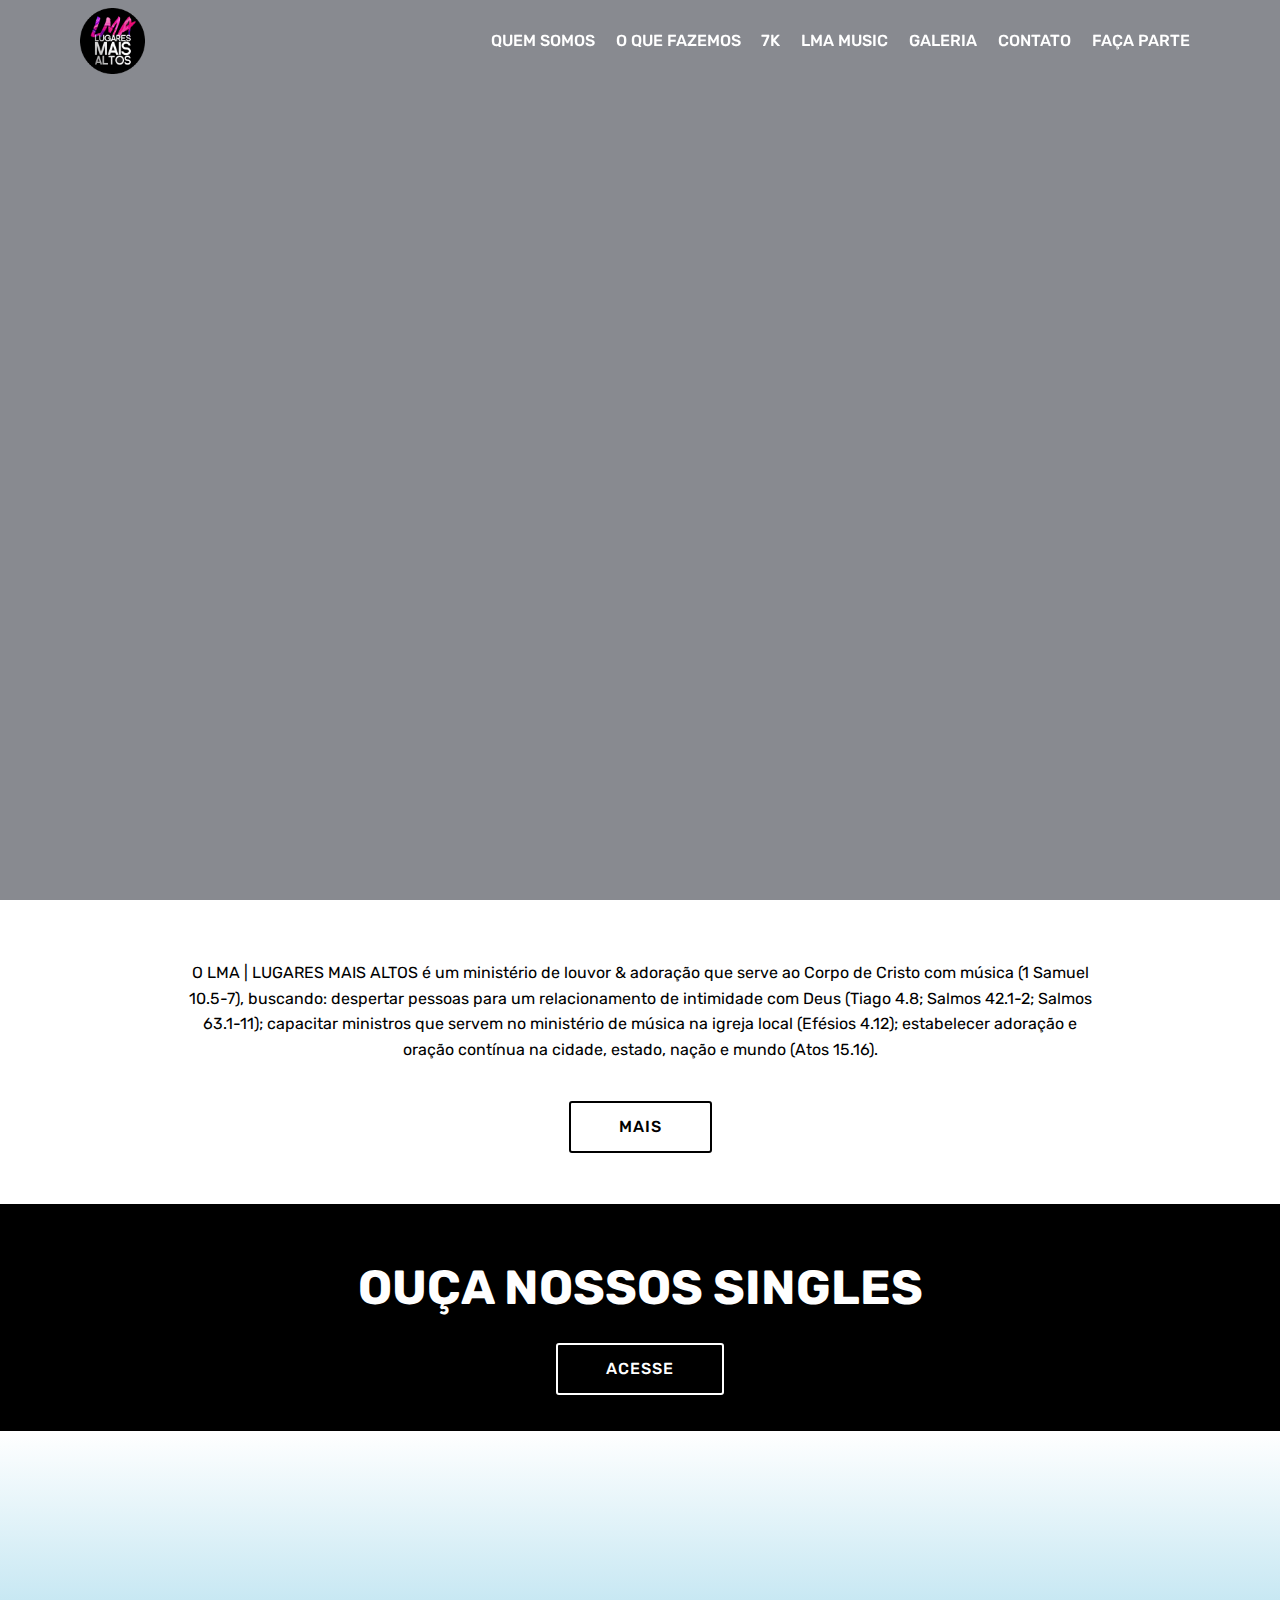
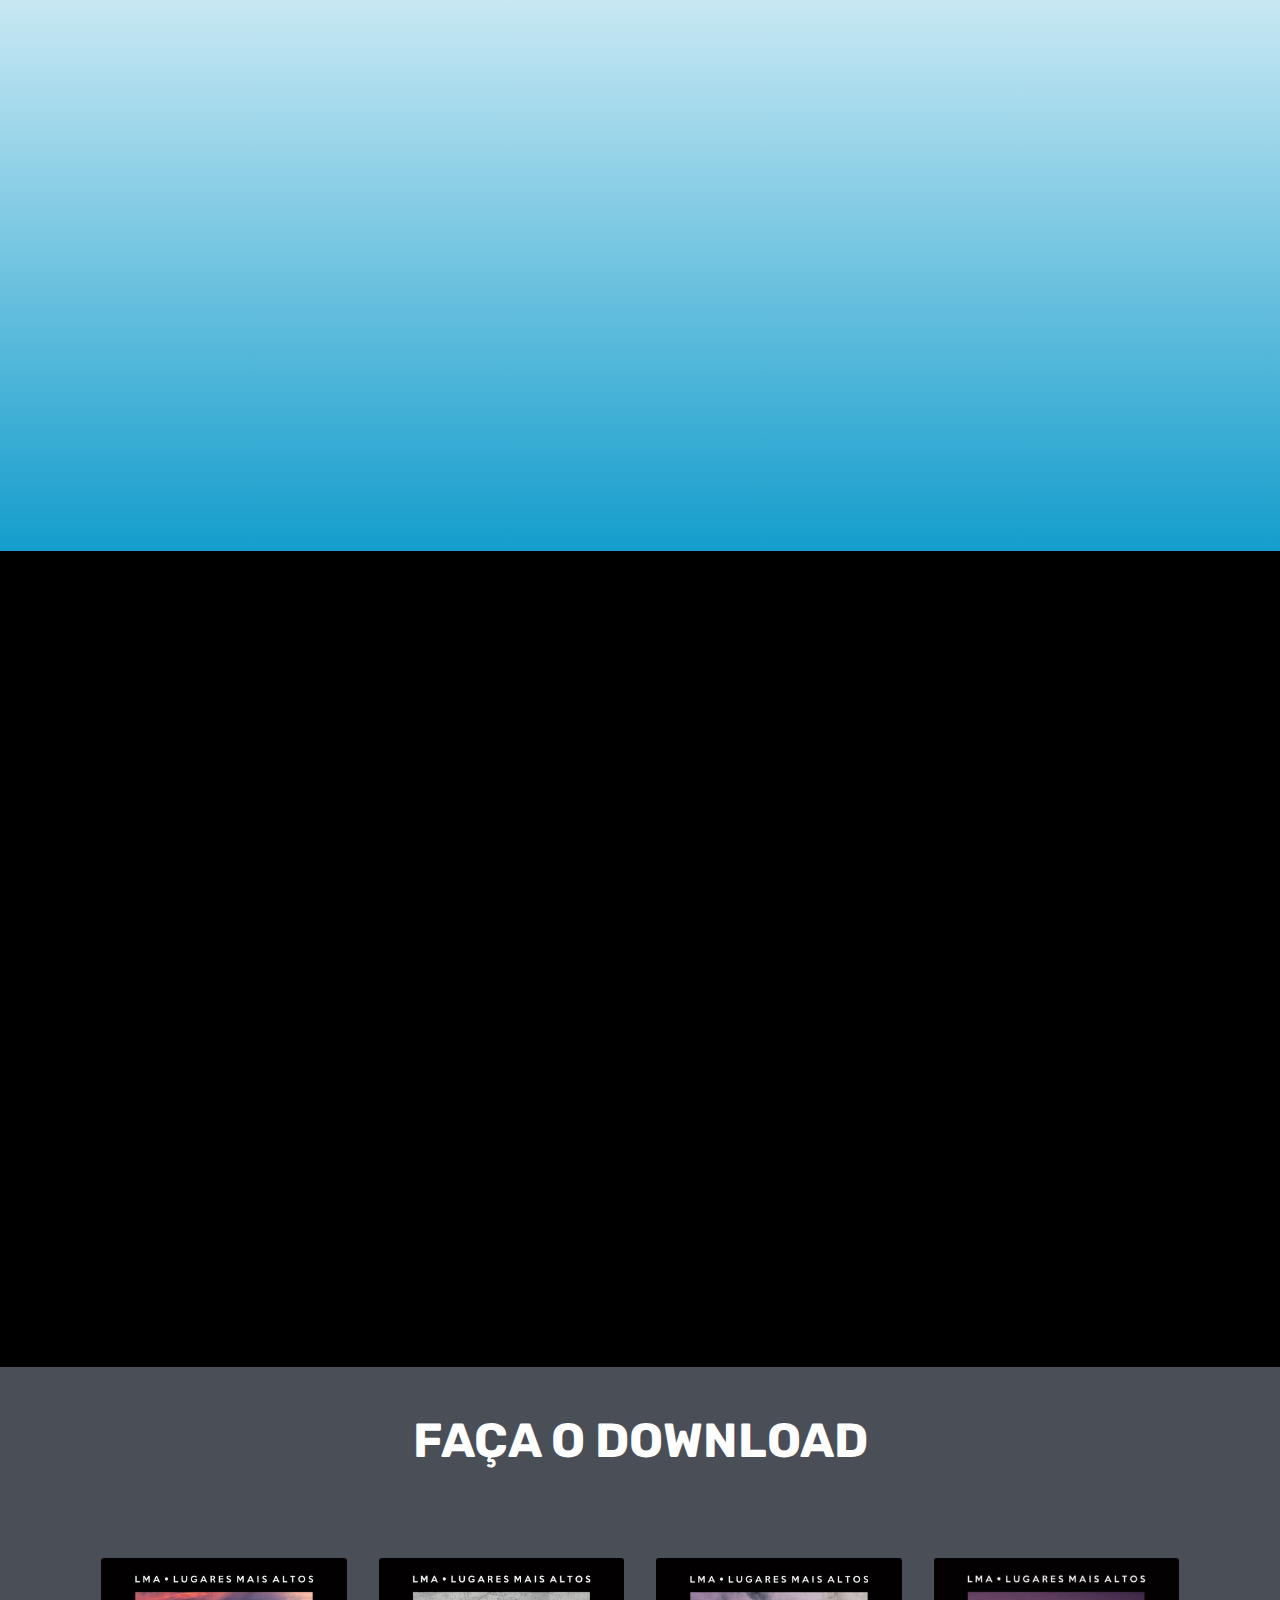
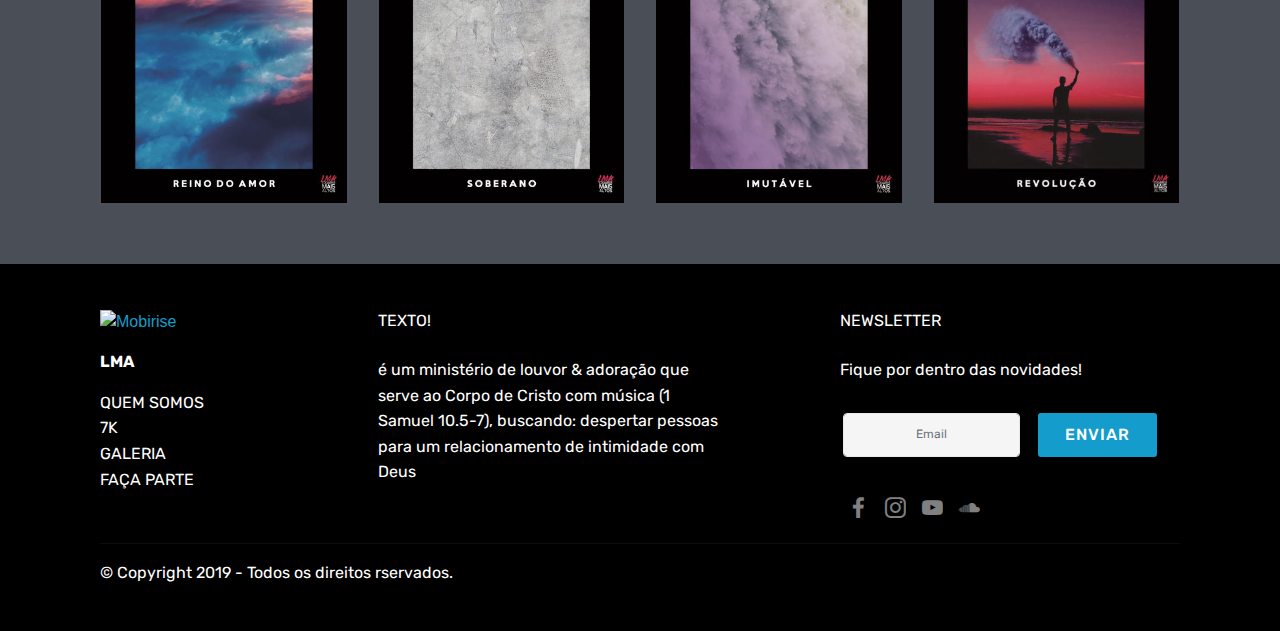
==== commit 96b604e2: "create github pages" ====
--- a/index.html
+++ b/index.html
@@ -6,7 +6,7 @@
   <meta http-equiv="X-UA-Compatible" content="IE=edge">
   <meta name="generator" content="Mobirise v4.8.6, mobirise.com">
   <meta name="viewport" content="width=device-width, initial-scale=1, minimum-scale=1">
-  <link rel="shortcut icon" href="assets/images/logo-114x115.png" type="image/x-icon">
+  <link rel="shortcut icon" href="assets/images/logo-1-96x97.png" type="image/x-icon">
   <meta name="description" content="Página Inicial">
   <title>Início</title>
   <link rel="stylesheet" href="assets/web/assets/mobirise-icons/mobirise-icons.css">
@@ -15,8 +15,8 @@
   <link rel="stylesheet" href="assets/bootstrap/css/bootstrap.min.css">
   <link rel="stylesheet" href="assets/bootstrap/css/bootstrap-grid.min.css">
   <link rel="stylesheet" href="assets/bootstrap/css/bootstrap-reboot.min.css">
+  <link rel="stylesheet" href="assets/dropdown/css/style.css">
   <link rel="stylesheet" href="assets/socicon/css/styles.css">
-  <link rel="stylesheet" href="assets/dropdown/css/style.css">
   <link rel="stylesheet" href="assets/theme/css/style.css">
   <link rel="stylesheet" href="assets/mobirise/css/mbr-additional.css" type="text/css">
   
@@ -41,7 +41,7 @@
             <div class="navbar-brand">
                 <span class="navbar-logo">
                     <a href="index.html">
-                         <img src="assets/images/logo-114x115.png" alt="Mobirise" title="" style="height: 3.8rem;">
+                         <img src="assets/images/logo-1-96x97.png" alt="Mobirise" title="" style="height: 4.1rem;">
                     </a>
                 </span>
                 
@@ -71,7 +71,7 @@
     </nav>
 </section>
 
-<section class="engine"><a href="https://mobirise.info/e">make a site</a></section><section class="cid-qTkA127IK8 mbr-fullscreen" data-bg-video="https://www.youtube.com/watch?v=4GvKTBRTqME&amp;feature=youtu.be" id="header2-1">
+<section class="engine"><a href="https://mobirise.info/q">responsive web templates</a></section><section class="cid-qTkA127IK8 mbr-fullscreen" data-bg-video="https://www.youtube.com/watch?v=4GvKTBRTqME&amp;feature=youtu.be" id="header2-1">
 
     
 
@@ -140,7 +140,7 @@
     </figure>
 </section>
 
-<section class="mbr-gallery mbr-section mbr-section--no-padding mbr-soundcloud-container" id="soundcloud2-30" data-rv-view="91" style="background-color: rgb(0, 0, 0); padding-top: 3rem; padding-bottom: 3rem;">
+<section class="mbr-gallery mbr-section mbr-section--no-padding mbr-soundcloud-container" id="soundcloud2-30" data-rv-view="36" style="background-color: rgb(0, 0, 0); padding-top: 3rem; padding-bottom: 3rem;">
     <!-- Gallery -->
     <div class="mbr-section__container mbr-gallery-layout-article">
             <div>
@@ -208,33 +208,70 @@
     </div>
 </section>
 
-<section class="cid-qTkAaeaxX5" id="footer1-2">
+<section class="footer4 cid-rtp4uoVKuD" id="footer4-3j">
 
     
 
     
 
     <div class="container">
-        <div class="media-container-row content text-white">
-            <div class="col-12 col-md-3">
-                <div class="media-wrap">
+        <div class="media-container-row content mbr-white">
+            <div class="col-md-3 col-sm-4">
+                <div class="mb-3 img-logo">
                     <a href="#top">
-                        <img src="assets/images/lma-logo-132x140.png" alt="Mobirise" title="">
+                        <img src="assets/images/lma-logo-190x202.png" alt="Mobirise" title="">
                     </a>
                 </div>
-            </div>
-            <div class="col-12 col-md-3 mbr-fonts-style display-7">
-                <h5 class="pb-3"><a href="page4.html" class="text-white">Galeria</a></h5>
-                <p class="mbr-text"></p>
-            </div>
-            <div class="col-12 col-md-3 mbr-fonts-style display-7">
-                <h5 class="pb-3"><a href="page6.html" class="text-white">Contato</a></h5>
-                <p class="mbr-text"></p>
-            </div>
-            <div class="col-12 col-md-3 mbr-fonts-style display-7">
-                <h5 class="pb-3"><a href="page7.html" class="text-white">
-                    Faça Parte</a></h5>
-                <p class="mbr-text"></p>
+                <p class="mb-3 mbr-fonts-style foot-title display-7"><strong>
+                    LMA</strong></p>
+                <p class="mbr-text mbr-fonts-style mbr-links-column display-7">
+                    <a href="page8.html" class="text-white">Q</a>UEM SOMOS&nbsp;<br><a href="#" class="text-white">7K</a>&nbsp;<br><a href="page4.html" class="text-white">GALERIA</a>&nbsp;<br><a href="page7.html" class="text-white">FAÇA PARTE</a></p>
+            </div>
+            <div class="col-md-4 col-sm-8">
+                <p class="mb-4 foot-title mbr-fonts-style display-7">
+                    TEXTO!</p>
+                <p class="mbr-text mbr-fonts-style foot-text display-7">é um ministério de louvor &amp; adoração que serve ao Corpo de Cristo com música (1 Samuel 10.5-7), buscando: despertar pessoas para um relacionamento de intimidade com Deus&nbsp;<br><br></p>
+            </div>
+            <div class="col-md-4 offset-md-1 col-sm-12">
+                <p class="mb-4 foot-title mbr-fonts-style display-7">NEWSLETTER</p>
+                <p class="mbr-text mbr-fonts-style form-text display-7">
+                    Fique por dentro das novidades!</p>
+                <div class="media-container-column" data-form-type="formoid">
+                    <div data-form-alert="" hidden="" class="align-center">Enviado com Sucesso!</div>
+
+                    <form class="form-inline" action="https://mobirise.com/" method="post" data-form-title="Mobirise Form">
+                        <input type="hidden" value="wpheYYOlW16naqWzFwNiuRwaistZ7XfJN48in54GgOI5PIPIRQCeVSfpMA1QdikBD4NF7w+/cuuwvC1R6iXoSI4iNo+hEoCNeNcE/ntelrfwvAKYlDSrdZ5crpui0NZi" data-form-email="true">
+                        <div class="form-group">
+                            <input type="email" class="form-control input-sm input-inverse my-2" name="email" required="" data-form-field="Email" placeholder="Email" id="email-footer4-3j">
+                        </div>
+                        <div class="input-group-btn m-2"><button href="" class="btn btn-primary display-4" type="submit" role="button">ENVIAR</button></div>
+                    </form>
+                </div>
+                <p class="mb-4 mbr-fonts-style foot-title display-7"></p>
+                <div class="social-list pl-0 mb-0">
+                        <div class="soc-item">
+                            
+                                <a href="https://www.facebook.com/lugaresmaisaltos" target="_blank"><span class="mbr-iconfont mbr-iconfont-social socicon-facebook socicon"></span></a>
+                            
+                        </div>
+                        <div class="soc-item">
+                            
+                                <a href="https://www.instagram.com/lugaresmaisaltos/" target="_blank"><span class="mbr-iconfont mbr-iconfont-social socicon-instagram socicon"></span></a>
+                            
+                        </div>
+                        <div class="soc-item">
+                            
+                                <a href="https://www.youtube.com/channel/UCrJoLCJeQw2ZOof-l8lA-vQ" target="_blank"><span class="mbr-iconfont mbr-iconfont-social socicon-youtube socicon"></span></a>
+                            
+                        </div>
+                        <div class="soc-item">
+                            
+                                <a href="https://soundcloud.com/lma-lugaresmaisaltos" target="_blank"><span class="mbr-iconfont mbr-iconfont-social socicon-soundcloud socicon"></span></a>
+                            
+                        </div>
+                        
+                        
+                </div>
             </div>
         </div>
         <div class="footer-lower">
@@ -244,35 +281,10 @@
                 </div>
             </div>
             <div class="media-container-row mbr-white">
-                <div class="col-sm-6 copyright">
+                <div class="col-sm-12 copyright">
                     <p class="mbr-text mbr-fonts-style display-7">
-                        © Copyright 2019 &nbsp;- Todos os direitos rservados.</p>
-                </div>
-                <div class="col-md-6">
-                    <div class="social-list align-right">
-                        <div class="soc-item">
-                            <a href="https://www.facebook.com/lugaresmaisaltos" target="_blank">
-                                <span class="mbr-iconfont mbr-iconfont-social socicon-facebook socicon"></span>
-                            </a>
-                        </div>
-                        <div class="soc-item">
-                            <a href="https://www.youtube.com/channel/UCrJoLCJeQw2ZOof-l8lA-vQ" target="_blank">
-                                <span class="mbr-iconfont mbr-iconfont-social socicon-youtube socicon"></span>
-                            </a>
-                        </div>
-                        <div class="soc-item">
-                            <a href="https://www.instagram.com/lugaresmaisaltos/" target="_blank">
-                                <span class="mbr-iconfont mbr-iconfont-social socicon-instagram socicon"></span>
-                            </a>
-                        </div>
-                        <div class="soc-item">
-                            <a href="https://soundcloud.com/lma-lugaresmaisaltos" target="_blank">
-                                <span class="mbr-iconfont mbr-iconfont-social socicon-soundcloud socicon"></span>
-                            </a>
-                        </div>
-                        
-                        
-                    </div>
+                        © Copyright 2019  - Todos os direitos rservados.
+                    </p>
                 </div>
             </div>
         </div>
@@ -284,14 +296,15 @@
   <script src="assets/popper/popper.min.js"></script>
   <script src="assets/tether/tether.min.js"></script>
   <script src="assets/bootstrap/js/bootstrap.min.js"></script>
-  <script src="assets/smoothscroll/smooth-scroll.js"></script>
   <script src="assets/touchswipe/jquery.touch-swipe.min.js"></script>
+  <script src="assets/dropdown/js/script.min.js"></script>
   <script src="assets/ytplayer/jquery.mb.ytplayer.min.js"></script>
   <script src="assets/vimeoplayer/jquery.mb.vimeo_player.js"></script>
   <script src="assets/mbr-popup-btns/mbr-popup-btns.js"></script>
   <script src="assets/parallax/jarallax.min.js"></script>
-  <script src="assets/dropdown/js/script.min.js"></script>
+  <script src="assets/smoothscroll/smooth-scroll.js"></script>
   <script src="assets/theme/js/script.js"></script>
+  <script src="assets/formoid/formoid.min.js"></script>
   
   
  <div id="scrollToTop" class="scrollToTop mbr-arrow-up"><a style="text-align: center;"><i></i></a></div>
--- a/assets/mobirise/css/mbr-additional.css
+++ b/assets/mobirise/css/mbr-additional.css
@@ -1675,7 +1675,7 @@
 }
 .cid-qTkzRZLJNu .nav-link:hover,
 .cid-qTkzRZLJNu .dropdown-item:hover {
-  color: #c1c1c1 !important;
+  color: #767676 !important;
 }
 .cid-rsJAoOtQws {
   padding-top: 60px;
@@ -1803,115 +1803,153 @@
 .cid-rsJyCt2bXz .mbr-section-title {
   color: #ffffff;
 }
-.cid-qTkAaeaxX5 {
-  padding-top: 30px;
-  padding-bottom: 0px;
+.cid-rtp4uoVKuD {
+  padding-top: 45px;
+  padding-bottom: 30px;
   background-color: #000000;
 }
 @media (max-width: 767px) {
-  .cid-qTkAaeaxX5 .content {
+  .cid-rtp4uoVKuD .content {
     text-align: center;
   }
-  .cid-qTkAaeaxX5 .content > div:not(:last-child) {
+  .cid-rtp4uoVKuD .content > div:not(:last-child) {
     margin-bottom: 2rem;
   }
 }
-@media (max-width: 767px) {
-  .cid-qTkAaeaxX5 .media-wrap {
-    margin-bottom: 1rem;
-  }
-}
-.cid-qTkAaeaxX5 .media-wrap .mbr-iconfont-logo {
-  font-size: 7.5rem;
-  color: #f36;
-}
-.cid-qTkAaeaxX5 .media-wrap img {
+.cid-rtp4uoVKuD .img-logo img {
   height: 6rem;
 }
-@media (max-width: 767px) {
-  .cid-qTkAaeaxX5 .footer-lower .copyright {
-    margin-bottom: 1rem;
-    text-align: center;
-  }
-}
-.cid-qTkAaeaxX5 .footer-lower hr {
-  margin: 1rem 0;
-  border-color: #fff;
-  opacity: .05;
-}
-.cid-qTkAaeaxX5 .footer-lower .social-list {
+.cid-rtp4uoVKuD [type="email"] {
+  font-size: .75rem;
+  margin-bottom: 5px;
+  text-align: center;
+  min-width: 150px;
+}
+.cid-rtp4uoVKuD .input-group-btn {
+  display: inline-block;
+}
+.cid-rtp4uoVKuD .input-group-btn a.btn {
+  margin: 0 !important;
+}
+.cid-rtp4uoVKuD .input-group {
+  -webkit-flex-wrap: wrap;
+  flex-wrap: wrap;
+  justify-content: center;
+  -webkit-justify-content: center;
+}
+.cid-rtp4uoVKuD [type="submit"] {
+  padding: .75rem 1.5625rem !important;
+  margin-left: .625rem;
+  text-transform: none;
+}
+.cid-rtp4uoVKuD .social-list {
   padding-left: 0;
   margin-bottom: 0;
   list-style: none;
-  display: flex;
+  display: -webkit-flex;
   flex-wrap: wrap;
-  justify-content: flex-end;
-  -webkit-justify-content: flex-end;
-}
-.cid-qTkAaeaxX5 .footer-lower .social-list .mbr-iconfont-social {
+  -webkit-flex-wrap: wrap;
+}
+.cid-rtp4uoVKuD .social-list .mbr-iconfont-social {
   font-size: 1.3rem;
   color: #fff;
 }
-.cid-qTkAaeaxX5 .footer-lower .social-list .soc-item {
+.cid-rtp4uoVKuD .social-list .soc-item {
   margin: 0 .5rem;
 }
-.cid-qTkAaeaxX5 .footer-lower .social-list a {
+.cid-rtp4uoVKuD .social-list a {
   margin: 0;
   opacity: .5;
   -webkit-transition: .2s linear;
   transition: .2s linear;
 }
-.cid-qTkAaeaxX5 .footer-lower .social-list a:hover {
+.cid-rtp4uoVKuD .social-list a:hover {
   opacity: 1;
 }
 @media (max-width: 767px) {
-  .cid-qTkAaeaxX5 .footer-lower .social-list {
+  .cid-rtp4uoVKuD .social-list {
     justify-content: center;
     -webkit-justify-content: center;
   }
 }
-.cid-rtgp7wep13 .navbar {
+@media (max-width: 767px) {
+  .cid-rtp4uoVKuD .footer-lower .copyright {
+    margin-bottom: 1rem;
+    text-align: center;
+  }
+}
+.cid-rtp4uoVKuD .footer-lower hr {
+  margin: 1rem 0;
+  border-color: #fff;
+  opacity: .05;
+}
+.cid-rtp4uoVKuD form .input-group input.form-control,
+.cid-rtp4uoVKuD form .input-group-btn .btn {
+  border-top-right-radius: 3px;
+  border-bottom-right-radius: 3px;
+  border-top-left-radius: 3px;
+  border-bottom-left-radius: 3px;
+}
+.cid-rtp4uoVKuD .form-inline {
+  justify-content: center;
+  -webkit-justify-content: center;
+}
+.cid-rtp4uoVKuD .form-group {
+  margin: 0;
+}
+@media (max-width: 767px) {
+  .cid-rtp4uoVKuD .foot-logo {
+    text-align: center !important;
+  }
+  .cid-rtp4uoVKuD .foot-title {
+    text-align: center !important;
+  }
+  .cid-rtp4uoVKuD .mbr-text {
+    text-align: center !important;
+  }
+}
+.cid-rtpaf160dG .navbar {
   padding: .5rem 0;
   background: #000000;
   transition: none;
   min-height: 77px;
 }
-.cid-rtgp7wep13 .navbar-dropdown.bg-color.transparent.opened {
+.cid-rtpaf160dG .navbar-dropdown.bg-color.transparent.opened {
   background: #000000;
 }
-.cid-rtgp7wep13 a {
+.cid-rtpaf160dG a {
   font-style: normal;
 }
-.cid-rtgp7wep13 .nav-item span {
+.cid-rtpaf160dG .nav-item span {
   padding-right: 0.4em;
   line-height: 0.5em;
   vertical-align: text-bottom;
   position: relative;
   text-decoration: none;
 }
-.cid-rtgp7wep13 .nav-item a {
+.cid-rtpaf160dG .nav-item a {
   display: flex;
   align-items: center;
   justify-content: center;
   padding: 0.7rem 0 !important;
   margin: 0rem .65rem !important;
 }
-.cid-rtgp7wep13 .nav-item:focus,
-.cid-rtgp7wep13 .nav-link:focus {
+.cid-rtpaf160dG .nav-item:focus,
+.cid-rtpaf160dG .nav-link:focus {
   outline: none;
 }
-.cid-rtgp7wep13 .btn {
+.cid-rtpaf160dG .btn {
   padding: 0.4rem 1.5rem;
   display: inline-flex;
   align-items: center;
 }
-.cid-rtgp7wep13 .btn .mbr-iconfont {
+.cid-rtpaf160dG .btn .mbr-iconfont {
   font-size: 1.6rem;
 }
-.cid-rtgp7wep13 .menu-logo {
+.cid-rtpaf160dG .menu-logo {
   margin-right: auto;
 }
-.cid-rtgp7wep13 .menu-logo .navbar-brand {
+.cid-rtpaf160dG .menu-logo .navbar-brand {
   display: flex;
   margin-left: 5rem;
   padding: 0;
@@ -1919,7 +1957,7 @@
   min-height: 3.8rem;
   align-items: center;
 }
-.cid-rtgp7wep13 .menu-logo .navbar-brand .navbar-caption-wrap {
+.cid-rtpaf160dG .menu-logo .navbar-brand .navbar-caption-wrap {
   display: -webkit-flex;
   -webkit-align-items: center;
   align-items: center;
@@ -1927,40 +1965,40 @@
   min-width: 7rem;
   margin: .3rem 0;
 }
-.cid-rtgp7wep13 .menu-logo .navbar-brand .navbar-caption-wrap .navbar-caption {
+.cid-rtpaf160dG .menu-logo .navbar-brand .navbar-caption-wrap .navbar-caption {
   line-height: 1.2rem !important;
   padding-right: 2rem;
 }
-.cid-rtgp7wep13 .menu-logo .navbar-brand .navbar-logo {
+.cid-rtpaf160dG .menu-logo .navbar-brand .navbar-logo {
   font-size: 4rem;
   transition: font-size 0.25s;
 }
-.cid-rtgp7wep13 .menu-logo .navbar-brand .navbar-logo img {
+.cid-rtpaf160dG .menu-logo .navbar-brand .navbar-logo img {
   display: flex;
 }
-.cid-rtgp7wep13 .menu-logo .navbar-brand .navbar-logo .mbr-iconfont {
+.cid-rtpaf160dG .menu-logo .navbar-brand .navbar-logo .mbr-iconfont {
   transition: font-size 0.25s;
 }
-.cid-rtgp7wep13 .navbar-toggleable-sm .navbar-collapse {
+.cid-rtpaf160dG .navbar-toggleable-sm .navbar-collapse {
   justify-content: flex-end;
   -webkit-justify-content: flex-end;
   padding-right: 5rem;
   width: auto;
 }
-.cid-rtgp7wep13 .navbar-toggleable-sm .navbar-collapse .navbar-nav {
+.cid-rtpaf160dG .navbar-toggleable-sm .navbar-collapse .navbar-nav {
   flex-wrap: wrap;
   -webkit-flex-wrap: wrap;
   padding-left: 0;
 }
-.cid-rtgp7wep13 .navbar-toggleable-sm .navbar-collapse .navbar-nav .nav-item {
+.cid-rtpaf160dG .navbar-toggleable-sm .navbar-collapse .navbar-nav .nav-item {
   -webkit-align-self: center;
   align-self: center;
 }
-.cid-rtgp7wep13 .navbar-toggleable-sm .navbar-collapse .navbar-buttons {
+.cid-rtpaf160dG .navbar-toggleable-sm .navbar-collapse .navbar-buttons {
   padding-left: 0;
   padding-bottom: 0;
 }
-.cid-rtgp7wep13 .dropdown .dropdown-menu {
+.cid-rtpaf160dG .dropdown .dropdown-menu {
   background: #000000;
   display: none;
   position: absolute;
@@ -1969,20 +2007,20 @@
   padding-bottom: 1.4rem;
   text-align: left;
 }
-.cid-rtgp7wep13 .dropdown .dropdown-menu .dropdown-item {
+.cid-rtpaf160dG .dropdown .dropdown-menu .dropdown-item {
   width: auto;
   padding: 0.235em 1.5385em 0.235em 1.5385em !important;
 }
-.cid-rtgp7wep13 .dropdown .dropdown-menu .dropdown-item::after {
+.cid-rtpaf160dG .dropdown .dropdown-menu .dropdown-item::after {
   right: 0.5rem;
 }
-.cid-rtgp7wep13 .dropdown .dropdown-menu .dropdown-submenu {
+.cid-rtpaf160dG .dropdown .dropdown-menu .dropdown-submenu {
   margin: 0;
 }
-.cid-rtgp7wep13 .dropdown.open > .dropdown-menu {
+.cid-rtpaf160dG .dropdown.open > .dropdown-menu {
   display: block;
 }
-.cid-rtgp7wep13 .navbar-toggleable-sm.opened:after {
+.cid-rtpaf160dG .navbar-toggleable-sm.opened:after {
   position: absolute;
   width: 100vw;
   height: 100vh;
@@ -1994,28 +2032,28 @@
   -webkit-transform: translateY(100%);
   z-index: 1000;
 }
-.cid-rtgp7wep13 .navbar.navbar-short {
+.cid-rtpaf160dG .navbar.navbar-short {
   min-height: 60px;
   transition: all .2s;
 }
-.cid-rtgp7wep13 .navbar.navbar-short .navbar-toggler-right {
+.cid-rtpaf160dG .navbar.navbar-short .navbar-toggler-right {
   top: 20px;
 }
-.cid-rtgp7wep13 .navbar.navbar-short .navbar-logo a {
+.cid-rtpaf160dG .navbar.navbar-short .navbar-logo a {
   font-size: 2.5rem !important;
   line-height: 2.5rem;
   transition: font-size 0.25s;
 }
-.cid-rtgp7wep13 .navbar.navbar-short .navbar-logo a .mbr-iconfont {
+.cid-rtpaf160dG .navbar.navbar-short .navbar-logo a .mbr-iconfont {
   font-size: 2.5rem !important;
 }
-.cid-rtgp7wep13 .navbar.navbar-short .navbar-logo a img {
+.cid-rtpaf160dG .navbar.navbar-short .navbar-logo a img {
   height: 3rem !important;
 }
-.cid-rtgp7wep13 .navbar.navbar-short .navbar-brand {
+.cid-rtpaf160dG .navbar.navbar-short .navbar-brand {
   min-height: 3rem;
 }
-.cid-rtgp7wep13 button.navbar-toggler {
+.cid-rtpaf160dG button.navbar-toggler {
   width: 31px;
   height: 18px;
   cursor: pointer;
@@ -2023,10 +2061,10 @@
   top: 1.5rem;
   right: 1rem;
 }
-.cid-rtgp7wep13 button.navbar-toggler:focus {
+.cid-rtpaf160dG button.navbar-toggler:focus {
   outline: none;
 }
-.cid-rtgp7wep13 button.navbar-toggler .hamburger span {
+.cid-rtpaf160dG button.navbar-toggler .hamburger span {
   position: absolute;
   right: 0;
   width: 30px;
@@ -2034,92 +2072,92 @@
   border-right: 5px;
   background-color: #ffffff;
 }
-.cid-rtgp7wep13 button.navbar-toggler .hamburger span:nth-child(1) {
+.cid-rtpaf160dG button.navbar-toggler .hamburger span:nth-child(1) {
   top: 0;
   transition: all .2s;
 }
-.cid-rtgp7wep13 button.navbar-toggler .hamburger span:nth-child(2) {
+.cid-rtpaf160dG button.navbar-toggler .hamburger span:nth-child(2) {
   top: 8px;
   transition: all .15s;
 }
-.cid-rtgp7wep13 button.navbar-toggler .hamburger span:nth-child(3) {
+.cid-rtpaf160dG button.navbar-toggler .hamburger span:nth-child(3) {
   top: 8px;
   transition: all .15s;
 }
-.cid-rtgp7wep13 button.navbar-toggler .hamburger span:nth-child(4) {
+.cid-rtpaf160dG button.navbar-toggler .hamburger span:nth-child(4) {
   top: 16px;
   transition: all .2s;
 }
-.cid-rtgp7wep13 nav.opened .hamburger span:nth-child(1) {
+.cid-rtpaf160dG nav.opened .hamburger span:nth-child(1) {
   top: 8px;
   width: 0;
   opacity: 0;
   right: 50%;
   transition: all .2s;
 }
-.cid-rtgp7wep13 nav.opened .hamburger span:nth-child(2) {
+.cid-rtpaf160dG nav.opened .hamburger span:nth-child(2) {
   -webkit-transform: rotate(45deg);
   transform: rotate(45deg);
   transition: all .25s;
 }
-.cid-rtgp7wep13 nav.opened .hamburger span:nth-child(3) {
+.cid-rtpaf160dG nav.opened .hamburger span:nth-child(3) {
   -webkit-transform: rotate(-45deg);
   transform: rotate(-45deg);
   transition: all .25s;
 }
-.cid-rtgp7wep13 nav.opened .hamburger span:nth-child(4) {
+.cid-rtpaf160dG nav.opened .hamburger span:nth-child(4) {
   top: 8px;
   width: 0;
   opacity: 0;
   right: 50%;
   transition: all .2s;
 }
-.cid-rtgp7wep13 .collapsed.navbar-expand {
+.cid-rtpaf160dG .collapsed.navbar-expand {
   flex-direction: column;
 }
-.cid-rtgp7wep13 .collapsed .btn {
+.cid-rtpaf160dG .collapsed .btn {
   display: flex;
 }
-.cid-rtgp7wep13 .collapsed .navbar-collapse {
+.cid-rtpaf160dG .collapsed .navbar-collapse {
   display: none !important;
   padding-right: 0 !important;
 }
-.cid-rtgp7wep13 .collapsed .navbar-collapse.collapsing,
-.cid-rtgp7wep13 .collapsed .navbar-collapse.show {
+.cid-rtpaf160dG .collapsed .navbar-collapse.collapsing,
+.cid-rtpaf160dG .collapsed .navbar-collapse.show {
   display: block !important;
 }
-.cid-rtgp7wep13 .collapsed .navbar-collapse.collapsing .navbar-nav,
-.cid-rtgp7wep13 .collapsed .navbar-collapse.show .navbar-nav {
+.cid-rtpaf160dG .collapsed .navbar-collapse.collapsing .navbar-nav,
+.cid-rtpaf160dG .collapsed .navbar-collapse.show .navbar-nav {
   display: block;
   text-align: center;
 }
-.cid-rtgp7wep13 .collapsed .navbar-collapse.collapsing .navbar-nav .nav-item,
-.cid-rtgp7wep13 .collapsed .navbar-collapse.show .navbar-nav .nav-item {
+.cid-rtpaf160dG .collapsed .navbar-collapse.collapsing .navbar-nav .nav-item,
+.cid-rtpaf160dG .collapsed .navbar-collapse.show .navbar-nav .nav-item {
   clear: both;
 }
-.cid-rtgp7wep13 .collapsed .navbar-collapse.collapsing .navbar-nav .nav-item:last-child,
-.cid-rtgp7wep13 .collapsed .navbar-collapse.show .navbar-nav .nav-item:last-child {
+.cid-rtpaf160dG .collapsed .navbar-collapse.collapsing .navbar-nav .nav-item:last-child,
+.cid-rtpaf160dG .collapsed .navbar-collapse.show .navbar-nav .nav-item:last-child {
   margin-bottom: 1rem;
 }
-.cid-rtgp7wep13 .collapsed .navbar-collapse.collapsing .navbar-buttons,
-.cid-rtgp7wep13 .collapsed .navbar-collapse.show .navbar-buttons {
+.cid-rtpaf160dG .collapsed .navbar-collapse.collapsing .navbar-buttons,
+.cid-rtpaf160dG .collapsed .navbar-collapse.show .navbar-buttons {
   text-align: center;
 }
-.cid-rtgp7wep13 .collapsed .navbar-collapse.collapsing .navbar-buttons:last-child,
-.cid-rtgp7wep13 .collapsed .navbar-collapse.show .navbar-buttons:last-child {
+.cid-rtpaf160dG .collapsed .navbar-collapse.collapsing .navbar-buttons:last-child,
+.cid-rtpaf160dG .collapsed .navbar-collapse.show .navbar-buttons:last-child {
   margin-bottom: 1rem;
 }
-.cid-rtgp7wep13 .collapsed button.navbar-toggler {
+.cid-rtpaf160dG .collapsed button.navbar-toggler {
   display: block;
 }
-.cid-rtgp7wep13 .collapsed .navbar-brand {
+.cid-rtpaf160dG .collapsed .navbar-brand {
   margin-left: 1rem !important;
 }
-.cid-rtgp7wep13 .collapsed .navbar-toggleable-sm {
+.cid-rtpaf160dG .collapsed .navbar-toggleable-sm {
   flex-direction: column;
   -webkit-flex-direction: column;
 }
-.cid-rtgp7wep13 .collapsed .dropdown .dropdown-menu {
+.cid-rtpaf160dG .collapsed .dropdown .dropdown-menu {
   width: 100%;
   text-align: center;
   position: relative;
@@ -2131,19 +2169,19 @@
   transition-duration: .5s;
   transition-property: opacity,padding,height;
 }
-.cid-rtgp7wep13 .collapsed .dropdown.open > .dropdown-menu {
+.cid-rtpaf160dG .collapsed .dropdown.open > .dropdown-menu {
   position: relative;
   opacity: 1;
   height: auto;
   padding: 1.4rem 0;
   visibility: visible;
 }
-.cid-rtgp7wep13 .collapsed .dropdown .dropdown-submenu {
+.cid-rtpaf160dG .collapsed .dropdown .dropdown-submenu {
   left: 0;
   text-align: center;
   width: 100%;
 }
-.cid-rtgp7wep13 .collapsed .dropdown .dropdown-toggle[data-toggle="dropdown-submenu"]::after {
+.cid-rtpaf160dG .collapsed .dropdown .dropdown-toggle[data-toggle="dropdown-submenu"]::after {
   margin-top: 0;
   position: inherit;
   right: 0;
@@ -2159,55 +2197,55 @@
   border-left: .30em solid transparent;
 }
 @media (max-width: 991px) {
-  .cid-rtgp7wep13 .navbar-expand {
+  .cid-rtpaf160dG .navbar-expand {
     flex-direction: column;
   }
-  .cid-rtgp7wep13 img {
+  .cid-rtpaf160dG img {
     height: 3.8rem !important;
   }
-  .cid-rtgp7wep13 .btn {
+  .cid-rtpaf160dG .btn {
     display: flex;
   }
-  .cid-rtgp7wep13 button.navbar-toggler {
+  .cid-rtpaf160dG button.navbar-toggler {
     display: block;
   }
-  .cid-rtgp7wep13 .navbar-brand {
+  .cid-rtpaf160dG .navbar-brand {
     margin-left: 1rem !important;
   }
-  .cid-rtgp7wep13 .navbar-toggleable-sm {
+  .cid-rtpaf160dG .navbar-toggleable-sm {
     flex-direction: column;
     -webkit-flex-direction: column;
   }
-  .cid-rtgp7wep13 .navbar-collapse {
+  .cid-rtpaf160dG .navbar-collapse {
     display: none !important;
     padding-right: 0 !important;
   }
-  .cid-rtgp7wep13 .navbar-collapse.collapsing,
-  .cid-rtgp7wep13 .navbar-collapse.show {
+  .cid-rtpaf160dG .navbar-collapse.collapsing,
+  .cid-rtpaf160dG .navbar-collapse.show {
     display: block !important;
   }
-  .cid-rtgp7wep13 .navbar-collapse.collapsing .navbar-nav,
-  .cid-rtgp7wep13 .navbar-collapse.show .navbar-nav {
+  .cid-rtpaf160dG .navbar-collapse.collapsing .navbar-nav,
+  .cid-rtpaf160dG .navbar-collapse.show .navbar-nav {
     display: block;
     text-align: center;
   }
-  .cid-rtgp7wep13 .navbar-collapse.collapsing .navbar-nav .nav-item,
-  .cid-rtgp7wep13 .navbar-collapse.show .navbar-nav .nav-item {
+  .cid-rtpaf160dG .navbar-collapse.collapsing .navbar-nav .nav-item,
+  .cid-rtpaf160dG .navbar-collapse.show .navbar-nav .nav-item {
     clear: both;
   }
-  .cid-rtgp7wep13 .navbar-collapse.collapsing .navbar-nav .nav-item:last-child,
-  .cid-rtgp7wep13 .navbar-collapse.show .navbar-nav .nav-item:last-child {
+  .cid-rtpaf160dG .navbar-collapse.collapsing .navbar-nav .nav-item:last-child,
+  .cid-rtpaf160dG .navbar-collapse.show .navbar-nav .nav-item:last-child {
     margin-bottom: 1rem;
   }
-  .cid-rtgp7wep13 .navbar-collapse.collapsing .navbar-buttons,
-  .cid-rtgp7wep13 .navbar-collapse.show .navbar-buttons {
+  .cid-rtpaf160dG .navbar-collapse.collapsing .navbar-buttons,
+  .cid-rtpaf160dG .navbar-collapse.show .navbar-buttons {
     text-align: center;
   }
-  .cid-rtgp7wep13 .navbar-collapse.collapsing .navbar-buttons:last-child,
-  .cid-rtgp7wep13 .navbar-collapse.show .navbar-buttons:last-child {
+  .cid-rtpaf160dG .navbar-collapse.collapsing .navbar-buttons:last-child,
+  .cid-rtpaf160dG .navbar-collapse.show .navbar-buttons:last-child {
     margin-bottom: 1rem;
   }
-  .cid-rtgp7wep13 .dropdown .dropdown-menu {
+  .cid-rtpaf160dG .dropdown .dropdown-menu {
     width: 100%;
     text-align: center;
     position: relative;
@@ -2219,19 +2257,19 @@
     transition-duration: .5s;
     transition-property: opacity,padding,height;
   }
-  .cid-rtgp7wep13 .dropdown.open > .dropdown-menu {
+  .cid-rtpaf160dG .dropdown.open > .dropdown-menu {
     position: relative;
     opacity: 1;
     height: auto;
     padding: 1.4rem 0;
     visibility: visible;
   }
-  .cid-rtgp7wep13 .dropdown .dropdown-submenu {
+  .cid-rtpaf160dG .dropdown .dropdown-submenu {
     left: 0;
     text-align: center;
     width: 100%;
   }
-  .cid-rtgp7wep13 .dropdown .dropdown-toggle[data-toggle="dropdown-submenu"]::after {
+  .cid-rtpaf160dG .dropdown .dropdown-toggle[data-toggle="dropdown-submenu"]::after {
     margin-top: 0;
     position: inherit;
     right: 0;
@@ -2248,16 +2286,16 @@
   }
 }
 @media (min-width: 767px) {
-  .cid-rtgp7wep13 .menu-logo {
+  .cid-rtpaf160dG .menu-logo {
     flex-shrink: 0;
   }
 }
-.cid-rtgp7wep13 .navbar-collapse {
+.cid-rtpaf160dG .navbar-collapse {
   flex-basis: auto;
 }
-.cid-rtgp7wep13 .nav-link:hover,
-.cid-rtgp7wep13 .dropdown-item:hover {
-  color: #c1c1c1 !important;
+.cid-rtpaf160dG .nav-link:hover,
+.cid-rtpaf160dG .dropdown-item:hover {
+  color: #767676 !important;
 }
 .cid-rlQNfkQNvh {
   background-image: url("../../../assets/images/2019-02-12-23.00.48-2000x138911.jpg");
@@ -2389,115 +2427,153 @@
     text-align: center;
   }
 }
-.cid-rtgpaSoGpB {
-  padding-top: 30px;
-  padding-bottom: 0px;
+.cid-rtpagq54mu {
+  padding-top: 45px;
+  padding-bottom: 30px;
   background-color: #000000;
 }
 @media (max-width: 767px) {
-  .cid-rtgpaSoGpB .content {
+  .cid-rtpagq54mu .content {
     text-align: center;
   }
-  .cid-rtgpaSoGpB .content > div:not(:last-child) {
+  .cid-rtpagq54mu .content > div:not(:last-child) {
     margin-bottom: 2rem;
   }
 }
-@media (max-width: 767px) {
-  .cid-rtgpaSoGpB .media-wrap {
-    margin-bottom: 1rem;
-  }
-}
-.cid-rtgpaSoGpB .media-wrap .mbr-iconfont-logo {
-  font-size: 7.5rem;
-  color: #f36;
-}
-.cid-rtgpaSoGpB .media-wrap img {
+.cid-rtpagq54mu .img-logo img {
   height: 6rem;
 }
-@media (max-width: 767px) {
-  .cid-rtgpaSoGpB .footer-lower .copyright {
-    margin-bottom: 1rem;
-    text-align: center;
-  }
-}
-.cid-rtgpaSoGpB .footer-lower hr {
-  margin: 1rem 0;
-  border-color: #fff;
-  opacity: .05;
-}
-.cid-rtgpaSoGpB .footer-lower .social-list {
+.cid-rtpagq54mu [type="email"] {
+  font-size: .75rem;
+  margin-bottom: 5px;
+  text-align: center;
+  min-width: 150px;
+}
+.cid-rtpagq54mu .input-group-btn {
+  display: inline-block;
+}
+.cid-rtpagq54mu .input-group-btn a.btn {
+  margin: 0 !important;
+}
+.cid-rtpagq54mu .input-group {
+  -webkit-flex-wrap: wrap;
+  flex-wrap: wrap;
+  justify-content: center;
+  -webkit-justify-content: center;
+}
+.cid-rtpagq54mu [type="submit"] {
+  padding: .75rem 1.5625rem !important;
+  margin-left: .625rem;
+  text-transform: none;
+}
+.cid-rtpagq54mu .social-list {
   padding-left: 0;
   margin-bottom: 0;
   list-style: none;
-  display: flex;
+  display: -webkit-flex;
   flex-wrap: wrap;
-  justify-content: flex-end;
-  -webkit-justify-content: flex-end;
-}
-.cid-rtgpaSoGpB .footer-lower .social-list .mbr-iconfont-social {
+  -webkit-flex-wrap: wrap;
+}
+.cid-rtpagq54mu .social-list .mbr-iconfont-social {
   font-size: 1.3rem;
   color: #fff;
 }
-.cid-rtgpaSoGpB .footer-lower .social-list .soc-item {
+.cid-rtpagq54mu .social-list .soc-item {
   margin: 0 .5rem;
 }
-.cid-rtgpaSoGpB .footer-lower .social-list a {
+.cid-rtpagq54mu .social-list a {
   margin: 0;
   opacity: .5;
   -webkit-transition: .2s linear;
   transition: .2s linear;
 }
-.cid-rtgpaSoGpB .footer-lower .social-list a:hover {
+.cid-rtpagq54mu .social-list a:hover {
   opacity: 1;
 }
 @media (max-width: 767px) {
-  .cid-rtgpaSoGpB .footer-lower .social-list {
+  .cid-rtpagq54mu .social-list {
     justify-content: center;
     -webkit-justify-content: center;
   }
 }
-.cid-rlLgAjOTc4 .navbar {
+@media (max-width: 767px) {
+  .cid-rtpagq54mu .footer-lower .copyright {
+    margin-bottom: 1rem;
+    text-align: center;
+  }
+}
+.cid-rtpagq54mu .footer-lower hr {
+  margin: 1rem 0;
+  border-color: #fff;
+  opacity: .05;
+}
+.cid-rtpagq54mu form .input-group input.form-control,
+.cid-rtpagq54mu form .input-group-btn .btn {
+  border-top-right-radius: 3px;
+  border-bottom-right-radius: 3px;
+  border-top-left-radius: 3px;
+  border-bottom-left-radius: 3px;
+}
+.cid-rtpagq54mu .form-inline {
+  justify-content: center;
+  -webkit-justify-content: center;
+}
+.cid-rtpagq54mu .form-group {
+  margin: 0;
+}
+@media (max-width: 767px) {
+  .cid-rtpagq54mu .foot-logo {
+    text-align: center !important;
+  }
+  .cid-rtpagq54mu .foot-title {
+    text-align: center !important;
+  }
+  .cid-rtpagq54mu .mbr-text {
+    text-align: center !important;
+  }
+}
+.cid-rtpauyulBk .navbar {
   padding: .5rem 0;
   background: #000000;
   transition: none;
   min-height: 77px;
 }
-.cid-rlLgAjOTc4 .navbar-dropdown.bg-color.transparent.opened {
+.cid-rtpauyulBk .navbar-dropdown.bg-color.transparent.opened {
   background: #000000;
 }
-.cid-rlLgAjOTc4 a {
+.cid-rtpauyulBk a {
   font-style: normal;
 }
-.cid-rlLgAjOTc4 .nav-item span {
+.cid-rtpauyulBk .nav-item span {
   padding-right: 0.4em;
   line-height: 0.5em;
   vertical-align: text-bottom;
   position: relative;
   text-decoration: none;
 }
-.cid-rlLgAjOTc4 .nav-item a {
+.cid-rtpauyulBk .nav-item a {
   display: flex;
   align-items: center;
   justify-content: center;
   padding: 0.7rem 0 !important;
   margin: 0rem .65rem !important;
 }
-.cid-rlLgAjOTc4 .nav-item:focus,
-.cid-rlLgAjOTc4 .nav-link:focus {
+.cid-rtpauyulBk .nav-item:focus,
+.cid-rtpauyulBk .nav-link:focus {
   outline: none;
 }
-.cid-rlLgAjOTc4 .btn {
+.cid-rtpauyulBk .btn {
   padding: 0.4rem 1.5rem;
   display: inline-flex;
   align-items: center;
 }
-.cid-rlLgAjOTc4 .btn .mbr-iconfont {
+.cid-rtpauyulBk .btn .mbr-iconfont {
   font-size: 1.6rem;
 }
-.cid-rlLgAjOTc4 .menu-logo {
+.cid-rtpauyulBk .menu-logo {
   margin-right: auto;
 }
-.cid-rlLgAjOTc4 .menu-logo .navbar-brand {
+.cid-rtpauyulBk .menu-logo .navbar-brand {
   display: flex;
   margin-left: 5rem;
   padding: 0;
@@ -2505,7 +2581,7 @@
   min-height: 3.8rem;
   align-items: center;
 }
-.cid-rlLgAjOTc4 .menu-logo .navbar-brand .navbar-caption-wrap {
+.cid-rtpauyulBk .menu-logo .navbar-brand .navbar-caption-wrap {
   display: -webkit-flex;
   -webkit-align-items: center;
   align-items: center;
@@ -2513,40 +2589,40 @@
   min-width: 7rem;
   margin: .3rem 0;
 }
-.cid-rlLgAjOTc4 .menu-logo .navbar-brand .navbar-caption-wrap .navbar-caption {
+.cid-rtpauyulBk .menu-logo .navbar-brand .navbar-caption-wrap .navbar-caption {
   line-height: 1.2rem !important;
   padding-right: 2rem;
 }
-.cid-rlLgAjOTc4 .menu-logo .navbar-brand .navbar-logo {
+.cid-rtpauyulBk .menu-logo .navbar-brand .navbar-logo {
   font-size: 4rem;
   transition: font-size 0.25s;
 }
-.cid-rlLgAjOTc4 .menu-logo .navbar-brand .navbar-logo img {
+.cid-rtpauyulBk .menu-logo .navbar-brand .navbar-logo img {
   display: flex;
 }
-.cid-rlLgAjOTc4 .menu-logo .navbar-brand .navbar-logo .mbr-iconfont {
+.cid-rtpauyulBk .menu-logo .navbar-brand .navbar-logo .mbr-iconfont {
   transition: font-size 0.25s;
 }
-.cid-rlLgAjOTc4 .navbar-toggleable-sm .navbar-collapse {
+.cid-rtpauyulBk .navbar-toggleable-sm .navbar-collapse {
   justify-content: flex-end;
   -webkit-justify-content: flex-end;
   padding-right: 5rem;
   width: auto;
 }
-.cid-rlLgAjOTc4 .navbar-toggleable-sm .navbar-collapse .navbar-nav {
+.cid-rtpauyulBk .navbar-toggleable-sm .navbar-collapse .navbar-nav {
   flex-wrap: wrap;
   -webkit-flex-wrap: wrap;
   padding-left: 0;
 }
-.cid-rlLgAjOTc4 .navbar-toggleable-sm .navbar-collapse .navbar-nav .nav-item {
+.cid-rtpauyulBk .navbar-toggleable-sm .navbar-collapse .navbar-nav .nav-item {
   -webkit-align-self: center;
   align-self: center;
 }
-.cid-rlLgAjOTc4 .navbar-toggleable-sm .navbar-collapse .navbar-buttons {
+.cid-rtpauyulBk .navbar-toggleable-sm .navbar-collapse .navbar-buttons {
   padding-left: 0;
   padding-bottom: 0;
 }
-.cid-rlLgAjOTc4 .dropdown .dropdown-menu {
+.cid-rtpauyulBk .dropdown .dropdown-menu {
   background: #000000;
   display: none;
   position: absolute;
@@ -2555,20 +2631,20 @@
   padding-bottom: 1.4rem;
   text-align: left;
 }
-.cid-rlLgAjOTc4 .dropdown .dropdown-menu .dropdown-item {
+.cid-rtpauyulBk .dropdown .dropdown-menu .dropdown-item {
   width: auto;
   padding: 0.235em 1.5385em 0.235em 1.5385em !important;
 }
-.cid-rlLgAjOTc4 .dropdown .dropdown-menu .dropdown-item::after {
+.cid-rtpauyulBk .dropdown .dropdown-menu .dropdown-item::after {
   right: 0.5rem;
 }
-.cid-rlLgAjOTc4 .dropdown .dropdown-menu .dropdown-submenu {
+.cid-rtpauyulBk .dropdown .dropdown-menu .dropdown-submenu {
   margin: 0;
 }
-.cid-rlLgAjOTc4 .dropdown.open > .dropdown-menu {
+.cid-rtpauyulBk .dropdown.open > .dropdown-menu {
   display: block;
 }
-.cid-rlLgAjOTc4 .navbar-toggleable-sm.opened:after {
+.cid-rtpauyulBk .navbar-toggleable-sm.opened:after {
   position: absolute;
   width: 100vw;
   height: 100vh;
@@ -2580,28 +2656,28 @@
   -webkit-transform: translateY(100%);
   z-index: 1000;
 }
-.cid-rlLgAjOTc4 .navbar.navbar-short {
+.cid-rtpauyulBk .navbar.navbar-short {
   min-height: 60px;
   transition: all .2s;
 }
-.cid-rlLgAjOTc4 .navbar.navbar-short .navbar-toggler-right {
+.cid-rtpauyulBk .navbar.navbar-short .navbar-toggler-right {
   top: 20px;
 }
-.cid-rlLgAjOTc4 .navbar.navbar-short .navbar-logo a {
+.cid-rtpauyulBk .navbar.navbar-short .navbar-logo a {
   font-size: 2.5rem !important;
   line-height: 2.5rem;
   transition: font-size 0.25s;
 }
-.cid-rlLgAjOTc4 .navbar.navbar-short .navbar-logo a .mbr-iconfont {
+.cid-rtpauyulBk .navbar.navbar-short .navbar-logo a .mbr-iconfont {
   font-size: 2.5rem !important;
 }
-.cid-rlLgAjOTc4 .navbar.navbar-short .navbar-logo a img {
+.cid-rtpauyulBk .navbar.navbar-short .navbar-logo a img {
   height: 3rem !important;
 }
-.cid-rlLgAjOTc4 .navbar.navbar-short .navbar-brand {
+.cid-rtpauyulBk .navbar.navbar-short .navbar-brand {
   min-height: 3rem;
 }
-.cid-rlLgAjOTc4 button.navbar-toggler {
+.cid-rtpauyulBk button.navbar-toggler {
   width: 31px;
   height: 18px;
   cursor: pointer;
@@ -2609,10 +2685,10 @@
   top: 1.5rem;
   right: 1rem;
 }
-.cid-rlLgAjOTc4 button.navbar-toggler:focus {
+.cid-rtpauyulBk button.navbar-toggler:focus {
   outline: none;
 }
-.cid-rlLgAjOTc4 button.navbar-toggler .hamburger span {
+.cid-rtpauyulBk button.navbar-toggler .hamburger span {
   position: absolute;
   right: 0;
   width: 30px;
@@ -2620,92 +2696,92 @@
   border-right: 5px;
   background-color: #ffffff;
 }
-.cid-rlLgAjOTc4 button.navbar-toggler .hamburger span:nth-child(1) {
+.cid-rtpauyulBk button.navbar-toggler .hamburger span:nth-child(1) {
   top: 0;
   transition: all .2s;
 }
-.cid-rlLgAjOTc4 button.navbar-toggler .hamburger span:nth-child(2) {
+.cid-rtpauyulBk button.navbar-toggler .hamburger span:nth-child(2) {
   top: 8px;
   transition: all .15s;
 }
-.cid-rlLgAjOTc4 button.navbar-toggler .hamburger span:nth-child(3) {
+.cid-rtpauyulBk button.navbar-toggler .hamburger span:nth-child(3) {
   top: 8px;
   transition: all .15s;
 }
-.cid-rlLgAjOTc4 button.navbar-toggler .hamburger span:nth-child(4) {
+.cid-rtpauyulBk button.navbar-toggler .hamburger span:nth-child(4) {
   top: 16px;
   transition: all .2s;
 }
-.cid-rlLgAjOTc4 nav.opened .hamburger span:nth-child(1) {
+.cid-rtpauyulBk nav.opened .hamburger span:nth-child(1) {
   top: 8px;
   width: 0;
   opacity: 0;
   right: 50%;
   transition: all .2s;
 }
-.cid-rlLgAjOTc4 nav.opened .hamburger span:nth-child(2) {
+.cid-rtpauyulBk nav.opened .hamburger span:nth-child(2) {
   -webkit-transform: rotate(45deg);
   transform: rotate(45deg);
   transition: all .25s;
 }
-.cid-rlLgAjOTc4 nav.opened .hamburger span:nth-child(3) {
+.cid-rtpauyulBk nav.opened .hamburger span:nth-child(3) {
   -webkit-transform: rotate(-45deg);
   transform: rotate(-45deg);
   transition: all .25s;
 }
-.cid-rlLgAjOTc4 nav.opened .hamburger span:nth-child(4) {
+.cid-rtpauyulBk nav.opened .hamburger span:nth-child(4) {
   top: 8px;
   width: 0;
   opacity: 0;
   right: 50%;
   transition: all .2s;
 }
-.cid-rlLgAjOTc4 .collapsed.navbar-expand {
+.cid-rtpauyulBk .collapsed.navbar-expand {
   flex-direction: column;
 }
-.cid-rlLgAjOTc4 .collapsed .btn {
+.cid-rtpauyulBk .collapsed .btn {
   display: flex;
 }
-.cid-rlLgAjOTc4 .collapsed .navbar-collapse {
+.cid-rtpauyulBk .collapsed .navbar-collapse {
   display: none !important;
   padding-right: 0 !important;
 }
-.cid-rlLgAjOTc4 .collapsed .navbar-collapse.collapsing,
-.cid-rlLgAjOTc4 .collapsed .navbar-collapse.show {
+.cid-rtpauyulBk .collapsed .navbar-collapse.collapsing,
+.cid-rtpauyulBk .collapsed .navbar-collapse.show {
   display: block !important;
 }
-.cid-rlLgAjOTc4 .collapsed .navbar-collapse.collapsing .navbar-nav,
-.cid-rlLgAjOTc4 .collapsed .navbar-collapse.show .navbar-nav {
+.cid-rtpauyulBk .collapsed .navbar-collapse.collapsing .navbar-nav,
+.cid-rtpauyulBk .collapsed .navbar-collapse.show .navbar-nav {
   display: block;
   text-align: center;
 }
-.cid-rlLgAjOTc4 .collapsed .navbar-collapse.collapsing .navbar-nav .nav-item,
-.cid-rlLgAjOTc4 .collapsed .navbar-collapse.show .navbar-nav .nav-item {
+.cid-rtpauyulBk .collapsed .navbar-collapse.collapsing .navbar-nav .nav-item,
+.cid-rtpauyulBk .collapsed .navbar-collapse.show .navbar-nav .nav-item {
   clear: both;
 }
-.cid-rlLgAjOTc4 .collapsed .navbar-collapse.collapsing .navbar-nav .nav-item:last-child,
-.cid-rlLgAjOTc4 .collapsed .navbar-collapse.show .navbar-nav .nav-item:last-child {
+.cid-rtpauyulBk .collapsed .navbar-collapse.collapsing .navbar-nav .nav-item:last-child,
+.cid-rtpauyulBk .collapsed .navbar-collapse.show .navbar-nav .nav-item:last-child {
   margin-bottom: 1rem;
 }
-.cid-rlLgAjOTc4 .collapsed .navbar-collapse.collapsing .navbar-buttons,
-.cid-rlLgAjOTc4 .collapsed .navbar-collapse.show .navbar-buttons {
+.cid-rtpauyulBk .collapsed .navbar-collapse.collapsing .navbar-buttons,
+.cid-rtpauyulBk .collapsed .navbar-collapse.show .navbar-buttons {
   text-align: center;
 }
-.cid-rlLgAjOTc4 .collapsed .navbar-collapse.collapsing .navbar-buttons:last-child,
-.cid-rlLgAjOTc4 .collapsed .navbar-collapse.show .navbar-buttons:last-child {
+.cid-rtpauyulBk .collapsed .navbar-collapse.collapsing .navbar-buttons:last-child,
+.cid-rtpauyulBk .collapsed .navbar-collapse.show .navbar-buttons:last-child {
   margin-bottom: 1rem;
 }
-.cid-rlLgAjOTc4 .collapsed button.navbar-toggler {
+.cid-rtpauyulBk .collapsed button.navbar-toggler {
   display: block;
 }
-.cid-rlLgAjOTc4 .collapsed .navbar-brand {
+.cid-rtpauyulBk .collapsed .navbar-brand {
   margin-left: 1rem !important;
 }
-.cid-rlLgAjOTc4 .collapsed .navbar-toggleable-sm {
+.cid-rtpauyulBk .collapsed .navbar-toggleable-sm {
   flex-direction: column;
   -webkit-flex-direction: column;
 }
-.cid-rlLgAjOTc4 .collapsed .dropdown .dropdown-menu {
+.cid-rtpauyulBk .collapsed .dropdown .dropdown-menu {
   width: 100%;
   text-align: center;
   position: relative;
@@ -2717,19 +2793,19 @@
   transition-duration: .5s;
   transition-property: opacity,padding,height;
 }
-.cid-rlLgAjOTc4 .collapsed .dropdown.open > .dropdown-menu {
+.cid-rtpauyulBk .collapsed .dropdown.open > .dropdown-menu {
   position: relative;
   opacity: 1;
   height: auto;
   padding: 1.4rem 0;
   visibility: visible;
 }
-.cid-rlLgAjOTc4 .collapsed .dropdown .dropdown-submenu {
+.cid-rtpauyulBk .collapsed .dropdown .dropdown-submenu {
   left: 0;
   text-align: center;
   width: 100%;
 }
-.cid-rlLgAjOTc4 .collapsed .dropdown .dropdown-toggle[data-toggle="dropdown-submenu"]::after {
+.cid-rtpauyulBk .collapsed .dropdown .dropdown-toggle[data-toggle="dropdown-submenu"]::after {
   margin-top: 0;
   position: inherit;
   right: 0;
@@ -2745,55 +2821,55 @@
   border-left: .30em solid transparent;
 }
 @media (max-width: 991px) {
-  .cid-rlLgAjOTc4 .navbar-expand {
+  .cid-rtpauyulBk .navbar-expand {
     flex-direction: column;
   }
-  .cid-rlLgAjOTc4 img {
+  .cid-rtpauyulBk img {
     height: 3.8rem !important;
   }
-  .cid-rlLgAjOTc4 .btn {
+  .cid-rtpauyulBk .btn {
     display: flex;
   }
-  .cid-rlLgAjOTc4 button.navbar-toggler {
+  .cid-rtpauyulBk button.navbar-toggler {
     display: block;
   }
-  .cid-rlLgAjOTc4 .navbar-brand {
+  .cid-rtpauyulBk .navbar-brand {
     margin-left: 1rem !important;
   }
-  .cid-rlLgAjOTc4 .navbar-toggleable-sm {
+  .cid-rtpauyulBk .navbar-toggleable-sm {
     flex-direction: column;
     -webkit-flex-direction: column;
   }
-  .cid-rlLgAjOTc4 .navbar-collapse {
+  .cid-rtpauyulBk .navbar-collapse {
     display: none !important;
     padding-right: 0 !important;
   }
-  .cid-rlLgAjOTc4 .navbar-collapse.collapsing,
-  .cid-rlLgAjOTc4 .navbar-collapse.show {
+  .cid-rtpauyulBk .navbar-collapse.collapsing,
+  .cid-rtpauyulBk .navbar-collapse.show {
     display: block !important;
   }
-  .cid-rlLgAjOTc4 .navbar-collapse.collapsing .navbar-nav,
-  .cid-rlLgAjOTc4 .navbar-collapse.show .navbar-nav {
+  .cid-rtpauyulBk .navbar-collapse.collapsing .navbar-nav,
+  .cid-rtpauyulBk .navbar-collapse.show .navbar-nav {
     display: block;
     text-align: center;
   }
-  .cid-rlLgAjOTc4 .navbar-collapse.collapsing .navbar-nav .nav-item,
-  .cid-rlLgAjOTc4 .navbar-collapse.show .navbar-nav .nav-item {
+  .cid-rtpauyulBk .navbar-collapse.collapsing .navbar-nav .nav-item,
+  .cid-rtpauyulBk .navbar-collapse.show .navbar-nav .nav-item {
     clear: both;
   }
-  .cid-rlLgAjOTc4 .navbar-collapse.collapsing .navbar-nav .nav-item:last-child,
-  .cid-rlLgAjOTc4 .navbar-collapse.show .navbar-nav .nav-item:last-child {
+  .cid-rtpauyulBk .navbar-collapse.collapsing .navbar-nav .nav-item:last-child,
+  .cid-rtpauyulBk .navbar-collapse.show .navbar-nav .nav-item:last-child {
     margin-bottom: 1rem;
   }
-  .cid-rlLgAjOTc4 .navbar-collapse.collapsing .navbar-buttons,
-  .cid-rlLgAjOTc4 .navbar-collapse.show .navbar-buttons {
+  .cid-rtpauyulBk .navbar-collapse.collapsing .navbar-buttons,
+  .cid-rtpauyulBk .navbar-collapse.show .navbar-buttons {
     text-align: center;
   }
-  .cid-rlLgAjOTc4 .navbar-collapse.collapsing .navbar-buttons:last-child,
-  .cid-rlLgAjOTc4 .navbar-collapse.show .navbar-buttons:last-child {
+  .cid-rtpauyulBk .navbar-collapse.collapsing .navbar-buttons:last-child,
+  .cid-rtpauyulBk .navbar-collapse.show .navbar-buttons:last-child {
     margin-bottom: 1rem;
   }
-  .cid-rlLgAjOTc4 .dropdown .dropdown-menu {
+  .cid-rtpauyulBk .dropdown .dropdown-menu {
     width: 100%;
     text-align: center;
     position: relative;
@@ -2805,19 +2881,19 @@
     transition-duration: .5s;
     transition-property: opacity,padding,height;
   }
-  .cid-rlLgAjOTc4 .dropdown.open > .dropdown-menu {
+  .cid-rtpauyulBk .dropdown.open > .dropdown-menu {
     position: relative;
     opacity: 1;
     height: auto;
     padding: 1.4rem 0;
     visibility: visible;
   }
-  .cid-rlLgAjOTc4 .dropdown .dropdown-submenu {
+  .cid-rtpauyulBk .dropdown .dropdown-submenu {
     left: 0;
     text-align: center;
     width: 100%;
   }
-  .cid-rlLgAjOTc4 .dropdown .dropdown-toggle[data-toggle="dropdown-submenu"]::after {
+  .cid-rtpauyulBk .dropdown .dropdown-toggle[data-toggle="dropdown-submenu"]::after {
     margin-top: 0;
     position: inherit;
     right: 0;
@@ -2834,16 +2910,16 @@
   }
 }
 @media (min-width: 767px) {
-  .cid-rlLgAjOTc4 .menu-logo {
+  .cid-rtpauyulBk .menu-logo {
     flex-shrink: 0;
   }
 }
-.cid-rlLgAjOTc4 .navbar-collapse {
+.cid-rtpauyulBk .navbar-collapse {
   flex-basis: auto;
 }
-.cid-rlLgAjOTc4 .nav-link:hover,
-.cid-rlLgAjOTc4 .dropdown-item:hover {
-  color: #c1c1c1 !important;
+.cid-rtpauyulBk .nav-link:hover,
+.cid-rtpauyulBk .dropdown-item:hover {
+  color: #767676 !important;
 }
 .cid-rlR1q091Ts .modal-body .close {
   background: #1b1b1b;
@@ -3122,115 +3198,153 @@
 .cid-rsJUhfqYRl .mbr-section-subtitle {
   text-align: center;
 }
-.cid-rtfRHCK0QW {
-  padding-top: 30px;
-  padding-bottom: 0px;
+.cid-rtpawIY7ws {
+  padding-top: 45px;
+  padding-bottom: 30px;
   background-color: #000000;
 }
 @media (max-width: 767px) {
-  .cid-rtfRHCK0QW .content {
+  .cid-rtpawIY7ws .content {
     text-align: center;
   }
-  .cid-rtfRHCK0QW .content > div:not(:last-child) {
+  .cid-rtpawIY7ws .content > div:not(:last-child) {
     margin-bottom: 2rem;
   }
 }
-@media (max-width: 767px) {
-  .cid-rtfRHCK0QW .media-wrap {
-    margin-bottom: 1rem;
-  }
-}
-.cid-rtfRHCK0QW .media-wrap .mbr-iconfont-logo {
-  font-size: 7.5rem;
-  color: #f36;
-}
-.cid-rtfRHCK0QW .media-wrap img {
+.cid-rtpawIY7ws .img-logo img {
   height: 6rem;
 }
-@media (max-width: 767px) {
-  .cid-rtfRHCK0QW .footer-lower .copyright {
-    margin-bottom: 1rem;
-    text-align: center;
-  }
-}
-.cid-rtfRHCK0QW .footer-lower hr {
-  margin: 1rem 0;
-  border-color: #fff;
-  opacity: .05;
-}
-.cid-rtfRHCK0QW .footer-lower .social-list {
+.cid-rtpawIY7ws [type="email"] {
+  font-size: .75rem;
+  margin-bottom: 5px;
+  text-align: center;
+  min-width: 150px;
+}
+.cid-rtpawIY7ws .input-group-btn {
+  display: inline-block;
+}
+.cid-rtpawIY7ws .input-group-btn a.btn {
+  margin: 0 !important;
+}
+.cid-rtpawIY7ws .input-group {
+  -webkit-flex-wrap: wrap;
+  flex-wrap: wrap;
+  justify-content: center;
+  -webkit-justify-content: center;
+}
+.cid-rtpawIY7ws [type="submit"] {
+  padding: .75rem 1.5625rem !important;
+  margin-left: .625rem;
+  text-transform: none;
+}
+.cid-rtpawIY7ws .social-list {
   padding-left: 0;
   margin-bottom: 0;
   list-style: none;
-  display: flex;
+  display: -webkit-flex;
   flex-wrap: wrap;
-  justify-content: flex-end;
-  -webkit-justify-content: flex-end;
-}
-.cid-rtfRHCK0QW .footer-lower .social-list .mbr-iconfont-social {
+  -webkit-flex-wrap: wrap;
+}
+.cid-rtpawIY7ws .social-list .mbr-iconfont-social {
   font-size: 1.3rem;
   color: #fff;
 }
-.cid-rtfRHCK0QW .footer-lower .social-list .soc-item {
+.cid-rtpawIY7ws .social-list .soc-item {
   margin: 0 .5rem;
 }
-.cid-rtfRHCK0QW .footer-lower .social-list a {
+.cid-rtpawIY7ws .social-list a {
   margin: 0;
   opacity: .5;
   -webkit-transition: .2s linear;
   transition: .2s linear;
 }
-.cid-rtfRHCK0QW .footer-lower .social-list a:hover {
+.cid-rtpawIY7ws .social-list a:hover {
   opacity: 1;
 }
 @media (max-width: 767px) {
-  .cid-rtfRHCK0QW .footer-lower .social-list {
+  .cid-rtpawIY7ws .social-list {
     justify-content: center;
     -webkit-justify-content: center;
   }
 }
-.cid-rtgpKV0ilm .navbar {
+@media (max-width: 767px) {
+  .cid-rtpawIY7ws .footer-lower .copyright {
+    margin-bottom: 1rem;
+    text-align: center;
+  }
+}
+.cid-rtpawIY7ws .footer-lower hr {
+  margin: 1rem 0;
+  border-color: #fff;
+  opacity: .05;
+}
+.cid-rtpawIY7ws form .input-group input.form-control,
+.cid-rtpawIY7ws form .input-group-btn .btn {
+  border-top-right-radius: 3px;
+  border-bottom-right-radius: 3px;
+  border-top-left-radius: 3px;
+  border-bottom-left-radius: 3px;
+}
+.cid-rtpawIY7ws .form-inline {
+  justify-content: center;
+  -webkit-justify-content: center;
+}
+.cid-rtpawIY7ws .form-group {
+  margin: 0;
+}
+@media (max-width: 767px) {
+  .cid-rtpawIY7ws .foot-logo {
+    text-align: center !important;
+  }
+  .cid-rtpawIY7ws .foot-title {
+    text-align: center !important;
+  }
+  .cid-rtpawIY7ws .mbr-text {
+    text-align: center !important;
+  }
+}
+.cid-rtpaMb2anW .navbar {
   padding: .5rem 0;
   background: #000000;
   transition: none;
   min-height: 77px;
 }
-.cid-rtgpKV0ilm .navbar-dropdown.bg-color.transparent.opened {
+.cid-rtpaMb2anW .navbar-dropdown.bg-color.transparent.opened {
   background: #000000;
 }
-.cid-rtgpKV0ilm a {
+.cid-rtpaMb2anW a {
   font-style: normal;
 }
-.cid-rtgpKV0ilm .nav-item span {
+.cid-rtpaMb2anW .nav-item span {
   padding-right: 0.4em;
   line-height: 0.5em;
   vertical-align: text-bottom;
   position: relative;
   text-decoration: none;
 }
-.cid-rtgpKV0ilm .nav-item a {
+.cid-rtpaMb2anW .nav-item a {
   display: flex;
   align-items: center;
   justify-content: center;
   padding: 0.7rem 0 !important;
   margin: 0rem .65rem !important;
 }
-.cid-rtgpKV0ilm .nav-item:focus,
-.cid-rtgpKV0ilm .nav-link:focus {
+.cid-rtpaMb2anW .nav-item:focus,
+.cid-rtpaMb2anW .nav-link:focus {
   outline: none;
 }
-.cid-rtgpKV0ilm .btn {
+.cid-rtpaMb2anW .btn {
   padding: 0.4rem 1.5rem;
   display: inline-flex;
   align-items: center;
 }
-.cid-rtgpKV0ilm .btn .mbr-iconfont {
+.cid-rtpaMb2anW .btn .mbr-iconfont {
   font-size: 1.6rem;
 }
-.cid-rtgpKV0ilm .menu-logo {
+.cid-rtpaMb2anW .menu-logo {
   margin-right: auto;
 }
-.cid-rtgpKV0ilm .menu-logo .navbar-brand {
+.cid-rtpaMb2anW .menu-logo .navbar-brand {
   display: flex;
   margin-left: 5rem;
   padding: 0;
@@ -3238,7 +3352,7 @@
   min-height: 3.8rem;
   align-items: center;
 }
-.cid-rtgpKV0ilm .menu-logo .navbar-brand .navbar-caption-wrap {
+.cid-rtpaMb2anW .menu-logo .navbar-brand .navbar-caption-wrap {
   display: -webkit-flex;
   -webkit-align-items: center;
   align-items: center;
@@ -3246,40 +3360,40 @@
   min-width: 7rem;
   margin: .3rem 0;
 }
-.cid-rtgpKV0ilm .menu-logo .navbar-brand .navbar-caption-wrap .navbar-caption {
+.cid-rtpaMb2anW .menu-logo .navbar-brand .navbar-caption-wrap .navbar-caption {
   line-height: 1.2rem !important;
   padding-right: 2rem;
 }
-.cid-rtgpKV0ilm .menu-logo .navbar-brand .navbar-logo {
+.cid-rtpaMb2anW .menu-logo .navbar-brand .navbar-logo {
   font-size: 4rem;
   transition: font-size 0.25s;
 }
-.cid-rtgpKV0ilm .menu-logo .navbar-brand .navbar-logo img {
+.cid-rtpaMb2anW .menu-logo .navbar-brand .navbar-logo img {
   display: flex;
 }
-.cid-rtgpKV0ilm .menu-logo .navbar-brand .navbar-logo .mbr-iconfont {
+.cid-rtpaMb2anW .menu-logo .navbar-brand .navbar-logo .mbr-iconfont {
   transition: font-size 0.25s;
 }
-.cid-rtgpKV0ilm .navbar-toggleable-sm .navbar-collapse {
+.cid-rtpaMb2anW .navbar-toggleable-sm .navbar-collapse {
   justify-content: flex-end;
   -webkit-justify-content: flex-end;
   padding-right: 5rem;
   width: auto;
 }
-.cid-rtgpKV0ilm .navbar-toggleable-sm .navbar-collapse .navbar-nav {
+.cid-rtpaMb2anW .navbar-toggleable-sm .navbar-collapse .navbar-nav {
   flex-wrap: wrap;
   -webkit-flex-wrap: wrap;
   padding-left: 0;
 }
-.cid-rtgpKV0ilm .navbar-toggleable-sm .navbar-collapse .navbar-nav .nav-item {
+.cid-rtpaMb2anW .navbar-toggleable-sm .navbar-collapse .navbar-nav .nav-item {
   -webkit-align-self: center;
   align-self: center;
 }
-.cid-rtgpKV0ilm .navbar-toggleable-sm .navbar-collapse .navbar-buttons {
+.cid-rtpaMb2anW .navbar-toggleable-sm .navbar-collapse .navbar-buttons {
   padding-left: 0;
   padding-bottom: 0;
 }
-.cid-rtgpKV0ilm .dropdown .dropdown-menu {
+.cid-rtpaMb2anW .dropdown .dropdown-menu {
   background: #000000;
   display: none;
   position: absolute;
@@ -3288,20 +3402,20 @@
   padding-bottom: 1.4rem;
   text-align: left;
 }
-.cid-rtgpKV0ilm .dropdown .dropdown-menu .dropdown-item {
+.cid-rtpaMb2anW .dropdown .dropdown-menu .dropdown-item {
   width: auto;
   padding: 0.235em 1.5385em 0.235em 1.5385em !important;
 }
-.cid-rtgpKV0ilm .dropdown .dropdown-menu .dropdown-item::after {
+.cid-rtpaMb2anW .dropdown .dropdown-menu .dropdown-item::after {
   right: 0.5rem;
 }
-.cid-rtgpKV0ilm .dropdown .dropdown-menu .dropdown-submenu {
+.cid-rtpaMb2anW .dropdown .dropdown-menu .dropdown-submenu {
   margin: 0;
 }
-.cid-rtgpKV0ilm .dropdown.open > .dropdown-menu {
+.cid-rtpaMb2anW .dropdown.open > .dropdown-menu {
   display: block;
 }
-.cid-rtgpKV0ilm .navbar-toggleable-sm.opened:after {
+.cid-rtpaMb2anW .navbar-toggleable-sm.opened:after {
   position: absolute;
   width: 100vw;
   height: 100vh;
@@ -3313,28 +3427,28 @@
   -webkit-transform: translateY(100%);
   z-index: 1000;
 }
-.cid-rtgpKV0ilm .navbar.navbar-short {
+.cid-rtpaMb2anW .navbar.navbar-short {
   min-height: 60px;
   transition: all .2s;
 }
-.cid-rtgpKV0ilm .navbar.navbar-short .navbar-toggler-right {
+.cid-rtpaMb2anW .navbar.navbar-short .navbar-toggler-right {
   top: 20px;
 }
-.cid-rtgpKV0ilm .navbar.navbar-short .navbar-logo a {
+.cid-rtpaMb2anW .navbar.navbar-short .navbar-logo a {
   font-size: 2.5rem !important;
   line-height: 2.5rem;
   transition: font-size 0.25s;
 }
-.cid-rtgpKV0ilm .navbar.navbar-short .navbar-logo a .mbr-iconfont {
+.cid-rtpaMb2anW .navbar.navbar-short .navbar-logo a .mbr-iconfont {
   font-size: 2.5rem !important;
 }
-.cid-rtgpKV0ilm .navbar.navbar-short .navbar-logo a img {
+.cid-rtpaMb2anW .navbar.navbar-short .navbar-logo a img {
   height: 3rem !important;
 }
-.cid-rtgpKV0ilm .navbar.navbar-short .navbar-brand {
+.cid-rtpaMb2anW .navbar.navbar-short .navbar-brand {
   min-height: 3rem;
 }
-.cid-rtgpKV0ilm button.navbar-toggler {
+.cid-rtpaMb2anW button.navbar-toggler {
   width: 31px;
   height: 18px;
   cursor: pointer;
@@ -3342,10 +3456,10 @@
   top: 1.5rem;
   right: 1rem;
 }
-.cid-rtgpKV0ilm button.navbar-toggler:focus {
+.cid-rtpaMb2anW button.navbar-toggler:focus {
   outline: none;
 }
-.cid-rtgpKV0ilm button.navbar-toggler .hamburger span {
+.cid-rtpaMb2anW button.navbar-toggler .hamburger span {
   position: absolute;
   right: 0;
   width: 30px;
@@ -3353,92 +3467,92 @@
   border-right: 5px;
   background-color: #ffffff;
 }
-.cid-rtgpKV0ilm button.navbar-toggler .hamburger span:nth-child(1) {
+.cid-rtpaMb2anW button.navbar-toggler .hamburger span:nth-child(1) {
   top: 0;
   transition: all .2s;
 }
-.cid-rtgpKV0ilm button.navbar-toggler .hamburger span:nth-child(2) {
+.cid-rtpaMb2anW button.navbar-toggler .hamburger span:nth-child(2) {
   top: 8px;
   transition: all .15s;
 }
-.cid-rtgpKV0ilm button.navbar-toggler .hamburger span:nth-child(3) {
+.cid-rtpaMb2anW button.navbar-toggler .hamburger span:nth-child(3) {
   top: 8px;
   transition: all .15s;
 }
-.cid-rtgpKV0ilm button.navbar-toggler .hamburger span:nth-child(4) {
+.cid-rtpaMb2anW button.navbar-toggler .hamburger span:nth-child(4) {
   top: 16px;
   transition: all .2s;
 }
-.cid-rtgpKV0ilm nav.opened .hamburger span:nth-child(1) {
+.cid-rtpaMb2anW nav.opened .hamburger span:nth-child(1) {
   top: 8px;
   width: 0;
   opacity: 0;
   right: 50%;
   transition: all .2s;
 }
-.cid-rtgpKV0ilm nav.opened .hamburger span:nth-child(2) {
+.cid-rtpaMb2anW nav.opened .hamburger span:nth-child(2) {
   -webkit-transform: rotate(45deg);
   transform: rotate(45deg);
   transition: all .25s;
 }
-.cid-rtgpKV0ilm nav.opened .hamburger span:nth-child(3) {
+.cid-rtpaMb2anW nav.opened .hamburger span:nth-child(3) {
   -webkit-transform: rotate(-45deg);
   transform: rotate(-45deg);
   transition: all .25s;
 }
-.cid-rtgpKV0ilm nav.opened .hamburger span:nth-child(4) {
+.cid-rtpaMb2anW nav.opened .hamburger span:nth-child(4) {
   top: 8px;
   width: 0;
   opacity: 0;
   right: 50%;
   transition: all .2s;
 }
-.cid-rtgpKV0ilm .collapsed.navbar-expand {
+.cid-rtpaMb2anW .collapsed.navbar-expand {
   flex-direction: column;
 }
-.cid-rtgpKV0ilm .collapsed .btn {
+.cid-rtpaMb2anW .collapsed .btn {
   display: flex;
 }
-.cid-rtgpKV0ilm .collapsed .navbar-collapse {
+.cid-rtpaMb2anW .collapsed .navbar-collapse {
   display: none !important;
   padding-right: 0 !important;
 }
-.cid-rtgpKV0ilm .collapsed .navbar-collapse.collapsing,
-.cid-rtgpKV0ilm .collapsed .navbar-collapse.show {
+.cid-rtpaMb2anW .collapsed .navbar-collapse.collapsing,
+.cid-rtpaMb2anW .collapsed .navbar-collapse.show {
   display: block !important;
 }
-.cid-rtgpKV0ilm .collapsed .navbar-collapse.collapsing .navbar-nav,
-.cid-rtgpKV0ilm .collapsed .navbar-collapse.show .navbar-nav {
+.cid-rtpaMb2anW .collapsed .navbar-collapse.collapsing .navbar-nav,
+.cid-rtpaMb2anW .collapsed .navbar-collapse.show .navbar-nav {
   display: block;
   text-align: center;
 }
-.cid-rtgpKV0ilm .collapsed .navbar-collapse.collapsing .navbar-nav .nav-item,
-.cid-rtgpKV0ilm .collapsed .navbar-collapse.show .navbar-nav .nav-item {
+.cid-rtpaMb2anW .collapsed .navbar-collapse.collapsing .navbar-nav .nav-item,
+.cid-rtpaMb2anW .collapsed .navbar-collapse.show .navbar-nav .nav-item {
   clear: both;
 }
-.cid-rtgpKV0ilm .collapsed .navbar-collapse.collapsing .navbar-nav .nav-item:last-child,
-.cid-rtgpKV0ilm .collapsed .navbar-collapse.show .navbar-nav .nav-item:last-child {
+.cid-rtpaMb2anW .collapsed .navbar-collapse.collapsing .navbar-nav .nav-item:last-child,
+.cid-rtpaMb2anW .collapsed .navbar-collapse.show .navbar-nav .nav-item:last-child {
   margin-bottom: 1rem;
 }
-.cid-rtgpKV0ilm .collapsed .navbar-collapse.collapsing .navbar-buttons,
-.cid-rtgpKV0ilm .collapsed .navbar-collapse.show .navbar-buttons {
+.cid-rtpaMb2anW .collapsed .navbar-collapse.collapsing .navbar-buttons,
+.cid-rtpaMb2anW .collapsed .navbar-collapse.show .navbar-buttons {
   text-align: center;
 }
-.cid-rtgpKV0ilm .collapsed .navbar-collapse.collapsing .navbar-buttons:last-child,
-.cid-rtgpKV0ilm .collapsed .navbar-collapse.show .navbar-buttons:last-child {
+.cid-rtpaMb2anW .collapsed .navbar-collapse.collapsing .navbar-buttons:last-child,
+.cid-rtpaMb2anW .collapsed .navbar-collapse.show .navbar-buttons:last-child {
   margin-bottom: 1rem;
 }
-.cid-rtgpKV0ilm .collapsed button.navbar-toggler {
+.cid-rtpaMb2anW .collapsed button.navbar-toggler {
   display: block;
 }
-.cid-rtgpKV0ilm .collapsed .navbar-brand {
+.cid-rtpaMb2anW .collapsed .navbar-brand {
   margin-left: 1rem !important;
 }
-.cid-rtgpKV0ilm .collapsed .navbar-toggleable-sm {
+.cid-rtpaMb2anW .collapsed .navbar-toggleable-sm {
   flex-direction: column;
   -webkit-flex-direction: column;
 }
-.cid-rtgpKV0ilm .collapsed .dropdown .dropdown-menu {
+.cid-rtpaMb2anW .collapsed .dropdown .dropdown-menu {
   width: 100%;
   text-align: center;
   position: relative;
@@ -3450,19 +3564,19 @@
   transition-duration: .5s;
   transition-property: opacity,padding,height;
 }
-.cid-rtgpKV0ilm .collapsed .dropdown.open > .dropdown-menu {
+.cid-rtpaMb2anW .collapsed .dropdown.open > .dropdown-menu {
   position: relative;
   opacity: 1;
   height: auto;
   padding: 1.4rem 0;
   visibility: visible;
 }
-.cid-rtgpKV0ilm .collapsed .dropdown .dropdown-submenu {
+.cid-rtpaMb2anW .collapsed .dropdown .dropdown-submenu {
   left: 0;
   text-align: center;
   width: 100%;
 }
-.cid-rtgpKV0ilm .collapsed .dropdown .dropdown-toggle[data-toggle="dropdown-submenu"]::after {
+.cid-rtpaMb2anW .collapsed .dropdown .dropdown-toggle[data-toggle="dropdown-submenu"]::after {
   margin-top: 0;
   position: inherit;
   right: 0;
@@ -3478,55 +3592,55 @@
   border-left: .30em solid transparent;
 }
 @media (max-width: 991px) {
-  .cid-rtgpKV0ilm .navbar-expand {
+  .cid-rtpaMb2anW .navbar-expand {
     flex-direction: column;
   }
-  .cid-rtgpKV0ilm img {
+  .cid-rtpaMb2anW img {
     height: 3.8rem !important;
   }
-  .cid-rtgpKV0ilm .btn {
+  .cid-rtpaMb2anW .btn {
     display: flex;
   }
-  .cid-rtgpKV0ilm button.navbar-toggler {
+  .cid-rtpaMb2anW button.navbar-toggler {
     display: block;
   }
-  .cid-rtgpKV0ilm .navbar-brand {
+  .cid-rtpaMb2anW .navbar-brand {
     margin-left: 1rem !important;
   }
-  .cid-rtgpKV0ilm .navbar-toggleable-sm {
+  .cid-rtpaMb2anW .navbar-toggleable-sm {
     flex-direction: column;
     -webkit-flex-direction: column;
   }
-  .cid-rtgpKV0ilm .navbar-collapse {
+  .cid-rtpaMb2anW .navbar-collapse {
     display: none !important;
     padding-right: 0 !important;
   }
-  .cid-rtgpKV0ilm .navbar-collapse.collapsing,
-  .cid-rtgpKV0ilm .navbar-collapse.show {
+  .cid-rtpaMb2anW .navbar-collapse.collapsing,
+  .cid-rtpaMb2anW .navbar-collapse.show {
     display: block !important;
   }
-  .cid-rtgpKV0ilm .navbar-collapse.collapsing .navbar-nav,
-  .cid-rtgpKV0ilm .navbar-collapse.show .navbar-nav {
+  .cid-rtpaMb2anW .navbar-collapse.collapsing .navbar-nav,
+  .cid-rtpaMb2anW .navbar-collapse.show .navbar-nav {
     display: block;
     text-align: center;
   }
-  .cid-rtgpKV0ilm .navbar-collapse.collapsing .navbar-nav .nav-item,
-  .cid-rtgpKV0ilm .navbar-collapse.show .navbar-nav .nav-item {
+  .cid-rtpaMb2anW .navbar-collapse.collapsing .navbar-nav .nav-item,
+  .cid-rtpaMb2anW .navbar-collapse.show .navbar-nav .nav-item {
     clear: both;
   }
-  .cid-rtgpKV0ilm .navbar-collapse.collapsing .navbar-nav .nav-item:last-child,
-  .cid-rtgpKV0ilm .navbar-collapse.show .navbar-nav .nav-item:last-child {
+  .cid-rtpaMb2anW .navbar-collapse.collapsing .navbar-nav .nav-item:last-child,
+  .cid-rtpaMb2anW .navbar-collapse.show .navbar-nav .nav-item:last-child {
     margin-bottom: 1rem;
   }
-  .cid-rtgpKV0ilm .navbar-collapse.collapsing .navbar-buttons,
-  .cid-rtgpKV0ilm .navbar-collapse.show .navbar-buttons {
+  .cid-rtpaMb2anW .navbar-collapse.collapsing .navbar-buttons,
+  .cid-rtpaMb2anW .navbar-collapse.show .navbar-buttons {
     text-align: center;
   }
-  .cid-rtgpKV0ilm .navbar-collapse.collapsing .navbar-buttons:last-child,
-  .cid-rtgpKV0ilm .navbar-collapse.show .navbar-buttons:last-child {
+  .cid-rtpaMb2anW .navbar-collapse.collapsing .navbar-buttons:last-child,
+  .cid-rtpaMb2anW .navbar-collapse.show .navbar-buttons:last-child {
     margin-bottom: 1rem;
   }
-  .cid-rtgpKV0ilm .dropdown .dropdown-menu {
+  .cid-rtpaMb2anW .dropdown .dropdown-menu {
     width: 100%;
     text-align: center;
     position: relative;
@@ -3538,19 +3652,19 @@
     transition-duration: .5s;
     transition-property: opacity,padding,height;
   }
-  .cid-rtgpKV0ilm .dropdown.open > .dropdown-menu {
+  .cid-rtpaMb2anW .dropdown.open > .dropdown-menu {
     position: relative;
     opacity: 1;
     height: auto;
     padding: 1.4rem 0;
     visibility: visible;
   }
-  .cid-rtgpKV0ilm .dropdown .dropdown-submenu {
+  .cid-rtpaMb2anW .dropdown .dropdown-submenu {
     left: 0;
     text-align: center;
     width: 100%;
   }
-  .cid-rtgpKV0ilm .dropdown .dropdown-toggle[data-toggle="dropdown-submenu"]::after {
+  .cid-rtpaMb2anW .dropdown .dropdown-toggle[data-toggle="dropdown-submenu"]::after {
     margin-top: 0;
     position: inherit;
     right: 0;
@@ -3567,16 +3681,16 @@
   }
 }
 @media (min-width: 767px) {
-  .cid-rtgpKV0ilm .menu-logo {
+  .cid-rtpaMb2anW .menu-logo {
     flex-shrink: 0;
   }
 }
-.cid-rtgpKV0ilm .navbar-collapse {
+.cid-rtpaMb2anW .navbar-collapse {
   flex-basis: auto;
 }
-.cid-rtgpKV0ilm .nav-link:hover,
-.cid-rtgpKV0ilm .dropdown-item:hover {
-  color: #c1c1c1 !important;
+.cid-rtpaMb2anW .nav-link:hover,
+.cid-rtpaMb2anW .dropdown-item:hover {
+  color: #767676 !important;
 }
 .cid-rlLhl58ZqL {
   background-image: url("../../../assets/images/axf1631-2000x1335.jpg");
@@ -3607,11 +3721,11 @@
   top: 0;
   width: 100%;
   height: 100%;
-  background: #615858;
+  background: #2b2424;
   opacity: 0;
   -webkit-transition: 0.2s opacity ease-in-out;
   transition: 0.2s opacity ease-in-out;
-  background: linear-gradient(to left, #615858, #000000) !important;
+  background: linear-gradient(to left, #2b2424, #000000) !important;
 }
 .cid-rlLhwf3yCN .mbr-gallery-item > div:hover .mbr-gallery-title::before {
   background: transparent !important;
@@ -3637,121 +3751,159 @@
   left: 0;
   z-index: -1;
   position: absolute;
-  background: #615858 !important;
+  background: #2b2424 !important;
   opacity: 0.4;
   -webkit-transition: 0.2s background ease-in-out;
   transition: 0.2s background ease-in-out;
-  background: linear-gradient(to left, #615858, #000000) !important;
-}
-.cid-rtgpHz7Rak {
-  padding-top: 30px;
-  padding-bottom: 0px;
+  background: linear-gradient(to left, #2b2424, #000000) !important;
+}
+.cid-rtpaORHnOs {
+  padding-top: 45px;
+  padding-bottom: 30px;
   background-color: #000000;
 }
 @media (max-width: 767px) {
-  .cid-rtgpHz7Rak .content {
+  .cid-rtpaORHnOs .content {
     text-align: center;
   }
-  .cid-rtgpHz7Rak .content > div:not(:last-child) {
+  .cid-rtpaORHnOs .content > div:not(:last-child) {
     margin-bottom: 2rem;
   }
 }
-@media (max-width: 767px) {
-  .cid-rtgpHz7Rak .media-wrap {
-    margin-bottom: 1rem;
-  }
-}
-.cid-rtgpHz7Rak .media-wrap .mbr-iconfont-logo {
-  font-size: 7.5rem;
-  color: #f36;
-}
-.cid-rtgpHz7Rak .media-wrap img {
+.cid-rtpaORHnOs .img-logo img {
   height: 6rem;
 }
-@media (max-width: 767px) {
-  .cid-rtgpHz7Rak .footer-lower .copyright {
-    margin-bottom: 1rem;
-    text-align: center;
-  }
-}
-.cid-rtgpHz7Rak .footer-lower hr {
-  margin: 1rem 0;
-  border-color: #fff;
-  opacity: .05;
-}
-.cid-rtgpHz7Rak .footer-lower .social-list {
+.cid-rtpaORHnOs [type="email"] {
+  font-size: .75rem;
+  margin-bottom: 5px;
+  text-align: center;
+  min-width: 150px;
+}
+.cid-rtpaORHnOs .input-group-btn {
+  display: inline-block;
+}
+.cid-rtpaORHnOs .input-group-btn a.btn {
+  margin: 0 !important;
+}
+.cid-rtpaORHnOs .input-group {
+  -webkit-flex-wrap: wrap;
+  flex-wrap: wrap;
+  justify-content: center;
+  -webkit-justify-content: center;
+}
+.cid-rtpaORHnOs [type="submit"] {
+  padding: .75rem 1.5625rem !important;
+  margin-left: .625rem;
+  text-transform: none;
+}
+.cid-rtpaORHnOs .social-list {
   padding-left: 0;
   margin-bottom: 0;
   list-style: none;
-  display: flex;
+  display: -webkit-flex;
   flex-wrap: wrap;
-  justify-content: flex-end;
-  -webkit-justify-content: flex-end;
-}
-.cid-rtgpHz7Rak .footer-lower .social-list .mbr-iconfont-social {
+  -webkit-flex-wrap: wrap;
+}
+.cid-rtpaORHnOs .social-list .mbr-iconfont-social {
   font-size: 1.3rem;
   color: #fff;
 }
-.cid-rtgpHz7Rak .footer-lower .social-list .soc-item {
+.cid-rtpaORHnOs .social-list .soc-item {
   margin: 0 .5rem;
 }
-.cid-rtgpHz7Rak .footer-lower .social-list a {
+.cid-rtpaORHnOs .social-list a {
   margin: 0;
   opacity: .5;
   -webkit-transition: .2s linear;
   transition: .2s linear;
 }
-.cid-rtgpHz7Rak .footer-lower .social-list a:hover {
+.cid-rtpaORHnOs .social-list a:hover {
   opacity: 1;
 }
 @media (max-width: 767px) {
-  .cid-rtgpHz7Rak .footer-lower .social-list {
+  .cid-rtpaORHnOs .social-list {
     justify-content: center;
     -webkit-justify-content: center;
   }
 }
-.cid-rtgq7GMt6H .navbar {
+@media (max-width: 767px) {
+  .cid-rtpaORHnOs .footer-lower .copyright {
+    margin-bottom: 1rem;
+    text-align: center;
+  }
+}
+.cid-rtpaORHnOs .footer-lower hr {
+  margin: 1rem 0;
+  border-color: #fff;
+  opacity: .05;
+}
+.cid-rtpaORHnOs form .input-group input.form-control,
+.cid-rtpaORHnOs form .input-group-btn .btn {
+  border-top-right-radius: 3px;
+  border-bottom-right-radius: 3px;
+  border-top-left-radius: 3px;
+  border-bottom-left-radius: 3px;
+}
+.cid-rtpaORHnOs .form-inline {
+  justify-content: center;
+  -webkit-justify-content: center;
+}
+.cid-rtpaORHnOs .form-group {
+  margin: 0;
+}
+@media (max-width: 767px) {
+  .cid-rtpaORHnOs .foot-logo {
+    text-align: center !important;
+  }
+  .cid-rtpaORHnOs .foot-title {
+    text-align: center !important;
+  }
+  .cid-rtpaORHnOs .mbr-text {
+    text-align: center !important;
+  }
+}
+.cid-rtpb1Vtryn .navbar {
   padding: .5rem 0;
   background: #000000;
   transition: none;
   min-height: 77px;
 }
-.cid-rtgq7GMt6H .navbar-dropdown.bg-color.transparent.opened {
+.cid-rtpb1Vtryn .navbar-dropdown.bg-color.transparent.opened {
   background: #000000;
 }
-.cid-rtgq7GMt6H a {
+.cid-rtpb1Vtryn a {
   font-style: normal;
 }
-.cid-rtgq7GMt6H .nav-item span {
+.cid-rtpb1Vtryn .nav-item span {
   padding-right: 0.4em;
   line-height: 0.5em;
   vertical-align: text-bottom;
   position: relative;
   text-decoration: none;
 }
-.cid-rtgq7GMt6H .nav-item a {
+.cid-rtpb1Vtryn .nav-item a {
   display: flex;
   align-items: center;
   justify-content: center;
   padding: 0.7rem 0 !important;
   margin: 0rem .65rem !important;
 }
-.cid-rtgq7GMt6H .nav-item:focus,
-.cid-rtgq7GMt6H .nav-link:focus {
+.cid-rtpb1Vtryn .nav-item:focus,
+.cid-rtpb1Vtryn .nav-link:focus {
   outline: none;
 }
-.cid-rtgq7GMt6H .btn {
+.cid-rtpb1Vtryn .btn {
   padding: 0.4rem 1.5rem;
   display: inline-flex;
   align-items: center;
 }
-.cid-rtgq7GMt6H .btn .mbr-iconfont {
+.cid-rtpb1Vtryn .btn .mbr-iconfont {
   font-size: 1.6rem;
 }
-.cid-rtgq7GMt6H .menu-logo {
+.cid-rtpb1Vtryn .menu-logo {
   margin-right: auto;
 }
-.cid-rtgq7GMt6H .menu-logo .navbar-brand {
+.cid-rtpb1Vtryn .menu-logo .navbar-brand {
   display: flex;
   margin-left: 5rem;
   padding: 0;
@@ -3759,7 +3911,7 @@
   min-height: 3.8rem;
   align-items: center;
 }
-.cid-rtgq7GMt6H .menu-logo .navbar-brand .navbar-caption-wrap {
+.cid-rtpb1Vtryn .menu-logo .navbar-brand .navbar-caption-wrap {
   display: -webkit-flex;
   -webkit-align-items: center;
   align-items: center;
@@ -3767,40 +3919,40 @@
   min-width: 7rem;
   margin: .3rem 0;
 }
-.cid-rtgq7GMt6H .menu-logo .navbar-brand .navbar-caption-wrap .navbar-caption {
+.cid-rtpb1Vtryn .menu-logo .navbar-brand .navbar-caption-wrap .navbar-caption {
   line-height: 1.2rem !important;
   padding-right: 2rem;
 }
-.cid-rtgq7GMt6H .menu-logo .navbar-brand .navbar-logo {
+.cid-rtpb1Vtryn .menu-logo .navbar-brand .navbar-logo {
   font-size: 4rem;
   transition: font-size 0.25s;
 }
-.cid-rtgq7GMt6H .menu-logo .navbar-brand .navbar-logo img {
+.cid-rtpb1Vtryn .menu-logo .navbar-brand .navbar-logo img {
   display: flex;
 }
-.cid-rtgq7GMt6H .menu-logo .navbar-brand .navbar-logo .mbr-iconfont {
+.cid-rtpb1Vtryn .menu-logo .navbar-brand .navbar-logo .mbr-iconfont {
   transition: font-size 0.25s;
 }
-.cid-rtgq7GMt6H .navbar-toggleable-sm .navbar-collapse {
+.cid-rtpb1Vtryn .navbar-toggleable-sm .navbar-collapse {
   justify-content: flex-end;
   -webkit-justify-content: flex-end;
   padding-right: 5rem;
   width: auto;
 }
-.cid-rtgq7GMt6H .navbar-toggleable-sm .navbar-collapse .navbar-nav {
+.cid-rtpb1Vtryn .navbar-toggleable-sm .navbar-collapse .navbar-nav {
   flex-wrap: wrap;
   -webkit-flex-wrap: wrap;
   padding-left: 0;
 }
-.cid-rtgq7GMt6H .navbar-toggleable-sm .navbar-collapse .navbar-nav .nav-item {
+.cid-rtpb1Vtryn .navbar-toggleable-sm .navbar-collapse .navbar-nav .nav-item {
   -webkit-align-self: center;
   align-self: center;
 }
-.cid-rtgq7GMt6H .navbar-toggleable-sm .navbar-collapse .navbar-buttons {
+.cid-rtpb1Vtryn .navbar-toggleable-sm .navbar-collapse .navbar-buttons {
   padding-left: 0;
   padding-bottom: 0;
 }
-.cid-rtgq7GMt6H .dropdown .dropdown-menu {
+.cid-rtpb1Vtryn .dropdown .dropdown-menu {
   background: #000000;
   display: none;
   position: absolute;
@@ -3809,20 +3961,20 @@
   padding-bottom: 1.4rem;
   text-align: left;
 }
-.cid-rtgq7GMt6H .dropdown .dropdown-menu .dropdown-item {
+.cid-rtpb1Vtryn .dropdown .dropdown-menu .dropdown-item {
   width: auto;
   padding: 0.235em 1.5385em 0.235em 1.5385em !important;
 }
-.cid-rtgq7GMt6H .dropdown .dropdown-menu .dropdown-item::after {
+.cid-rtpb1Vtryn .dropdown .dropdown-menu .dropdown-item::after {
   right: 0.5rem;
 }
-.cid-rtgq7GMt6H .dropdown .dropdown-menu .dropdown-submenu {
+.cid-rtpb1Vtryn .dropdown .dropdown-menu .dropdown-submenu {
   margin: 0;
 }
-.cid-rtgq7GMt6H .dropdown.open > .dropdown-menu {
+.cid-rtpb1Vtryn .dropdown.open > .dropdown-menu {
   display: block;
 }
-.cid-rtgq7GMt6H .navbar-toggleable-sm.opened:after {
+.cid-rtpb1Vtryn .navbar-toggleable-sm.opened:after {
   position: absolute;
   width: 100vw;
   height: 100vh;
@@ -3834,28 +3986,28 @@
   -webkit-transform: translateY(100%);
   z-index: 1000;
 }
-.cid-rtgq7GMt6H .navbar.navbar-short {
+.cid-rtpb1Vtryn .navbar.navbar-short {
   min-height: 60px;
   transition: all .2s;
 }
-.cid-rtgq7GMt6H .navbar.navbar-short .navbar-toggler-right {
+.cid-rtpb1Vtryn .navbar.navbar-short .navbar-toggler-right {
   top: 20px;
 }
-.cid-rtgq7GMt6H .navbar.navbar-short .navbar-logo a {
+.cid-rtpb1Vtryn .navbar.navbar-short .navbar-logo a {
   font-size: 2.5rem !important;
   line-height: 2.5rem;
   transition: font-size 0.25s;
 }
-.cid-rtgq7GMt6H .navbar.navbar-short .navbar-logo a .mbr-iconfont {
+.cid-rtpb1Vtryn .navbar.navbar-short .navbar-logo a .mbr-iconfont {
   font-size: 2.5rem !important;
 }
-.cid-rtgq7GMt6H .navbar.navbar-short .navbar-logo a img {
+.cid-rtpb1Vtryn .navbar.navbar-short .navbar-logo a img {
   height: 3rem !important;
 }
-.cid-rtgq7GMt6H .navbar.navbar-short .navbar-brand {
+.cid-rtpb1Vtryn .navbar.navbar-short .navbar-brand {
   min-height: 3rem;
 }
-.cid-rtgq7GMt6H button.navbar-toggler {
+.cid-rtpb1Vtryn button.navbar-toggler {
   width: 31px;
   height: 18px;
   cursor: pointer;
@@ -3863,10 +4015,10 @@
   top: 1.5rem;
   right: 1rem;
 }
-.cid-rtgq7GMt6H button.navbar-toggler:focus {
+.cid-rtpb1Vtryn button.navbar-toggler:focus {
   outline: none;
 }
-.cid-rtgq7GMt6H button.navbar-toggler .hamburger span {
+.cid-rtpb1Vtryn button.navbar-toggler .hamburger span {
   position: absolute;
   right: 0;
   width: 30px;
@@ -3874,92 +4026,92 @@
   border-right: 5px;
   background-color: #ffffff;
 }
-.cid-rtgq7GMt6H button.navbar-toggler .hamburger span:nth-child(1) {
+.cid-rtpb1Vtryn button.navbar-toggler .hamburger span:nth-child(1) {
   top: 0;
   transition: all .2s;
 }
-.cid-rtgq7GMt6H button.navbar-toggler .hamburger span:nth-child(2) {
+.cid-rtpb1Vtryn button.navbar-toggler .hamburger span:nth-child(2) {
   top: 8px;
   transition: all .15s;
 }
-.cid-rtgq7GMt6H button.navbar-toggler .hamburger span:nth-child(3) {
+.cid-rtpb1Vtryn button.navbar-toggler .hamburger span:nth-child(3) {
   top: 8px;
   transition: all .15s;
 }
-.cid-rtgq7GMt6H button.navbar-toggler .hamburger span:nth-child(4) {
+.cid-rtpb1Vtryn button.navbar-toggler .hamburger span:nth-child(4) {
   top: 16px;
   transition: all .2s;
 }
-.cid-rtgq7GMt6H nav.opened .hamburger span:nth-child(1) {
+.cid-rtpb1Vtryn nav.opened .hamburger span:nth-child(1) {
   top: 8px;
   width: 0;
   opacity: 0;
   right: 50%;
   transition: all .2s;
 }
-.cid-rtgq7GMt6H nav.opened .hamburger span:nth-child(2) {
+.cid-rtpb1Vtryn nav.opened .hamburger span:nth-child(2) {
   -webkit-transform: rotate(45deg);
   transform: rotate(45deg);
   transition: all .25s;
 }
-.cid-rtgq7GMt6H nav.opened .hamburger span:nth-child(3) {
+.cid-rtpb1Vtryn nav.opened .hamburger span:nth-child(3) {
   -webkit-transform: rotate(-45deg);
   transform: rotate(-45deg);
   transition: all .25s;
 }
-.cid-rtgq7GMt6H nav.opened .hamburger span:nth-child(4) {
+.cid-rtpb1Vtryn nav.opened .hamburger span:nth-child(4) {
   top: 8px;
   width: 0;
   opacity: 0;
   right: 50%;
   transition: all .2s;
 }
-.cid-rtgq7GMt6H .collapsed.navbar-expand {
+.cid-rtpb1Vtryn .collapsed.navbar-expand {
   flex-direction: column;
 }
-.cid-rtgq7GMt6H .collapsed .btn {
+.cid-rtpb1Vtryn .collapsed .btn {
   display: flex;
 }
-.cid-rtgq7GMt6H .collapsed .navbar-collapse {
+.cid-rtpb1Vtryn .collapsed .navbar-collapse {
   display: none !important;
   padding-right: 0 !important;
 }
-.cid-rtgq7GMt6H .collapsed .navbar-collapse.collapsing,
-.cid-rtgq7GMt6H .collapsed .navbar-collapse.show {
+.cid-rtpb1Vtryn .collapsed .navbar-collapse.collapsing,
+.cid-rtpb1Vtryn .collapsed .navbar-collapse.show {
   display: block !important;
 }
-.cid-rtgq7GMt6H .collapsed .navbar-collapse.collapsing .navbar-nav,
-.cid-rtgq7GMt6H .collapsed .navbar-collapse.show .navbar-nav {
+.cid-rtpb1Vtryn .collapsed .navbar-collapse.collapsing .navbar-nav,
+.cid-rtpb1Vtryn .collapsed .navbar-collapse.show .navbar-nav {
   display: block;
   text-align: center;
 }
-.cid-rtgq7GMt6H .collapsed .navbar-collapse.collapsing .navbar-nav .nav-item,
-.cid-rtgq7GMt6H .collapsed .navbar-collapse.show .navbar-nav .nav-item {
+.cid-rtpb1Vtryn .collapsed .navbar-collapse.collapsing .navbar-nav .nav-item,
+.cid-rtpb1Vtryn .collapsed .navbar-collapse.show .navbar-nav .nav-item {
   clear: both;
 }
-.cid-rtgq7GMt6H .collapsed .navbar-collapse.collapsing .navbar-nav .nav-item:last-child,
-.cid-rtgq7GMt6H .collapsed .navbar-collapse.show .navbar-nav .nav-item:last-child {
+.cid-rtpb1Vtryn .collapsed .navbar-collapse.collapsing .navbar-nav .nav-item:last-child,
+.cid-rtpb1Vtryn .collapsed .navbar-collapse.show .navbar-nav .nav-item:last-child {
   margin-bottom: 1rem;
 }
-.cid-rtgq7GMt6H .collapsed .navbar-collapse.collapsing .navbar-buttons,
-.cid-rtgq7GMt6H .collapsed .navbar-collapse.show .navbar-buttons {
+.cid-rtpb1Vtryn .collapsed .navbar-collapse.collapsing .navbar-buttons,
+.cid-rtpb1Vtryn .collapsed .navbar-collapse.show .navbar-buttons {
   text-align: center;
 }
-.cid-rtgq7GMt6H .collapsed .navbar-collapse.collapsing .navbar-buttons:last-child,
-.cid-rtgq7GMt6H .collapsed .navbar-collapse.show .navbar-buttons:last-child {
+.cid-rtpb1Vtryn .collapsed .navbar-collapse.collapsing .navbar-buttons:last-child,
+.cid-rtpb1Vtryn .collapsed .navbar-collapse.show .navbar-buttons:last-child {
   margin-bottom: 1rem;
 }
-.cid-rtgq7GMt6H .collapsed button.navbar-toggler {
+.cid-rtpb1Vtryn .collapsed button.navbar-toggler {
   display: block;
 }
-.cid-rtgq7GMt6H .collapsed .navbar-brand {
+.cid-rtpb1Vtryn .collapsed .navbar-brand {
   margin-left: 1rem !important;
 }
-.cid-rtgq7GMt6H .collapsed .navbar-toggleable-sm {
+.cid-rtpb1Vtryn .collapsed .navbar-toggleable-sm {
   flex-direction: column;
   -webkit-flex-direction: column;
 }
-.cid-rtgq7GMt6H .collapsed .dropdown .dropdown-menu {
+.cid-rtpb1Vtryn .collapsed .dropdown .dropdown-menu {
   width: 100%;
   text-align: center;
   position: relative;
@@ -3971,19 +4123,19 @@
   transition-duration: .5s;
   transition-property: opacity,padding,height;
 }
-.cid-rtgq7GMt6H .collapsed .dropdown.open > .dropdown-menu {
+.cid-rtpb1Vtryn .collapsed .dropdown.open > .dropdown-menu {
   position: relative;
   opacity: 1;
   height: auto;
   padding: 1.4rem 0;
   visibility: visible;
 }
-.cid-rtgq7GMt6H .collapsed .dropdown .dropdown-submenu {
+.cid-rtpb1Vtryn .collapsed .dropdown .dropdown-submenu {
   left: 0;
   text-align: center;
   width: 100%;
 }
-.cid-rtgq7GMt6H .collapsed .dropdown .dropdown-toggle[data-toggle="dropdown-submenu"]::after {
+.cid-rtpb1Vtryn .collapsed .dropdown .dropdown-toggle[data-toggle="dropdown-submenu"]::after {
   margin-top: 0;
   position: inherit;
   right: 0;
@@ -3999,55 +4151,55 @@
   border-left: .30em solid transparent;
 }
 @media (max-width: 991px) {
-  .cid-rtgq7GMt6H .navbar-expand {
+  .cid-rtpb1Vtryn .navbar-expand {
     flex-direction: column;
   }
-  .cid-rtgq7GMt6H img {
+  .cid-rtpb1Vtryn img {
     height: 3.8rem !important;
   }
-  .cid-rtgq7GMt6H .btn {
+  .cid-rtpb1Vtryn .btn {
     display: flex;
   }
-  .cid-rtgq7GMt6H button.navbar-toggler {
+  .cid-rtpb1Vtryn button.navbar-toggler {
     display: block;
   }
-  .cid-rtgq7GMt6H .navbar-brand {
+  .cid-rtpb1Vtryn .navbar-brand {
     margin-left: 1rem !important;
   }
-  .cid-rtgq7GMt6H .navbar-toggleable-sm {
+  .cid-rtpb1Vtryn .navbar-toggleable-sm {
     flex-direction: column;
     -webkit-flex-direction: column;
   }
-  .cid-rtgq7GMt6H .navbar-collapse {
+  .cid-rtpb1Vtryn .navbar-collapse {
     display: none !important;
     padding-right: 0 !important;
   }
-  .cid-rtgq7GMt6H .navbar-collapse.collapsing,
-  .cid-rtgq7GMt6H .navbar-collapse.show {
+  .cid-rtpb1Vtryn .navbar-collapse.collapsing,
+  .cid-rtpb1Vtryn .navbar-collapse.show {
     display: block !important;
   }
-  .cid-rtgq7GMt6H .navbar-collapse.collapsing .navbar-nav,
-  .cid-rtgq7GMt6H .navbar-collapse.show .navbar-nav {
+  .cid-rtpb1Vtryn .navbar-collapse.collapsing .navbar-nav,
+  .cid-rtpb1Vtryn .navbar-collapse.show .navbar-nav {
     display: block;
     text-align: center;
   }
-  .cid-rtgq7GMt6H .navbar-collapse.collapsing .navbar-nav .nav-item,
-  .cid-rtgq7GMt6H .navbar-collapse.show .navbar-nav .nav-item {
+  .cid-rtpb1Vtryn .navbar-collapse.collapsing .navbar-nav .nav-item,
+  .cid-rtpb1Vtryn .navbar-collapse.show .navbar-nav .nav-item {
     clear: both;
   }
-  .cid-rtgq7GMt6H .navbar-collapse.collapsing .navbar-nav .nav-item:last-child,
-  .cid-rtgq7GMt6H .navbar-collapse.show .navbar-nav .nav-item:last-child {
+  .cid-rtpb1Vtryn .navbar-collapse.collapsing .navbar-nav .nav-item:last-child,
+  .cid-rtpb1Vtryn .navbar-collapse.show .navbar-nav .nav-item:last-child {
     margin-bottom: 1rem;
   }
-  .cid-rtgq7GMt6H .navbar-collapse.collapsing .navbar-buttons,
-  .cid-rtgq7GMt6H .navbar-collapse.show .navbar-buttons {
+  .cid-rtpb1Vtryn .navbar-collapse.collapsing .navbar-buttons,
+  .cid-rtpb1Vtryn .navbar-collapse.show .navbar-buttons {
     text-align: center;
   }
-  .cid-rtgq7GMt6H .navbar-collapse.collapsing .navbar-buttons:last-child,
-  .cid-rtgq7GMt6H .navbar-collapse.show .navbar-buttons:last-child {
+  .cid-rtpb1Vtryn .navbar-collapse.collapsing .navbar-buttons:last-child,
+  .cid-rtpb1Vtryn .navbar-collapse.show .navbar-buttons:last-child {
     margin-bottom: 1rem;
   }
-  .cid-rtgq7GMt6H .dropdown .dropdown-menu {
+  .cid-rtpb1Vtryn .dropdown .dropdown-menu {
     width: 100%;
     text-align: center;
     position: relative;
@@ -4059,19 +4211,19 @@
     transition-duration: .5s;
     transition-property: opacity,padding,height;
   }
-  .cid-rtgq7GMt6H .dropdown.open > .dropdown-menu {
+  .cid-rtpb1Vtryn .dropdown.open > .dropdown-menu {
     position: relative;
     opacity: 1;
     height: auto;
     padding: 1.4rem 0;
     visibility: visible;
   }
-  .cid-rtgq7GMt6H .dropdown .dropdown-submenu {
+  .cid-rtpb1Vtryn .dropdown .dropdown-submenu {
     left: 0;
     text-align: center;
     width: 100%;
   }
-  .cid-rtgq7GMt6H .dropdown .dropdown-toggle[data-toggle="dropdown-submenu"]::after {
+  .cid-rtpb1Vtryn .dropdown .dropdown-toggle[data-toggle="dropdown-submenu"]::after {
     margin-top: 0;
     position: inherit;
     right: 0;
@@ -4088,16 +4240,16 @@
   }
 }
 @media (min-width: 767px) {
-  .cid-rtgq7GMt6H .menu-logo {
+  .cid-rtpb1Vtryn .menu-logo {
     flex-shrink: 0;
   }
 }
-.cid-rtgq7GMt6H .navbar-collapse {
+.cid-rtpb1Vtryn .navbar-collapse {
   flex-basis: auto;
 }
-.cid-rtgq7GMt6H .nav-link:hover,
-.cid-rtgq7GMt6H .dropdown-item:hover {
-  color: #c1c1c1 !important;
+.cid-rtpb1Vtryn .nav-link:hover,
+.cid-rtpb1Vtryn .dropdown-item:hover {
+  color: #767676 !important;
 }
 .cid-rlRoIc0dNv {
   background-image: url("../../../assets/images/img-2534-2000x1333.jpg");
@@ -4124,120 +4276,158 @@
   min-height: 188px;
 }
 .cid-rsK0TC8bqg B {
-  color: #ffffff;
+  color: #efefef;
 }
 .cid-rsK0TC8bqg LABEL {
   color: #ffffff;
 }
-.cid-rtgpT2QTK2 {
-  padding-top: 30px;
-  padding-bottom: 0px;
+.cid-rtpb7xe9PE {
+  padding-top: 45px;
+  padding-bottom: 30px;
   background-color: #000000;
 }
 @media (max-width: 767px) {
-  .cid-rtgpT2QTK2 .content {
+  .cid-rtpb7xe9PE .content {
     text-align: center;
   }
-  .cid-rtgpT2QTK2 .content > div:not(:last-child) {
+  .cid-rtpb7xe9PE .content > div:not(:last-child) {
     margin-bottom: 2rem;
   }
 }
-@media (max-width: 767px) {
-  .cid-rtgpT2QTK2 .media-wrap {
-    margin-bottom: 1rem;
-  }
-}
-.cid-rtgpT2QTK2 .media-wrap .mbr-iconfont-logo {
-  font-size: 7.5rem;
-  color: #f36;
-}
-.cid-rtgpT2QTK2 .media-wrap img {
+.cid-rtpb7xe9PE .img-logo img {
   height: 6rem;
 }
-@media (max-width: 767px) {
-  .cid-rtgpT2QTK2 .footer-lower .copyright {
-    margin-bottom: 1rem;
-    text-align: center;
-  }
-}
-.cid-rtgpT2QTK2 .footer-lower hr {
-  margin: 1rem 0;
-  border-color: #fff;
-  opacity: .05;
-}
-.cid-rtgpT2QTK2 .footer-lower .social-list {
+.cid-rtpb7xe9PE [type="email"] {
+  font-size: .75rem;
+  margin-bottom: 5px;
+  text-align: center;
+  min-width: 150px;
+}
+.cid-rtpb7xe9PE .input-group-btn {
+  display: inline-block;
+}
+.cid-rtpb7xe9PE .input-group-btn a.btn {
+  margin: 0 !important;
+}
+.cid-rtpb7xe9PE .input-group {
+  -webkit-flex-wrap: wrap;
+  flex-wrap: wrap;
+  justify-content: center;
+  -webkit-justify-content: center;
+}
+.cid-rtpb7xe9PE [type="submit"] {
+  padding: .75rem 1.5625rem !important;
+  margin-left: .625rem;
+  text-transform: none;
+}
+.cid-rtpb7xe9PE .social-list {
   padding-left: 0;
   margin-bottom: 0;
   list-style: none;
-  display: flex;
+  display: -webkit-flex;
   flex-wrap: wrap;
-  justify-content: flex-end;
-  -webkit-justify-content: flex-end;
-}
-.cid-rtgpT2QTK2 .footer-lower .social-list .mbr-iconfont-social {
+  -webkit-flex-wrap: wrap;
+}
+.cid-rtpb7xe9PE .social-list .mbr-iconfont-social {
   font-size: 1.3rem;
   color: #fff;
 }
-.cid-rtgpT2QTK2 .footer-lower .social-list .soc-item {
+.cid-rtpb7xe9PE .social-list .soc-item {
   margin: 0 .5rem;
 }
-.cid-rtgpT2QTK2 .footer-lower .social-list a {
+.cid-rtpb7xe9PE .social-list a {
   margin: 0;
   opacity: .5;
   -webkit-transition: .2s linear;
   transition: .2s linear;
 }
-.cid-rtgpT2QTK2 .footer-lower .social-list a:hover {
+.cid-rtpb7xe9PE .social-list a:hover {
   opacity: 1;
 }
 @media (max-width: 767px) {
-  .cid-rtgpT2QTK2 .footer-lower .social-list {
+  .cid-rtpb7xe9PE .social-list {
     justify-content: center;
     -webkit-justify-content: center;
   }
 }
-.cid-rtgqvlwbAK .navbar {
+@media (max-width: 767px) {
+  .cid-rtpb7xe9PE .footer-lower .copyright {
+    margin-bottom: 1rem;
+    text-align: center;
+  }
+}
+.cid-rtpb7xe9PE .footer-lower hr {
+  margin: 1rem 0;
+  border-color: #fff;
+  opacity: .05;
+}
+.cid-rtpb7xe9PE form .input-group input.form-control,
+.cid-rtpb7xe9PE form .input-group-btn .btn {
+  border-top-right-radius: 3px;
+  border-bottom-right-radius: 3px;
+  border-top-left-radius: 3px;
+  border-bottom-left-radius: 3px;
+}
+.cid-rtpb7xe9PE .form-inline {
+  justify-content: center;
+  -webkit-justify-content: center;
+}
+.cid-rtpb7xe9PE .form-group {
+  margin: 0;
+}
+@media (max-width: 767px) {
+  .cid-rtpb7xe9PE .foot-logo {
+    text-align: center !important;
+  }
+  .cid-rtpb7xe9PE .foot-title {
+    text-align: center !important;
+  }
+  .cid-rtpb7xe9PE .mbr-text {
+    text-align: center !important;
+  }
+}
+.cid-rtpbccBXP3 .navbar {
   padding: .5rem 0;
   background: #000000;
   transition: none;
   min-height: 77px;
 }
-.cid-rtgqvlwbAK .navbar-dropdown.bg-color.transparent.opened {
+.cid-rtpbccBXP3 .navbar-dropdown.bg-color.transparent.opened {
   background: #000000;
 }
-.cid-rtgqvlwbAK a {
+.cid-rtpbccBXP3 a {
   font-style: normal;
 }
-.cid-rtgqvlwbAK .nav-item span {
+.cid-rtpbccBXP3 .nav-item span {
   padding-right: 0.4em;
   line-height: 0.5em;
   vertical-align: text-bottom;
   position: relative;
   text-decoration: none;
 }
-.cid-rtgqvlwbAK .nav-item a {
+.cid-rtpbccBXP3 .nav-item a {
   display: flex;
   align-items: center;
   justify-content: center;
   padding: 0.7rem 0 !important;
   margin: 0rem .65rem !important;
 }
-.cid-rtgqvlwbAK .nav-item:focus,
-.cid-rtgqvlwbAK .nav-link:focus {
+.cid-rtpbccBXP3 .nav-item:focus,
+.cid-rtpbccBXP3 .nav-link:focus {
   outline: none;
 }
-.cid-rtgqvlwbAK .btn {
+.cid-rtpbccBXP3 .btn {
   padding: 0.4rem 1.5rem;
   display: inline-flex;
   align-items: center;
 }
-.cid-rtgqvlwbAK .btn .mbr-iconfont {
+.cid-rtpbccBXP3 .btn .mbr-iconfont {
   font-size: 1.6rem;
 }
-.cid-rtgqvlwbAK .menu-logo {
+.cid-rtpbccBXP3 .menu-logo {
   margin-right: auto;
 }
-.cid-rtgqvlwbAK .menu-logo .navbar-brand {
+.cid-rtpbccBXP3 .menu-logo .navbar-brand {
   display: flex;
   margin-left: 5rem;
   padding: 0;
@@ -4245,7 +4435,7 @@
   min-height: 3.8rem;
   align-items: center;
 }
-.cid-rtgqvlwbAK .menu-logo .navbar-brand .navbar-caption-wrap {
+.cid-rtpbccBXP3 .menu-logo .navbar-brand .navbar-caption-wrap {
   display: -webkit-flex;
   -webkit-align-items: center;
   align-items: center;
@@ -4253,40 +4443,40 @@
   min-width: 7rem;
   margin: .3rem 0;
 }
-.cid-rtgqvlwbAK .menu-logo .navbar-brand .navbar-caption-wrap .navbar-caption {
+.cid-rtpbccBXP3 .menu-logo .navbar-brand .navbar-caption-wrap .navbar-caption {
   line-height: 1.2rem !important;
   padding-right: 2rem;
 }
-.cid-rtgqvlwbAK .menu-logo .navbar-brand .navbar-logo {
+.cid-rtpbccBXP3 .menu-logo .navbar-brand .navbar-logo {
   font-size: 4rem;
   transition: font-size 0.25s;
 }
-.cid-rtgqvlwbAK .menu-logo .navbar-brand .navbar-logo img {
+.cid-rtpbccBXP3 .menu-logo .navbar-brand .navbar-logo img {
   display: flex;
 }
-.cid-rtgqvlwbAK .menu-logo .navbar-brand .navbar-logo .mbr-iconfont {
+.cid-rtpbccBXP3 .menu-logo .navbar-brand .navbar-logo .mbr-iconfont {
   transition: font-size 0.25s;
 }
-.cid-rtgqvlwbAK .navbar-toggleable-sm .navbar-collapse {
+.cid-rtpbccBXP3 .navbar-toggleable-sm .navbar-collapse {
   justify-content: flex-end;
   -webkit-justify-content: flex-end;
   padding-right: 5rem;
   width: auto;
 }
-.cid-rtgqvlwbAK .navbar-toggleable-sm .navbar-collapse .navbar-nav {
+.cid-rtpbccBXP3 .navbar-toggleable-sm .navbar-collapse .navbar-nav {
   flex-wrap: wrap;
   -webkit-flex-wrap: wrap;
   padding-left: 0;
 }
-.cid-rtgqvlwbAK .navbar-toggleable-sm .navbar-collapse .navbar-nav .nav-item {
+.cid-rtpbccBXP3 .navbar-toggleable-sm .navbar-collapse .navbar-nav .nav-item {
   -webkit-align-self: center;
   align-self: center;
 }
-.cid-rtgqvlwbAK .navbar-toggleable-sm .navbar-collapse .navbar-buttons {
+.cid-rtpbccBXP3 .navbar-toggleable-sm .navbar-collapse .navbar-buttons {
   padding-left: 0;
   padding-bottom: 0;
 }
-.cid-rtgqvlwbAK .dropdown .dropdown-menu {
+.cid-rtpbccBXP3 .dropdown .dropdown-menu {
   background: #000000;
   display: none;
   position: absolute;
@@ -4295,20 +4485,20 @@
   padding-bottom: 1.4rem;
   text-align: left;
 }
-.cid-rtgqvlwbAK .dropdown .dropdown-menu .dropdown-item {
+.cid-rtpbccBXP3 .dropdown .dropdown-menu .dropdown-item {
   width: auto;
   padding: 0.235em 1.5385em 0.235em 1.5385em !important;
 }
-.cid-rtgqvlwbAK .dropdown .dropdown-menu .dropdown-item::after {
+.cid-rtpbccBXP3 .dropdown .dropdown-menu .dropdown-item::after {
   right: 0.5rem;
 }
-.cid-rtgqvlwbAK .dropdown .dropdown-menu .dropdown-submenu {
+.cid-rtpbccBXP3 .dropdown .dropdown-menu .dropdown-submenu {
   margin: 0;
 }
-.cid-rtgqvlwbAK .dropdown.open > .dropdown-menu {
+.cid-rtpbccBXP3 .dropdown.open > .dropdown-menu {
   display: block;
 }
-.cid-rtgqvlwbAK .navbar-toggleable-sm.opened:after {
+.cid-rtpbccBXP3 .navbar-toggleable-sm.opened:after {
   position: absolute;
   width: 100vw;
   height: 100vh;
@@ -4320,28 +4510,28 @@
   -webkit-transform: translateY(100%);
   z-index: 1000;
 }
-.cid-rtgqvlwbAK .navbar.navbar-short {
+.cid-rtpbccBXP3 .navbar.navbar-short {
   min-height: 60px;
   transition: all .2s;
 }
-.cid-rtgqvlwbAK .navbar.navbar-short .navbar-toggler-right {
+.cid-rtpbccBXP3 .navbar.navbar-short .navbar-toggler-right {
   top: 20px;
 }
-.cid-rtgqvlwbAK .navbar.navbar-short .navbar-logo a {
+.cid-rtpbccBXP3 .navbar.navbar-short .navbar-logo a {
   font-size: 2.5rem !important;
   line-height: 2.5rem;
   transition: font-size 0.25s;
 }
-.cid-rtgqvlwbAK .navbar.navbar-short .navbar-logo a .mbr-iconfont {
+.cid-rtpbccBXP3 .navbar.navbar-short .navbar-logo a .mbr-iconfont {
   font-size: 2.5rem !important;
 }
-.cid-rtgqvlwbAK .navbar.navbar-short .navbar-logo a img {
+.cid-rtpbccBXP3 .navbar.navbar-short .navbar-logo a img {
   height: 3rem !important;
 }
-.cid-rtgqvlwbAK .navbar.navbar-short .navbar-brand {
+.cid-rtpbccBXP3 .navbar.navbar-short .navbar-brand {
   min-height: 3rem;
 }
-.cid-rtgqvlwbAK button.navbar-toggler {
+.cid-rtpbccBXP3 button.navbar-toggler {
   width: 31px;
   height: 18px;
   cursor: pointer;
@@ -4349,10 +4539,10 @@
   top: 1.5rem;
   right: 1rem;
 }
-.cid-rtgqvlwbAK button.navbar-toggler:focus {
+.cid-rtpbccBXP3 button.navbar-toggler:focus {
   outline: none;
 }
-.cid-rtgqvlwbAK button.navbar-toggler .hamburger span {
+.cid-rtpbccBXP3 button.navbar-toggler .hamburger span {
   position: absolute;
   right: 0;
   width: 30px;
@@ -4360,92 +4550,92 @@
   border-right: 5px;
   background-color: #ffffff;
 }
-.cid-rtgqvlwbAK button.navbar-toggler .hamburger span:nth-child(1) {
+.cid-rtpbccBXP3 button.navbar-toggler .hamburger span:nth-child(1) {
   top: 0;
   transition: all .2s;
 }
-.cid-rtgqvlwbAK button.navbar-toggler .hamburger span:nth-child(2) {
+.cid-rtpbccBXP3 button.navbar-toggler .hamburger span:nth-child(2) {
   top: 8px;
   transition: all .15s;
 }
-.cid-rtgqvlwbAK button.navbar-toggler .hamburger span:nth-child(3) {
+.cid-rtpbccBXP3 button.navbar-toggler .hamburger span:nth-child(3) {
   top: 8px;
   transition: all .15s;
 }
-.cid-rtgqvlwbAK button.navbar-toggler .hamburger span:nth-child(4) {
+.cid-rtpbccBXP3 button.navbar-toggler .hamburger span:nth-child(4) {
   top: 16px;
   transition: all .2s;
 }
-.cid-rtgqvlwbAK nav.opened .hamburger span:nth-child(1) {
+.cid-rtpbccBXP3 nav.opened .hamburger span:nth-child(1) {
   top: 8px;
   width: 0;
   opacity: 0;
   right: 50%;
   transition: all .2s;
 }
-.cid-rtgqvlwbAK nav.opened .hamburger span:nth-child(2) {
+.cid-rtpbccBXP3 nav.opened .hamburger span:nth-child(2) {
   -webkit-transform: rotate(45deg);
   transform: rotate(45deg);
   transition: all .25s;
 }
-.cid-rtgqvlwbAK nav.opened .hamburger span:nth-child(3) {
+.cid-rtpbccBXP3 nav.opened .hamburger span:nth-child(3) {
   -webkit-transform: rotate(-45deg);
   transform: rotate(-45deg);
   transition: all .25s;
 }
-.cid-rtgqvlwbAK nav.opened .hamburger span:nth-child(4) {
+.cid-rtpbccBXP3 nav.opened .hamburger span:nth-child(4) {
   top: 8px;
   width: 0;
   opacity: 0;
   right: 50%;
   transition: all .2s;
 }
-.cid-rtgqvlwbAK .collapsed.navbar-expand {
+.cid-rtpbccBXP3 .collapsed.navbar-expand {
   flex-direction: column;
 }
-.cid-rtgqvlwbAK .collapsed .btn {
+.cid-rtpbccBXP3 .collapsed .btn {
   display: flex;
 }
-.cid-rtgqvlwbAK .collapsed .navbar-collapse {
+.cid-rtpbccBXP3 .collapsed .navbar-collapse {
   display: none !important;
   padding-right: 0 !important;
 }
-.cid-rtgqvlwbAK .collapsed .navbar-collapse.collapsing,
-.cid-rtgqvlwbAK .collapsed .navbar-collapse.show {
+.cid-rtpbccBXP3 .collapsed .navbar-collapse.collapsing,
+.cid-rtpbccBXP3 .collapsed .navbar-collapse.show {
   display: block !important;
 }
-.cid-rtgqvlwbAK .collapsed .navbar-collapse.collapsing .navbar-nav,
-.cid-rtgqvlwbAK .collapsed .navbar-collapse.show .navbar-nav {
+.cid-rtpbccBXP3 .collapsed .navbar-collapse.collapsing .navbar-nav,
+.cid-rtpbccBXP3 .collapsed .navbar-collapse.show .navbar-nav {
   display: block;
   text-align: center;
 }
-.cid-rtgqvlwbAK .collapsed .navbar-collapse.collapsing .navbar-nav .nav-item,
-.cid-rtgqvlwbAK .collapsed .navbar-collapse.show .navbar-nav .nav-item {
+.cid-rtpbccBXP3 .collapsed .navbar-collapse.collapsing .navbar-nav .nav-item,
+.cid-rtpbccBXP3 .collapsed .navbar-collapse.show .navbar-nav .nav-item {
   clear: both;
 }
-.cid-rtgqvlwbAK .collapsed .navbar-collapse.collapsing .navbar-nav .nav-item:last-child,
-.cid-rtgqvlwbAK .collapsed .navbar-collapse.show .navbar-nav .nav-item:last-child {
+.cid-rtpbccBXP3 .collapsed .navbar-collapse.collapsing .navbar-nav .nav-item:last-child,
+.cid-rtpbccBXP3 .collapsed .navbar-collapse.show .navbar-nav .nav-item:last-child {
   margin-bottom: 1rem;
 }
-.cid-rtgqvlwbAK .collapsed .navbar-collapse.collapsing .navbar-buttons,
-.cid-rtgqvlwbAK .collapsed .navbar-collapse.show .navbar-buttons {
+.cid-rtpbccBXP3 .collapsed .navbar-collapse.collapsing .navbar-buttons,
+.cid-rtpbccBXP3 .collapsed .navbar-collapse.show .navbar-buttons {
   text-align: center;
 }
-.cid-rtgqvlwbAK .collapsed .navbar-collapse.collapsing .navbar-buttons:last-child,
-.cid-rtgqvlwbAK .collapsed .navbar-collapse.show .navbar-buttons:last-child {
+.cid-rtpbccBXP3 .collapsed .navbar-collapse.collapsing .navbar-buttons:last-child,
+.cid-rtpbccBXP3 .collapsed .navbar-collapse.show .navbar-buttons:last-child {
   margin-bottom: 1rem;
 }
-.cid-rtgqvlwbAK .collapsed button.navbar-toggler {
+.cid-rtpbccBXP3 .collapsed button.navbar-toggler {
   display: block;
 }
-.cid-rtgqvlwbAK .collapsed .navbar-brand {
+.cid-rtpbccBXP3 .collapsed .navbar-brand {
   margin-left: 1rem !important;
 }
-.cid-rtgqvlwbAK .collapsed .navbar-toggleable-sm {
+.cid-rtpbccBXP3 .collapsed .navbar-toggleable-sm {
   flex-direction: column;
   -webkit-flex-direction: column;
 }
-.cid-rtgqvlwbAK .collapsed .dropdown .dropdown-menu {
+.cid-rtpbccBXP3 .collapsed .dropdown .dropdown-menu {
   width: 100%;
   text-align: center;
   position: relative;
@@ -4457,19 +4647,19 @@
   transition-duration: .5s;
   transition-property: opacity,padding,height;
 }
-.cid-rtgqvlwbAK .collapsed .dropdown.open > .dropdown-menu {
+.cid-rtpbccBXP3 .collapsed .dropdown.open > .dropdown-menu {
   position: relative;
   opacity: 1;
   height: auto;
   padding: 1.4rem 0;
   visibility: visible;
 }
-.cid-rtgqvlwbAK .collapsed .dropdown .dropdown-submenu {
+.cid-rtpbccBXP3 .collapsed .dropdown .dropdown-submenu {
   left: 0;
   text-align: center;
   width: 100%;
 }
-.cid-rtgqvlwbAK .collapsed .dropdown .dropdown-toggle[data-toggle="dropdown-submenu"]::after {
+.cid-rtpbccBXP3 .collapsed .dropdown .dropdown-toggle[data-toggle="dropdown-submenu"]::after {
   margin-top: 0;
   position: inherit;
   right: 0;
@@ -4485,55 +4675,55 @@
   border-left: .30em solid transparent;
 }
 @media (max-width: 991px) {
-  .cid-rtgqvlwbAK .navbar-expand {
+  .cid-rtpbccBXP3 .navbar-expand {
     flex-direction: column;
   }
-  .cid-rtgqvlwbAK img {
+  .cid-rtpbccBXP3 img {
     height: 3.8rem !important;
   }
-  .cid-rtgqvlwbAK .btn {
+  .cid-rtpbccBXP3 .btn {
     display: flex;
   }
-  .cid-rtgqvlwbAK button.navbar-toggler {
+  .cid-rtpbccBXP3 button.navbar-toggler {
     display: block;
   }
-  .cid-rtgqvlwbAK .navbar-brand {
+  .cid-rtpbccBXP3 .navbar-brand {
     margin-left: 1rem !important;
   }
-  .cid-rtgqvlwbAK .navbar-toggleable-sm {
+  .cid-rtpbccBXP3 .navbar-toggleable-sm {
     flex-direction: column;
     -webkit-flex-direction: column;
   }
-  .cid-rtgqvlwbAK .navbar-collapse {
+  .cid-rtpbccBXP3 .navbar-collapse {
     display: none !important;
     padding-right: 0 !important;
   }
-  .cid-rtgqvlwbAK .navbar-collapse.collapsing,
-  .cid-rtgqvlwbAK .navbar-collapse.show {
+  .cid-rtpbccBXP3 .navbar-collapse.collapsing,
+  .cid-rtpbccBXP3 .navbar-collapse.show {
     display: block !important;
   }
-  .cid-rtgqvlwbAK .navbar-collapse.collapsing .navbar-nav,
-  .cid-rtgqvlwbAK .navbar-collapse.show .navbar-nav {
+  .cid-rtpbccBXP3 .navbar-collapse.collapsing .navbar-nav,
+  .cid-rtpbccBXP3 .navbar-collapse.show .navbar-nav {
     display: block;
     text-align: center;
   }
-  .cid-rtgqvlwbAK .navbar-collapse.collapsing .navbar-nav .nav-item,
-  .cid-rtgqvlwbAK .navbar-collapse.show .navbar-nav .nav-item {
+  .cid-rtpbccBXP3 .navbar-collapse.collapsing .navbar-nav .nav-item,
+  .cid-rtpbccBXP3 .navbar-collapse.show .navbar-nav .nav-item {
     clear: both;
   }
-  .cid-rtgqvlwbAK .navbar-collapse.collapsing .navbar-nav .nav-item:last-child,
-  .cid-rtgqvlwbAK .navbar-collapse.show .navbar-nav .nav-item:last-child {
+  .cid-rtpbccBXP3 .navbar-collapse.collapsing .navbar-nav .nav-item:last-child,
+  .cid-rtpbccBXP3 .navbar-collapse.show .navbar-nav .nav-item:last-child {
     margin-bottom: 1rem;
   }
-  .cid-rtgqvlwbAK .navbar-collapse.collapsing .navbar-buttons,
-  .cid-rtgqvlwbAK .navbar-collapse.show .navbar-buttons {
+  .cid-rtpbccBXP3 .navbar-collapse.collapsing .navbar-buttons,
+  .cid-rtpbccBXP3 .navbar-collapse.show .navbar-buttons {
     text-align: center;
   }
-  .cid-rtgqvlwbAK .navbar-collapse.collapsing .navbar-buttons:last-child,
-  .cid-rtgqvlwbAK .navbar-collapse.show .navbar-buttons:last-child {
+  .cid-rtpbccBXP3 .navbar-collapse.collapsing .navbar-buttons:last-child,
+  .cid-rtpbccBXP3 .navbar-collapse.show .navbar-buttons:last-child {
     margin-bottom: 1rem;
   }
-  .cid-rtgqvlwbAK .dropdown .dropdown-menu {
+  .cid-rtpbccBXP3 .dropdown .dropdown-menu {
     width: 100%;
     text-align: center;
     position: relative;
@@ -4545,19 +4735,19 @@
     transition-duration: .5s;
     transition-property: opacity,padding,height;
   }
-  .cid-rtgqvlwbAK .dropdown.open > .dropdown-menu {
+  .cid-rtpbccBXP3 .dropdown.open > .dropdown-menu {
     position: relative;
     opacity: 1;
     height: auto;
     padding: 1.4rem 0;
     visibility: visible;
   }
-  .cid-rtgqvlwbAK .dropdown .dropdown-submenu {
+  .cid-rtpbccBXP3 .dropdown .dropdown-submenu {
     left: 0;
     text-align: center;
     width: 100%;
   }
-  .cid-rtgqvlwbAK .dropdown .dropdown-toggle[data-toggle="dropdown-submenu"]::after {
+  .cid-rtpbccBXP3 .dropdown .dropdown-toggle[data-toggle="dropdown-submenu"]::after {
     margin-top: 0;
     position: inherit;
     right: 0;
@@ -4574,16 +4764,16 @@
   }
 }
 @media (min-width: 767px) {
-  .cid-rtgqvlwbAK .menu-logo {
+  .cid-rtpbccBXP3 .menu-logo {
     flex-shrink: 0;
   }
 }
-.cid-rtgqvlwbAK .navbar-collapse {
+.cid-rtpbccBXP3 .navbar-collapse {
   flex-basis: auto;
 }
-.cid-rtgqvlwbAK .nav-link:hover,
-.cid-rtgqvlwbAK .dropdown-item:hover {
-  color: #c1c1c1 !important;
+.cid-rtpbccBXP3 .nav-link:hover,
+.cid-rtpbccBXP3 .dropdown-item:hover {
+  color: #767676 !important;
 }
 .cid-rlRrTbHyMz {
   background-image: url("../../../assets/images/2019-02-12-23.01.12-2000x1460.jpg");
@@ -4607,115 +4797,153 @@
   font-size: 96px;
   color: #149dcc;
 }
-.cid-rtgqcmITf4 {
-  padding-top: 30px;
-  padding-bottom: 0px;
+.cid-rtpbeQaj58 {
+  padding-top: 45px;
+  padding-bottom: 30px;
   background-color: #000000;
 }
 @media (max-width: 767px) {
-  .cid-rtgqcmITf4 .content {
+  .cid-rtpbeQaj58 .content {
     text-align: center;
   }
-  .cid-rtgqcmITf4 .content > div:not(:last-child) {
+  .cid-rtpbeQaj58 .content > div:not(:last-child) {
     margin-bottom: 2rem;
   }
 }
-@media (max-width: 767px) {
-  .cid-rtgqcmITf4 .media-wrap {
-    margin-bottom: 1rem;
-  }
-}
-.cid-rtgqcmITf4 .media-wrap .mbr-iconfont-logo {
-  font-size: 7.5rem;
-  color: #f36;
-}
-.cid-rtgqcmITf4 .media-wrap img {
+.cid-rtpbeQaj58 .img-logo img {
   height: 6rem;
 }
-@media (max-width: 767px) {
-  .cid-rtgqcmITf4 .footer-lower .copyright {
-    margin-bottom: 1rem;
-    text-align: center;
-  }
-}
-.cid-rtgqcmITf4 .footer-lower hr {
-  margin: 1rem 0;
-  border-color: #fff;
-  opacity: .05;
-}
-.cid-rtgqcmITf4 .footer-lower .social-list {
+.cid-rtpbeQaj58 [type="email"] {
+  font-size: .75rem;
+  margin-bottom: 5px;
+  text-align: center;
+  min-width: 150px;
+}
+.cid-rtpbeQaj58 .input-group-btn {
+  display: inline-block;
+}
+.cid-rtpbeQaj58 .input-group-btn a.btn {
+  margin: 0 !important;
+}
+.cid-rtpbeQaj58 .input-group {
+  -webkit-flex-wrap: wrap;
+  flex-wrap: wrap;
+  justify-content: center;
+  -webkit-justify-content: center;
+}
+.cid-rtpbeQaj58 [type="submit"] {
+  padding: .75rem 1.5625rem !important;
+  margin-left: .625rem;
+  text-transform: none;
+}
+.cid-rtpbeQaj58 .social-list {
   padding-left: 0;
   margin-bottom: 0;
   list-style: none;
-  display: flex;
+  display: -webkit-flex;
   flex-wrap: wrap;
-  justify-content: flex-end;
-  -webkit-justify-content: flex-end;
-}
-.cid-rtgqcmITf4 .footer-lower .social-list .mbr-iconfont-social {
+  -webkit-flex-wrap: wrap;
+}
+.cid-rtpbeQaj58 .social-list .mbr-iconfont-social {
   font-size: 1.3rem;
   color: #fff;
 }
-.cid-rtgqcmITf4 .footer-lower .social-list .soc-item {
+.cid-rtpbeQaj58 .social-list .soc-item {
   margin: 0 .5rem;
 }
-.cid-rtgqcmITf4 .footer-lower .social-list a {
+.cid-rtpbeQaj58 .social-list a {
   margin: 0;
   opacity: .5;
   -webkit-transition: .2s linear;
   transition: .2s linear;
 }
-.cid-rtgqcmITf4 .footer-lower .social-list a:hover {
+.cid-rtpbeQaj58 .social-list a:hover {
   opacity: 1;
 }
 @media (max-width: 767px) {
-  .cid-rtgqcmITf4 .footer-lower .social-list {
+  .cid-rtpbeQaj58 .social-list {
     justify-content: center;
     -webkit-justify-content: center;
   }
 }
-.cid-rlRjx7uJ1o .navbar {
+@media (max-width: 767px) {
+  .cid-rtpbeQaj58 .footer-lower .copyright {
+    margin-bottom: 1rem;
+    text-align: center;
+  }
+}
+.cid-rtpbeQaj58 .footer-lower hr {
+  margin: 1rem 0;
+  border-color: #fff;
+  opacity: .05;
+}
+.cid-rtpbeQaj58 form .input-group input.form-control,
+.cid-rtpbeQaj58 form .input-group-btn .btn {
+  border-top-right-radius: 3px;
+  border-bottom-right-radius: 3px;
+  border-top-left-radius: 3px;
+  border-bottom-left-radius: 3px;
+}
+.cid-rtpbeQaj58 .form-inline {
+  justify-content: center;
+  -webkit-justify-content: center;
+}
+.cid-rtpbeQaj58 .form-group {
+  margin: 0;
+}
+@media (max-width: 767px) {
+  .cid-rtpbeQaj58 .foot-logo {
+    text-align: center !important;
+  }
+  .cid-rtpbeQaj58 .foot-title {
+    text-align: center !important;
+  }
+  .cid-rtpbeQaj58 .mbr-text {
+    text-align: center !important;
+  }
+}
+.cid-rtpakhDMuB .navbar {
   padding: .5rem 0;
   background: #000000;
   transition: none;
   min-height: 77px;
 }
-.cid-rlRjx7uJ1o .navbar-dropdown.bg-color.transparent.opened {
+.cid-rtpakhDMuB .navbar-dropdown.bg-color.transparent.opened {
   background: #000000;
 }
-.cid-rlRjx7uJ1o a {
+.cid-rtpakhDMuB a {
   font-style: normal;
 }
-.cid-rlRjx7uJ1o .nav-item span {
+.cid-rtpakhDMuB .nav-item span {
   padding-right: 0.4em;
   line-height: 0.5em;
   vertical-align: text-bottom;
   position: relative;
   text-decoration: none;
 }
-.cid-rlRjx7uJ1o .nav-item a {
+.cid-rtpakhDMuB .nav-item a {
   display: flex;
   align-items: center;
   justify-content: center;
   padding: 0.7rem 0 !important;
   margin: 0rem .65rem !important;
 }
-.cid-rlRjx7uJ1o .nav-item:focus,
-.cid-rlRjx7uJ1o .nav-link:focus {
+.cid-rtpakhDMuB .nav-item:focus,
+.cid-rtpakhDMuB .nav-link:focus {
   outline: none;
 }
-.cid-rlRjx7uJ1o .btn {
+.cid-rtpakhDMuB .btn {
   padding: 0.4rem 1.5rem;
   display: inline-flex;
   align-items: center;
 }
-.cid-rlRjx7uJ1o .btn .mbr-iconfont {
+.cid-rtpakhDMuB .btn .mbr-iconfont {
   font-size: 1.6rem;
 }
-.cid-rlRjx7uJ1o .menu-logo {
+.cid-rtpakhDMuB .menu-logo {
   margin-right: auto;
 }
-.cid-rlRjx7uJ1o .menu-logo .navbar-brand {
+.cid-rtpakhDMuB .menu-logo .navbar-brand {
   display: flex;
   margin-left: 5rem;
   padding: 0;
@@ -4723,7 +4951,7 @@
   min-height: 3.8rem;
   align-items: center;
 }
-.cid-rlRjx7uJ1o .menu-logo .navbar-brand .navbar-caption-wrap {
+.cid-rtpakhDMuB .menu-logo .navbar-brand .navbar-caption-wrap {
   display: -webkit-flex;
   -webkit-align-items: center;
   align-items: center;
@@ -4731,40 +4959,40 @@
   min-width: 7rem;
   margin: .3rem 0;
 }
-.cid-rlRjx7uJ1o .menu-logo .navbar-brand .navbar-caption-wrap .navbar-caption {
+.cid-rtpakhDMuB .menu-logo .navbar-brand .navbar-caption-wrap .navbar-caption {
   line-height: 1.2rem !important;
   padding-right: 2rem;
 }
-.cid-rlRjx7uJ1o .menu-logo .navbar-brand .navbar-logo {
+.cid-rtpakhDMuB .menu-logo .navbar-brand .navbar-logo {
   font-size: 4rem;
   transition: font-size 0.25s;
 }
-.cid-rlRjx7uJ1o .menu-logo .navbar-brand .navbar-logo img {
+.cid-rtpakhDMuB .menu-logo .navbar-brand .navbar-logo img {
   display: flex;
 }
-.cid-rlRjx7uJ1o .menu-logo .navbar-brand .navbar-logo .mbr-iconfont {
+.cid-rtpakhDMuB .menu-logo .navbar-brand .navbar-logo .mbr-iconfont {
   transition: font-size 0.25s;
 }
-.cid-rlRjx7uJ1o .navbar-toggleable-sm .navbar-collapse {
+.cid-rtpakhDMuB .navbar-toggleable-sm .navbar-collapse {
   justify-content: flex-end;
   -webkit-justify-content: flex-end;
   padding-right: 5rem;
   width: auto;
 }
-.cid-rlRjx7uJ1o .navbar-toggleable-sm .navbar-collapse .navbar-nav {
+.cid-rtpakhDMuB .navbar-toggleable-sm .navbar-collapse .navbar-nav {
   flex-wrap: wrap;
   -webkit-flex-wrap: wrap;
   padding-left: 0;
 }
-.cid-rlRjx7uJ1o .navbar-toggleable-sm .navbar-collapse .navbar-nav .nav-item {
+.cid-rtpakhDMuB .navbar-toggleable-sm .navbar-collapse .navbar-nav .nav-item {
   -webkit-align-self: center;
   align-self: center;
 }
-.cid-rlRjx7uJ1o .navbar-toggleable-sm .navbar-collapse .navbar-buttons {
+.cid-rtpakhDMuB .navbar-toggleable-sm .navbar-collapse .navbar-buttons {
   padding-left: 0;
   padding-bottom: 0;
 }
-.cid-rlRjx7uJ1o .dropdown .dropdown-menu {
+.cid-rtpakhDMuB .dropdown .dropdown-menu {
   background: #000000;
   display: none;
   position: absolute;
@@ -4773,20 +5001,20 @@
   padding-bottom: 1.4rem;
   text-align: left;
 }
-.cid-rlRjx7uJ1o .dropdown .dropdown-menu .dropdown-item {
+.cid-rtpakhDMuB .dropdown .dropdown-menu .dropdown-item {
   width: auto;
   padding: 0.235em 1.5385em 0.235em 1.5385em !important;
 }
-.cid-rlRjx7uJ1o .dropdown .dropdown-menu .dropdown-item::after {
+.cid-rtpakhDMuB .dropdown .dropdown-menu .dropdown-item::after {
   right: 0.5rem;
 }
-.cid-rlRjx7uJ1o .dropdown .dropdown-menu .dropdown-submenu {
+.cid-rtpakhDMuB .dropdown .dropdown-menu .dropdown-submenu {
   margin: 0;
 }
-.cid-rlRjx7uJ1o .dropdown.open > .dropdown-menu {
+.cid-rtpakhDMuB .dropdown.open > .dropdown-menu {
   display: block;
 }
-.cid-rlRjx7uJ1o .navbar-toggleable-sm.opened:after {
+.cid-rtpakhDMuB .navbar-toggleable-sm.opened:after {
   position: absolute;
   width: 100vw;
   height: 100vh;
@@ -4798,28 +5026,28 @@
   -webkit-transform: translateY(100%);
   z-index: 1000;
 }
-.cid-rlRjx7uJ1o .navbar.navbar-short {
+.cid-rtpakhDMuB .navbar.navbar-short {
   min-height: 60px;
   transition: all .2s;
 }
-.cid-rlRjx7uJ1o .navbar.navbar-short .navbar-toggler-right {
+.cid-rtpakhDMuB .navbar.navbar-short .navbar-toggler-right {
   top: 20px;
 }
-.cid-rlRjx7uJ1o .navbar.navbar-short .navbar-logo a {
+.cid-rtpakhDMuB .navbar.navbar-short .navbar-logo a {
   font-size: 2.5rem !important;
   line-height: 2.5rem;
   transition: font-size 0.25s;
 }
-.cid-rlRjx7uJ1o .navbar.navbar-short .navbar-logo a .mbr-iconfont {
+.cid-rtpakhDMuB .navbar.navbar-short .navbar-logo a .mbr-iconfont {
   font-size: 2.5rem !important;
 }
-.cid-rlRjx7uJ1o .navbar.navbar-short .navbar-logo a img {
+.cid-rtpakhDMuB .navbar.navbar-short .navbar-logo a img {
   height: 3rem !important;
 }
-.cid-rlRjx7uJ1o .navbar.navbar-short .navbar-brand {
+.cid-rtpakhDMuB .navbar.navbar-short .navbar-brand {
   min-height: 3rem;
 }
-.cid-rlRjx7uJ1o button.navbar-toggler {
+.cid-rtpakhDMuB button.navbar-toggler {
   width: 31px;
   height: 18px;
   cursor: pointer;
@@ -4827,10 +5055,10 @@
   top: 1.5rem;
   right: 1rem;
 }
-.cid-rlRjx7uJ1o button.navbar-toggler:focus {
+.cid-rtpakhDMuB button.navbar-toggler:focus {
   outline: none;
 }
-.cid-rlRjx7uJ1o button.navbar-toggler .hamburger span {
+.cid-rtpakhDMuB button.navbar-toggler .hamburger span {
   position: absolute;
   right: 0;
   width: 30px;
@@ -4838,92 +5066,92 @@
   border-right: 5px;
   background-color: #ffffff;
 }
-.cid-rlRjx7uJ1o button.navbar-toggler .hamburger span:nth-child(1) {
+.cid-rtpakhDMuB button.navbar-toggler .hamburger span:nth-child(1) {
   top: 0;
   transition: all .2s;
 }
-.cid-rlRjx7uJ1o button.navbar-toggler .hamburger span:nth-child(2) {
+.cid-rtpakhDMuB button.navbar-toggler .hamburger span:nth-child(2) {
   top: 8px;
   transition: all .15s;
 }
-.cid-rlRjx7uJ1o button.navbar-toggler .hamburger span:nth-child(3) {
+.cid-rtpakhDMuB button.navbar-toggler .hamburger span:nth-child(3) {
   top: 8px;
   transition: all .15s;
 }
-.cid-rlRjx7uJ1o button.navbar-toggler .hamburger span:nth-child(4) {
+.cid-rtpakhDMuB button.navbar-toggler .hamburger span:nth-child(4) {
   top: 16px;
   transition: all .2s;
 }
-.cid-rlRjx7uJ1o nav.opened .hamburger span:nth-child(1) {
+.cid-rtpakhDMuB nav.opened .hamburger span:nth-child(1) {
   top: 8px;
   width: 0;
   opacity: 0;
   right: 50%;
   transition: all .2s;
 }
-.cid-rlRjx7uJ1o nav.opened .hamburger span:nth-child(2) {
+.cid-rtpakhDMuB nav.opened .hamburger span:nth-child(2) {
   -webkit-transform: rotate(45deg);
   transform: rotate(45deg);
   transition: all .25s;
 }
-.cid-rlRjx7uJ1o nav.opened .hamburger span:nth-child(3) {
+.cid-rtpakhDMuB nav.opened .hamburger span:nth-child(3) {
   -webkit-transform: rotate(-45deg);
   transform: rotate(-45deg);
   transition: all .25s;
 }
-.cid-rlRjx7uJ1o nav.opened .hamburger span:nth-child(4) {
+.cid-rtpakhDMuB nav.opened .hamburger span:nth-child(4) {
   top: 8px;
   width: 0;
   opacity: 0;
   right: 50%;
   transition: all .2s;
 }
-.cid-rlRjx7uJ1o .collapsed.navbar-expand {
+.cid-rtpakhDMuB .collapsed.navbar-expand {
   flex-direction: column;
 }
-.cid-rlRjx7uJ1o .collapsed .btn {
+.cid-rtpakhDMuB .collapsed .btn {
   display: flex;
 }
-.cid-rlRjx7uJ1o .collapsed .navbar-collapse {
+.cid-rtpakhDMuB .collapsed .navbar-collapse {
   display: none !important;
   padding-right: 0 !important;
 }
-.cid-rlRjx7uJ1o .collapsed .navbar-collapse.collapsing,
-.cid-rlRjx7uJ1o .collapsed .navbar-collapse.show {
+.cid-rtpakhDMuB .collapsed .navbar-collapse.collapsing,
+.cid-rtpakhDMuB .collapsed .navbar-collapse.show {
   display: block !important;
 }
-.cid-rlRjx7uJ1o .collapsed .navbar-collapse.collapsing .navbar-nav,
-.cid-rlRjx7uJ1o .collapsed .navbar-collapse.show .navbar-nav {
+.cid-rtpakhDMuB .collapsed .navbar-collapse.collapsing .navbar-nav,
+.cid-rtpakhDMuB .collapsed .navbar-collapse.show .navbar-nav {
   display: block;
   text-align: center;
 }
-.cid-rlRjx7uJ1o .collapsed .navbar-collapse.collapsing .navbar-nav .nav-item,
-.cid-rlRjx7uJ1o .collapsed .navbar-collapse.show .navbar-nav .nav-item {
+.cid-rtpakhDMuB .collapsed .navbar-collapse.collapsing .navbar-nav .nav-item,
+.cid-rtpakhDMuB .collapsed .navbar-collapse.show .navbar-nav .nav-item {
   clear: both;
 }
-.cid-rlRjx7uJ1o .collapsed .navbar-collapse.collapsing .navbar-nav .nav-item:last-child,
-.cid-rlRjx7uJ1o .collapsed .navbar-collapse.show .navbar-nav .nav-item:last-child {
+.cid-rtpakhDMuB .collapsed .navbar-collapse.collapsing .navbar-nav .nav-item:last-child,
+.cid-rtpakhDMuB .collapsed .navbar-collapse.show .navbar-nav .nav-item:last-child {
   margin-bottom: 1rem;
 }
-.cid-rlRjx7uJ1o .collapsed .navbar-collapse.collapsing .navbar-buttons,
-.cid-rlRjx7uJ1o .collapsed .navbar-collapse.show .navbar-buttons {
+.cid-rtpakhDMuB .collapsed .navbar-collapse.collapsing .navbar-buttons,
+.cid-rtpakhDMuB .collapsed .navbar-collapse.show .navbar-buttons {
   text-align: center;
 }
-.cid-rlRjx7uJ1o .collapsed .navbar-collapse.collapsing .navbar-buttons:last-child,
-.cid-rlRjx7uJ1o .collapsed .navbar-collapse.show .navbar-buttons:last-child {
+.cid-rtpakhDMuB .collapsed .navbar-collapse.collapsing .navbar-buttons:last-child,
+.cid-rtpakhDMuB .collapsed .navbar-collapse.show .navbar-buttons:last-child {
   margin-bottom: 1rem;
 }
-.cid-rlRjx7uJ1o .collapsed button.navbar-toggler {
+.cid-rtpakhDMuB .collapsed button.navbar-toggler {
   display: block;
 }
-.cid-rlRjx7uJ1o .collapsed .navbar-brand {
+.cid-rtpakhDMuB .collapsed .navbar-brand {
   margin-left: 1rem !important;
 }
-.cid-rlRjx7uJ1o .collapsed .navbar-toggleable-sm {
+.cid-rtpakhDMuB .collapsed .navbar-toggleable-sm {
   flex-direction: column;
   -webkit-flex-direction: column;
 }
-.cid-rlRjx7uJ1o .collapsed .dropdown .dropdown-menu {
+.cid-rtpakhDMuB .collapsed .dropdown .dropdown-menu {
   width: 100%;
   text-align: center;
   position: relative;
@@ -4935,19 +5163,19 @@
   transition-duration: .5s;
   transition-property: opacity,padding,height;
 }
-.cid-rlRjx7uJ1o .collapsed .dropdown.open > .dropdown-menu {
+.cid-rtpakhDMuB .collapsed .dropdown.open > .dropdown-menu {
   position: relative;
   opacity: 1;
   height: auto;
   padding: 1.4rem 0;
   visibility: visible;
 }
-.cid-rlRjx7uJ1o .collapsed .dropdown .dropdown-submenu {
+.cid-rtpakhDMuB .collapsed .dropdown .dropdown-submenu {
   left: 0;
   text-align: center;
   width: 100%;
 }
-.cid-rlRjx7uJ1o .collapsed .dropdown .dropdown-toggle[data-toggle="dropdown-submenu"]::after {
+.cid-rtpakhDMuB .collapsed .dropdown .dropdown-toggle[data-toggle="dropdown-submenu"]::after {
   margin-top: 0;
   position: inherit;
   right: 0;
@@ -4963,55 +5191,55 @@
   border-left: .30em solid transparent;
 }
 @media (max-width: 991px) {
-  .cid-rlRjx7uJ1o .navbar-expand {
+  .cid-rtpakhDMuB .navbar-expand {
     flex-direction: column;
   }
-  .cid-rlRjx7uJ1o img {
+  .cid-rtpakhDMuB img {
     height: 3.8rem !important;
   }
-  .cid-rlRjx7uJ1o .btn {
+  .cid-rtpakhDMuB .btn {
     display: flex;
   }
-  .cid-rlRjx7uJ1o button.navbar-toggler {
+  .cid-rtpakhDMuB button.navbar-toggler {
     display: block;
   }
-  .cid-rlRjx7uJ1o .navbar-brand {
+  .cid-rtpakhDMuB .navbar-brand {
     margin-left: 1rem !important;
   }
-  .cid-rlRjx7uJ1o .navbar-toggleable-sm {
+  .cid-rtpakhDMuB .navbar-toggleable-sm {
     flex-direction: column;
     -webkit-flex-direction: column;
   }
-  .cid-rlRjx7uJ1o .navbar-collapse {
+  .cid-rtpakhDMuB .navbar-collapse {
     display: none !important;
     padding-right: 0 !important;
   }
-  .cid-rlRjx7uJ1o .navbar-collapse.collapsing,
-  .cid-rlRjx7uJ1o .navbar-collapse.show {
+  .cid-rtpakhDMuB .navbar-collapse.collapsing,
+  .cid-rtpakhDMuB .navbar-collapse.show {
     display: block !important;
   }
-  .cid-rlRjx7uJ1o .navbar-collapse.collapsing .navbar-nav,
-  .cid-rlRjx7uJ1o .navbar-collapse.show .navbar-nav {
+  .cid-rtpakhDMuB .navbar-collapse.collapsing .navbar-nav,
+  .cid-rtpakhDMuB .navbar-collapse.show .navbar-nav {
     display: block;
     text-align: center;
   }
-  .cid-rlRjx7uJ1o .navbar-collapse.collapsing .navbar-nav .nav-item,
-  .cid-rlRjx7uJ1o .navbar-collapse.show .navbar-nav .nav-item {
+  .cid-rtpakhDMuB .navbar-collapse.collapsing .navbar-nav .nav-item,
+  .cid-rtpakhDMuB .navbar-collapse.show .navbar-nav .nav-item {
     clear: both;
   }
-  .cid-rlRjx7uJ1o .navbar-collapse.collapsing .navbar-nav .nav-item:last-child,
-  .cid-rlRjx7uJ1o .navbar-collapse.show .navbar-nav .nav-item:last-child {
+  .cid-rtpakhDMuB .navbar-collapse.collapsing .navbar-nav .nav-item:last-child,
+  .cid-rtpakhDMuB .navbar-collapse.show .navbar-nav .nav-item:last-child {
     margin-bottom: 1rem;
   }
-  .cid-rlRjx7uJ1o .navbar-collapse.collapsing .navbar-buttons,
-  .cid-rlRjx7uJ1o .navbar-collapse.show .navbar-buttons {
+  .cid-rtpakhDMuB .navbar-collapse.collapsing .navbar-buttons,
+  .cid-rtpakhDMuB .navbar-collapse.show .navbar-buttons {
     text-align: center;
   }
-  .cid-rlRjx7uJ1o .navbar-collapse.collapsing .navbar-buttons:last-child,
-  .cid-rlRjx7uJ1o .navbar-collapse.show .navbar-buttons:last-child {
+  .cid-rtpakhDMuB .navbar-collapse.collapsing .navbar-buttons:last-child,
+  .cid-rtpakhDMuB .navbar-collapse.show .navbar-buttons:last-child {
     margin-bottom: 1rem;
   }
-  .cid-rlRjx7uJ1o .dropdown .dropdown-menu {
+  .cid-rtpakhDMuB .dropdown .dropdown-menu {
     width: 100%;
     text-align: center;
     position: relative;
@@ -5023,19 +5251,19 @@
     transition-duration: .5s;
     transition-property: opacity,padding,height;
   }
-  .cid-rlRjx7uJ1o .dropdown.open > .dropdown-menu {
+  .cid-rtpakhDMuB .dropdown.open > .dropdown-menu {
     position: relative;
     opacity: 1;
     height: auto;
     padding: 1.4rem 0;
     visibility: visible;
   }
-  .cid-rlRjx7uJ1o .dropdown .dropdown-submenu {
+  .cid-rtpakhDMuB .dropdown .dropdown-submenu {
     left: 0;
     text-align: center;
     width: 100%;
   }
-  .cid-rlRjx7uJ1o .dropdown .dropdown-toggle[data-toggle="dropdown-submenu"]::after {
+  .cid-rtpakhDMuB .dropdown .dropdown-toggle[data-toggle="dropdown-submenu"]::after {
     margin-top: 0;
     position: inherit;
     right: 0;
@@ -5052,16 +5280,16 @@
   }
 }
 @media (min-width: 767px) {
-  .cid-rlRjx7uJ1o .menu-logo {
+  .cid-rtpakhDMuB .menu-logo {
     flex-shrink: 0;
   }
 }
-.cid-rlRjx7uJ1o .navbar-collapse {
+.cid-rtpakhDMuB .navbar-collapse {
   flex-basis: auto;
 }
-.cid-rlRjx7uJ1o .nav-link:hover,
-.cid-rlRjx7uJ1o .dropdown-item:hover {
-  color: #c1c1c1 !important;
+.cid-rtpakhDMuB .nav-link:hover,
+.cid-rtpakhDMuB .dropdown-item:hover {
+  color: #767676 !important;
 }
 .cid-rsJhzkSLjv {
   background-image: url("../../../assets/images/axf1667-3-1284x797.jpg");
@@ -5133,115 +5361,153 @@
 .cid-rlRlTLn54r .mbr-section-btn {
   text-align: left;
 }
-.cid-rtgphd4udU {
-  padding-top: 30px;
-  padding-bottom: 0px;
+.cid-rtpamEckNK {
+  padding-top: 45px;
+  padding-bottom: 30px;
   background-color: #000000;
 }
 @media (max-width: 767px) {
-  .cid-rtgphd4udU .content {
+  .cid-rtpamEckNK .content {
     text-align: center;
   }
-  .cid-rtgphd4udU .content > div:not(:last-child) {
+  .cid-rtpamEckNK .content > div:not(:last-child) {
     margin-bottom: 2rem;
   }
 }
-@media (max-width: 767px) {
-  .cid-rtgphd4udU .media-wrap {
-    margin-bottom: 1rem;
-  }
-}
-.cid-rtgphd4udU .media-wrap .mbr-iconfont-logo {
-  font-size: 7.5rem;
-  color: #f36;
-}
-.cid-rtgphd4udU .media-wrap img {
+.cid-rtpamEckNK .img-logo img {
   height: 6rem;
 }
-@media (max-width: 767px) {
-  .cid-rtgphd4udU .footer-lower .copyright {
-    margin-bottom: 1rem;
-    text-align: center;
-  }
-}
-.cid-rtgphd4udU .footer-lower hr {
-  margin: 1rem 0;
-  border-color: #fff;
-  opacity: .05;
-}
-.cid-rtgphd4udU .footer-lower .social-list {
+.cid-rtpamEckNK [type="email"] {
+  font-size: .75rem;
+  margin-bottom: 5px;
+  text-align: center;
+  min-width: 150px;
+}
+.cid-rtpamEckNK .input-group-btn {
+  display: inline-block;
+}
+.cid-rtpamEckNK .input-group-btn a.btn {
+  margin: 0 !important;
+}
+.cid-rtpamEckNK .input-group {
+  -webkit-flex-wrap: wrap;
+  flex-wrap: wrap;
+  justify-content: center;
+  -webkit-justify-content: center;
+}
+.cid-rtpamEckNK [type="submit"] {
+  padding: .75rem 1.5625rem !important;
+  margin-left: .625rem;
+  text-transform: none;
+}
+.cid-rtpamEckNK .social-list {
   padding-left: 0;
   margin-bottom: 0;
   list-style: none;
-  display: flex;
+  display: -webkit-flex;
   flex-wrap: wrap;
-  justify-content: flex-end;
-  -webkit-justify-content: flex-end;
-}
-.cid-rtgphd4udU .footer-lower .social-list .mbr-iconfont-social {
+  -webkit-flex-wrap: wrap;
+}
+.cid-rtpamEckNK .social-list .mbr-iconfont-social {
   font-size: 1.3rem;
   color: #fff;
 }
-.cid-rtgphd4udU .footer-lower .social-list .soc-item {
+.cid-rtpamEckNK .social-list .soc-item {
   margin: 0 .5rem;
 }
-.cid-rtgphd4udU .footer-lower .social-list a {
+.cid-rtpamEckNK .social-list a {
   margin: 0;
   opacity: .5;
   -webkit-transition: .2s linear;
   transition: .2s linear;
 }
-.cid-rtgphd4udU .footer-lower .social-list a:hover {
+.cid-rtpamEckNK .social-list a:hover {
   opacity: 1;
 }
 @media (max-width: 767px) {
-  .cid-rtgphd4udU .footer-lower .social-list {
+  .cid-rtpamEckNK .social-list {
     justify-content: center;
     -webkit-justify-content: center;
   }
 }
-.cid-rtgoYfyivD .navbar {
+@media (max-width: 767px) {
+  .cid-rtpamEckNK .footer-lower .copyright {
+    margin-bottom: 1rem;
+    text-align: center;
+  }
+}
+.cid-rtpamEckNK .footer-lower hr {
+  margin: 1rem 0;
+  border-color: #fff;
+  opacity: .05;
+}
+.cid-rtpamEckNK form .input-group input.form-control,
+.cid-rtpamEckNK form .input-group-btn .btn {
+  border-top-right-radius: 3px;
+  border-bottom-right-radius: 3px;
+  border-top-left-radius: 3px;
+  border-bottom-left-radius: 3px;
+}
+.cid-rtpamEckNK .form-inline {
+  justify-content: center;
+  -webkit-justify-content: center;
+}
+.cid-rtpamEckNK .form-group {
+  margin: 0;
+}
+@media (max-width: 767px) {
+  .cid-rtpamEckNK .foot-logo {
+    text-align: center !important;
+  }
+  .cid-rtpamEckNK .foot-title {
+    text-align: center !important;
+  }
+  .cid-rtpamEckNK .mbr-text {
+    text-align: center !important;
+  }
+}
+.cid-rtpa2ZDMsk .navbar {
   padding: .5rem 0;
   background: #000000;
   transition: none;
   min-height: 77px;
 }
-.cid-rtgoYfyivD .navbar-dropdown.bg-color.transparent.opened {
+.cid-rtpa2ZDMsk .navbar-dropdown.bg-color.transparent.opened {
   background: #000000;
 }
-.cid-rtgoYfyivD a {
+.cid-rtpa2ZDMsk a {
   font-style: normal;
 }
-.cid-rtgoYfyivD .nav-item span {
+.cid-rtpa2ZDMsk .nav-item span {
   padding-right: 0.4em;
   line-height: 0.5em;
   vertical-align: text-bottom;
   position: relative;
   text-decoration: none;
 }
-.cid-rtgoYfyivD .nav-item a {
+.cid-rtpa2ZDMsk .nav-item a {
   display: flex;
   align-items: center;
   justify-content: center;
   padding: 0.7rem 0 !important;
   margin: 0rem .65rem !important;
 }
-.cid-rtgoYfyivD .nav-item:focus,
-.cid-rtgoYfyivD .nav-link:focus {
+.cid-rtpa2ZDMsk .nav-item:focus,
+.cid-rtpa2ZDMsk .nav-link:focus {
   outline: none;
 }
-.cid-rtgoYfyivD .btn {
+.cid-rtpa2ZDMsk .btn {
   padding: 0.4rem 1.5rem;
   display: inline-flex;
   align-items: center;
 }
-.cid-rtgoYfyivD .btn .mbr-iconfont {
+.cid-rtpa2ZDMsk .btn .mbr-iconfont {
   font-size: 1.6rem;
 }
-.cid-rtgoYfyivD .menu-logo {
+.cid-rtpa2ZDMsk .menu-logo {
   margin-right: auto;
 }
-.cid-rtgoYfyivD .menu-logo .navbar-brand {
+.cid-rtpa2ZDMsk .menu-logo .navbar-brand {
   display: flex;
   margin-left: 5rem;
   padding: 0;
@@ -5249,7 +5515,7 @@
   min-height: 3.8rem;
   align-items: center;
 }
-.cid-rtgoYfyivD .menu-logo .navbar-brand .navbar-caption-wrap {
+.cid-rtpa2ZDMsk .menu-logo .navbar-brand .navbar-caption-wrap {
   display: -webkit-flex;
   -webkit-align-items: center;
   align-items: center;
@@ -5257,40 +5523,40 @@
   min-width: 7rem;
   margin: .3rem 0;
 }
-.cid-rtgoYfyivD .menu-logo .navbar-brand .navbar-caption-wrap .navbar-caption {
+.cid-rtpa2ZDMsk .menu-logo .navbar-brand .navbar-caption-wrap .navbar-caption {
   line-height: 1.2rem !important;
   padding-right: 2rem;
 }
-.cid-rtgoYfyivD .menu-logo .navbar-brand .navbar-logo {
+.cid-rtpa2ZDMsk .menu-logo .navbar-brand .navbar-logo {
   font-size: 4rem;
   transition: font-size 0.25s;
 }
-.cid-rtgoYfyivD .menu-logo .navbar-brand .navbar-logo img {
+.cid-rtpa2ZDMsk .menu-logo .navbar-brand .navbar-logo img {
   display: flex;
 }
-.cid-rtgoYfyivD .menu-logo .navbar-brand .navbar-logo .mbr-iconfont {
+.cid-rtpa2ZDMsk .menu-logo .navbar-brand .navbar-logo .mbr-iconfont {
   transition: font-size 0.25s;
 }
-.cid-rtgoYfyivD .navbar-toggleable-sm .navbar-collapse {
+.cid-rtpa2ZDMsk .navbar-toggleable-sm .navbar-collapse {
   justify-content: flex-end;
   -webkit-justify-content: flex-end;
   padding-right: 5rem;
   width: auto;
 }
-.cid-rtgoYfyivD .navbar-toggleable-sm .navbar-collapse .navbar-nav {
+.cid-rtpa2ZDMsk .navbar-toggleable-sm .navbar-collapse .navbar-nav {
   flex-wrap: wrap;
   -webkit-flex-wrap: wrap;
   padding-left: 0;
 }
-.cid-rtgoYfyivD .navbar-toggleable-sm .navbar-collapse .navbar-nav .nav-item {
+.cid-rtpa2ZDMsk .navbar-toggleable-sm .navbar-collapse .navbar-nav .nav-item {
   -webkit-align-self: center;
   align-self: center;
 }
-.cid-rtgoYfyivD .navbar-toggleable-sm .navbar-collapse .navbar-buttons {
+.cid-rtpa2ZDMsk .navbar-toggleable-sm .navbar-collapse .navbar-buttons {
   padding-left: 0;
   padding-bottom: 0;
 }
-.cid-rtgoYfyivD .dropdown .dropdown-menu {
+.cid-rtpa2ZDMsk .dropdown .dropdown-menu {
   background: #000000;
   display: none;
   position: absolute;
@@ -5299,20 +5565,20 @@
   padding-bottom: 1.4rem;
   text-align: left;
 }
-.cid-rtgoYfyivD .dropdown .dropdown-menu .dropdown-item {
+.cid-rtpa2ZDMsk .dropdown .dropdown-menu .dropdown-item {
   width: auto;
   padding: 0.235em 1.5385em 0.235em 1.5385em !important;
 }
-.cid-rtgoYfyivD .dropdown .dropdown-menu .dropdown-item::after {
+.cid-rtpa2ZDMsk .dropdown .dropdown-menu .dropdown-item::after {
   right: 0.5rem;
 }
-.cid-rtgoYfyivD .dropdown .dropdown-menu .dropdown-submenu {
+.cid-rtpa2ZDMsk .dropdown .dropdown-menu .dropdown-submenu {
   margin: 0;
 }
-.cid-rtgoYfyivD .dropdown.open > .dropdown-menu {
+.cid-rtpa2ZDMsk .dropdown.open > .dropdown-menu {
   display: block;
 }
-.cid-rtgoYfyivD .navbar-toggleable-sm.opened:after {
+.cid-rtpa2ZDMsk .navbar-toggleable-sm.opened:after {
   position: absolute;
   width: 100vw;
   height: 100vh;
@@ -5324,28 +5590,28 @@
   -webkit-transform: translateY(100%);
   z-index: 1000;
 }
-.cid-rtgoYfyivD .navbar.navbar-short {
+.cid-rtpa2ZDMsk .navbar.navbar-short {
   min-height: 60px;
   transition: all .2s;
 }
-.cid-rtgoYfyivD .navbar.navbar-short .navbar-toggler-right {
+.cid-rtpa2ZDMsk .navbar.navbar-short .navbar-toggler-right {
   top: 20px;
 }
-.cid-rtgoYfyivD .navbar.navbar-short .navbar-logo a {
+.cid-rtpa2ZDMsk .navbar.navbar-short .navbar-logo a {
   font-size: 2.5rem !important;
   line-height: 2.5rem;
   transition: font-size 0.25s;
 }
-.cid-rtgoYfyivD .navbar.navbar-short .navbar-logo a .mbr-iconfont {
+.cid-rtpa2ZDMsk .navbar.navbar-short .navbar-logo a .mbr-iconfont {
   font-size: 2.5rem !important;
 }
-.cid-rtgoYfyivD .navbar.navbar-short .navbar-logo a img {
+.cid-rtpa2ZDMsk .navbar.navbar-short .navbar-logo a img {
   height: 3rem !important;
 }
-.cid-rtgoYfyivD .navbar.navbar-short .navbar-brand {
+.cid-rtpa2ZDMsk .navbar.navbar-short .navbar-brand {
   min-height: 3rem;
 }
-.cid-rtgoYfyivD button.navbar-toggler {
+.cid-rtpa2ZDMsk button.navbar-toggler {
   width: 31px;
   height: 18px;
   cursor: pointer;
@@ -5353,10 +5619,10 @@
   top: 1.5rem;
   right: 1rem;
 }
-.cid-rtgoYfyivD button.navbar-toggler:focus {
+.cid-rtpa2ZDMsk button.navbar-toggler:focus {
   outline: none;
 }
-.cid-rtgoYfyivD button.navbar-toggler .hamburger span {
+.cid-rtpa2ZDMsk button.navbar-toggler .hamburger span {
   position: absolute;
   right: 0;
   width: 30px;
@@ -5364,92 +5630,92 @@
   border-right: 5px;
   background-color: #ffffff;
 }
-.cid-rtgoYfyivD button.navbar-toggler .hamburger span:nth-child(1) {
+.cid-rtpa2ZDMsk button.navbar-toggler .hamburger span:nth-child(1) {
   top: 0;
   transition: all .2s;
 }
-.cid-rtgoYfyivD button.navbar-toggler .hamburger span:nth-child(2) {
+.cid-rtpa2ZDMsk button.navbar-toggler .hamburger span:nth-child(2) {
   top: 8px;
   transition: all .15s;
 }
-.cid-rtgoYfyivD button.navbar-toggler .hamburger span:nth-child(3) {
+.cid-rtpa2ZDMsk button.navbar-toggler .hamburger span:nth-child(3) {
   top: 8px;
   transition: all .15s;
 }
-.cid-rtgoYfyivD button.navbar-toggler .hamburger span:nth-child(4) {
+.cid-rtpa2ZDMsk button.navbar-toggler .hamburger span:nth-child(4) {
   top: 16px;
   transition: all .2s;
 }
-.cid-rtgoYfyivD nav.opened .hamburger span:nth-child(1) {
+.cid-rtpa2ZDMsk nav.opened .hamburger span:nth-child(1) {
   top: 8px;
   width: 0;
   opacity: 0;
   right: 50%;
   transition: all .2s;
 }
-.cid-rtgoYfyivD nav.opened .hamburger span:nth-child(2) {
+.cid-rtpa2ZDMsk nav.opened .hamburger span:nth-child(2) {
   -webkit-transform: rotate(45deg);
   transform: rotate(45deg);
   transition: all .25s;
 }
-.cid-rtgoYfyivD nav.opened .hamburger span:nth-child(3) {
+.cid-rtpa2ZDMsk nav.opened .hamburger span:nth-child(3) {
   -webkit-transform: rotate(-45deg);
   transform: rotate(-45deg);
   transition: all .25s;
 }
-.cid-rtgoYfyivD nav.opened .hamburger span:nth-child(4) {
+.cid-rtpa2ZDMsk nav.opened .hamburger span:nth-child(4) {
   top: 8px;
   width: 0;
   opacity: 0;
   right: 50%;
   transition: all .2s;
 }
-.cid-rtgoYfyivD .collapsed.navbar-expand {
+.cid-rtpa2ZDMsk .collapsed.navbar-expand {
   flex-direction: column;
 }
-.cid-rtgoYfyivD .collapsed .btn {
+.cid-rtpa2ZDMsk .collapsed .btn {
   display: flex;
 }
-.cid-rtgoYfyivD .collapsed .navbar-collapse {
+.cid-rtpa2ZDMsk .collapsed .navbar-collapse {
   display: none !important;
   padding-right: 0 !important;
 }
-.cid-rtgoYfyivD .collapsed .navbar-collapse.collapsing,
-.cid-rtgoYfyivD .collapsed .navbar-collapse.show {
+.cid-rtpa2ZDMsk .collapsed .navbar-collapse.collapsing,
+.cid-rtpa2ZDMsk .collapsed .navbar-collapse.show {
   display: block !important;
 }
-.cid-rtgoYfyivD .collapsed .navbar-collapse.collapsing .navbar-nav,
-.cid-rtgoYfyivD .collapsed .navbar-collapse.show .navbar-nav {
+.cid-rtpa2ZDMsk .collapsed .navbar-collapse.collapsing .navbar-nav,
+.cid-rtpa2ZDMsk .collapsed .navbar-collapse.show .navbar-nav {
   display: block;
   text-align: center;
 }
-.cid-rtgoYfyivD .collapsed .navbar-collapse.collapsing .navbar-nav .nav-item,
-.cid-rtgoYfyivD .collapsed .navbar-collapse.show .navbar-nav .nav-item {
+.cid-rtpa2ZDMsk .collapsed .navbar-collapse.collapsing .navbar-nav .nav-item,
+.cid-rtpa2ZDMsk .collapsed .navbar-collapse.show .navbar-nav .nav-item {
   clear: both;
 }
-.cid-rtgoYfyivD .collapsed .navbar-collapse.collapsing .navbar-nav .nav-item:last-child,
-.cid-rtgoYfyivD .collapsed .navbar-collapse.show .navbar-nav .nav-item:last-child {
+.cid-rtpa2ZDMsk .collapsed .navbar-collapse.collapsing .navbar-nav .nav-item:last-child,
+.cid-rtpa2ZDMsk .collapsed .navbar-collapse.show .navbar-nav .nav-item:last-child {
   margin-bottom: 1rem;
 }
-.cid-rtgoYfyivD .collapsed .navbar-collapse.collapsing .navbar-buttons,
-.cid-rtgoYfyivD .collapsed .navbar-collapse.show .navbar-buttons {
+.cid-rtpa2ZDMsk .collapsed .navbar-collapse.collapsing .navbar-buttons,
+.cid-rtpa2ZDMsk .collapsed .navbar-collapse.show .navbar-buttons {
   text-align: center;
 }
-.cid-rtgoYfyivD .collapsed .navbar-collapse.collapsing .navbar-buttons:last-child,
-.cid-rtgoYfyivD .collapsed .navbar-collapse.show .navbar-buttons:last-child {
+.cid-rtpa2ZDMsk .collapsed .navbar-collapse.collapsing .navbar-buttons:last-child,
+.cid-rtpa2ZDMsk .collapsed .navbar-collapse.show .navbar-buttons:last-child {
   margin-bottom: 1rem;
 }
-.cid-rtgoYfyivD .collapsed button.navbar-toggler {
+.cid-rtpa2ZDMsk .collapsed button.navbar-toggler {
   display: block;
 }
-.cid-rtgoYfyivD .collapsed .navbar-brand {
+.cid-rtpa2ZDMsk .collapsed .navbar-brand {
   margin-left: 1rem !important;
 }
-.cid-rtgoYfyivD .collapsed .navbar-toggleable-sm {
+.cid-rtpa2ZDMsk .collapsed .navbar-toggleable-sm {
   flex-direction: column;
   -webkit-flex-direction: column;
 }
-.cid-rtgoYfyivD .collapsed .dropdown .dropdown-menu {
+.cid-rtpa2ZDMsk .collapsed .dropdown .dropdown-menu {
   width: 100%;
   text-align: center;
   position: relative;
@@ -5461,19 +5727,19 @@
   transition-duration: .5s;
   transition-property: opacity,padding,height;
 }
-.cid-rtgoYfyivD .collapsed .dropdown.open > .dropdown-menu {
+.cid-rtpa2ZDMsk .collapsed .dropdown.open > .dropdown-menu {
   position: relative;
   opacity: 1;
   height: auto;
   padding: 1.4rem 0;
   visibility: visible;
 }
-.cid-rtgoYfyivD .collapsed .dropdown .dropdown-submenu {
+.cid-rtpa2ZDMsk .collapsed .dropdown .dropdown-submenu {
   left: 0;
   text-align: center;
   width: 100%;
 }
-.cid-rtgoYfyivD .collapsed .dropdown .dropdown-toggle[data-toggle="dropdown-submenu"]::after {
+.cid-rtpa2ZDMsk .collapsed .dropdown .dropdown-toggle[data-toggle="dropdown-submenu"]::after {
   margin-top: 0;
   position: inherit;
   right: 0;
@@ -5489,55 +5755,55 @@
   border-left: .30em solid transparent;
 }
 @media (max-width: 991px) {
-  .cid-rtgoYfyivD .navbar-expand {
+  .cid-rtpa2ZDMsk .navbar-expand {
     flex-direction: column;
   }
-  .cid-rtgoYfyivD img {
+  .cid-rtpa2ZDMsk img {
     height: 3.8rem !important;
   }
-  .cid-rtgoYfyivD .btn {
+  .cid-rtpa2ZDMsk .btn {
     display: flex;
   }
-  .cid-rtgoYfyivD button.navbar-toggler {
+  .cid-rtpa2ZDMsk button.navbar-toggler {
     display: block;
   }
-  .cid-rtgoYfyivD .navbar-brand {
+  .cid-rtpa2ZDMsk .navbar-brand {
     margin-left: 1rem !important;
   }
-  .cid-rtgoYfyivD .navbar-toggleable-sm {
+  .cid-rtpa2ZDMsk .navbar-toggleable-sm {
     flex-direction: column;
     -webkit-flex-direction: column;
   }
-  .cid-rtgoYfyivD .navbar-collapse {
+  .cid-rtpa2ZDMsk .navbar-collapse {
     display: none !important;
     padding-right: 0 !important;
   }
-  .cid-rtgoYfyivD .navbar-collapse.collapsing,
-  .cid-rtgoYfyivD .navbar-collapse.show {
+  .cid-rtpa2ZDMsk .navbar-collapse.collapsing,
+  .cid-rtpa2ZDMsk .navbar-collapse.show {
     display: block !important;
   }
-  .cid-rtgoYfyivD .navbar-collapse.collapsing .navbar-nav,
-  .cid-rtgoYfyivD .navbar-collapse.show .navbar-nav {
+  .cid-rtpa2ZDMsk .navbar-collapse.collapsing .navbar-nav,
+  .cid-rtpa2ZDMsk .navbar-collapse.show .navbar-nav {
     display: block;
     text-align: center;
   }
-  .cid-rtgoYfyivD .navbar-collapse.collapsing .navbar-nav .nav-item,
-  .cid-rtgoYfyivD .navbar-collapse.show .navbar-nav .nav-item {
+  .cid-rtpa2ZDMsk .navbar-collapse.collapsing .navbar-nav .nav-item,
+  .cid-rtpa2ZDMsk .navbar-collapse.show .navbar-nav .nav-item {
     clear: both;
   }
-  .cid-rtgoYfyivD .navbar-collapse.collapsing .navbar-nav .nav-item:last-child,
-  .cid-rtgoYfyivD .navbar-collapse.show .navbar-nav .nav-item:last-child {
+  .cid-rtpa2ZDMsk .navbar-collapse.collapsing .navbar-nav .nav-item:last-child,
+  .cid-rtpa2ZDMsk .navbar-collapse.show .navbar-nav .nav-item:last-child {
     margin-bottom: 1rem;
   }
-  .cid-rtgoYfyivD .navbar-collapse.collapsing .navbar-buttons,
-  .cid-rtgoYfyivD .navbar-collapse.show .navbar-buttons {
+  .cid-rtpa2ZDMsk .navbar-collapse.collapsing .navbar-buttons,
+  .cid-rtpa2ZDMsk .navbar-collapse.show .navbar-buttons {
     text-align: center;
   }
-  .cid-rtgoYfyivD .navbar-collapse.collapsing .navbar-buttons:last-child,
-  .cid-rtgoYfyivD .navbar-collapse.show .navbar-buttons:last-child {
+  .cid-rtpa2ZDMsk .navbar-collapse.collapsing .navbar-buttons:last-child,
+  .cid-rtpa2ZDMsk .navbar-collapse.show .navbar-buttons:last-child {
     margin-bottom: 1rem;
   }
-  .cid-rtgoYfyivD .dropdown .dropdown-menu {
+  .cid-rtpa2ZDMsk .dropdown .dropdown-menu {
     width: 100%;
     text-align: center;
     position: relative;
@@ -5549,19 +5815,19 @@
     transition-duration: .5s;
     transition-property: opacity,padding,height;
   }
-  .cid-rtgoYfyivD .dropdown.open > .dropdown-menu {
+  .cid-rtpa2ZDMsk .dropdown.open > .dropdown-menu {
     position: relative;
     opacity: 1;
     height: auto;
     padding: 1.4rem 0;
     visibility: visible;
   }
-  .cid-rtgoYfyivD .dropdown .dropdown-submenu {
+  .cid-rtpa2ZDMsk .dropdown .dropdown-submenu {
     left: 0;
     text-align: center;
     width: 100%;
   }
-  .cid-rtgoYfyivD .dropdown .dropdown-toggle[data-toggle="dropdown-submenu"]::after {
+  .cid-rtpa2ZDMsk .dropdown .dropdown-toggle[data-toggle="dropdown-submenu"]::after {
     margin-top: 0;
     position: inherit;
     right: 0;
@@ -5578,16 +5844,16 @@
   }
 }
 @media (min-width: 767px) {
-  .cid-rtgoYfyivD .menu-logo {
+  .cid-rtpa2ZDMsk .menu-logo {
     flex-shrink: 0;
   }
 }
-.cid-rtgoYfyivD .navbar-collapse {
+.cid-rtpa2ZDMsk .navbar-collapse {
   flex-basis: auto;
 }
-.cid-rtgoYfyivD .nav-link:hover,
-.cid-rtgoYfyivD .dropdown-item:hover {
-  color: #c1c1c1 !important;
+.cid-rtpa2ZDMsk .nav-link:hover,
+.cid-rtpa2ZDMsk .dropdown-item:hover {
+  color: #767676 !important;
 }
 .cid-rlL8clQP1W {
   background-image: url("../../../assets/images/axf1610-2000x13350.jpg");
@@ -5669,70 +5935,108 @@
 .cid-rsITAOKcMz H1 {
   color: #000000;
 }
-.cid-rtgp1ESZuG {
-  padding-top: 30px;
-  padding-bottom: 0px;
+.cid-rtpa4ePImB {
+  padding-top: 45px;
+  padding-bottom: 30px;
   background-color: #000000;
 }
 @media (max-width: 767px) {
-  .cid-rtgp1ESZuG .content {
+  .cid-rtpa4ePImB .content {
     text-align: center;
   }
-  .cid-rtgp1ESZuG .content > div:not(:last-child) {
+  .cid-rtpa4ePImB .content > div:not(:last-child) {
     margin-bottom: 2rem;
   }
 }
-@media (max-width: 767px) {
-  .cid-rtgp1ESZuG .media-wrap {
-    margin-bottom: 1rem;
-  }
-}
-.cid-rtgp1ESZuG .media-wrap .mbr-iconfont-logo {
-  font-size: 7.5rem;
-  color: #f36;
-}
-.cid-rtgp1ESZuG .media-wrap img {
+.cid-rtpa4ePImB .img-logo img {
   height: 6rem;
 }
-@media (max-width: 767px) {
-  .cid-rtgp1ESZuG .footer-lower .copyright {
-    margin-bottom: 1rem;
-    text-align: center;
-  }
-}
-.cid-rtgp1ESZuG .footer-lower hr {
-  margin: 1rem 0;
-  border-color: #fff;
-  opacity: .05;
-}
-.cid-rtgp1ESZuG .footer-lower .social-list {
+.cid-rtpa4ePImB [type="email"] {
+  font-size: .75rem;
+  margin-bottom: 5px;
+  text-align: center;
+  min-width: 150px;
+}
+.cid-rtpa4ePImB .input-group-btn {
+  display: inline-block;
+}
+.cid-rtpa4ePImB .input-group-btn a.btn {
+  margin: 0 !important;
+}
+.cid-rtpa4ePImB .input-group {
+  -webkit-flex-wrap: wrap;
+  flex-wrap: wrap;
+  justify-content: center;
+  -webkit-justify-content: center;
+}
+.cid-rtpa4ePImB [type="submit"] {
+  padding: .75rem 1.5625rem !important;
+  margin-left: .625rem;
+  text-transform: none;
+}
+.cid-rtpa4ePImB .social-list {
   padding-left: 0;
   margin-bottom: 0;
   list-style: none;
-  display: flex;
+  display: -webkit-flex;
   flex-wrap: wrap;
-  justify-content: flex-end;
-  -webkit-justify-content: flex-end;
-}
-.cid-rtgp1ESZuG .footer-lower .social-list .mbr-iconfont-social {
+  -webkit-flex-wrap: wrap;
+}
+.cid-rtpa4ePImB .social-list .mbr-iconfont-social {
   font-size: 1.3rem;
   color: #fff;
 }
-.cid-rtgp1ESZuG .footer-lower .social-list .soc-item {
+.cid-rtpa4ePImB .social-list .soc-item {
   margin: 0 .5rem;
 }
-.cid-rtgp1ESZuG .footer-lower .social-list a {
+.cid-rtpa4ePImB .social-list a {
   margin: 0;
   opacity: .5;
   -webkit-transition: .2s linear;
   transition: .2s linear;
 }
-.cid-rtgp1ESZuG .footer-lower .social-list a:hover {
+.cid-rtpa4ePImB .social-list a:hover {
   opacity: 1;
 }
 @media (max-width: 767px) {
-  .cid-rtgp1ESZuG .footer-lower .social-list {
+  .cid-rtpa4ePImB .social-list {
     justify-content: center;
     -webkit-justify-content: center;
   }
 }
+@media (max-width: 767px) {
+  .cid-rtpa4ePImB .footer-lower .copyright {
+    margin-bottom: 1rem;
+    text-align: center;
+  }
+}
+.cid-rtpa4ePImB .footer-lower hr {
+  margin: 1rem 0;
+  border-color: #fff;
+  opacity: .05;
+}
+.cid-rtpa4ePImB form .input-group input.form-control,
+.cid-rtpa4ePImB form .input-group-btn .btn {
+  border-top-right-radius: 3px;
+  border-bottom-right-radius: 3px;
+  border-top-left-radius: 3px;
+  border-bottom-left-radius: 3px;
+}
+.cid-rtpa4ePImB .form-inline {
+  justify-content: center;
+  -webkit-justify-content: center;
+}
+.cid-rtpa4ePImB .form-group {
+  margin: 0;
+}
+@media (max-width: 767px) {
+  .cid-rtpa4ePImB .foot-logo {
+    text-align: center !important;
+  }
+  .cid-rtpa4ePImB .foot-title {
+    text-align: center !important;
+  }
+  .cid-rtpa4ePImB .mbr-text {
+    text-align: center !important;
+  }
+}
